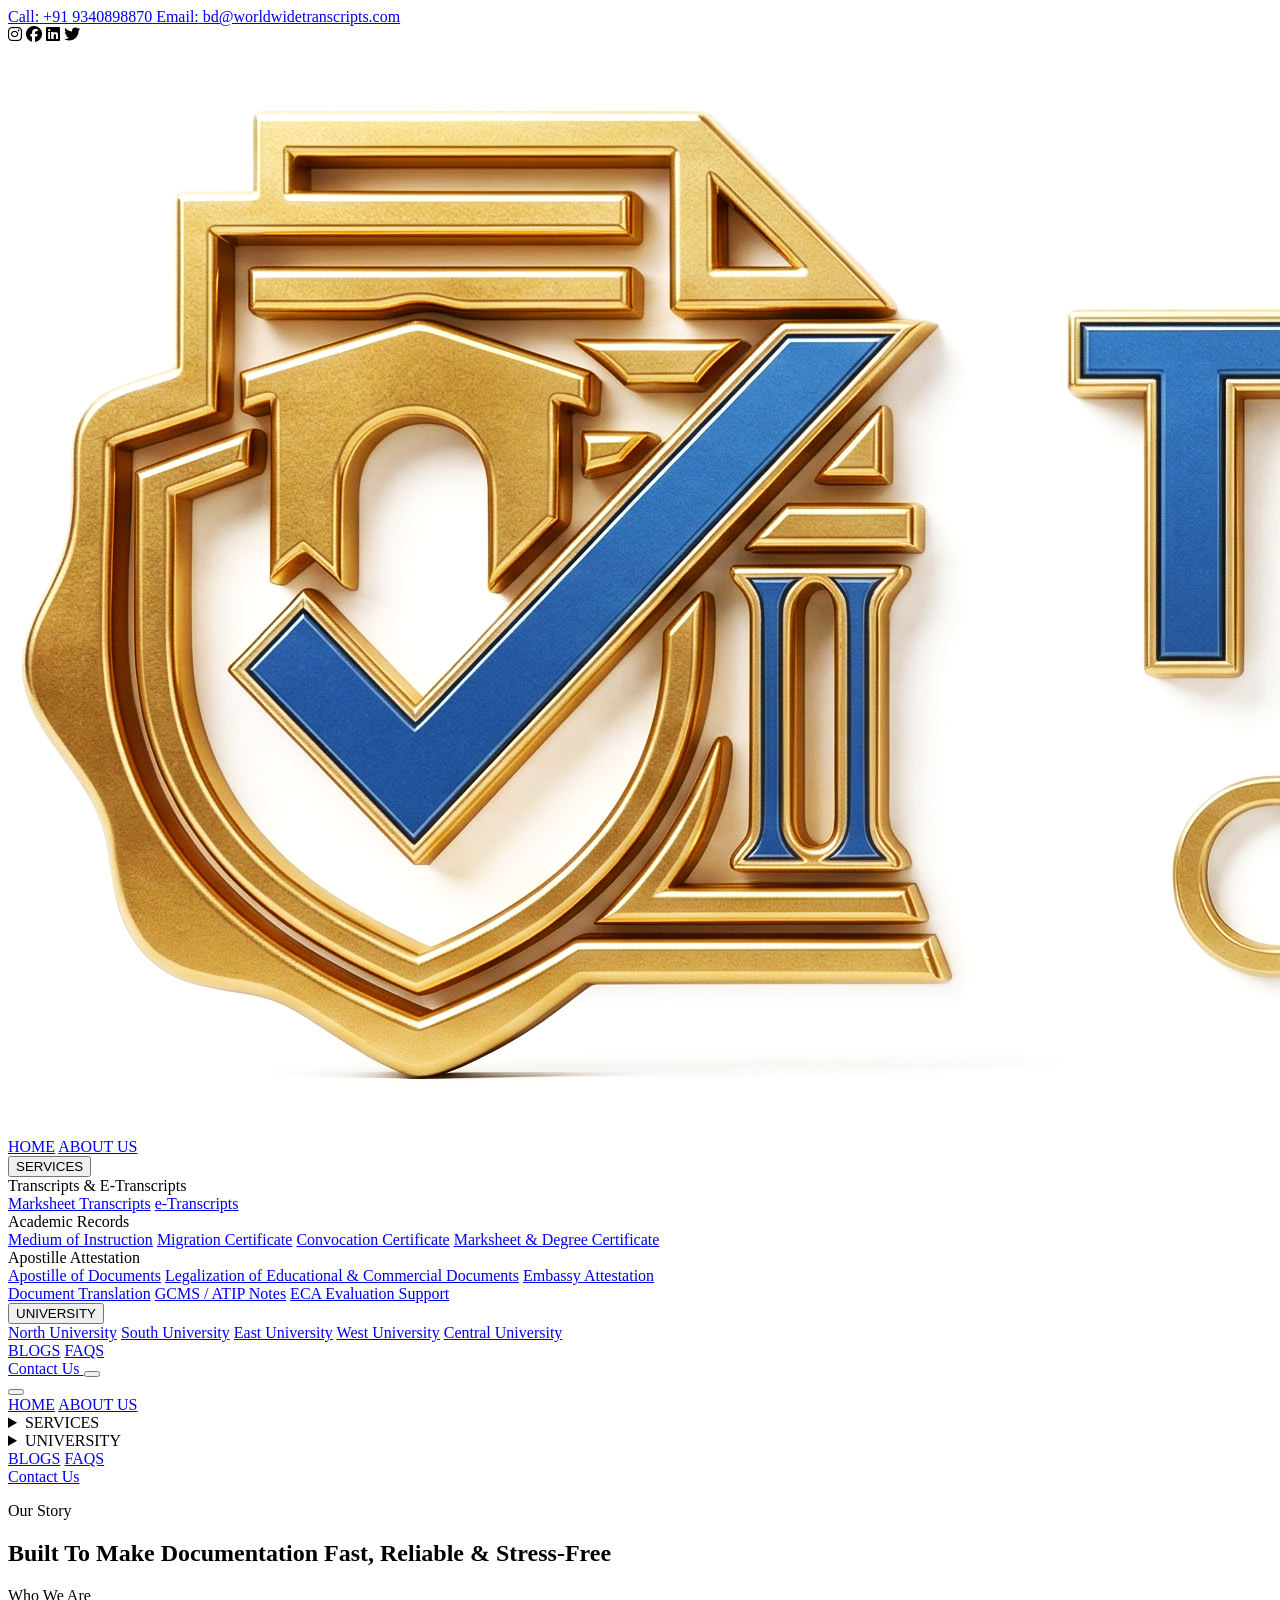
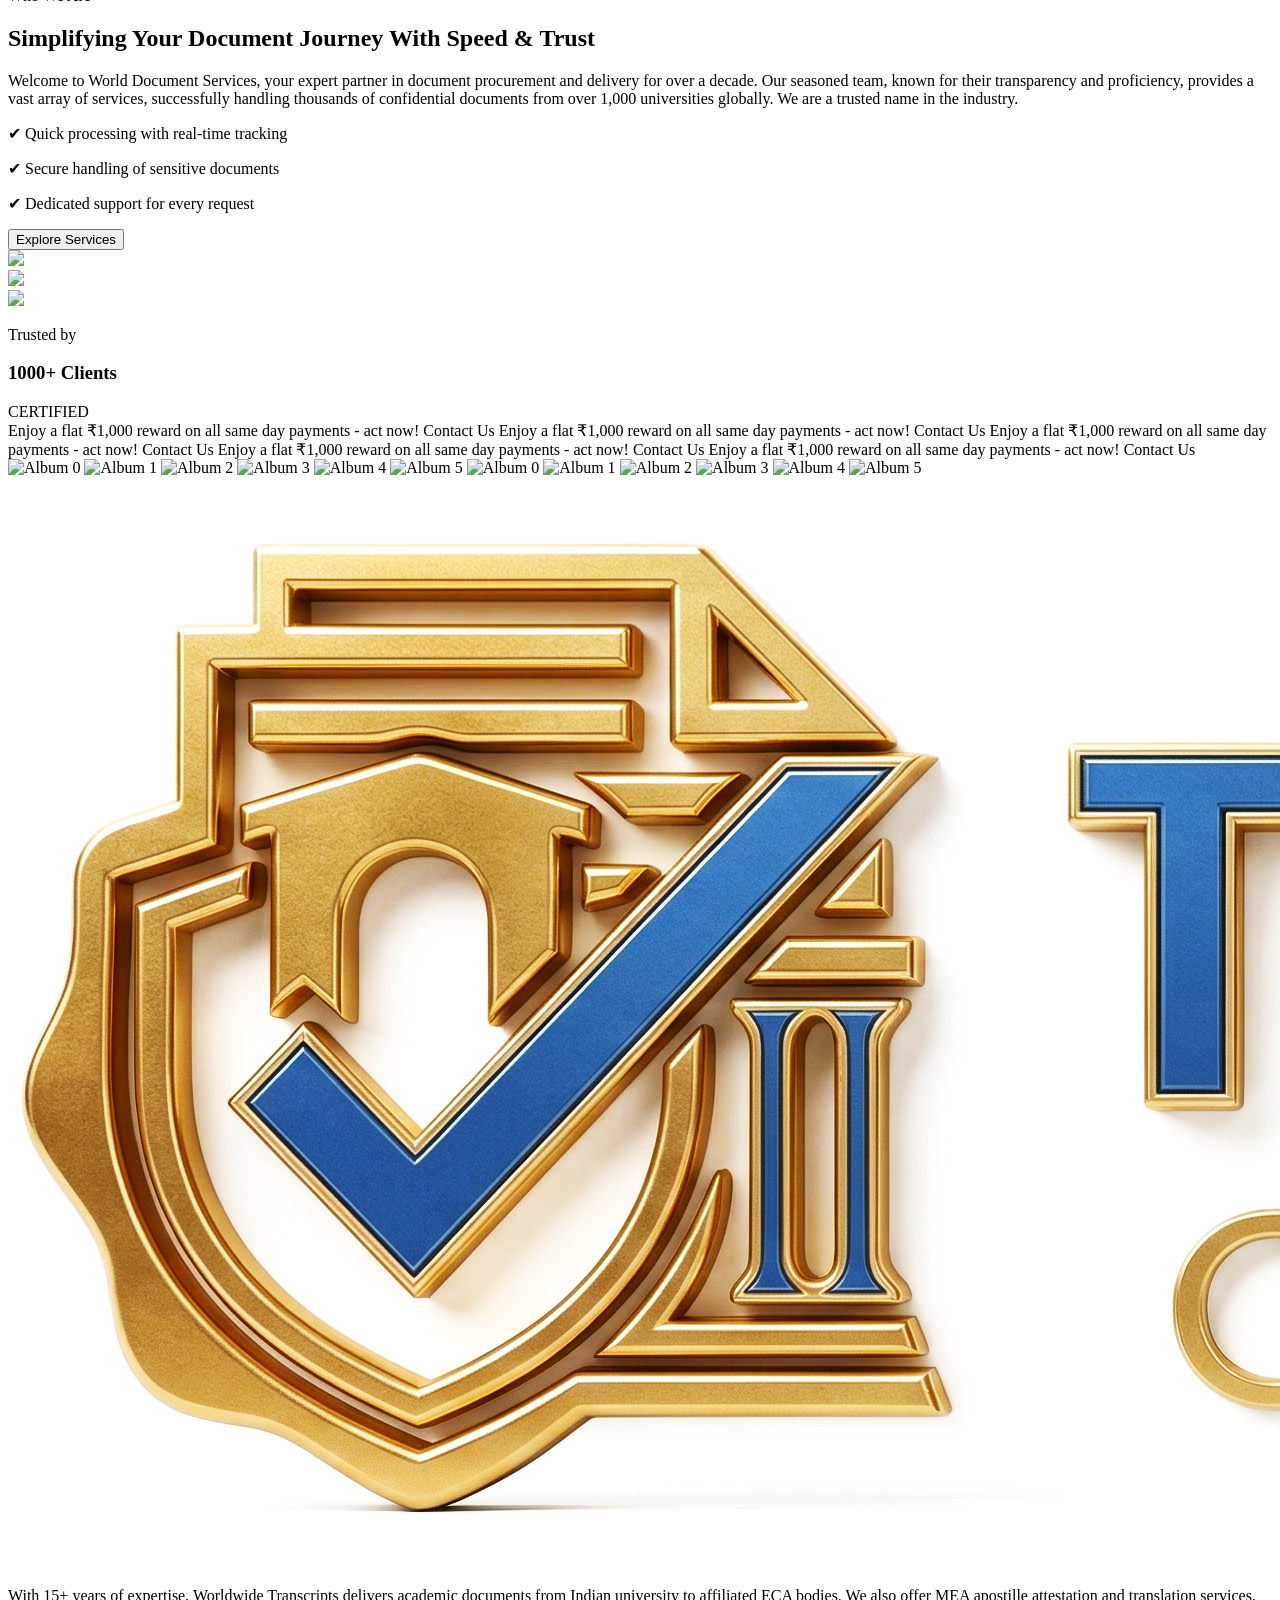
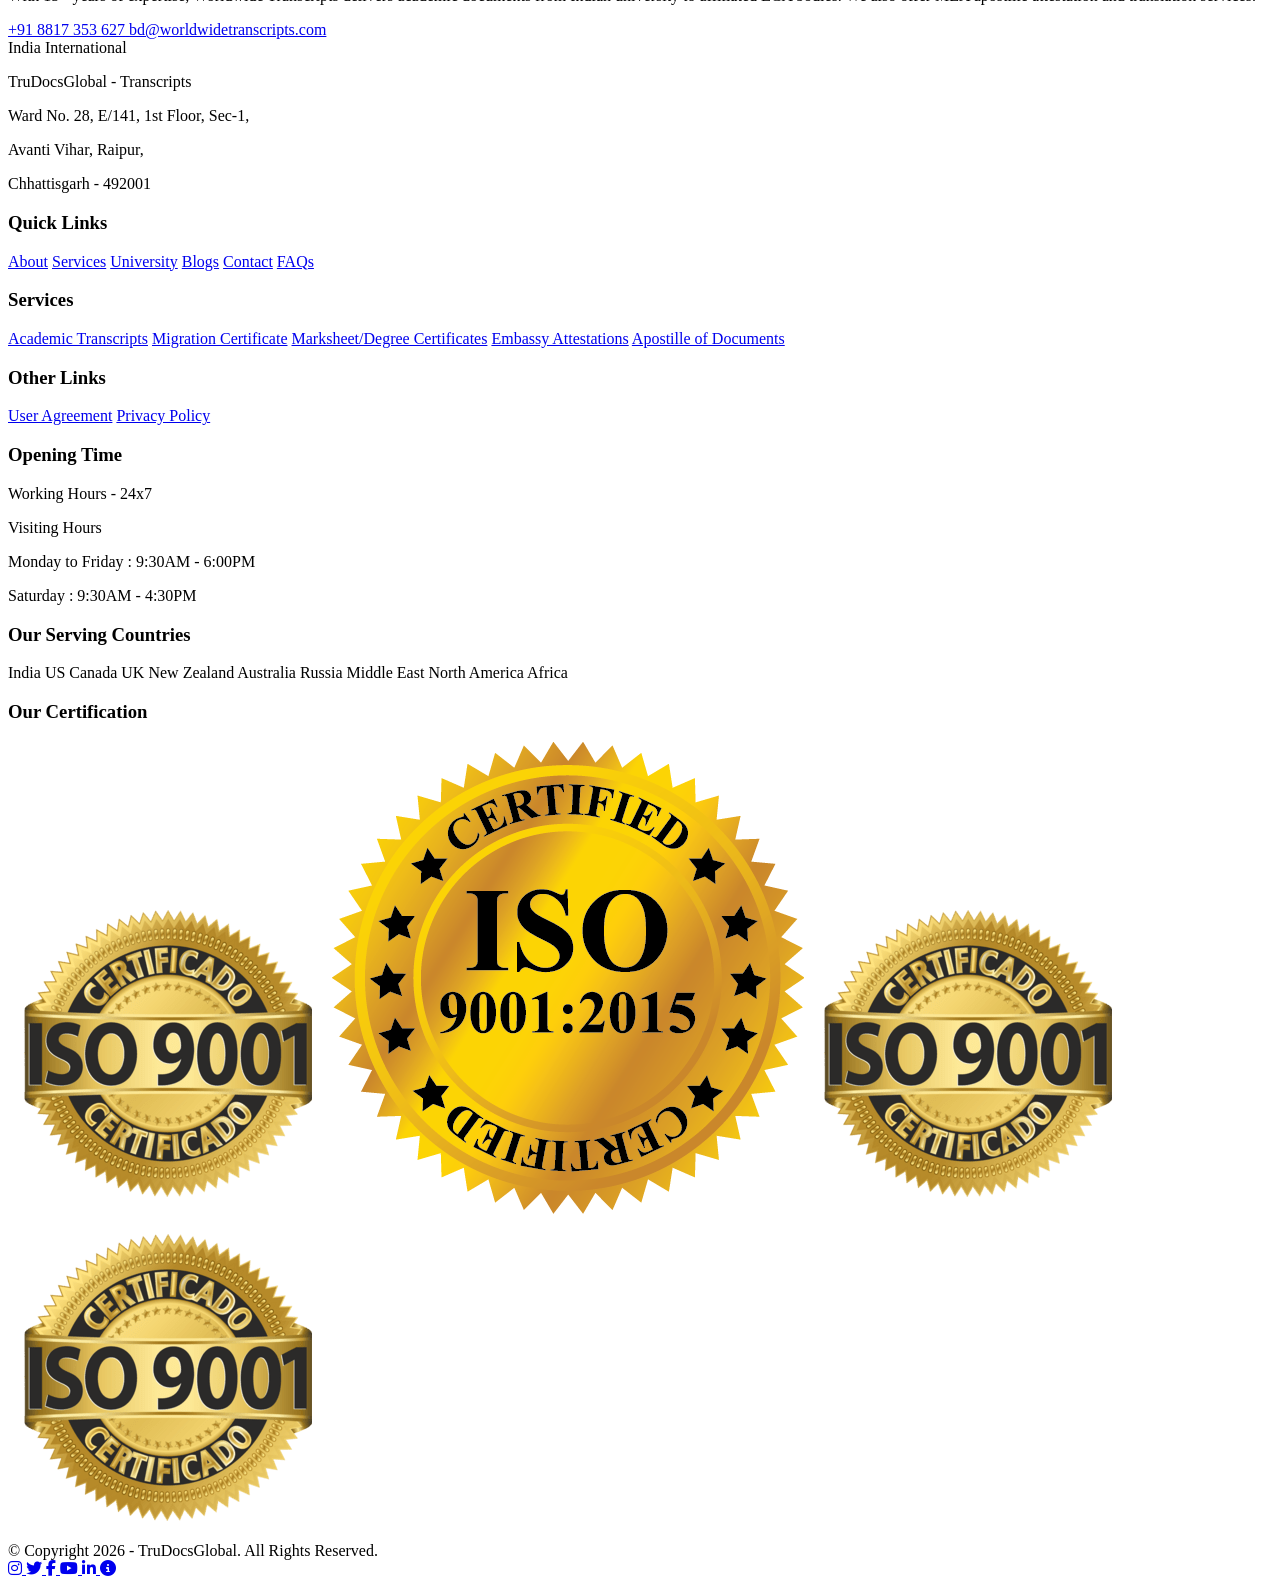
==== about-us/index.html @ 2f3c8f94 "added more pages" ====
<!doctype html>
<html lang="en">

<head>
  <meta charset="UTF-8" />
  <meta name="viewport" content="width=device-width, initial-scale=1.0" />
  <title>About Us - TruDocsGlobal</title>
  <link rel="icon" href="/public/favicon.svg" type="image/svg+xml">
  <link rel="preconnect" href="https://fonts.googleapis.com" />
  <link rel="preconnect" href="https://fonts.gstatic.com" crossorigin />
  <link href="https://fonts.googleapis.com/css2?family=Poppins:wght@300;400;500;600;700;800&display=swap"
    rel="stylesheet" />
  <link rel="stylesheet" href="https://cdnjs.cloudflare.com/ajax/libs/font-awesome/6.5.1/css/all.min.css">
  <script src="https://unpkg.com/lucide@latest"></script>
  <script src="https://cdn.tailwindcss.com"></script>
  <script>
    tailwind.config = {
      theme: {
        extend: {
          fontFamily: {
            sans: ['Inter', 'sans-serif'],
            heading: ['Poppins', 'sans-serif'],
          },

          colors: {
            // Primary Brand (Blue)
            primary: '#2563EB',
            primaryDark: '#1E3A8A',
            primaryLight: '#60A5FA',

            // Gold (Premium Accent)
            gold: '#D4AF37',
            goldLight: '#FACC15',
            goldDark: '#B8962E',

            // Background & UI
            background: '#F8FAFC',
            surface: '#FFFFFF',

            // Text
            textPrimary: '#0F172A',
            textSecondary: '#64748B',

            // Status Colors
            success: '#22C55E',
            error: '#EF4444',
            warning: '#F59E0B',
            info: '#0EA5E9',
          },

          animation: {
            marquee: 'marquee 15s linear infinite',
          },
          keyframes: {
            marquee: {
              '0%': { transform: 'translateX(0%)' },
              '100%': { transform: 'translateX(-50%)' },
            },
          },
        },
      },
    };
  </script>
</head>

<body class="font-sans bg-surface">

  <div class="bg-primaryDark text-white" id="topBar">
    <div class="mx-auto max-w-7xl px-4 sm:px-6 lg:px-8">
      <div class="flex gap-2 py-2.5 md:items-center justify-between">

        <!-- Left Side -->
        <div class="flex flex-wrap items-center gap-x-6 gap-y-1 text-xs sm:text-sm">
          <a href="tel:+91934089870" class="inline-flex items-center gap-2 hover:text-brand-200">
            <span class="font-semibold">Call:</span>
            <span>+91 9340898870</span>
          </a>
          <a href="mailto:bd@worldwidetranscripts.com" class="inline-flex items-center gap-2 hover:text-brand-200">
            <span class="font-semibold">Email:</span>
            <span>bd@worldwidetranscripts.com</span>
          </a>
        </div>

        <!-- Right Side (Scrolling) -->
        <div class="w-auto flex gap-3 md:gap-6">
          <i class="fa-brands fa-instagram"></i>
          <i class="fa-brands fa-facebook"></i>
          <i class="fa-brands fa-linkedin"></i>
          <i class="fa-brands fa-twitter"></i>

        </div>

      </div>
    </div>
  </div>

  <header class="sticky top-0 z-50 border-b bg-white transition-shadow duration-300 ease-out" id="siteHeader">
    <div class="mx-auto max-w-7xl px-4">
      <div class="flex items-center justify-between py-3">
        <a href="/" class="flex items-center gap-3">
          <img src="/assets/logo.png" alt="TruDocsGlobal" class="h-12" />
        </a>

        <!-- Desktop Navigation -->
        <nav class="hidden lg:flex items-center gap-7 text-sm text-textPrimary font-medium">
          <a class="hover:text-goldLight" href="/">HOME</a>
          <a class="hover:text-goldLight" href="/about-us">ABOUT US</a>

          <div class="relative group">

            <!-- Button -->
            <button class="inline-flex items-center gap-2 hover:text-goldLight">
              SERVICES
              <i data-lucide="chevron-down"
                class="w-4 h-4 text-slate-400 transition-transform duration-300 group-hover:rotate-180">
              </i>
            </button>

            <!-- Hover Bridge -->
            <div class="absolute left-0 top-full h-3 w-full"></div>

            <!-- Main Dropdown -->
            <div class="absolute left-0 top-full z-30 mt-4 flex rounded-md border shadow-soft overflow-visible
           opacity-0 invisible translate-y-2
           transition-all duration-300
           group-hover:opacity-100 group-hover:visible group-hover:translate-y-0">

              <!-- LEFT MENU -->
              <div class="w-64 rounded-md bg-slate-50 relative">

                <!-- ITEM -->
                <div class="group/item relative">

                  <div
                    class="flex justify-between items-center rounded-t-md px-4 py-2 text-sm cursor-pointer hover:bg-goldLight">
                    Transcripts & E-Transcripts
                    <i data-lucide="chevron-right" class="w-4 h-4"></i>
                  </div>

                  <!-- RIGHT PANEL -->
                  <div class="absolute left-full top-0 ml-2 w-64 bg-slate-50 border shadow-soft rounded-md overflow-hidden
                 opacity-0 invisible translate-x-2
                 transition-all duration-300
                 group-hover/item:opacity-100 group-hover/item:visible group-hover/item:translate-x-0">

                    <!-- BRIDGE FIX -->
                    <div class="absolute left-0 top-0 h-full w-2 -ml-2"></div>

                    <a href="/services/marksheet-transcripts" class="block px-4 py-2 hover:bg-goldLight">Marksheet
                      Transcripts</a>
                    <a href="/services/e-transcripts" class="block px-4 py-2 hover:bg-goldLight">e-Transcripts</a>

                  </div>
                </div>

                <!-- ITEM -->
                <div class="group/item relative">

                  <div class="flex justify-between items-center px-4 py-2 text-sm cursor-pointer hover:bg-goldLight">
                    Academic Records
                    <i data-lucide="chevron-right" class="w-4 h-4"></i>
                  </div>

                  <!-- RIGHT PANEL -->
                  <div class="absolute left-full top-0 ml-2 w-64 bg-slate-50 border shadow-soft rounded-md overflow-hidden
                 opacity-0 invisible translate-x-2
                 transition-all duration-300
                 group-hover/item:opacity-100 group-hover/item:visible group-hover/item:translate-x-0">

                    <!-- BRIDGE FIX -->
                    <div class="absolute left-0 top-0 h-full w-2 -ml-2"></div>

                    <a href="/services/medium-of-instruction" class="block px-4 py-2 hover:bg-goldLight">Medium of
                      Instruction</a>
                    <a href="/services/migration-certificate" class="block px-4 py-2 hover:bg-goldLight">Migration
                      Certificate</a>
                    <a href="/services/convocation-certificate" class="block px-4 py-2 hover:bg-goldLight">Convocation
                      Certificate</a>
                    <a href="/services/marksheet-degree-certificate"
                      class="block px-4 py-2 hover:bg-goldLight">Marksheet & Degree Certificate</a>

                  </div>
                </div>

                <!-- ITEM -->
                <div class="group/item relative">

                  <div class="flex justify-between items-center px-4 py-2 text-sm cursor-pointer hover:bg-goldLight">
                    Apostille Attestation
                    <i data-lucide="chevron-right" class="w-4 h-4"></i>
                  </div>

                  <!-- RIGHT PANEL -->
                  <div class="absolute left-full top-0 ml-2 w-64 bg-slate-50 border shadow-soft rounded-md overflow-hidden
                 opacity-0 invisible translate-x-2
                 transition-all duration-300
                 group-hover/item:opacity-100 group-hover/item:visible group-hover/item:translate-x-0">

                    <!-- BRIDGE FIX -->
                    <div class="absolute left-0 top-0 h-full w-2 -ml-2"></div>
                    <a href="/services/apostille-of-documents" class="block px-4 py-2 hover:bg-goldLight">Apostille of
                      Documents</a>
                    <a href="/services/legalization-of-educational-commercial-documents"
                      class="block px-4 py-2 hover:bg-goldLight">Legalization of Educational & Commercial Documents</a>
                    <a href="/services/embassy-attestation" class="block px-4 py-2 hover:bg-goldLight">Embassy
                      Attestation</a>

                  </div>
                </div>

                <!-- SIMPLE ITEMS -->
                <a href="/services/document-translation" class="block px-4 py-2 text-sm hover:bg-goldLight">Document
                  Translation</a>
                <a href="/services/GCMS-or-ATIP-notes" class="block px-4 py-2 text-sm hover:bg-goldLight">GCMS / ATIP
                  Notes</a>
                <a href="/services/ECA-evaluation-support"
                  class="block px-4 py-2 text-sm rounded-b-md hover:bg-goldLight">ECA
                  Evaluation Support</a>

              </div>

            </div>
          </div>

          <div class="relative group">

            <!-- Button -->
            <button type="button" class="inline-flex items-center gap-2 hover:text-goldLight">

              UNIVERSITY

              <i data-lucide="chevron-down"
                class="w-4 h-4 text-slate-400 transition-transform duration-300 group-hover:rotate-180">
              </i>

            </button>

            <!-- Dropdown -->
            <div class="absolute left-0 top-full z-20 mt-4 w-52 rounded-md border bg-slate-50 overflow-hidden shadow-soft
           opacity-0 invisible translate-y-2
           transition-all duration-300
           group-hover:opacity-100 group-hover:visible group-hover:translate-y-0">

              <a href="/university/north-university" class="block px-3 py-2 text-sm hover:bg-goldLight">North
                University</a>
              <a href="/university/south-university" class="block px-3 py-2 text-sm hover:bg-goldLight">South
                University</a>
              <a href="/university/east-university" class="block px-3 py-2 text-sm hover:bg-goldLight">East
                University</a>
              <a href="/university/west-university" class="block px-3 py-2 text-sm hover:bg-goldLight">West
                University</a>
              <a href="/university/central-university" class="block px-3 py-2 text-sm hover:bg-goldLight">Central
                University</a>

            </div>

          </div>

          <a class="hover:text-goldLight" href="/blogs">BLOGS</a>
          <a class="hover:text-goldLight" href="/faqs">FAQS</a>
        </nav>

        <div class="flex items-center gap-3">
          <a href="/contact"
            class="hidden sm:inline-flex items-center gap-2 rounded-full px-6 py-2.5 text-sm text-textPrimary bg-goldLight hover:bg-goldLight/90 group transition">

            Contact Us

            <i data-lucide="arrow-right"
              class="w-4 h-4 transform transition-transform duration-300 group-hover:translate-x-1">
            </i>

          </a>
          <button type="button"
            class="inline-flex lg:hidden items-center justify-center text-textPrimary transition px-3 py-2 text-lg hover:bg-slate-50"
            aria-label="Open menu" data-mobile-open>

            <i data-lucide="menu" class="w-6 h-6"></i>

          </button>
        </div>
      </div>
    </div>

    <!-- Mobile Menu Navigation -->
    <div class="lg:hidden fixed inset-0 z-50 hidden" data-mobile-panel>
      <div class="absolute inset-0 bg-black/40 opacity-0 transition-opacity duration-300 ease-out" data-mobile-overlay
        data-mobile-close></div>
      <div
        class="absolute right-0 top-0 h-full w-[74%] max-w-sm translate-x-full bg-white transition-transform duration-300 ease-out"
        data-mobile-drawer>
        <div class="flex items-center justify-between border-b py-2.5 px-4">
          <div></div>
          <button type="button"
            class="inline-flex lg:hidden items-center justify-center text-textPrimary transition px-3 py-2 text-lg hover:bg-slate-50"
            data-mobile-close>
            <i data-lucide="x" class="w-5 h-5"></i>
          </button>
        </div>
        <div class="p-4">
          <div class="grid gap-2 text-sm text-textPrimary font-medium">
            <a class="rounded-xl px-3 py-2 hover:text-goldLight" href="/">HOME</a>
            <a class="rounded-xl px-3 py-2 hover:text-goldLight" href="/about-us">ABOUT US</a>

            <!-- SERVICES -->
            <details class="group overflow-hidden transition-all duration-300">

              <!-- MAIN -->
              <summary
                class="flex items-center justify-between cursor-pointer list-none px-3 py-2 hover:text-goldLight">

                <span class="flex items-center gap-2">
                  <i data-lucide="briefcase" class="w-4 h-4"></i> SERVICES
                </span>

                <i data-lucide="chevron-down" class="w-4 h-4 transition-transform duration-300 group-open:rotate-180">
                </i>
              </summary>

              <!-- CONTENT -->
              <div class="grid gap-2 px-2 pb-2 pt-1">

                <!-- TRANSCRIPTS -->
                <details class="group rounded-md overflow-hidden bg-slate-50 text-textSecondary">
                  <summary
                    class="flex items-center justify-between cursor-pointer px-3 py-2 hover:bg-goldLight text-textPrimary">
                    <span>Transcripts & E-Transcripts</span>
                    <i data-lucide="chevron-right"
                      class="w-4 h-4 transition-transform duration-300 group-open:rotate-90">
                    </i>
                  </summary>

                  <a href="/services/marksheet-transcripts" class="block pl-8 pr-3 py-2 hover:bg-goldLight">
                    Marksheet Transcripts
                  </a>
                  <a href="/services/e-transcripts" class="block pl-8 pr-3 py-2 hover:bg-goldLight">
                    e-Transcripts
                  </a>
                </details>

                <!-- ACADEMIC RECORDS -->
                <details class="group rounded-md overflow-hidden bg-slate-50 text-textSecondary">
                  <summary
                    class="flex items-center justify-between cursor-pointer px-3 py-2 hover:bg-goldLight text-textPrimary">
                    <span>Academic Records</span>
                    <i data-lucide="chevron-right"
                      class="w-4 h-4 transition-transform duration-300 group-open:rotate-90">
                    </i>
                  </summary>

                  <a href="/services/medium-of-instruction" class="block pl-8 pr-3 py-2 hover:bg-goldLight">
                    Medium of Instruction
                  </a>
                  <a href="/services/migration-certificate" class="block pl-8 pr-3 py-2 hover:bg-goldLight">
                    Migration Certificate
                  </a>
                  <a href="/services/convocation-certificate" class="block pl-8 pr-3 py-2 hover:bg-goldLight">
                    Convocation Certificate
                  </a>
                  <a href="/services/marksheet-degree-certificate" class="block pl-8 pr-3 py-2 hover:bg-goldLight">
                    Marksheet & Degree Certificate
                  </a>
                </details>

                <!-- APOSTILLE -->
                <details class="group rounded-md overflow-hidden bg-slate-50 text-textSecondary">
                  <summary
                    class="flex items-center justify-between cursor-pointer px-3 py-2 hover:bg-goldLight text-textPrimary">
                    <span>Apostille Attestation</span>
                    <i data-lucide="chevron-right"
                      class="w-4 h-4 transition-transform duration-300 group-open:rotate-90">
                    </i>
                  </summary>

                  <a href="/services/apostille-of-documents" class="block pl-8 pr-3 py-2 hover:bg-goldLight">
                    Apostille of Documents
                  </a>
                  <a href="/services/legalization-of-educational-commercial-documents"
                    class="block pl-8 pr-3 py-2 hover:bg-goldLight">
                    Legalization of Educational & Commercial Documents
                  </a>
                  <a href="/services/embassy-attestation" class="block pl-8 pr-3 py-2 hover:bg-goldLight">
                    Embassy Attestation
                  </a>
                </details>

                <!-- SIMPLE LINKS -->
                <a href="/services/document-translation"
                  class="block px-3 py-2 rounded-lg hover:bg-goldLight transition">
                  Document Translation
                </a>

                <a href="/services/GCMS-or-ATIP-notes" class="block px-3 py-2 rounded-lg hover:bg-goldLight transition">
                  GCMS / ATIP Notes
                </a>

                <a href="/services/ECA-evaluation-support"
                  class="block px-3 py-2 rounded-lg hover:bg-goldLight transition">
                  ECA Evaluation Support
                </a>

              </div>
            </details>

            <!-- UNIVERSITY -->
            <details class="group overflow-hidden transition-all duration-300">

              <summary
                class="flex items-center justify-between cursor-pointer list-none px-3 py-2 hover:text-goldLight">
                <span class="flex items-center gap-2">
                  <i data-lucide="graduation-cap" class="w-4 h-4"></i> UNIVERSITY
                </span>

                <i data-lucide="chevron-down" class="w-4 h-4 transition-transform duration-300 group-open:rotate-180">
                </i>
              </summary>

              <div class="grid gap-1 px-2 pb-2 pt-1 max-h-60 overflow-y-auto
                 opacity-0 translate-y-2 scale-95
                 transition-all duration-300
                 group-open:opacity-100 group-open:translate-y-0 group-open:scale-100">

                <a href="/university/north-university" class="rounded-lg px-4 py-2 hover:bg-goldLight">North
                  University</a>
                <a href="/university/south-university" class="rounded-lg px-4 py-2 hover:bg-goldLight">South
                  University</a>
                <a href="/university/east-university" class="rounded-lg px-4 py-2 hover:bg-goldLight">East
                  University</a>
                <a href="/university/west-university" class="rounded-lg px-4 py-2 hover:bg-goldLight">West
                  University</a>
                <a href="/university/central-university" class="rounded-lg px-4 py-2 hover:bg-goldLight">Central
                  University</a>

              </div>
            </details>

            <a class="rounded-xl px-3 py-2 hover:text-goldLight" href="/blogs">BLOGS</a>
            <a class="rounded-xl px-3 py-2 hover:text-goldLight" href="/faqs">FAQS</a>

          </div>
          <a href="/contact"
            class="inline-flex mt-4 items-center gap-2 rounded-full px-4 py-2.5 text-sm text-textPrimary bg-goldLight hover:bg-goldLight/90 group transition">

            Contact Us

            <i data-lucide="arrow-right"
              class="w-4 h-4 transform transition-transform duration-300 group-hover:translate-x-1">
            </i>

          </a>
        </div>
      </div>
    </div>
  </header>

  <main>

    <!-- HERO SECTION -->
    <section class="relative py-12 md:py-20 bg-slate-50 text-white">

      <!-- Background -->
      <div class="absolute inset-0 bg-[url('/assets/images/about-us.png')] bg-cover bg-center brightness-50"></div>

      <!-- Content -->
      <div class="relative max-w-5xl mx-auto px-4 flex flex-col items-center">

        <!-- Heading -->
        <div class="text-center">
          <p class="uppercase tracking-widest text-sm text-orange-500">
            Our Story
          </p>
          <h2 class="text-3xl md:text-5xl mt-2 leading-tight">
            Built To Make Documentation Fast, Reliable & Stress-Free
          </h2>
        </div>
      </div>
    </section>

    <!-- ABOUT SECTION -->
    <section class="max-w-7xl mx-auto px-4 py-12 md:py-20">
      <div class="grid lg:grid-cols-2 gap-12 items-center">

        <!-- LEFT CONTENT -->
        <div class="flex flex-col items-start">
          <p class="text-orange-500 uppercase tracking-widest mb-3">
            Who We Are
          </p>

          <h2 class="text-3xl md:text-4xl text-textPrimary leading-tight md:leading-snug">
            Simplifying Your Document Journey With Speed & Trust
          </h2>

          <p class="mt-5 text-textSecondary leading-relaxed text-sm">
            Welcome to World Document Services, your expert partner in document procurement
            and delivery for over a decade. Our seasoned team, known for their transparency
            and proficiency, provides a vast array of services, successfully handling thousands
            of confidential documents from over 1,000 universities globally.
            We are a trusted name in the industry.
          </p>

          <!-- FEATURES -->
          <div class="mt-6 space-y-3 text-textSecondary leading-relaxed text-sm">
            <p>✔ Quick processing with real-time tracking</p>
            <p>✔ Secure handling of sensitive documents</p>
            <p>✔ Dedicated support for every request</p>
          </div>

          <a href="/services">
            <button class="group mt-8 bg-goldLight text-white text-[12px] px-6 py-3 rounded-full 
  hover:bg-goldLight/90 transition-all duration-300 flex items-center gap-2">
              Explore Services
              <i data-lucide="arrow-right" class="transition-transform duration-300 group-hover:translate-x-2 w-4 h-4">
              </i>
            </button>
          </a>
        </div>

        <!-- RIGHT IMAGES -->
        <div class="grid grid-cols-2 gap-4 relative">

          <!-- Image 1 -->
          <div class="overflow-hidden rounded-2xl">
            <img src="https://images.unsplash.com/photo-1554224155-6726b3ff858f"
              class="w-full h-full object-cover hover:scale-110 transition duration-500">
          </div>

          <!-- Image 2 -->
          <div class="row-span-2 overflow-hidden rounded-2xl">
            <img src="https://images.unsplash.com/photo-1552664730-d307ca884978"
              class="w-full h-full object-cover hover:scale-110 transition duration-500">
          </div>

          <!-- Image 3 -->
          <div class="overflow-hidden rounded-2xl">
            <img src="https://images.unsplash.com/photo-1600880292203-757bb62b4baf"
              class="w-full h-full object-cover hover:scale-110 transition duration-500">
          </div>

          <!-- Floating Card -->
          <div class="absolute bottom-4 left-4 bg-white/90 backdrop-sm p-4 rounded-xl shadow-lg">
            <p class="text-xs text-textSecondary">Trusted by</p>
            <h3 class="text-sm md:text-lg font-bold text-textPrimary">1000+ Clients</h3>
          </div>

          <!-- Certified Badge -->
          <div class="absolute top-1/2 left-1/2 -translate-x-1/2 -translate-y-1/2">
            <div class="bg-orange-500 text-white text-xs font-bold px-4 py-2 rounded-full shadow-lg rotate-[-15deg] hover:scale-105 transition duration-300">
              CERTIFIED
            </div>
          </div>

        </div>

      </div>
    </section>

    <section>
      <div class="overflow-hidden bg-primary py-2 group">
        <div class="flex w-max animate-marquee group-hover:[animation-play-state:paused] text-xs sm:text-sm text-white">
          <span class="mx-8">Enjoy a flat ₹1,000 reward on all same day payments - act now! Contact Us</span>
          <span class="mx-8">Enjoy a flat ₹1,000 reward on all same day payments - act now! Contact Us</span>
          <span class="mx-8">Enjoy a flat ₹1,000 reward on all same day payments - act now! Contact Us</span>
          <span class="mx-8">Enjoy a flat ₹1,000 reward on all same day payments - act now! Contact Us</span>
          <span class="mx-8">Enjoy a flat ₹1,000 reward on all same day payments - act now! Contact Us</span>
        </div>
      </div>

      <!-- Albums -->
      <div class="overflow-hidden group">
        <div class="flex w-max animate-marquee group-hover:[animation-play-state:paused]">
          <img src="/assets/images/faqs.png" alt="Album 0" class="h-20 md:h-44 w-auto object-contain opacity-70" />
          <img src="https://images.unsplash.com/photo-1554224155-6726b3ff858f" alt="Album 1"
            class="h-20 md:h-44 w-auto object-contain opacity-70" />
          <img src="https://images.unsplash.com/photo-1552664730-d307ca884978" alt="Album 2"
            class="h-20 md:h-44 w-auto object-contain opacity-70" />
          <img src="https://images.unsplash.com/photo-1556740738-b6a63e27c4df" alt="Album 3"
            class="h-20 md:h-44 w-auto object-contain opacity-70" />
          <img src="https://images.unsplash.com/photo-1573497161079-f3fd25cc6b90" alt="Album 4"
            class="h-20 md:h-44 w-auto object-contain opacity-70" />
          <img src="https://images.unsplash.com/photo-1600880292203-757bb62b4baf" alt="Album 5"
            class="h-20 md:h-44 w-auto object-contain opacity-70" />

          <img src="/assets/images/faqs.png" alt="Album 0" class="h-20 md:h-44 w-auto object-contain opacity-70" />
          <img src="https://images.unsplash.com/photo-1554224155-6726b3ff858f" alt="Album 1"
            class="h-20 md:h-44 w-auto object-contain opacity-70" />
          <img src="https://images.unsplash.com/photo-1552664730-d307ca884978" alt="Album 2"
            class="h-20 md:h-44 w-auto object-contain opacity-70" />
          <img src="https://images.unsplash.com/photo-1556740738-b6a63e27c4df" alt="Album 3"
            class="h-20 md:h-44 w-auto object-contain opacity-70" />
          <img src="https://images.unsplash.com/photo-1573497161079-f3fd25cc6b90" alt="Album 4"
            class="h-20 md:h-44 w-auto object-contain opacity-70" />
          <img src="https://images.unsplash.com/photo-1600880292203-757bb62b4baf" alt="Album 5"
            class="h-20 md:h-44 w-auto object-contain opacity-70" />
          
        </div>
      </div>
    </section>

  </main>

  <footer class="border-t border-slate-200 bg-white">
    <div class="mx-auto max-w-7xl px-4">
      <div class="grid gap-10 pt-12 pb-4 md:pb-12 lg:grid-cols-[1.05fr_2fr]">
        <div class="space-y-7">
          <div>
            <img src="/assets/logo.png" alt="Worldwide Transcripts" class="h-14 md:h-20 w-auto" />
            <p class="mt-6 max-w-md text-sm leading-7 text-textSecondary">
              With 15+ years of expertise, Worldwide Transcripts delivers academic documents from Indian university to
              affiliated ECA bodies. We also offer MEA apostille attestation and translation services.
            </p>
          </div>

          <div class="space-y-3 text-sm text-textSecondary">
            <a href="tel:+918817353627" class="flex items-center gap-3 transition hover:text-primaryLight">
              <span class="grid h-10 w-10 place-items-center rounded-full bg-sky-50 text-primaryLight">
                <i data-lucide="phone" class="h-4 w-4"></i>
              </span>
              <span>+91 8817 353 627</span>
            </a>
            <a href="mailto:bd@worldwidetranscripts.com"
              class="flex items-center gap-3 transition hover:text-primaryLight">
              <span class="grid h-10 w-10 place-items-center rounded-full bg-sky-50 text-primaryLight">
                <i data-lucide="mail" class="h-4 w-4"></i>
              </span>
              <span>bd@worldwidetranscripts.com</span>
            </a>
          </div>

          <div class="overflow-hidden rounded-2xl border bg-slate-50 shadow-sm">
            <div class="flex items-center justify-between gap-3 bg-goldLight px-5 py-3">
              <span class="rounded-full bg-white px-4 py-1 text-sm text-textSecondary">India</span>
              <span class="text-sm font-medium text-white/90">International</span>
            </div>
            <div class="px-5 py-5 text-sm leading-8 text-textSecondary">
              <p class="text-textPrimary text-lg mb-2">TruDocsGlobal - Transcripts</p>
              <p>Ward No. 28, E/141, 1st Floor, Sec-1,</p>
              <p>Avanti Vihar, Raipur,</p>
              <p>Chhattisgarh - 492001</p>
            </div>
          </div>
        </div>

        <div class="space-y-10">
          <div class="grid gap-8 sm:grid-cols-2 xl:grid-cols-4">
            <div>
              <h3 class="border-b pb-3 text-xl text-textPrimary">Quick Links</h3>
              <div class="mt-5 grid gap-3 text-sm text-textSecondary">
                <a href="/about-us" class="transition hover:text-primaryLight">About</a>
                <a href="/services" class="transition hover:text-primaryLight">Services</a>
                <a href="/university" class="transition hover:text-primaryLight">University</a>
                <a href="/blogs" class="transition hover:text-primaryLight">Blogs</a>
                <a href="./contact/" class="transition hover:text-primaryLight">Contact</a>
                <a href="/faqs" class="transition hover:text-primaryLight">FAQs</a>
              </div>
            </div>

            <div>
              <h3 class="border-b pb-3 text-xl text-textPrimary">Services</h3>
              <div class="mt-5 grid gap-3 text-sm text-textSecondary">
                <a href="/services/academic-transcripts" class="transition hover:text-primaryLight">Academic
                  Transcripts</a>
                <a href="/services/migration-certificate" class="transition hover:text-primaryLight">Migration
                  Certificate</a>
                <a href="/services/marksheet-degree-certificate"
                  class="transition hover:text-primaryLight">Marksheet/Degree
                  Certificates</a>
                <a href="/services/embassy-attestation" class="transition hover:text-primaryLight">Embassy
                  Attestations</a>
                <a href="/services/apostille-of-documents" class="transition hover:text-primaryLight">Apostille of
                  Documents</a>
              </div>
            </div>

            <div>
              <h3 class="border-b pb-3 text-xl text-textPrimary">Other Links</h3>
              <div class="mt-5 grid gap-3 text-sm text-textSecondary">
                <a href="/user-agreement" class="transition hover:text-primaryLight">User Agreement</a>
                <a href="/privacy-policy" class="transition hover:text-primaryLight">Privacy Policy</a>
              </div>
            </div>

            <div>
              <h3 class="border-b pb-3 text-xl text-textPrimary">Opening Time</h3>
              <div class="mt-5 space-y-4 text-sm text-textSecondary">
                <p>Working Hours - 24x7</p>
                <div>
                  <div class="font-semibold text-primaryLight">Visiting Hours</div>
                  <div class="mt-3 space-y-2 text-textSecondary">
                    <p>Monday to Friday : 9:30AM - 6:00PM</p>
                    <p>Saturday : 9:30AM - 4:30PM</p>
                  </div>
                </div>
              </div>
            </div>
          </div>

          <div class="grid gap-8 md:border-t-2 border-dashed md:pt-8 lg:grid-cols-[1.1fr_0.9fr]">
            <div>
              <h3 class="border-b pb-3 text-xl text-textPrimary">Our Serving Countries</h3>
              <div class="mt-6 flex flex-wrap gap-3">
                <span class="rounded-full bg-goldLight px-5 py-2 text-sm font-medium text-white">India</span>
                <span class="rounded-full bg-slate-50 px-5 py-2 text-sm font-medium text-textSecondary">US</span>
                <span class="rounded-full bg-slate-50 px-5 py-2 text-sm font-medium text-textSecondary">Canada</span>
                <span class="rounded-full bg-slate-50 px-5 py-2 text-sm font-medium text-textSecondary">UK</span>
                <span class="rounded-full bg-slate-50 px-5 py-2 text-sm font-medium text-textSecondary">New
                  Zealand</span>
                <span class="rounded-full bg-slate-50 px-5 py-2 text-sm font-medium text-textSecondary">Australia</span>
                <span class="rounded-full bg-slate-50 px-5 py-2 text-sm font-medium text-textSecondary">Russia</span>
                <span class="rounded-full bg-slate-50 px-5 py-2 text-sm font-medium text-textSecondary">Middle
                  East</span>
                <span class="rounded-full bg-slate-50 px-5 py-2 text-sm font-medium text-textSecondary">North
                  America</span>
                <span class="rounded-full bg-slate-50 px-5 py-2 text-sm font-medium text-slate-800">Africa</span>
              </div>
            </div>

            <div>
              <h3 class="border-b pb-3 text-xl text-textPrimary">Our Certification</h3>
              <div class="mt-2 md:mt-6 grid grid-cols-4 gap-2">
                <img src="/assets/images/certificates/iso_9001.png" alt="ISO 9001 Certificate"
                  class="h-20 object-contain">
                <img src="/assets/images/certificates/iso_9001_2015.png" alt="ISO 9001 Certificate"
                  class="h-20 object-contain">
                <img src="/assets/images/certificates/iso_9001.png" alt="ISO 9001 Certificate"
                  class="h-20 object-contain">
                <img src="/assets/images/certificates/iso_9001.png" alt="ISO 9001 Certificate"
                  class="h-20 object-contain">

              </div>
            </div>
          </div>
        </div>
      </div>

      <div class="flex flex-col gap-6 border-t py-6 lg:flex-row lg:items-center lg:justify-between">

        <div class="text-center text-sm text-textSecondary">
          &copy; Copyright <span id="year"></span> - TruDocsGlobal. All Rights Reserved.
        </div>

        <div class="flex items-center justify-center gap-5 text-textSecondary">

          <a href="#" class="transition hover:text-pink-600 hover:scale-110">
            <i class="fab fa-instagram text-base"></i>
          </a>

          <a href="#" class="transition hover:text-blue-400 hover:scale-110">
            <i class="fab fa-twitter text-base"></i>
          </a>

          <a href="#" class="transition hover:text-blue-600 hover:scale-110">
            <i class="fab fa-facebook-f text-base"></i>
          </a>

          <a href="#" class="transition hover:text-red-600 hover:scale-110">
            <i class="fab fa-youtube text-base"></i>
          </a>

          <a href="#" class="transition hover:text-blue-700 hover:scale-110">
            <i class="fab fa-linkedin-in text-base"></i>
          </a>

          <a href="#" class="transition hover:text-textPrimary hover:scale-110">
            <i class="fas fa-info-circle text-base"></i>
          </a>

        </div>

      </div>
    </div>
  </footer>

  <script>
    const yearEl = document.getElementById("year");
    if (yearEl) yearEl.textContent = new Date().getFullYear();

    const mobileOpen = document.querySelector("[data-mobile-open]");
    const mobilePanel = document.querySelector("[data-mobile-panel]");
    const mobileOverlay = document.querySelector("[data-mobile-overlay]");
    const mobileDrawer = document.querySelector("[data-mobile-drawer]");
    const mobileCloses = Array.from(document.querySelectorAll("[data-mobile-close]"));

    const openMobile = () => {
      if (!mobilePanel) return;
      mobilePanel.classList.remove("hidden");
      requestAnimationFrame(() => {
        if (mobileOverlay) mobileOverlay.classList.remove("opacity-0");
        if (mobileDrawer) mobileDrawer.classList.remove("translate-x-full");
      });
      document.body.classList.add("overflow-hidden");
    };

    const closeMobile = () => {
      if (!mobilePanel) return;
      if (mobileOverlay) mobileOverlay.classList.add("opacity-0");
      if (mobileDrawer) mobileDrawer.classList.add("translate-x-full");
      document.body.classList.remove("overflow-hidden");
      window.setTimeout(() => {
        if (mobilePanel) mobilePanel.classList.add("hidden");
      }, 300);
    };

    if (mobileOpen) mobileOpen.addEventListener("click", openMobile);
    mobileCloses.forEach((btn) => btn.addEventListener("click", closeMobile));
    document.addEventListener("keydown", (e) => {
      if (e.key === "Escape") closeMobile();
    });

    lucide.createIcons();
  </script>
</body>

</html>
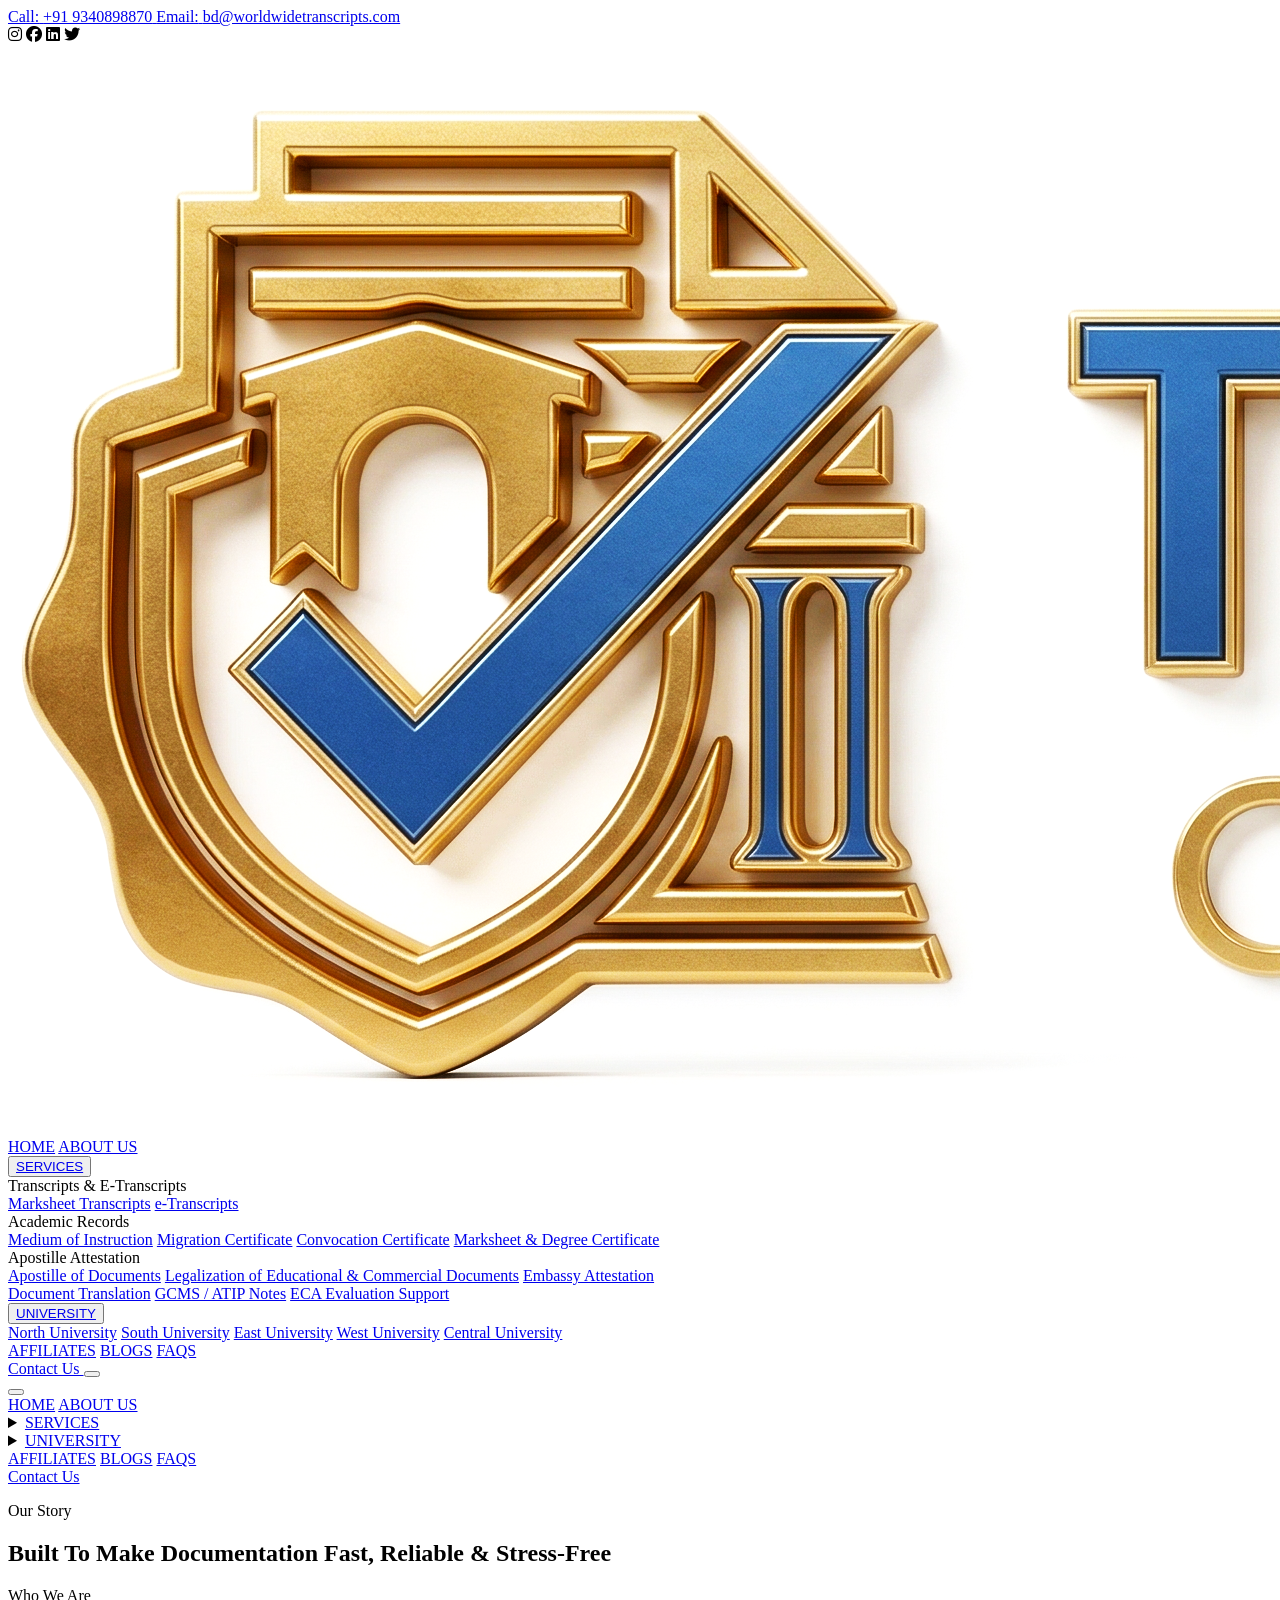
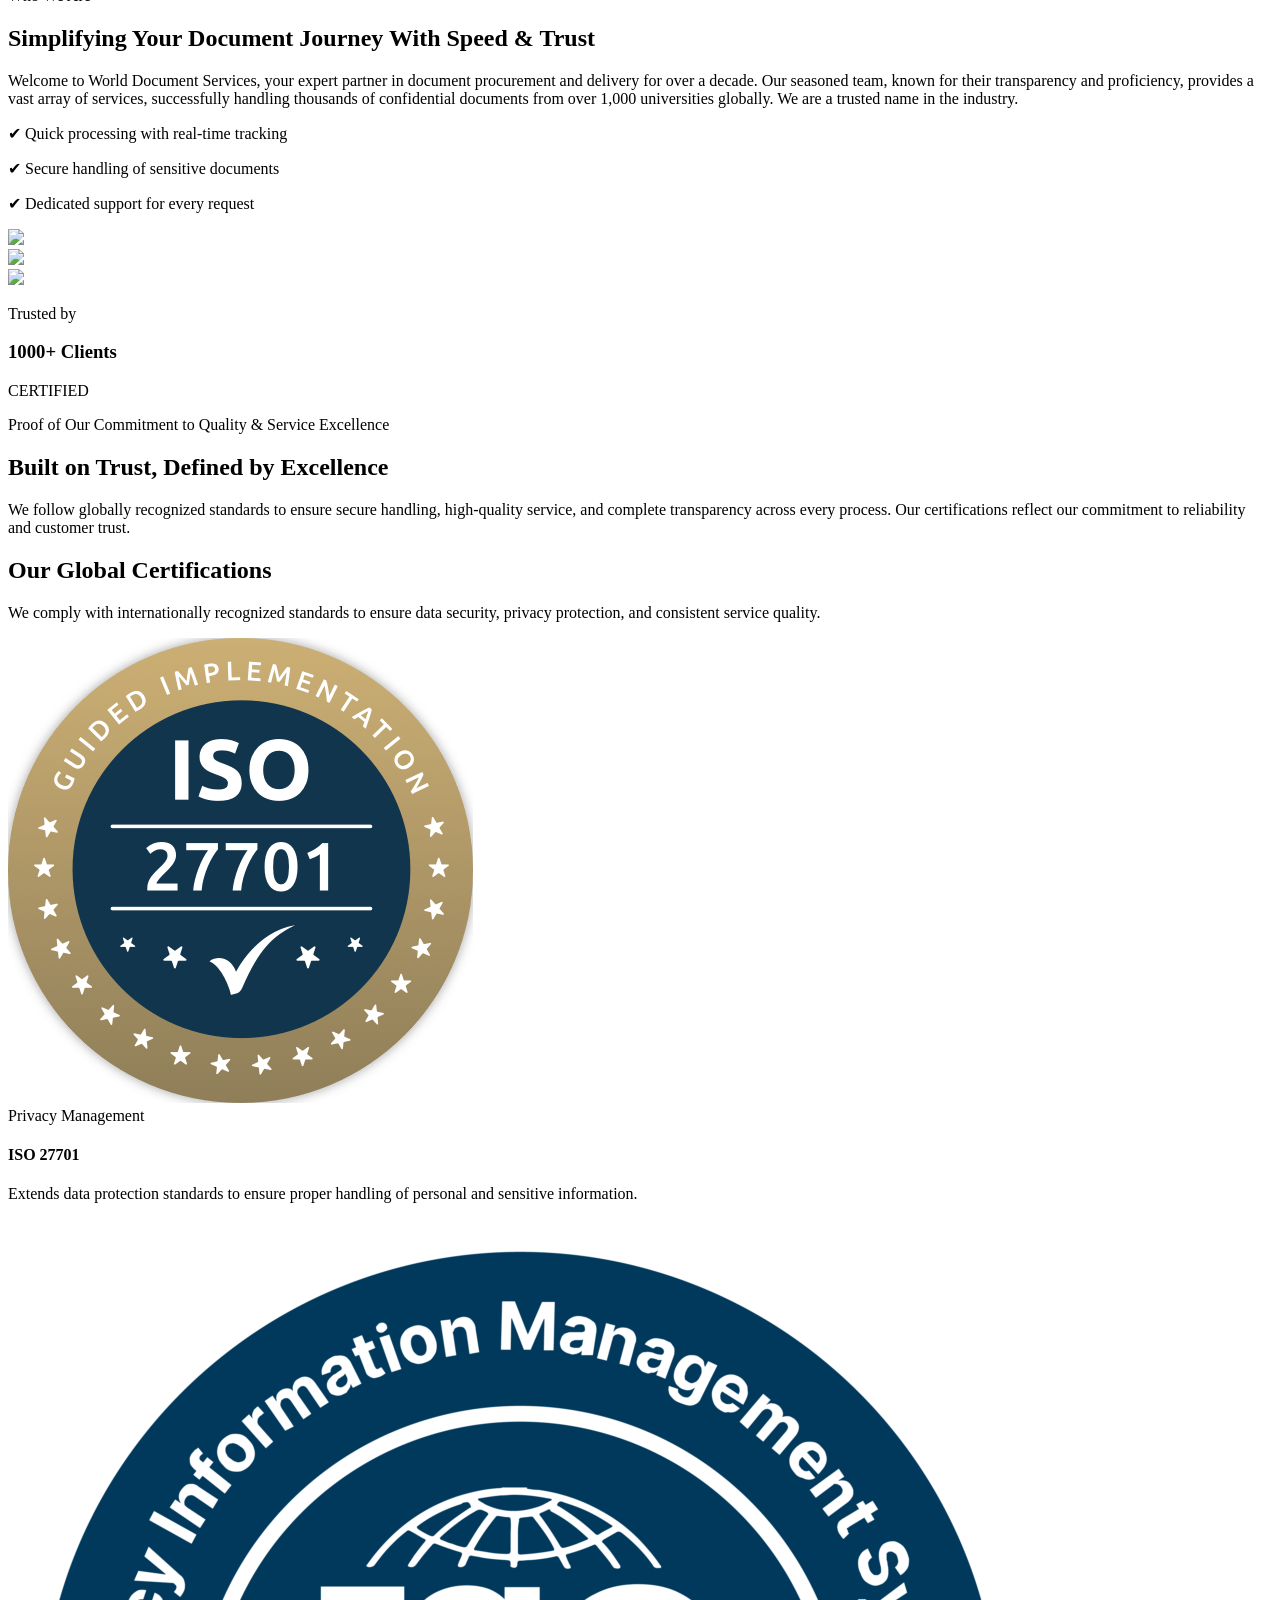
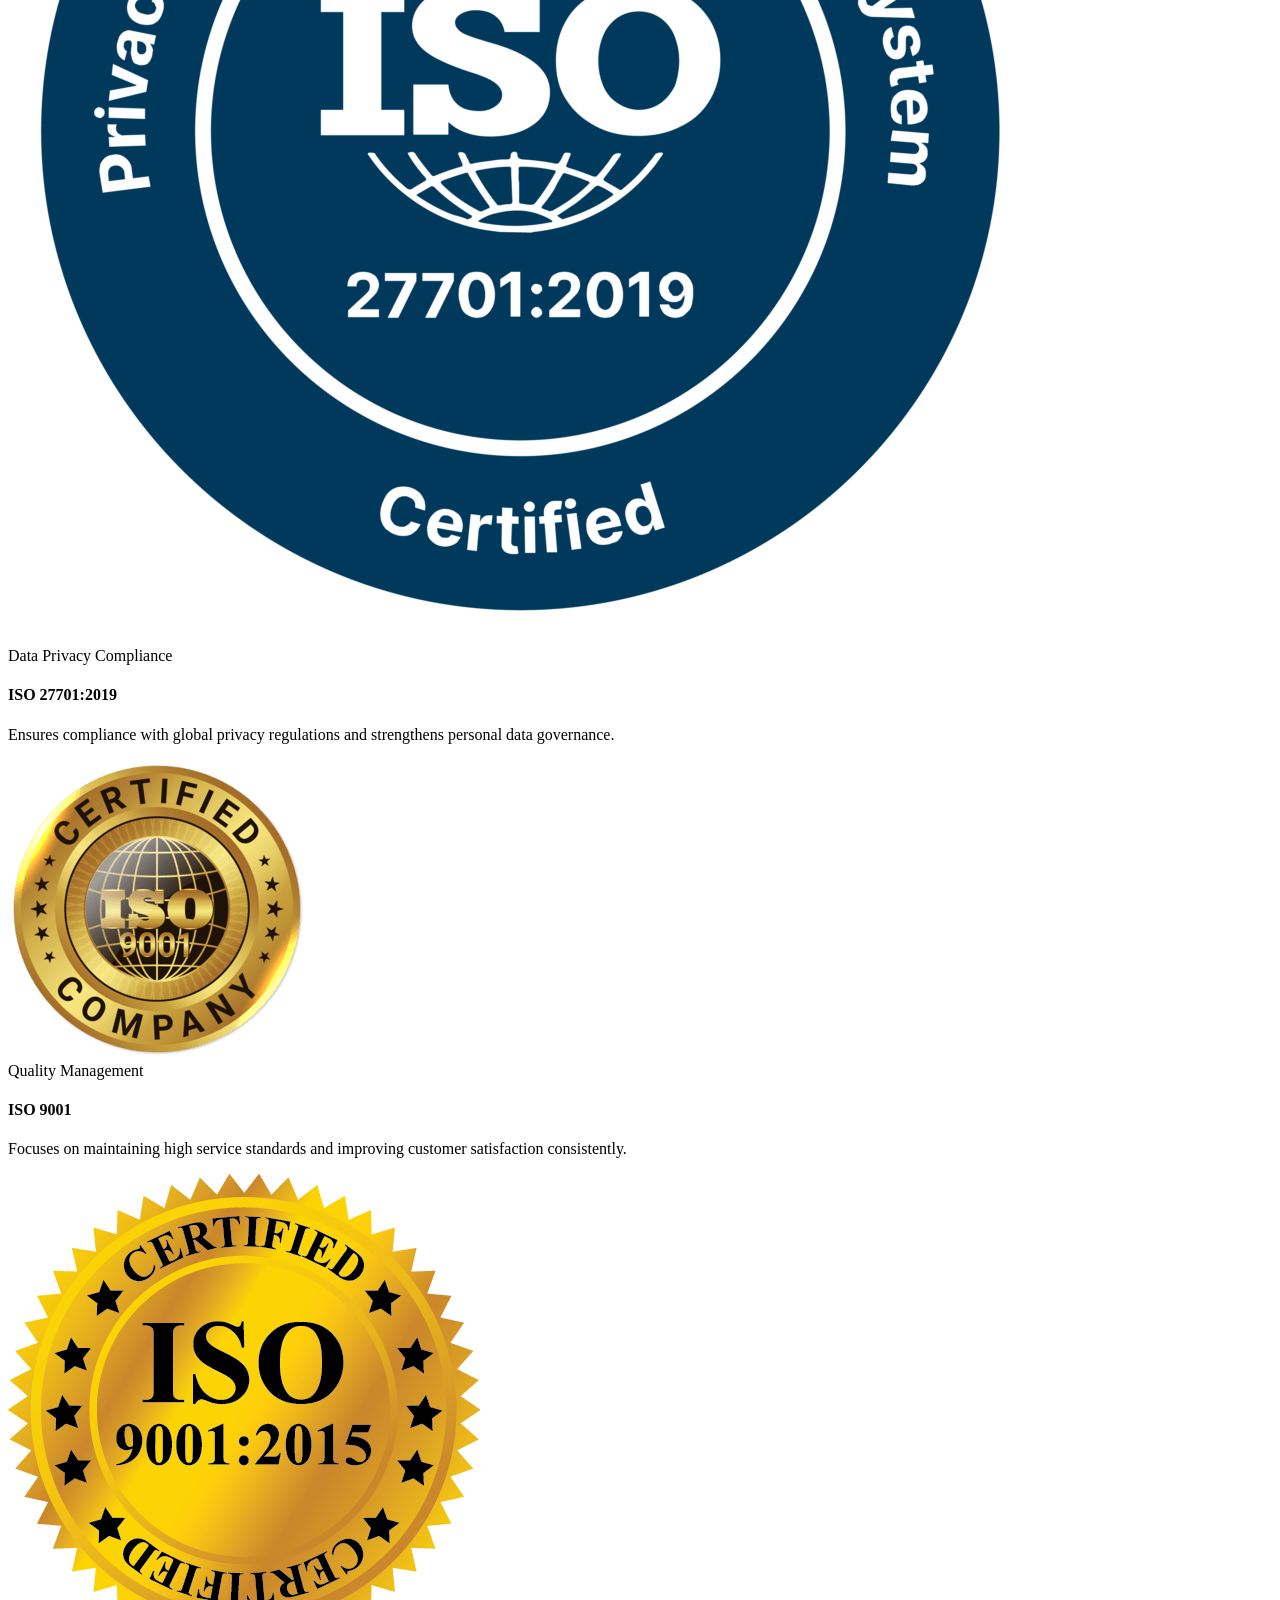
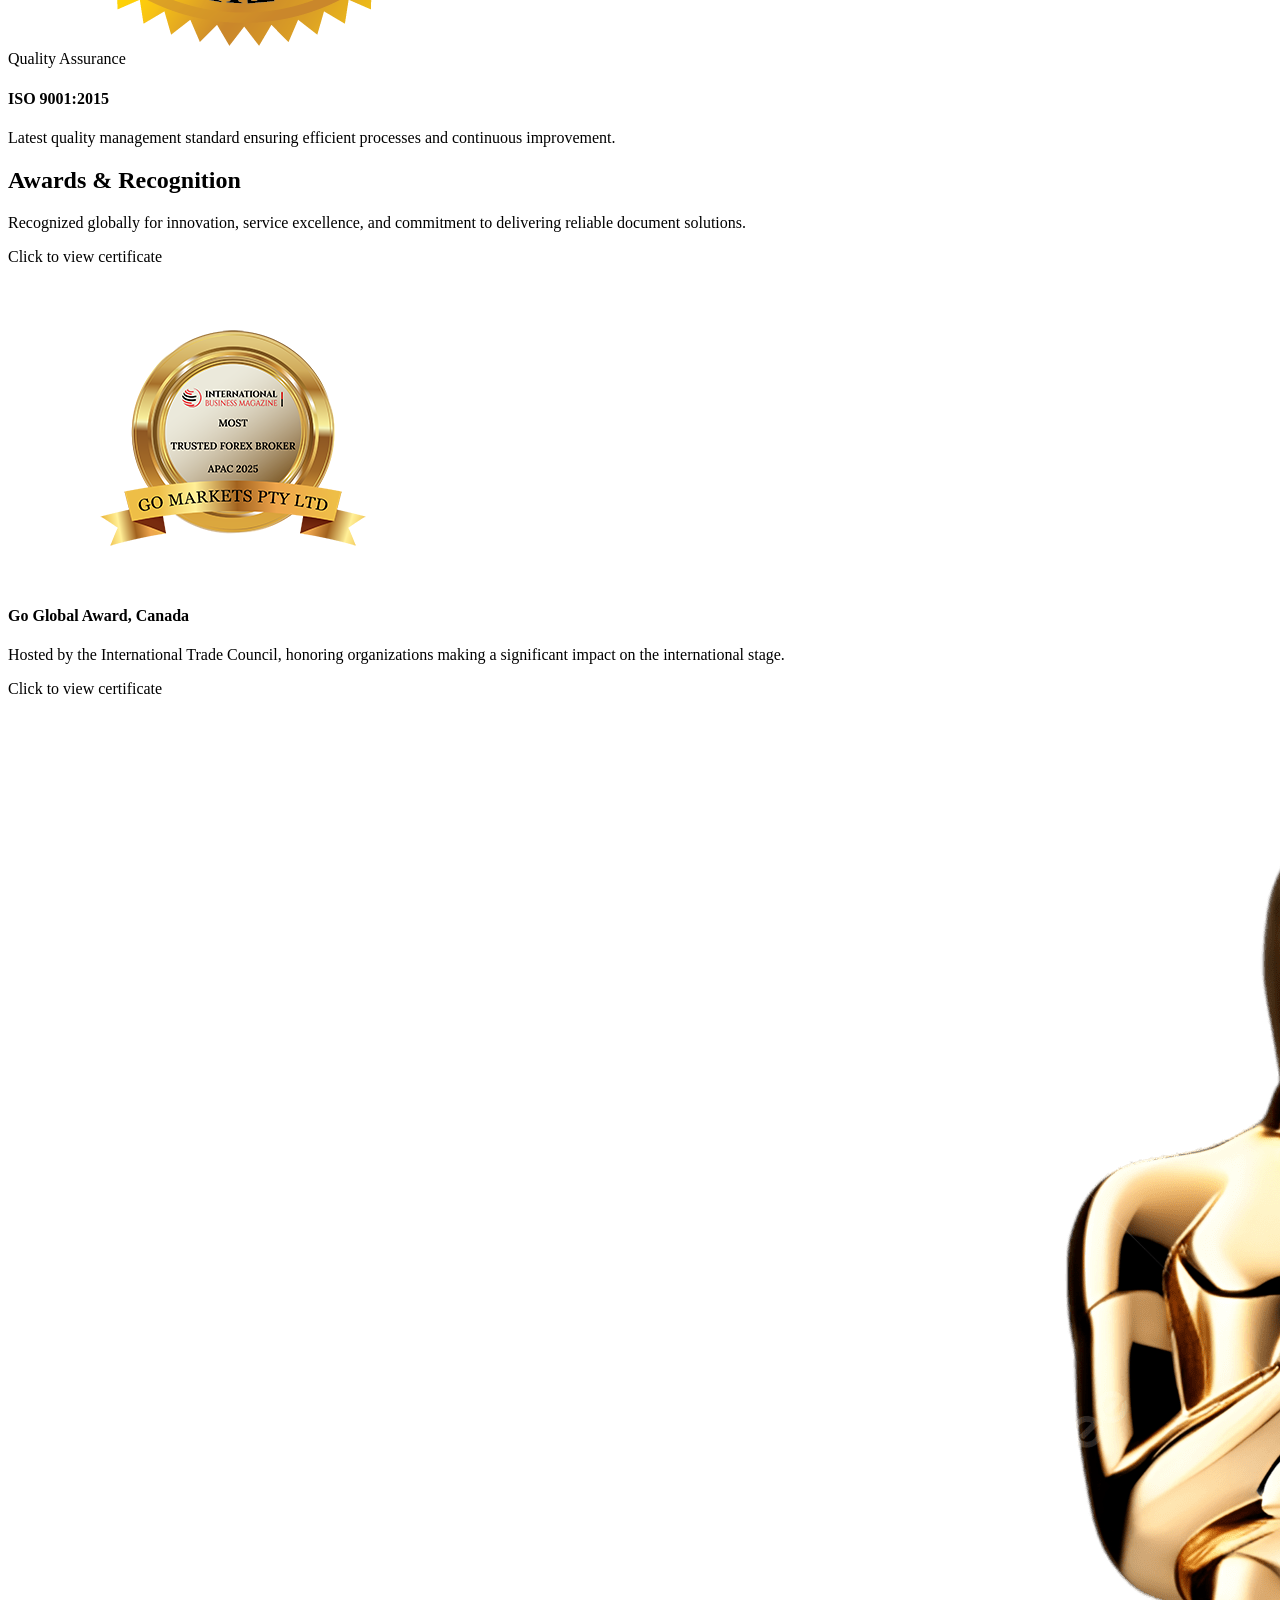
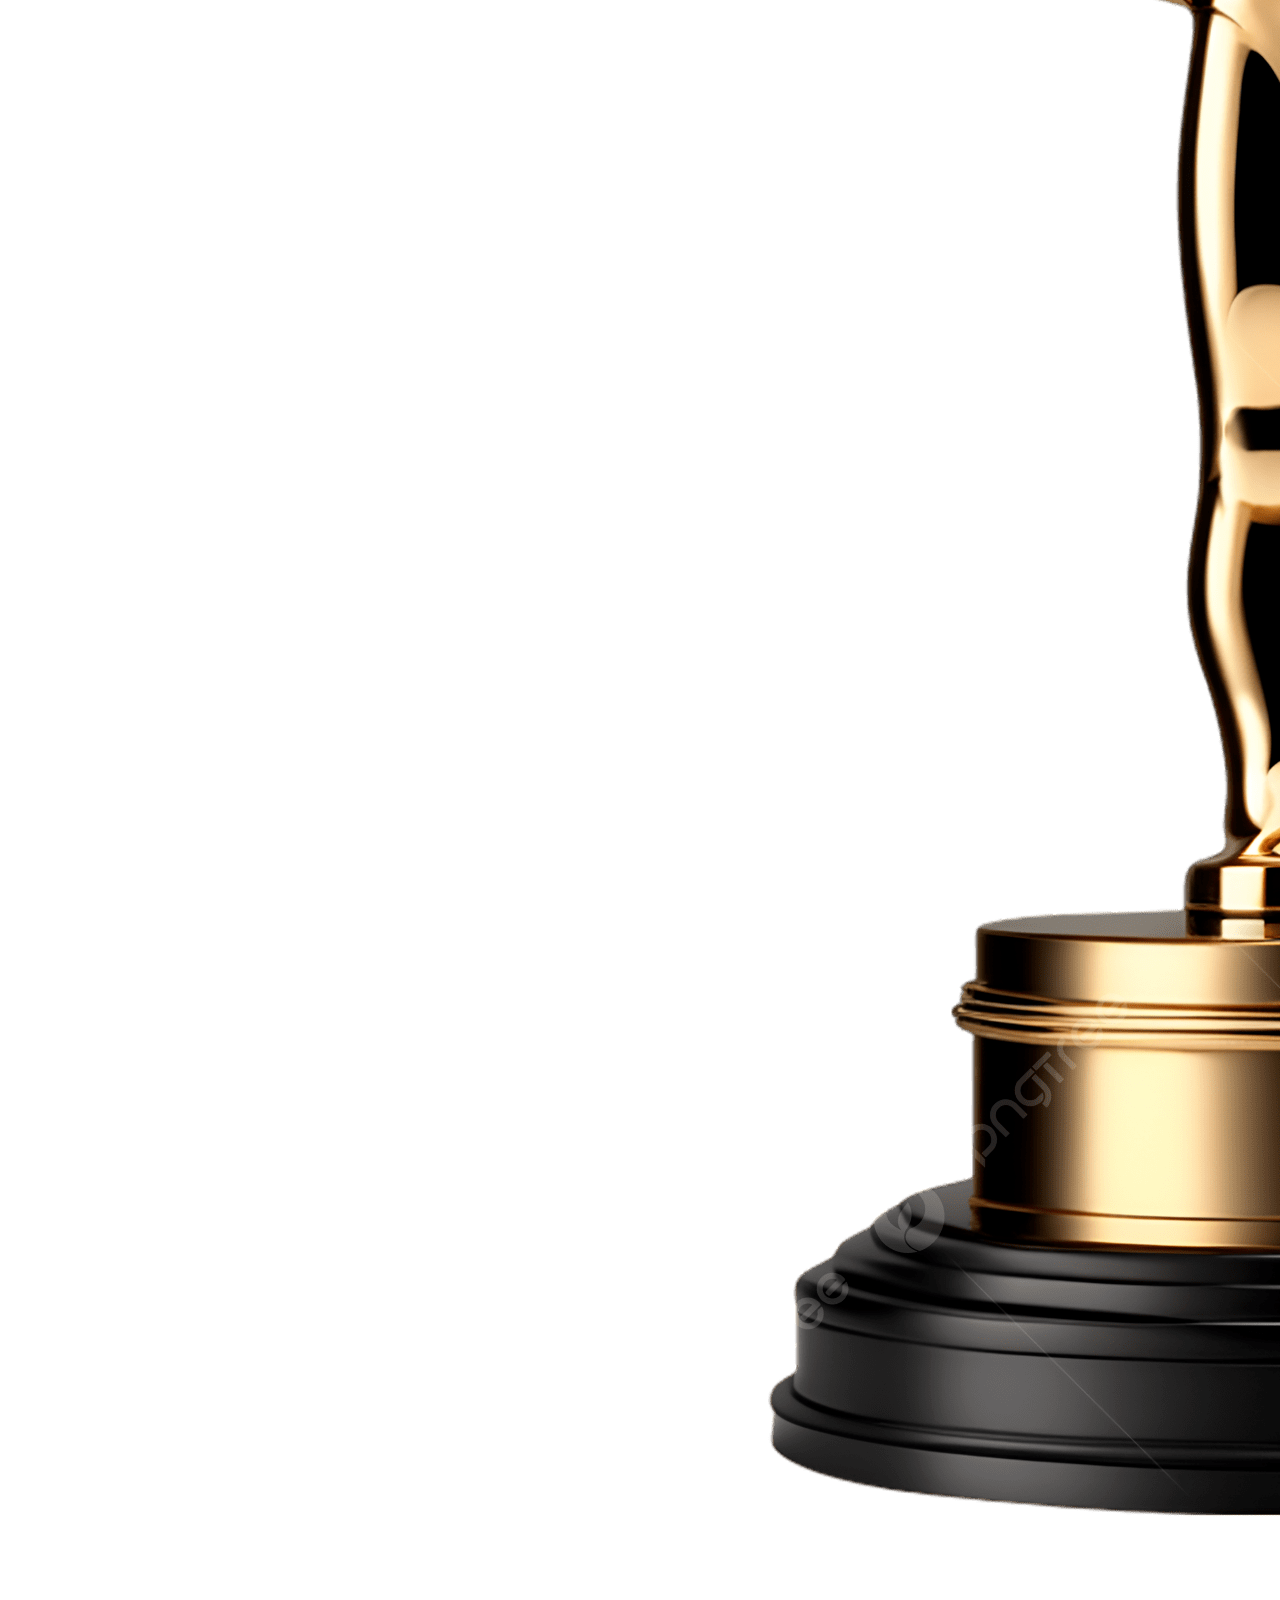
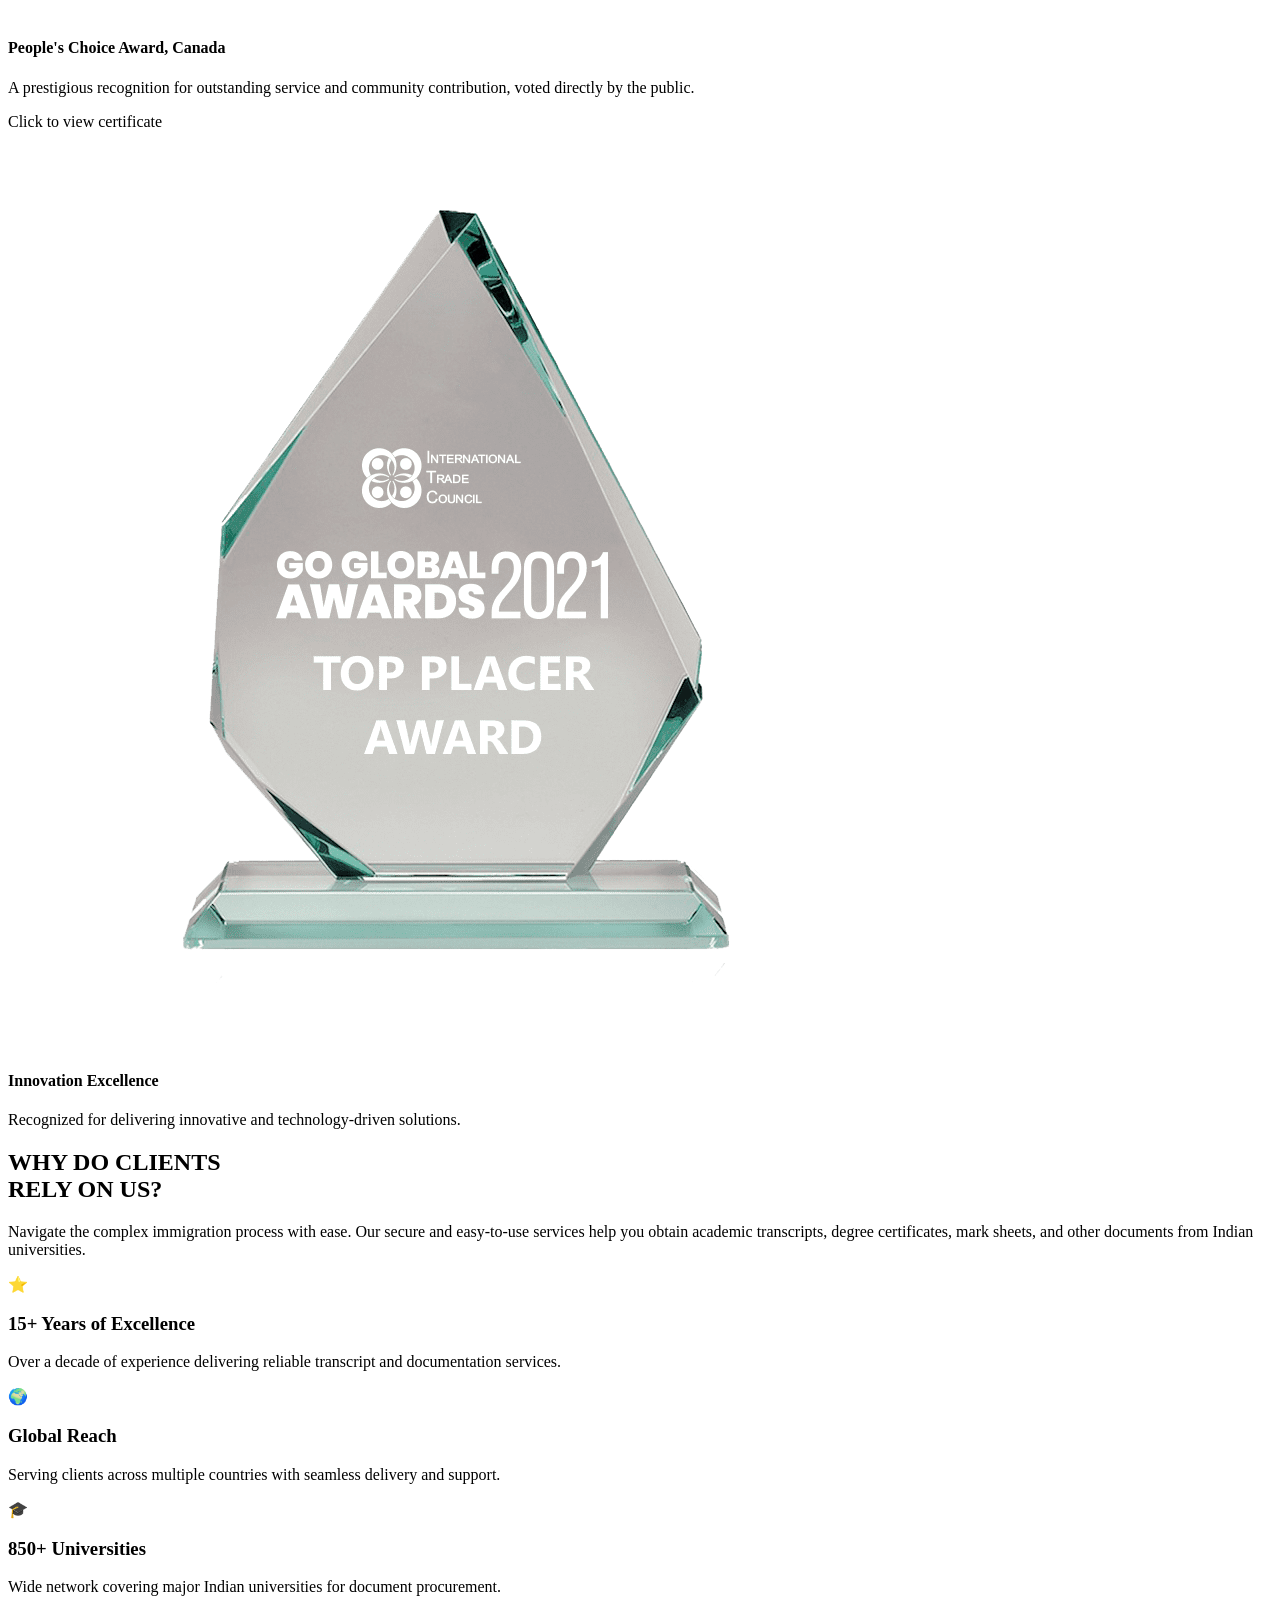
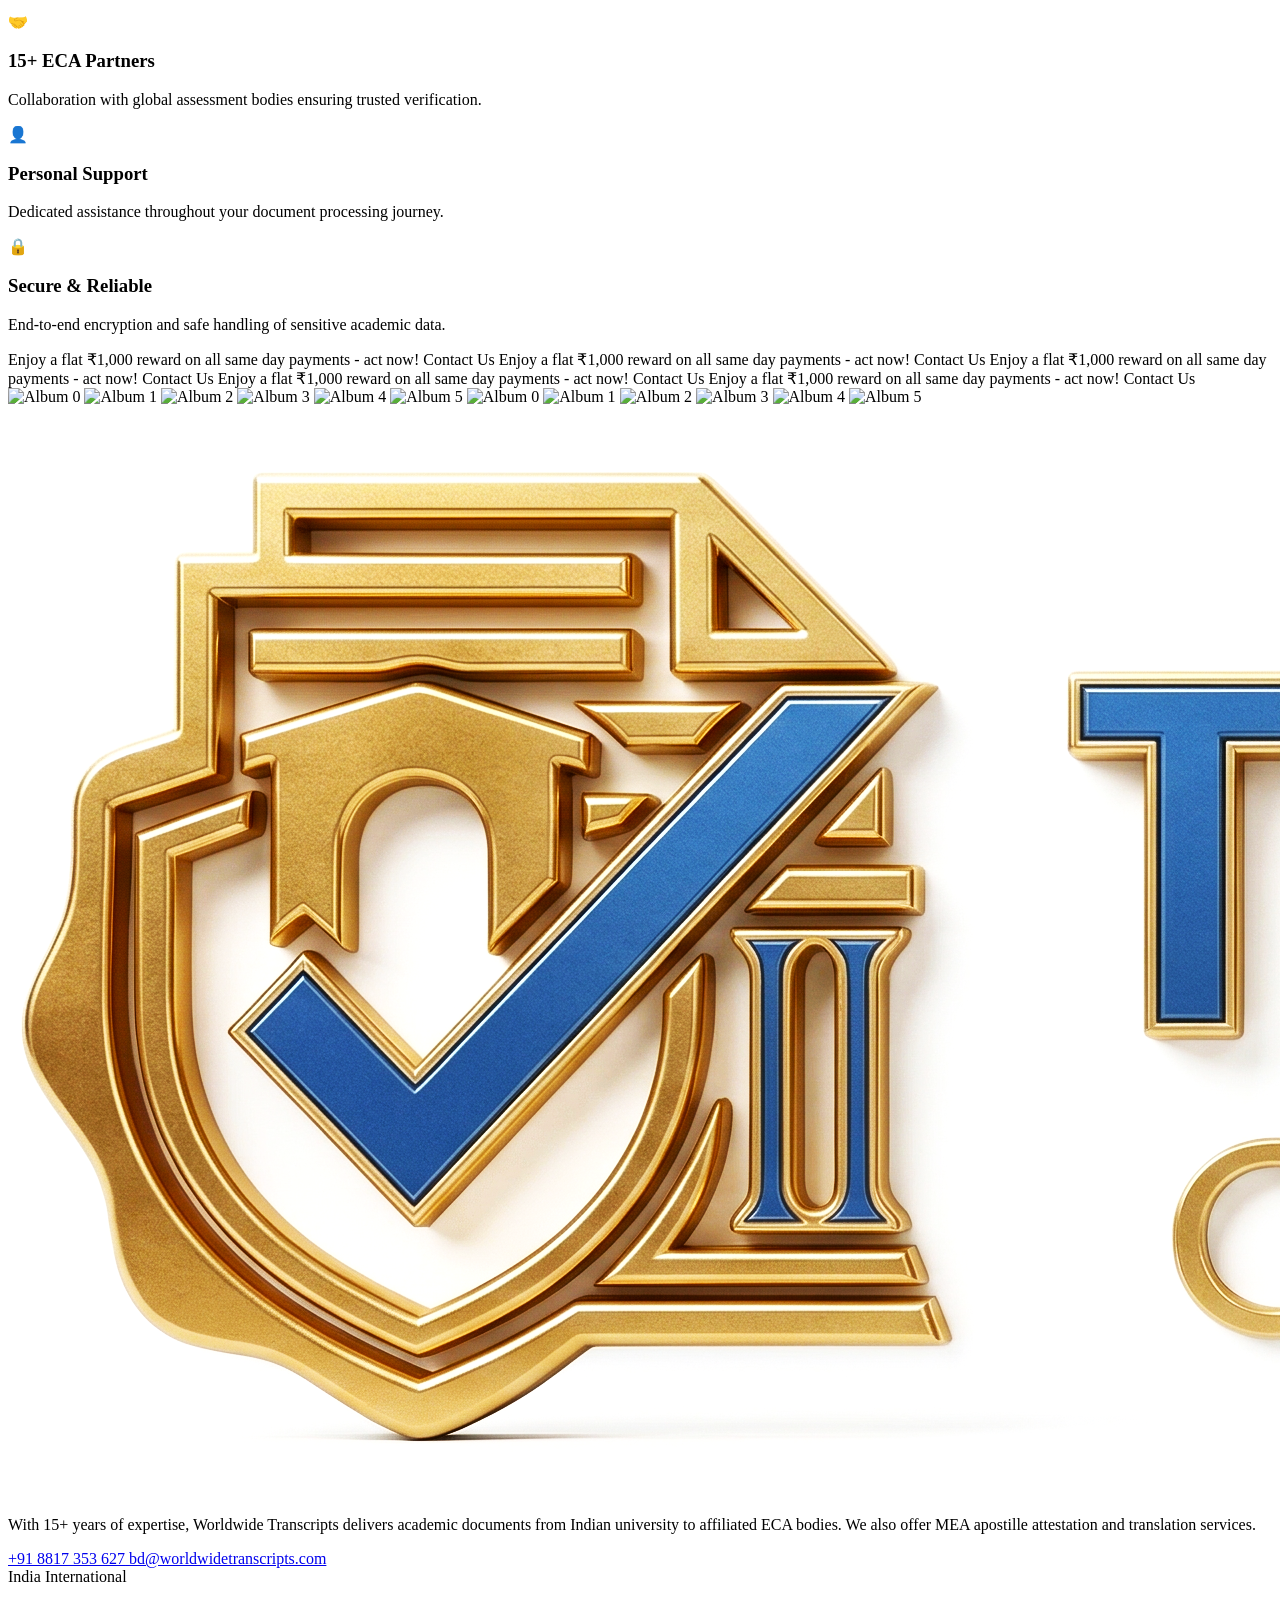
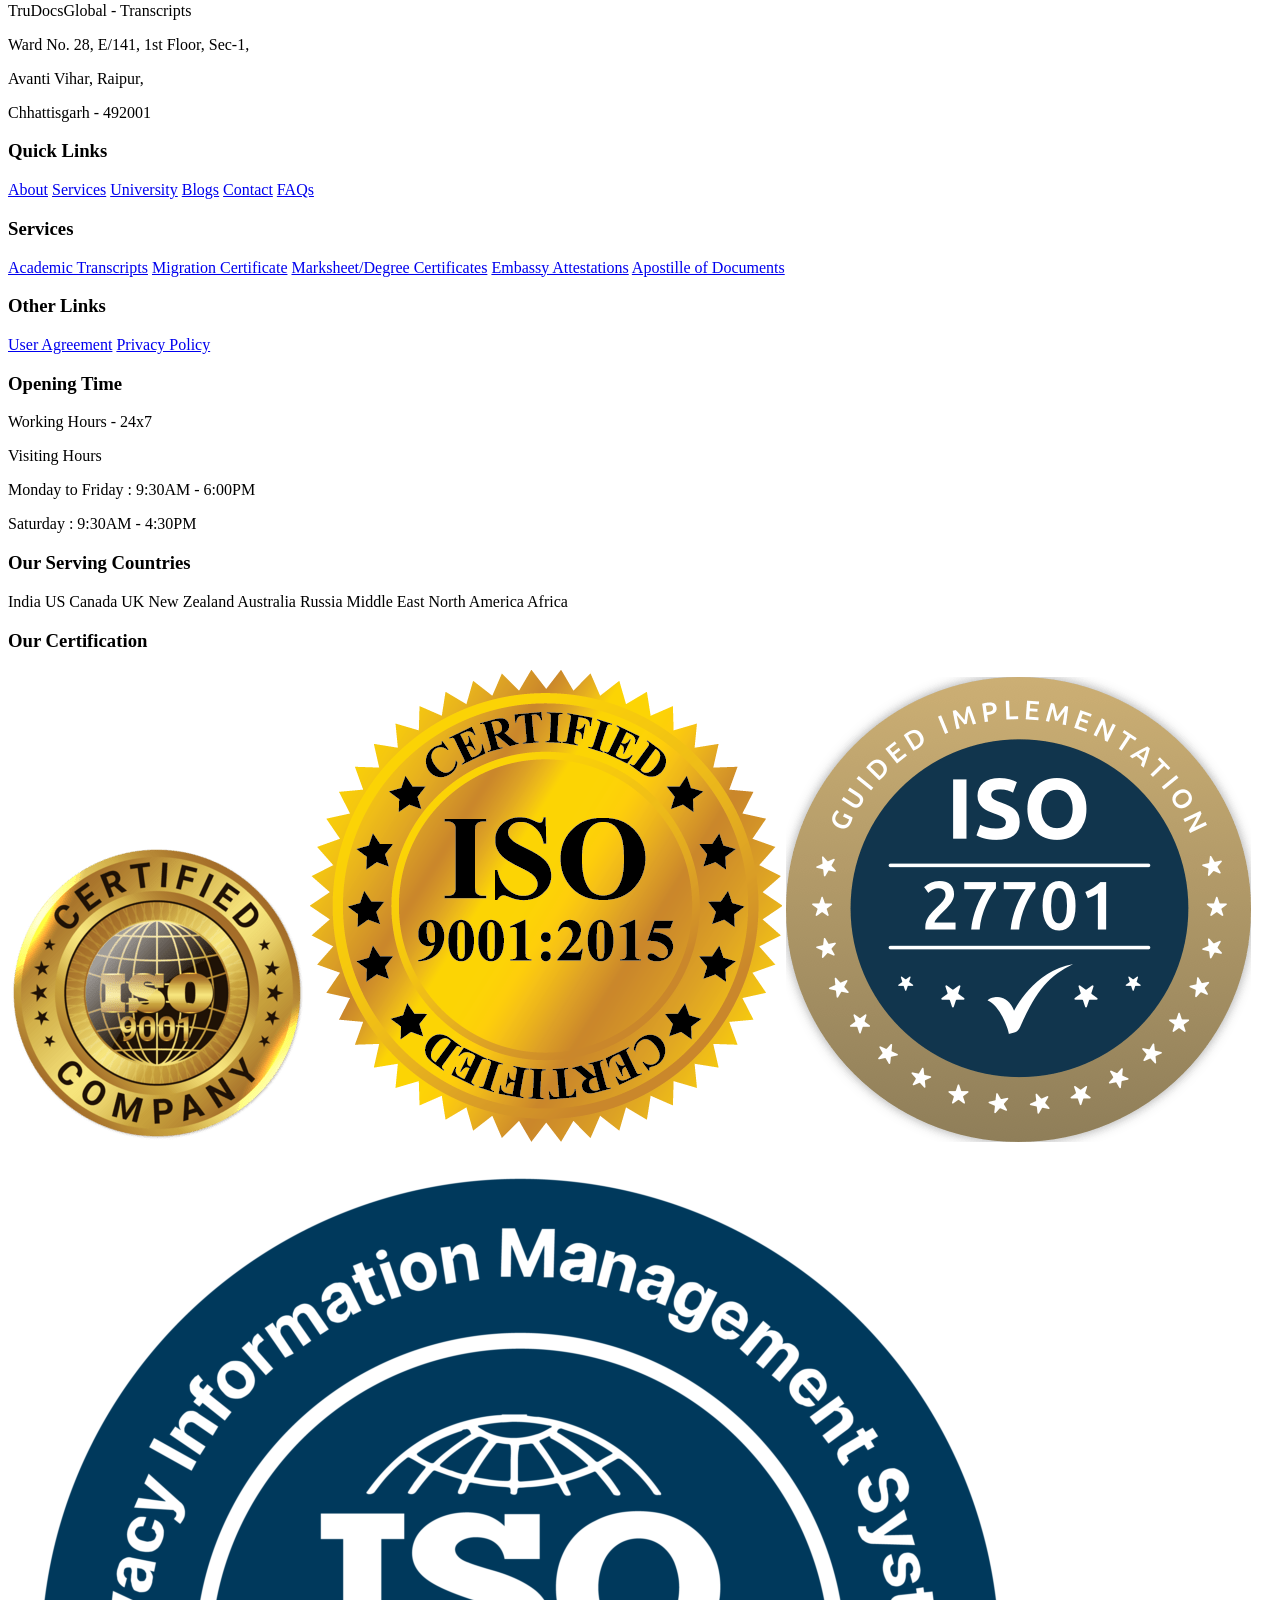
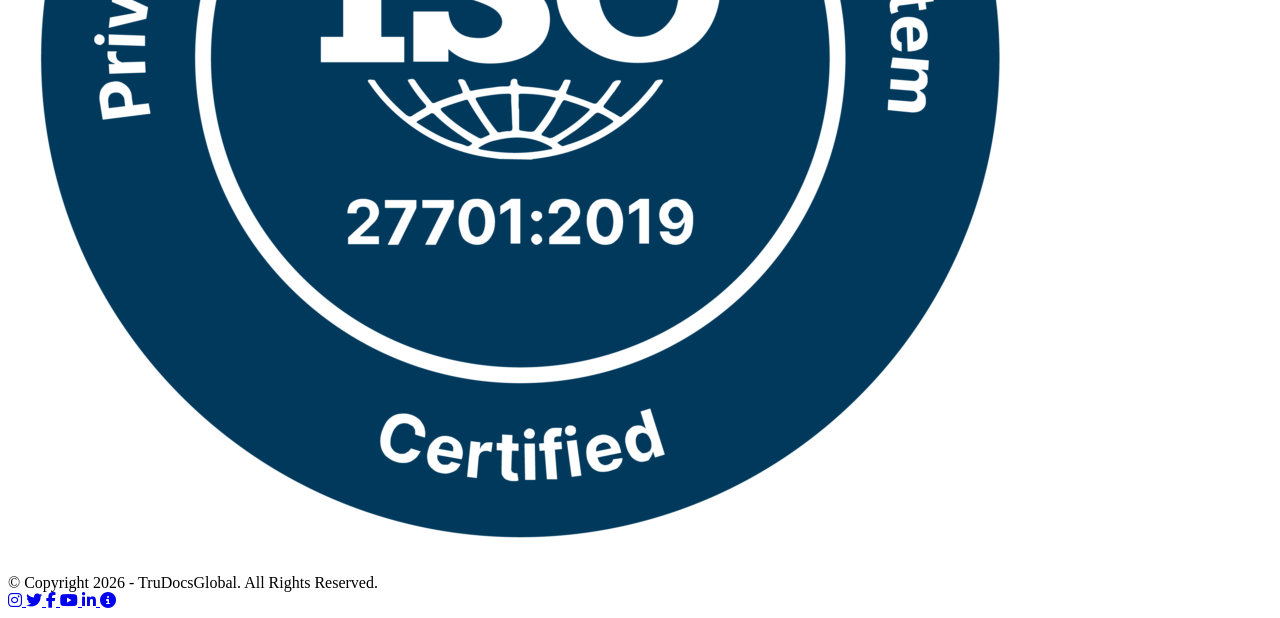
==== commit 4b72e8f2: "added more pages" ====
--- a/about-us/index.html
+++ b/about-us/index.html
@@ -70,7 +70,7 @@
       <div class="flex gap-2 py-2.5 md:items-center justify-between">
 
         <!-- Left Side -->
-        <div class="flex flex-wrap items-center gap-x-6 gap-y-1 text-xs sm:text-sm">
+        <div class="flex flex-wrap items-center gap-x-6 gap-y-1 text-xs">
           <a href="tel:+91934089870" class="inline-flex items-center gap-2 hover:text-brand-200">
             <span class="font-semibold">Call:</span>
             <span>+91 9340898870</span>
@@ -82,7 +82,7 @@
         </div>
 
         <!-- Right Side (Scrolling) -->
-        <div class="w-auto flex gap-3 md:gap-6">
+        <div class="w-auto flex gap-3 md:gap-6 text-sm">
           <i class="fa-brands fa-instagram"></i>
           <i class="fa-brands fa-facebook"></i>
           <i class="fa-brands fa-linkedin"></i>
@@ -102,17 +102,17 @@
         </a>
 
         <!-- Desktop Navigation -->
-        <nav class="hidden lg:flex items-center gap-7 text-sm text-textPrimary font-medium">
-          <a class="hover:text-goldLight" href="/">HOME</a>
-          <a class="hover:text-goldLight" href="/about-us">ABOUT US</a>
+        <nav class="hidden lg:flex items-center gap-7 text-xs text-textPrimary font-medium">
+          <a class="hover:text-goldLight/90" href="/">HOME</a>
+          <a class="text-goldLight" href="/about-us">ABOUT US</a>
 
           <div class="relative group">
 
             <!-- Button -->
-            <button class="inline-flex items-center gap-2 hover:text-goldLight">
-              SERVICES
+            <button class="inline-flex items-center gap-2 hover:text-goldLight/90">
+              <a href="/services">SERVICES</a>
               <i data-lucide="chevron-down"
-                class="w-4 h-4 text-slate-400 transition-transform duration-300 group-hover:rotate-180">
+                class="w-4 h-4 text-textSecondary transition-transform duration-300 group-hover:rotate-180">
               </i>
             </button>
 
@@ -132,9 +132,9 @@
                 <div class="group/item relative">
 
                   <div
-                    class="flex justify-between items-center rounded-t-md px-4 py-2 text-sm cursor-pointer hover:bg-goldLight">
+                    class="flex justify-between items-center rounded-t-md px-4 py-2 cursor-pointer hover:bg-goldLight">
                     Transcripts & E-Transcripts
-                    <i data-lucide="chevron-right" class="w-4 h-4"></i>
+                    <i data-lucide="chevron-right" class="w-4 h-4 text-textSecondary"></i>
                   </div>
 
                   <!-- RIGHT PANEL -->
@@ -156,9 +156,9 @@
                 <!-- ITEM -->
                 <div class="group/item relative">
 
-                  <div class="flex justify-between items-center px-4 py-2 text-sm cursor-pointer hover:bg-goldLight">
+                  <div class="flex justify-between items-center px-4 py-2 cursor-pointer hover:bg-goldLight">
                     Academic Records
-                    <i data-lucide="chevron-right" class="w-4 h-4"></i>
+                    <i data-lucide="chevron-right" class="w-4 h-4 text-textSecondary"></i>
                   </div>
 
                   <!-- RIGHT PANEL -->
@@ -185,9 +185,9 @@
                 <!-- ITEM -->
                 <div class="group/item relative">
 
-                  <div class="flex justify-between items-center px-4 py-2 text-sm cursor-pointer hover:bg-goldLight">
+                  <div class="flex justify-between items-center px-4 py-2 cursor-pointer hover:bg-goldLight">
                     Apostille Attestation
-                    <i data-lucide="chevron-right" class="w-4 h-4"></i>
+                    <i data-lucide="chevron-right" class="w-4 h-4 text-textSecondary"></i>
                   </div>
 
                   <!-- RIGHT PANEL -->
@@ -209,12 +209,11 @@
                 </div>
 
                 <!-- SIMPLE ITEMS -->
-                <a href="/services/document-translation" class="block px-4 py-2 text-sm hover:bg-goldLight">Document
+                <a href="/services/document-translation" class="block px-4 py-2 hover:bg-goldLight">Document
                   Translation</a>
-                <a href="/services/GCMS-or-ATIP-notes" class="block px-4 py-2 text-sm hover:bg-goldLight">GCMS / ATIP
+                <a href="/services/GCMS-or-ATIP-notes" class="block px-4 py-2 hover:bg-goldLight">GCMS / ATIP
                   Notes</a>
-                <a href="/services/ECA-evaluation-support"
-                  class="block px-4 py-2 text-sm rounded-b-md hover:bg-goldLight">ECA
+                <a href="/services/ECA-evaluation-support" class="block px-4 py-2 rounded-b-md hover:bg-goldLight">ECA
                   Evaluation Support</a>
 
               </div>
@@ -225,14 +224,11 @@
           <div class="relative group">
 
             <!-- Button -->
-            <button type="button" class="inline-flex items-center gap-2 hover:text-goldLight">
-
-              UNIVERSITY
-
+            <button type="button" class="inline-flex items-center gap-2 hover:text-goldLight/90">
+              <a href="/university">UNIVERSITY</a>
               <i data-lucide="chevron-down"
-                class="w-4 h-4 text-slate-400 transition-transform duration-300 group-hover:rotate-180">
+                class="w-4 h-4 text-textSecondary transition-transform duration-300 group-hover:rotate-180">
               </i>
-
             </button>
 
             <!-- Dropdown -->
@@ -241,33 +237,33 @@
            transition-all duration-300
            group-hover:opacity-100 group-hover:visible group-hover:translate-y-0">
 
-              <a href="/university/north-university" class="block px-3 py-2 text-sm hover:bg-goldLight">North
+              <a href="/university/north-university" class="block px-3 py-2 hover:bg-goldLight">North
                 University</a>
-              <a href="/university/south-university" class="block px-3 py-2 text-sm hover:bg-goldLight">South
+              <a href="/university/south-university" class="block px-3 py-2 hover:bg-goldLight">South
                 University</a>
-              <a href="/university/east-university" class="block px-3 py-2 text-sm hover:bg-goldLight">East
+              <a href="/university/east-university" class="block px-3 py-2 hover:bg-goldLight">East
                 University</a>
-              <a href="/university/west-university" class="block px-3 py-2 text-sm hover:bg-goldLight">West
+              <a href="/university/west-university" class="block px-3 py-2 hover:bg-goldLight">West
                 University</a>
-              <a href="/university/central-university" class="block px-3 py-2 text-sm hover:bg-goldLight">Central
+              <a href="/university/central-university" class="block px-3 py-2 hover:bg-goldLight">Central
                 University</a>
 
             </div>
 
           </div>
 
-          <a class="hover:text-goldLight" href="/blogs">BLOGS</a>
-          <a class="hover:text-goldLight" href="/faqs">FAQS</a>
+          <a class="hover:text-goldLight/90" href="/affiliates">AFFILIATES</a>
+          <a class="hover:text-goldLight/90" href="/blogs">BLOGS</a>
+          <a class="hover:text-goldLight/90" href="/faqs">FAQS</a>
         </nav>
 
         <div class="flex items-center gap-3">
           <a href="/contact"
-            class="hidden sm:inline-flex items-center gap-2 rounded-full px-6 py-2.5 text-sm text-textPrimary bg-goldLight hover:bg-goldLight/90 group transition">
+            class="hidden sm:inline-flex items-center gap-2 rounded-full px-6 py-3 text-xs text-textPrimary bg-goldLight hover:bg-goldLight/90 group transition uppercase">
 
             Contact Us
 
-            <i data-lucide="arrow-right"
-              class="w-4 h-4 transform transition-transform duration-300 group-hover:translate-x-1">
+            <i data-lucide="info" class="w-3.5 h-3.5 transform transition-transform duration-300 group-hover:scale-105">
             </i>
 
           </a>
@@ -287,7 +283,7 @@
       <div class="absolute inset-0 bg-black/40 opacity-0 transition-opacity duration-300 ease-out" data-mobile-overlay
         data-mobile-close></div>
       <div
-        class="absolute right-0 top-0 h-full w-[74%] max-w-sm translate-x-full bg-white transition-transform duration-300 ease-out"
+        class="absolute right-0 top-0 h-screen w-[74%] max-w-sm translate-x-full bg-white transition-transform duration-300 ease-out"
         data-mobile-drawer>
         <div class="flex items-center justify-between border-b py-2.5 px-4">
           <div></div>
@@ -297,23 +293,25 @@
             <i data-lucide="x" class="w-5 h-5"></i>
           </button>
         </div>
-        <div class="p-4">
-          <div class="grid gap-2 text-sm text-textPrimary font-medium">
-            <a class="rounded-xl px-3 py-2 hover:text-goldLight" href="/">HOME</a>
-            <a class="rounded-xl px-3 py-2 hover:text-goldLight" href="/about-us">ABOUT US</a>
+        <div class="h-[calc(100vh-140px)] overflow-y-auto scroll-smooth 
+[&::-webkit-scrollbar]:hidden [-ms-overflow-style:none] [scrollbar-width:none] p-4 flex flex-col justify-between">
+          <div class="grid gap-2 text-xs text-textPrimary font-medium">
+            <a class="rounded-xl px-3 py-2 hover:text-goldLight/90" href="/">HOME</a>
+            <a class="rounded-xl px-3 py-2 text-goldLight" href="/about-us">ABOUT US</a>
 
             <!-- SERVICES -->
             <details class="group overflow-hidden transition-all duration-300">
 
               <!-- MAIN -->
               <summary
-                class="flex items-center justify-between cursor-pointer list-none px-3 py-2 hover:text-goldLight">
-
-                <span class="flex items-center gap-2">
+                class="flex items-center justify-between cursor-pointer list-none px-3 py-2 hover:text-goldLight/90">
+
+                <a href="/services" class="flex items-center gap-2 hover:text-goldLight/90">
                   <i data-lucide="briefcase" class="w-4 h-4"></i> SERVICES
-                </span>
-
-                <i data-lucide="chevron-down" class="w-4 h-4 transition-transform duration-300 group-open:rotate-180">
+                </a>
+
+                <i data-lucide="chevron-down"
+                  class="w-4 h-4 transition-transform duration-300 group-open:rotate-180 text-textSecondary">
                 </i>
               </summary>
 
@@ -326,7 +324,7 @@
                     class="flex items-center justify-between cursor-pointer px-3 py-2 hover:bg-goldLight text-textPrimary">
                     <span>Transcripts & E-Transcripts</span>
                     <i data-lucide="chevron-right"
-                      class="w-4 h-4 transition-transform duration-300 group-open:rotate-90">
+                      class="w-4 h-4 transition-transform duration-300 group-open:rotate-90 text-textSecondary">
                     </i>
                   </summary>
 
@@ -344,7 +342,7 @@
                     class="flex items-center justify-between cursor-pointer px-3 py-2 hover:bg-goldLight text-textPrimary">
                     <span>Academic Records</span>
                     <i data-lucide="chevron-right"
-                      class="w-4 h-4 transition-transform duration-300 group-open:rotate-90">
+                      class="w-4 h-4 transition-transform duration-300 group-open:rotate-90 text-textSecondary">
                     </i>
                   </summary>
 
@@ -368,7 +366,7 @@
                     class="flex items-center justify-between cursor-pointer px-3 py-2 hover:bg-goldLight text-textPrimary">
                     <span>Apostille Attestation</span>
                     <i data-lucide="chevron-right"
-                      class="w-4 h-4 transition-transform duration-300 group-open:rotate-90">
+                      class="w-4 h-4 transition-transform duration-300 group-open:rotate-90 text-textSecondary">
                     </i>
                   </summary>
 
@@ -406,12 +404,13 @@
             <details class="group overflow-hidden transition-all duration-300">
 
               <summary
-                class="flex items-center justify-between cursor-pointer list-none px-3 py-2 hover:text-goldLight">
-                <span class="flex items-center gap-2">
+                class="flex items-center justify-between cursor-pointer list-none px-3 py-2 hover:text-goldLight/90">
+                <a href="/university" class="flex items-center gap-2">
                   <i data-lucide="graduation-cap" class="w-4 h-4"></i> UNIVERSITY
-                </span>
-
-                <i data-lucide="chevron-down" class="w-4 h-4 transition-transform duration-300 group-open:rotate-180">
+                </a>
+
+                <i data-lucide="chevron-down"
+                  class="w-4 h-4 transition-transform duration-300 group-open:rotate-180 text-textSecondary">
                 </i>
               </summary>
 
@@ -434,27 +433,27 @@
               </div>
             </details>
 
-            <a class="rounded-xl px-3 py-2 hover:text-goldLight" href="/blogs">BLOGS</a>
-            <a class="rounded-xl px-3 py-2 hover:text-goldLight" href="/faqs">FAQS</a>
-
-          </div>
+            <a class="rounded-xl px-3 py-2 hover:text-goldLight/90" href="/affiliates">AFFILIATES</a>
+            <a class="rounded-xl px-3 py-2 hover:text-goldLight/90" href="/blogs">BLOGS</a>
+            <a class="rounded-xl px-3 py-2 hover:text-goldLight/90" href="/faqs">FAQS</a>
+          </div>
+        </div>
+        <div class="flex items-center justify-between border-t p-4">
           <a href="/contact"
-            class="inline-flex mt-4 items-center gap-2 rounded-full px-4 py-2.5 text-sm text-textPrimary bg-goldLight hover:bg-goldLight/90 group transition">
+            class="inline-flex items-center gap-2 rounded-full px-4 py-2.5 text-xs text-textPrimary bg-goldLight hover:bg-goldLight/90 group transition uppercase">
 
             Contact Us
 
-            <i data-lucide="arrow-right"
-              class="w-4 h-4 transform transition-transform duration-300 group-hover:translate-x-1">
+            <i data-lucide="info" class="w-3.5 h-3.5 transform transition-transform duration-300 group-hover:scale-105">
             </i>
-
           </a>
         </div>
+
       </div>
     </div>
   </header>
 
-  <main>
-
+  <main class="bg-[url('/assets/images/bg.png')] bg-cover bg-center bg-fixed bg-white/95 bg-blend-lighten">
     <!-- HERO SECTION -->
     <section class="relative py-12 md:py-20 bg-slate-50 text-white">
 
@@ -482,7 +481,7 @@
 
         <!-- LEFT CONTENT -->
         <div class="flex flex-col items-start">
-          <p class="text-orange-500 uppercase tracking-widest mb-3">
+          <p class="text-orange-500 text-sm uppercase tracking-widest mb-3">
             Who We Are
           </p>
 
@@ -490,7 +489,7 @@
             Simplifying Your Document Journey With Speed & Trust
           </h2>
 
-          <p class="mt-5 text-textSecondary leading-relaxed text-sm">
+          <p class="mt-5 text-textSecondary leading-relaxed text-sm md:text-base">
             Welcome to World Document Services, your expert partner in document procurement
             and delivery for over a decade. Our seasoned team, known for their transparency
             and proficiency, provides a vast array of services, successfully handling thousands
@@ -499,20 +498,20 @@
           </p>
 
           <!-- FEATURES -->
-          <div class="mt-6 space-y-3 text-textSecondary leading-relaxed text-sm">
+          <div class="mt-6 space-y-3 text-textSecondary leading-relaxed text-sm md:text-base">
             <p>✔ Quick processing with real-time tracking</p>
             <p>✔ Secure handling of sensitive documents</p>
             <p>✔ Dedicated support for every request</p>
           </div>
 
-          <a href="/services">
+          <!-- <a href="/services">
             <button class="group mt-8 bg-goldLight text-white text-[12px] px-6 py-3 rounded-full 
   hover:bg-goldLight/90 transition-all duration-300 flex items-center gap-2">
               Explore Services
               <i data-lucide="arrow-right" class="transition-transform duration-300 group-hover:translate-x-2 w-4 h-4">
               </i>
             </button>
-          </a>
+          </a> -->
         </div>
 
         <!-- RIGHT IMAGES -->
@@ -544,7 +543,8 @@
 
           <!-- Certified Badge -->
           <div class="absolute top-1/2 left-1/2 -translate-x-1/2 -translate-y-1/2">
-            <div class="bg-orange-500 text-white text-xs font-bold px-4 py-2 rounded-full shadow-lg rotate-[-15deg] hover:scale-105 transition duration-300">
+            <div
+              class="bg-orange-500 text-white text-xs font-bold px-4 py-2 rounded-full shadow-lg rotate-[-15deg] hover:scale-105 transition duration-300">
               CERTIFIED
             </div>
           </div>
@@ -553,6 +553,326 @@
 
       </div>
     </section>
+
+
+    <!-- Cartification with Awards & Recognition -->
+    <section>
+
+      <div class="max-w-6xl mx-auto px-4 text-center">
+
+        <p class="text-orange-500 text-sm uppercase tracking-widest mb-3">
+          Proof of Our Commitment to Quality & Service Excellence
+        </p>
+
+        <h2 class="mt-4 text-3xl md:text-4xl text-textPrimary leading-tight md:leading-snug">
+          Built on Trust, Defined by Excellence
+        </h2>
+
+        <!-- Description -->
+        <p class="mt-6 text-textSecondary leading-relaxed text-sm md:text-base max-w-3xl mx-auto">
+          We follow globally recognized standards to ensure secure handling,
+          high-quality service, and complete transparency across every process.
+          Our certifications reflect our commitment to reliability and customer trust.
+        </p>
+
+        <!-- Cartification -->
+        <div class="mt-12 bg-white/20 rounded-2xl backdrop-blur-sm px-4 py-8 md:p-12 border">
+
+          <!-- Title -->
+          <h2 class="text-3xl md:text-4xl text-orange-500 leading-tight md:leading-snug">
+            Our Global Certifications
+          </h2>
+
+          <!-- Description -->
+          <p class="mt-2 text-textSecondary leading-relaxed text-sm md:text-base max-w-3xl mx-auto">
+            We comply with internationally recognized standards to ensure data security, privacy protection, and
+            consistent service quality.
+          </p>
+
+          <!-- GRID -->
+          <div class="mt-10 grid sm:grid-cols-2 gap-6">
+
+            <!-- CARD 1 -->
+            <div class="flex items-start gap-4 p-5 border rounded-xl transition bg-white">
+              <img src="/assets/images/certificates/iso_27701.png" alt="ISO 27701" class="h-12">
+              <div class="text-left flex flex-col items-start">
+                <div class="flex flex-row-reverse justify-between items-center w-full gap-2">
+                  <span class="text-[6px] text-white uppercase bg-goldLight/70 p-2 rounded-full text-center">
+                    Privacy Management
+                  </span>
+                  <h4 class="mt-1 font-semibold text-textPrimary text-nowrap">ISO 27701</h4>
+                </div>
+                <p class="text-xs md:text-sm text-textSecondary mt-2">
+                  Extends data protection standards to ensure proper handling of personal and sensitive information.
+                </p>
+              </div>
+            </div>
+
+            <!-- CARD 2 -->
+            <div class="flex items-start gap-4 p-5 border rounded-xl transition bg-white">
+              <img src="/assets/images/certificates/iso_27701_2019.png" alt="ISO 27701:2019" class="h-12">
+              <div class="text-left flex flex-col items-start">
+                <div class="flex flex-row-reverse justify-between items-center w-full gap-2">
+                  <span class="text-[6px] text-white uppercase bg-goldLight/70 p-2 rounded-full text-center">
+                    Data Privacy Compliance
+                  </span>
+                  <h4 class="mt-1 font-semibold text-textPrimary text-nowrap">ISO 27701:2019</h4>
+                </div>
+                <p class="text-xs md:text-sm text-textSecondary mt-2">
+                  Ensures compliance with global privacy regulations and strengthens personal data governance.
+                </p>
+              </div>
+            </div>
+
+            <!-- CARD 3 -->
+            <div class="flex items-start gap-4 p-5 border rounded-xl transition bg-white">
+              <img src="/assets/images/certificates/iso_9001.png" alt="ISO 9001" class="h-12">
+              <div class="text-left flex flex-col items-start">
+                <div class="flex flex-row-reverse justify-between items-center w-full gap-2">
+                  <span class="text-[6px] text-white uppercase bg-goldLight/70 p-2 rounded-full text-center">
+                    Quality Management
+                  </span>
+                  <h4 class="mt-1 font-semibold text-textPrimary text-nowrap">ISO 9001</h4>
+                </div>
+                <p class="text-xs md:text-sm text-textSecondary mt-2">
+                  Focuses on maintaining high service standards and improving customer satisfaction consistently.
+                </p>
+              </div>
+            </div>
+
+            <!-- CARD 4 -->
+            <div class="flex items-start gap-4 p-5 border rounded-xl transition bg-white">
+              <img src="/assets/images/certificates/iso_9001_2015.png" alt="ISO 9001:2015" class="h-12">
+              <div class="text-left flex flex-col items-start">
+                <div class="flex flex-row-reverse justify-between items-center w-full gap-2">
+                  <span class="text-[6px] text-white uppercase bg-goldLight/70 p-2 rounded-full text-center">
+                    Quality Assurance
+                  </span>
+                  <h4 class="mt-1 font-semibold text-textPrimary text-nowrap">ISO 9001:2015</h4>
+                </div>
+                <p class="text-xs md:text-sm text-textSecondary mt-2">
+                  Latest quality management standard ensuring efficient processes and continuous improvement.
+                </p>
+              </div>
+            </div>
+
+          </div>
+        </div>
+
+
+        <!-- Awards & Recognition -->
+        <div class="mt-12 bg-white/20 rounded-2xl backdrop-blur-sm px-4 py-8 md:p-12 border">
+
+          <!-- Title -->
+          <h2 class="text-3xl md:text-4xl text-orange-500 leading-tight md:leading-snug">
+            Awards & Recognition
+          </h2>
+
+          <!-- Description -->
+          <p class="mt-2 text-textSecondary leading-relaxed text-sm md:text-base max-w-3xl mx-auto">
+            Recognized globally for innovation, service excellence, and commitment to delivering reliable document
+            solutions.
+          </p>
+
+          <!-- SLIDER -->
+          <div
+            class="mt-10 flex gap-6 overflow-x-auto snap-x snap-mandatory scroll-smooth pb-4 [&::-webkit-scrollbar]:hidden [-ms-overflow-style:none] [scrollbar-width:none]">
+
+            <!-- CARD 1 -->
+            <div
+              class="w-[280px] md:w-[324px] group flex-shrink-0 snap-center flex flex-col items-center text-center p-6 md:p-8 bg-white border rounded-2xl">
+
+              <!-- Top Text -->
+              <p class="text-[10px] tracking-widest text-textSecondary uppercase mb-4">
+                Click to view certificate
+              </p>
+
+              <!-- Image -->
+              <img src="/assets/images/awards/global.png" alt="Go Global Award Canada"
+                class="h-24 md:h-28 object-contain mb-4 transition group-hover:scale-105 duration-300">
+
+              <!-- Title -->
+              <h4 class="text-sm md:text-lg text-textPrimary">
+                Go Global Award, Canada
+              </h4>
+
+              <!-- Description -->
+              <p class="text-xs md:text-sm text-textSecondary mt-3 max-w-xs">
+                Hosted by the International Trade Council, honoring organizations making a
+                significant impact on the international stage.
+              </p>
+            </div>
+
+
+            <!-- CARD 2 -->
+            <div
+              class="w-[280px] md:w-[324px] group flex-shrink-0 snap-center flex flex-col items-center text-center p-6 md:p-8 bg-white border rounded-2xl">
+
+              <!-- Top Text -->
+              <p class="text-[10px] tracking-widest text-textSecondary uppercase mb-4">
+                Click to view certificate
+              </p>
+
+              <!-- Image -->
+              <img src="/assets/images/awards/people.png" alt="People's Choice Award Canada"
+                class="h-24 md:h-28 object-contain mb-4 transition group-hover:scale-105 duration-300">
+
+              <!-- Title -->
+              <h4 class="text-sm md:text-lg text-textPrimary">
+                People's Choice Award, Canada
+              </h4>
+
+              <!-- Description -->
+              <p class="text-xs md:text-sm text-textSecondary mt-3 max-w-xs">
+                A prestigious recognition for outstanding service and community contribution,
+                voted directly by the public.
+              </p>
+            </div>
+
+            <!-- CARD 3 (Optional) -->
+            <div
+              class="w-[280px] md:w-[324px] group flex-shrink-0 snap-center flex flex-col items-center text-center p-6 md:p-8 bg-white border rounded-2xl">
+
+              <!-- Top Text -->
+              <p class="text-[10px] tracking-widest text-textSecondary uppercase mb-4">
+                Click to view certificate
+              </p>
+
+              <img src="/assets/images/awards/innovation.png" alt="Innovation"
+                class="h-24 md:h-28 object-contain mb-4 transition group-hover:scale-105 duration-300">
+
+              <h4 class="text-sm md:text-lg text-textPrimary">
+                Innovation Excellence
+              </h4>
+
+              <p class="text-xs md:text-sm text-textSecondary mt-3 max-w-xs">
+                Recognized for delivering innovative and technology-driven solutions.
+              </p>
+            </div>
+
+          </div>
+        </div>
+      </div>
+    </section>
+
+    <!-- WHY DO CLIENTS RELY ON US? -->
+    <section class="px-4 max-w-7xl mx-auto py-12 md:py-20">
+
+      <div class="grid lg:grid-cols-2 gap-10 items-center">
+
+        <!-- LEFT CARD -->
+        <div class="relative rounded-3xl overflow-hidden p-8 md:p-20 text-white">
+
+          <!-- Background -->
+          <div class="absolute inset-0 bg-gradient-to-br from-primaryLight/90 via-primaryLight/70 to-cyan-500"></div>
+
+          <!-- Optional Image Overlay -->
+          <div class="absolute inset-0 opacity-20 bg-[url('/assets/images/bg.png')] brightness-50 bg-cover bg-center">
+          </div>
+
+          <!-- Content -->
+          <div class="relative z-10">
+
+            <h2 class="text-3xl md:text-4xl text-orange-500 font-semibold leading-snug">
+              WHY DO CLIENTS <br /> RELY ON US?
+            </h2>
+
+            <p class="mt-6 text-sm md:text-base text-white leading-relaxed">
+              Navigate the complex immigration process with ease. Our secure and easy-to-use
+              services help you obtain academic transcripts, degree certificates, mark sheets,
+              and other documents from Indian universities.
+            </p>
+
+          </div>
+        </div>
+
+        <!-- RIGHT FEATURES -->
+        <div class="grid sm:grid-cols-2 gap-8">
+
+          <!-- ITEM -->
+          <div class="flex gap-4">
+            <div class="text-3xl">
+              ⭐
+            </div>
+            <div>
+              <h3 class="font-semibold text-textPrimary">15+ Years of Excellence</h3>
+              <p class="text-sm text-textSecondary mt-1">
+                Over a decade of experience delivering reliable transcript and documentation services.
+              </p>
+            </div>
+          </div>
+
+          <!-- ITEM -->
+          <div class="flex gap-4">
+            <div class="text-3xl">
+              🌍
+            </div>
+            <div>
+              <h3 class="font-semibold text-textPrimary">Global Reach</h3>
+              <p class="text-sm text-textSecondary mt-1">
+                Serving clients across multiple countries with seamless delivery and support.
+              </p>
+            </div>
+          </div>
+
+          <!-- ITEM -->
+          <div class="flex gap-4">
+            <div class="text-3xl">
+              🎓
+            </div>
+            <div>
+              <h3 class="font-semibold text-textPrimary">850+ Universities</h3>
+              <p class="text-sm text-textSecondary mt-1">
+                Wide network covering major Indian universities for document procurement.
+              </p>
+            </div>
+          </div>
+
+          <!-- ITEM -->
+          <div class="flex gap-4">
+            <div class="text-3xl">
+              🤝
+            </div>
+            <div>
+              <h3 class="font-semibold text-textPrimary">15+ ECA Partners</h3>
+              <p class="text-sm text-textSecondary mt-1">
+                Collaboration with global assessment bodies ensuring trusted verification.
+              </p>
+            </div>
+          </div>
+
+          <!-- ITEM -->
+          <div class="flex gap-4">
+            <div class="text-3xl">
+              👤
+            </div>
+            <div>
+              <h3 class="font-semibold text-textPrimary">Personal Support</h3>
+              <p class="text-sm text-textSecondary mt-1">
+                Dedicated assistance throughout your document processing journey.
+              </p>
+            </div>
+          </div>
+
+          <!-- ITEM -->
+          <div class="flex gap-4">
+            <div class="text-3xl">
+              🔒
+            </div>
+            <div>
+              <h3 class="font-semibold text-textPrimary">Secure & Reliable</h3>
+              <p class="text-sm text-textSecondary mt-1">
+                End-to-end encryption and safe handling of sensitive academic data.
+              </p>
+            </div>
+          </div>
+
+        </div>
+
+      </div>
+
+    </section>
+
 
     <section>
       <div class="overflow-hidden bg-primary py-2 group">
@@ -591,7 +911,7 @@
             class="h-20 md:h-44 w-auto object-contain opacity-70" />
           <img src="https://images.unsplash.com/photo-1600880292203-757bb62b4baf" alt="Album 5"
             class="h-20 md:h-44 w-auto object-contain opacity-70" />
-          
+
         </div>
       </div>
     </section>
@@ -601,7 +921,7 @@
   <footer class="border-t border-slate-200 bg-white">
     <div class="mx-auto max-w-7xl px-4">
       <div class="grid gap-10 pt-12 pb-4 md:pb-12 lg:grid-cols-[1.05fr_2fr]">
-        <div class="space-y-7">
+        <div class="space-y-6">
           <div>
             <img src="/assets/logo.png" alt="Worldwide Transcripts" class="h-14 md:h-20 w-auto" />
             <p class="mt-6 max-w-md text-sm leading-7 text-textSecondary">
@@ -643,7 +963,7 @@
         <div class="space-y-10">
           <div class="grid gap-8 sm:grid-cols-2 xl:grid-cols-4">
             <div>
-              <h3 class="border-b pb-3 text-xl text-textPrimary">Quick Links</h3>
+              <h3 class="border-b pb-3 text-textPrimary">Quick Links</h3>
               <div class="mt-5 grid gap-3 text-sm text-textSecondary">
                 <a href="/about-us" class="transition hover:text-primaryLight">About</a>
                 <a href="/services" class="transition hover:text-primaryLight">Services</a>
@@ -655,7 +975,7 @@
             </div>
 
             <div>
-              <h3 class="border-b pb-3 text-xl text-textPrimary">Services</h3>
+              <h3 class="border-b pb-3 text-textPrimary">Services</h3>
               <div class="mt-5 grid gap-3 text-sm text-textSecondary">
                 <a href="/services/academic-transcripts" class="transition hover:text-primaryLight">Academic
                   Transcripts</a>
@@ -672,7 +992,7 @@
             </div>
 
             <div>
-              <h3 class="border-b pb-3 text-xl text-textPrimary">Other Links</h3>
+              <h3 class="border-b pb-3 text-textPrimary">Other Links</h3>
               <div class="mt-5 grid gap-3 text-sm text-textSecondary">
                 <a href="/user-agreement" class="transition hover:text-primaryLight">User Agreement</a>
                 <a href="/privacy-policy" class="transition hover:text-primaryLight">Privacy Policy</a>
@@ -680,12 +1000,12 @@
             </div>
 
             <div>
-              <h3 class="border-b pb-3 text-xl text-textPrimary">Opening Time</h3>
+              <h3 class="border-b pb-3 text-textPrimary">Opening Time</h3>
               <div class="mt-5 space-y-4 text-sm text-textSecondary">
                 <p>Working Hours - 24x7</p>
                 <div>
                   <div class="font-semibold text-primaryLight">Visiting Hours</div>
-                  <div class="mt-3 space-y-2 text-textSecondary">
+                  <div class="mt-3 space-y-2 text-textSecondary text-nowrap">
                     <p>Monday to Friday : 9:30AM - 6:00PM</p>
                     <p>Saturday : 9:30AM - 4:30PM</p>
                   </div>
@@ -696,7 +1016,7 @@
 
           <div class="grid gap-8 md:border-t-2 border-dashed md:pt-8 lg:grid-cols-[1.1fr_0.9fr]">
             <div>
-              <h3 class="border-b pb-3 text-xl text-textPrimary">Our Serving Countries</h3>
+              <h3 class="border-b pb-3 text-textPrimary">Our Serving Countries</h3>
               <div class="mt-6 flex flex-wrap gap-3">
                 <span class="rounded-full bg-goldLight px-5 py-2 text-sm font-medium text-white">India</span>
                 <span class="rounded-full bg-slate-50 px-5 py-2 text-sm font-medium text-textSecondary">US</span>
@@ -710,20 +1030,20 @@
                   East</span>
                 <span class="rounded-full bg-slate-50 px-5 py-2 text-sm font-medium text-textSecondary">North
                   America</span>
-                <span class="rounded-full bg-slate-50 px-5 py-2 text-sm font-medium text-slate-800">Africa</span>
+                <span class="rounded-full bg-slate-50 px-5 py-2 text-sm font-medium text-textSecondary">Africa</span>
               </div>
             </div>
 
             <div>
-              <h3 class="border-b pb-3 text-xl text-textPrimary">Our Certification</h3>
-              <div class="mt-2 md:mt-6 grid grid-cols-4 gap-2">
+              <h3 class="border-b pb-3 text-textPrimary">Our Certification</h3>
+              <div class="mt-2 md:mt-6 grid grid-cols-4 gap-4 md:gap-6">
                 <img src="/assets/images/certificates/iso_9001.png" alt="ISO 9001 Certificate"
                   class="h-20 object-contain">
-                <img src="/assets/images/certificates/iso_9001_2015.png" alt="ISO 9001 Certificate"
+                <img src="/assets/images/certificates/iso_9001_2015.png" alt="ISO 9001 2015 Certificate"
                   class="h-20 object-contain">
-                <img src="/assets/images/certificates/iso_9001.png" alt="ISO 9001 Certificate"
+                <img src="/assets/images/certificates/iso_27701.png" alt="ISO 27701 Certificate"
                   class="h-20 object-contain">
-                <img src="/assets/images/certificates/iso_9001.png" alt="ISO 9001 Certificate"
+                <img src="/assets/images/certificates/iso_27701_2019.png" alt="ISO 27701 2019 Certificate"
                   class="h-20 object-contain">
 
               </div>
@@ -740,27 +1060,32 @@
 
         <div class="flex items-center justify-center gap-5 text-textSecondary">
 
-          <a href="#" class="transition hover:text-pink-600 hover:scale-110">
+          <a href="https://www.instagram.com/trudocsglobal" target="_blank"
+            class="transition hover:text-pink-600 hover:scale-110">
             <i class="fab fa-instagram text-base"></i>
           </a>
 
-          <a href="#" class="transition hover:text-blue-400 hover:scale-110">
+          <a href="https://twitter.com/trudocsglobal" target="_blank"
+            class="transition hover:text-blue-400 hover:scale-110">
             <i class="fab fa-twitter text-base"></i>
           </a>
 
-          <a href="#" class="transition hover:text-blue-600 hover:scale-110">
+          <a href="https://www.facebook.com/trudocsglobal" target="_blank"
+            class="transition hover:text-blue-600 hover:scale-110">
             <i class="fab fa-facebook-f text-base"></i>
           </a>
 
-          <a href="#" class="transition hover:text-red-600 hover:scale-110">
+          <a href="https://www.youtube.com/trudocsglobal" target="_blank"
+            class="transition hover:text-red-600 hover:scale-110">
             <i class="fab fa-youtube text-base"></i>
           </a>
 
-          <a href="#" class="transition hover:text-blue-700 hover:scale-110">
+          <a href="https://www.linkedin.com/company/trudocsglobal" target="_blank"
+            class="transition hover:text-blue-700 hover:scale-110">
             <i class="fab fa-linkedin-in text-base"></i>
           </a>
 
-          <a href="#" class="transition hover:text-textPrimary hover:scale-110">
+          <a href="/contact" class="transition hover:text-textPrimary hover:scale-110">
             <i class="fas fa-info-circle text-base"></i>
           </a>
 
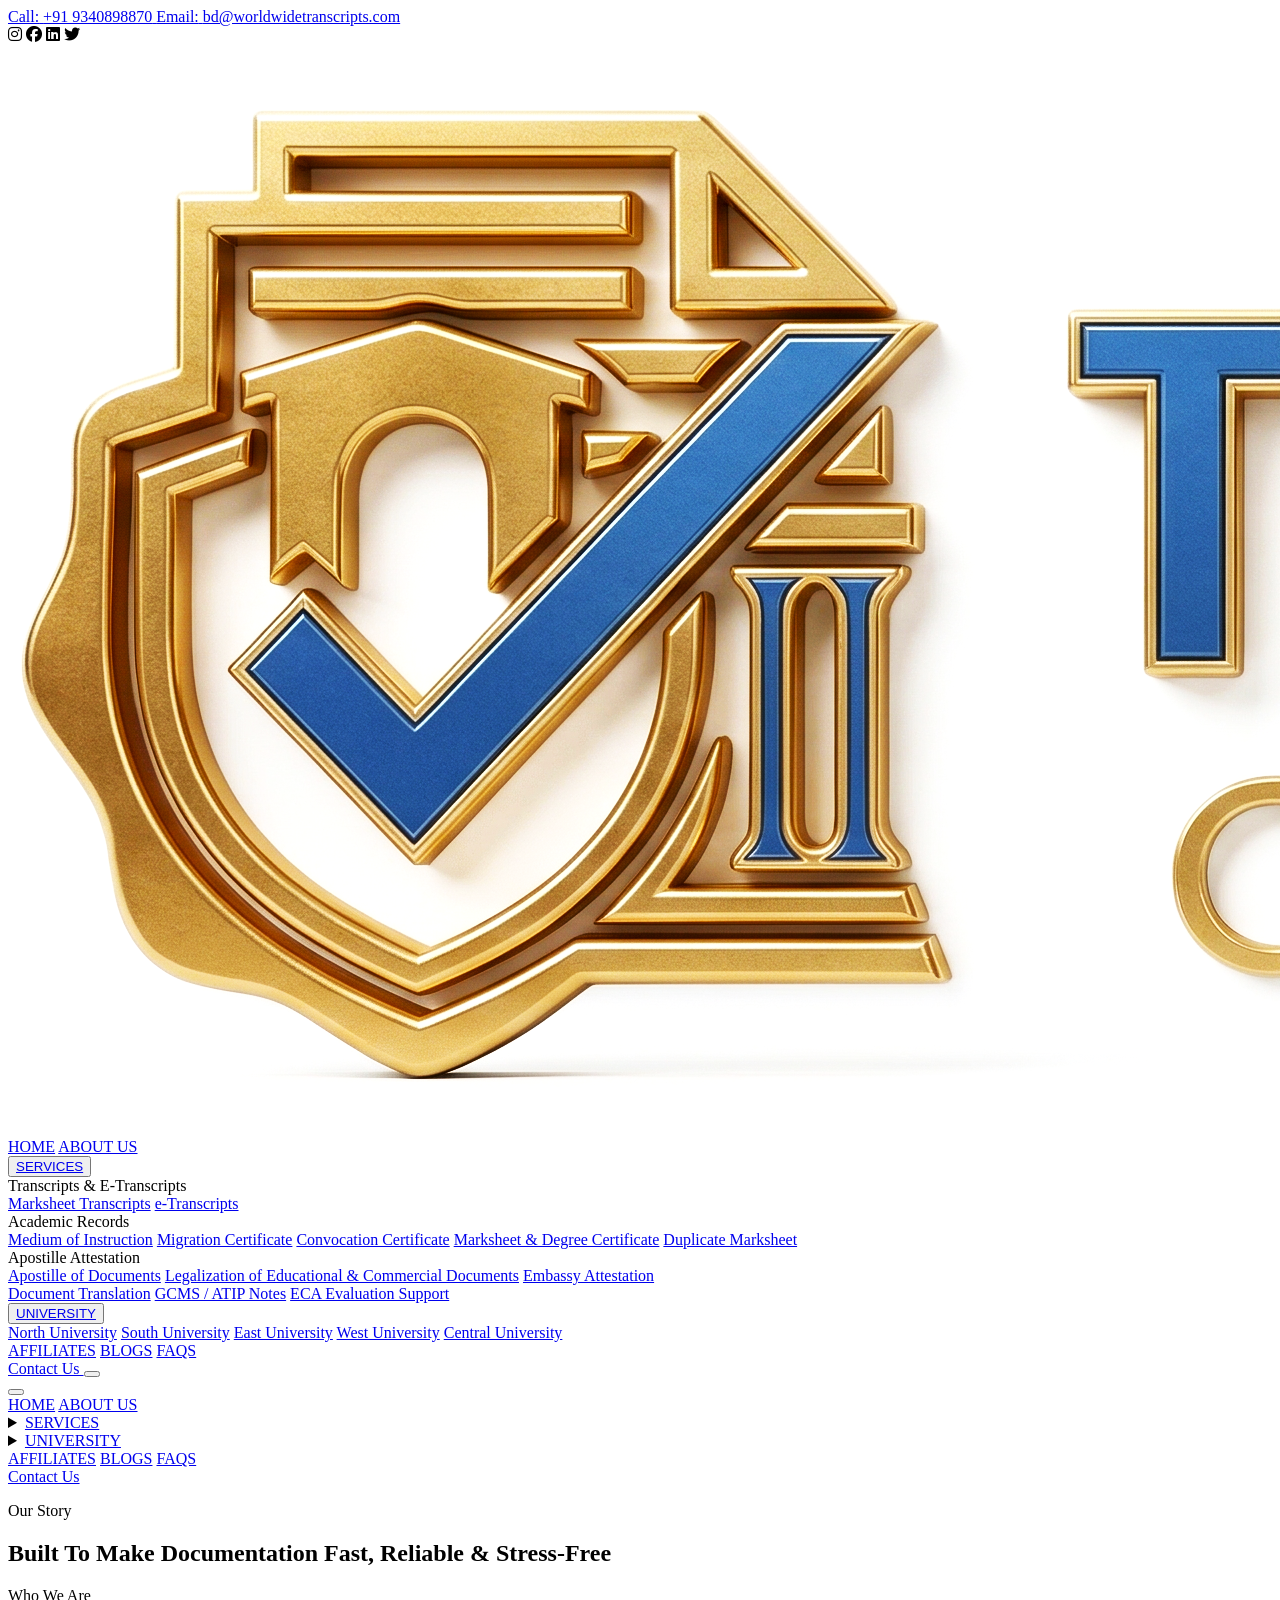
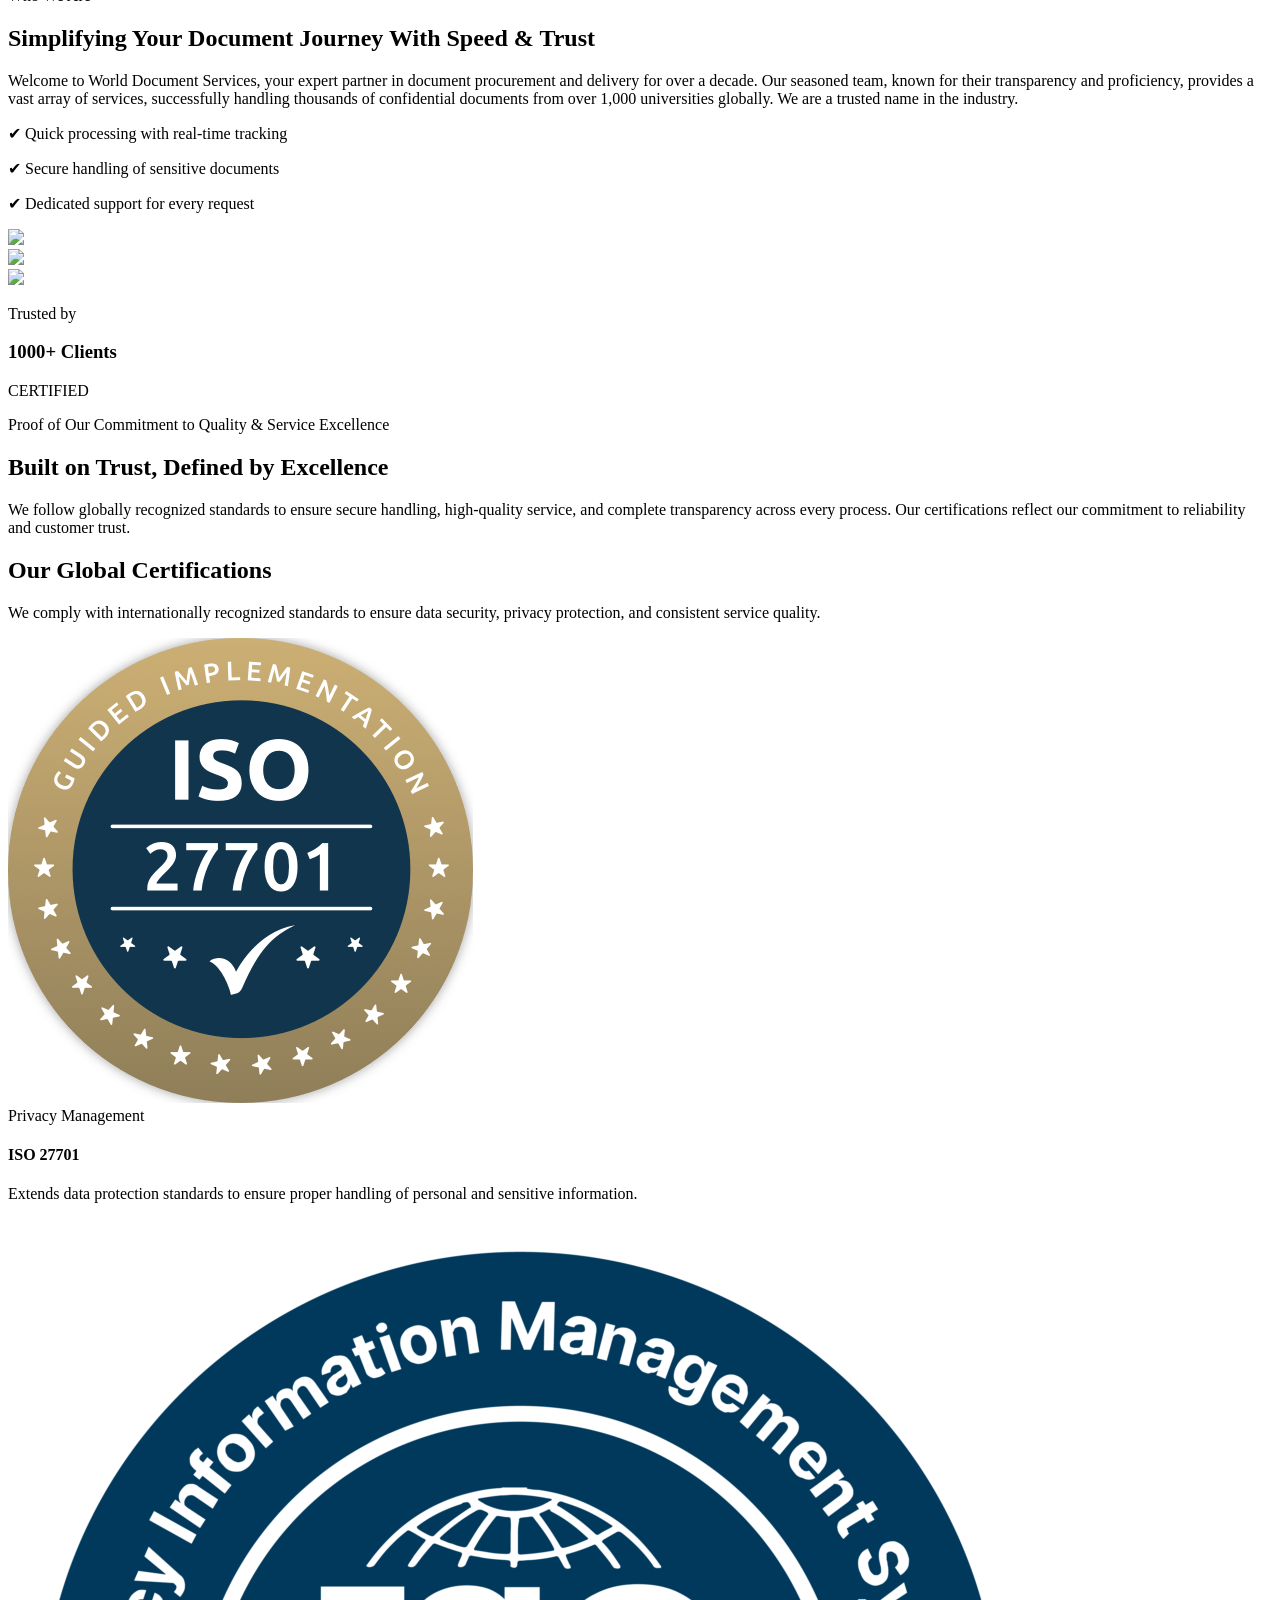
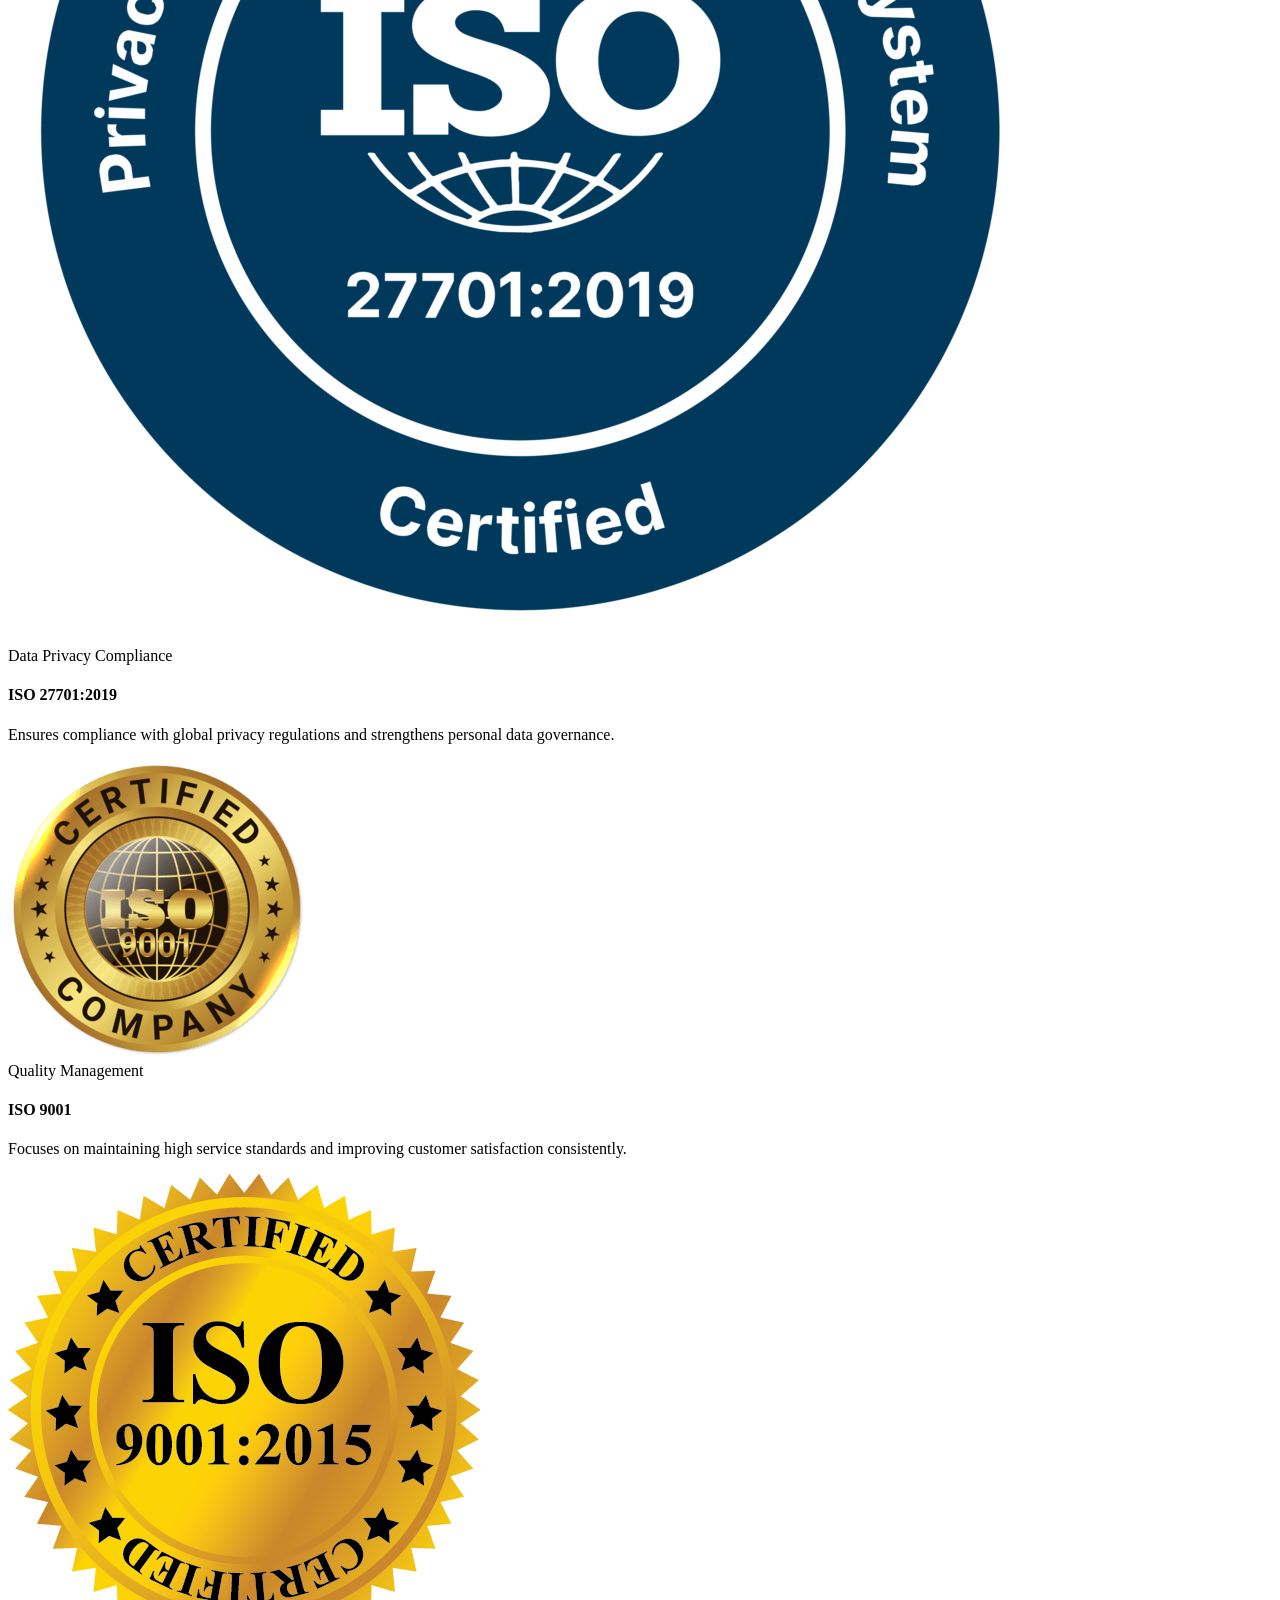
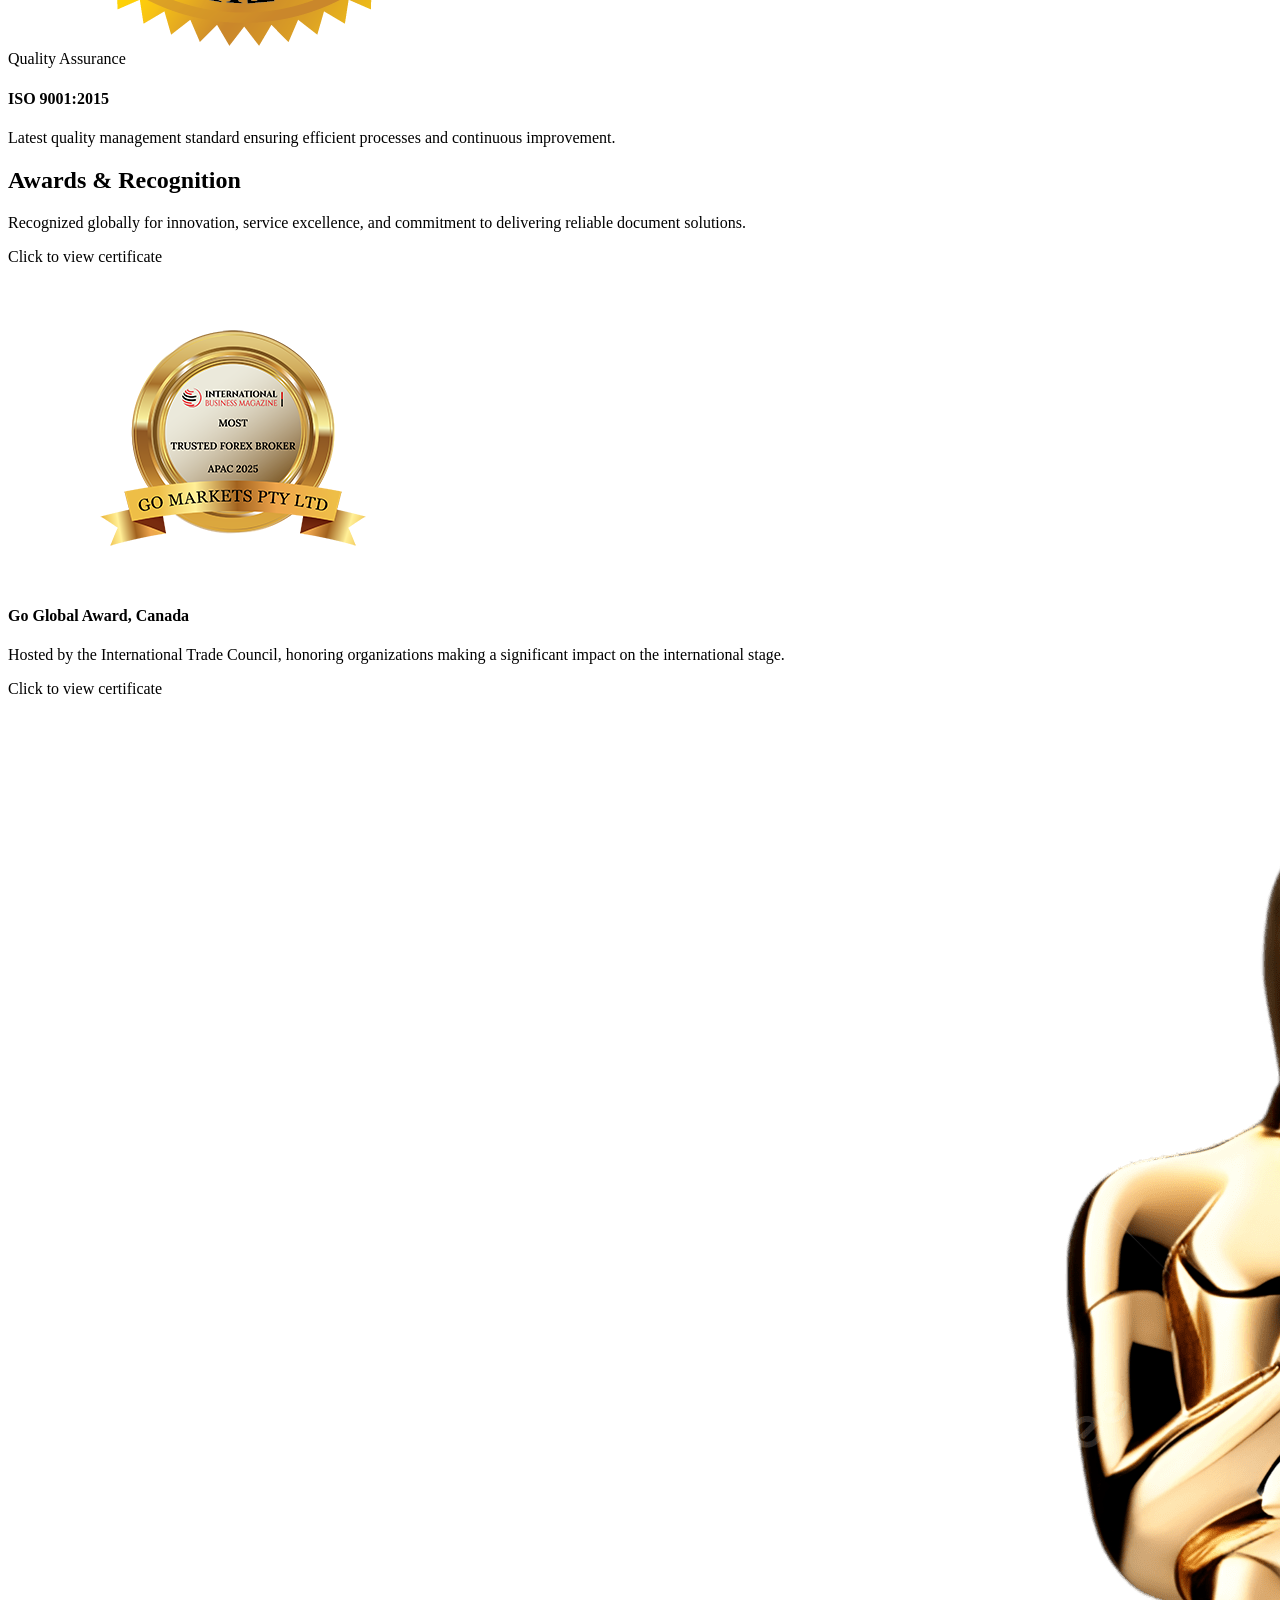
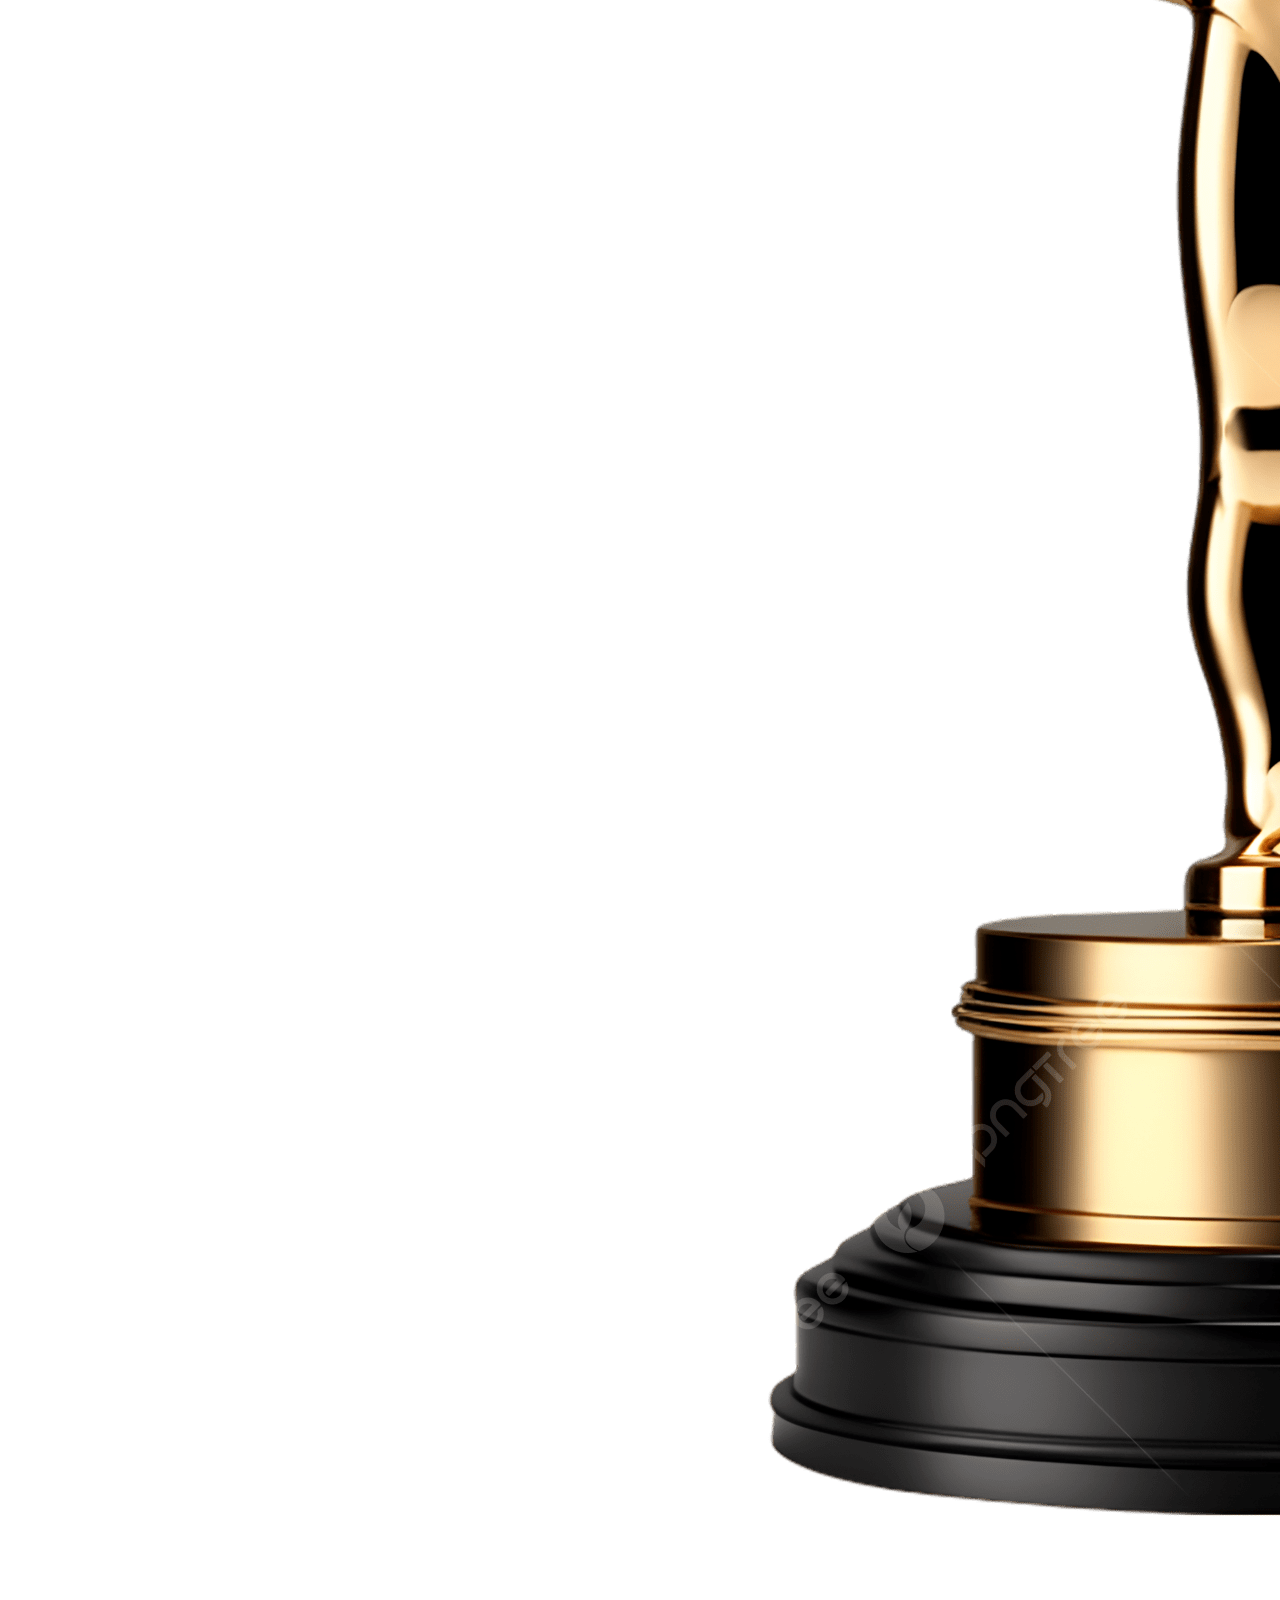
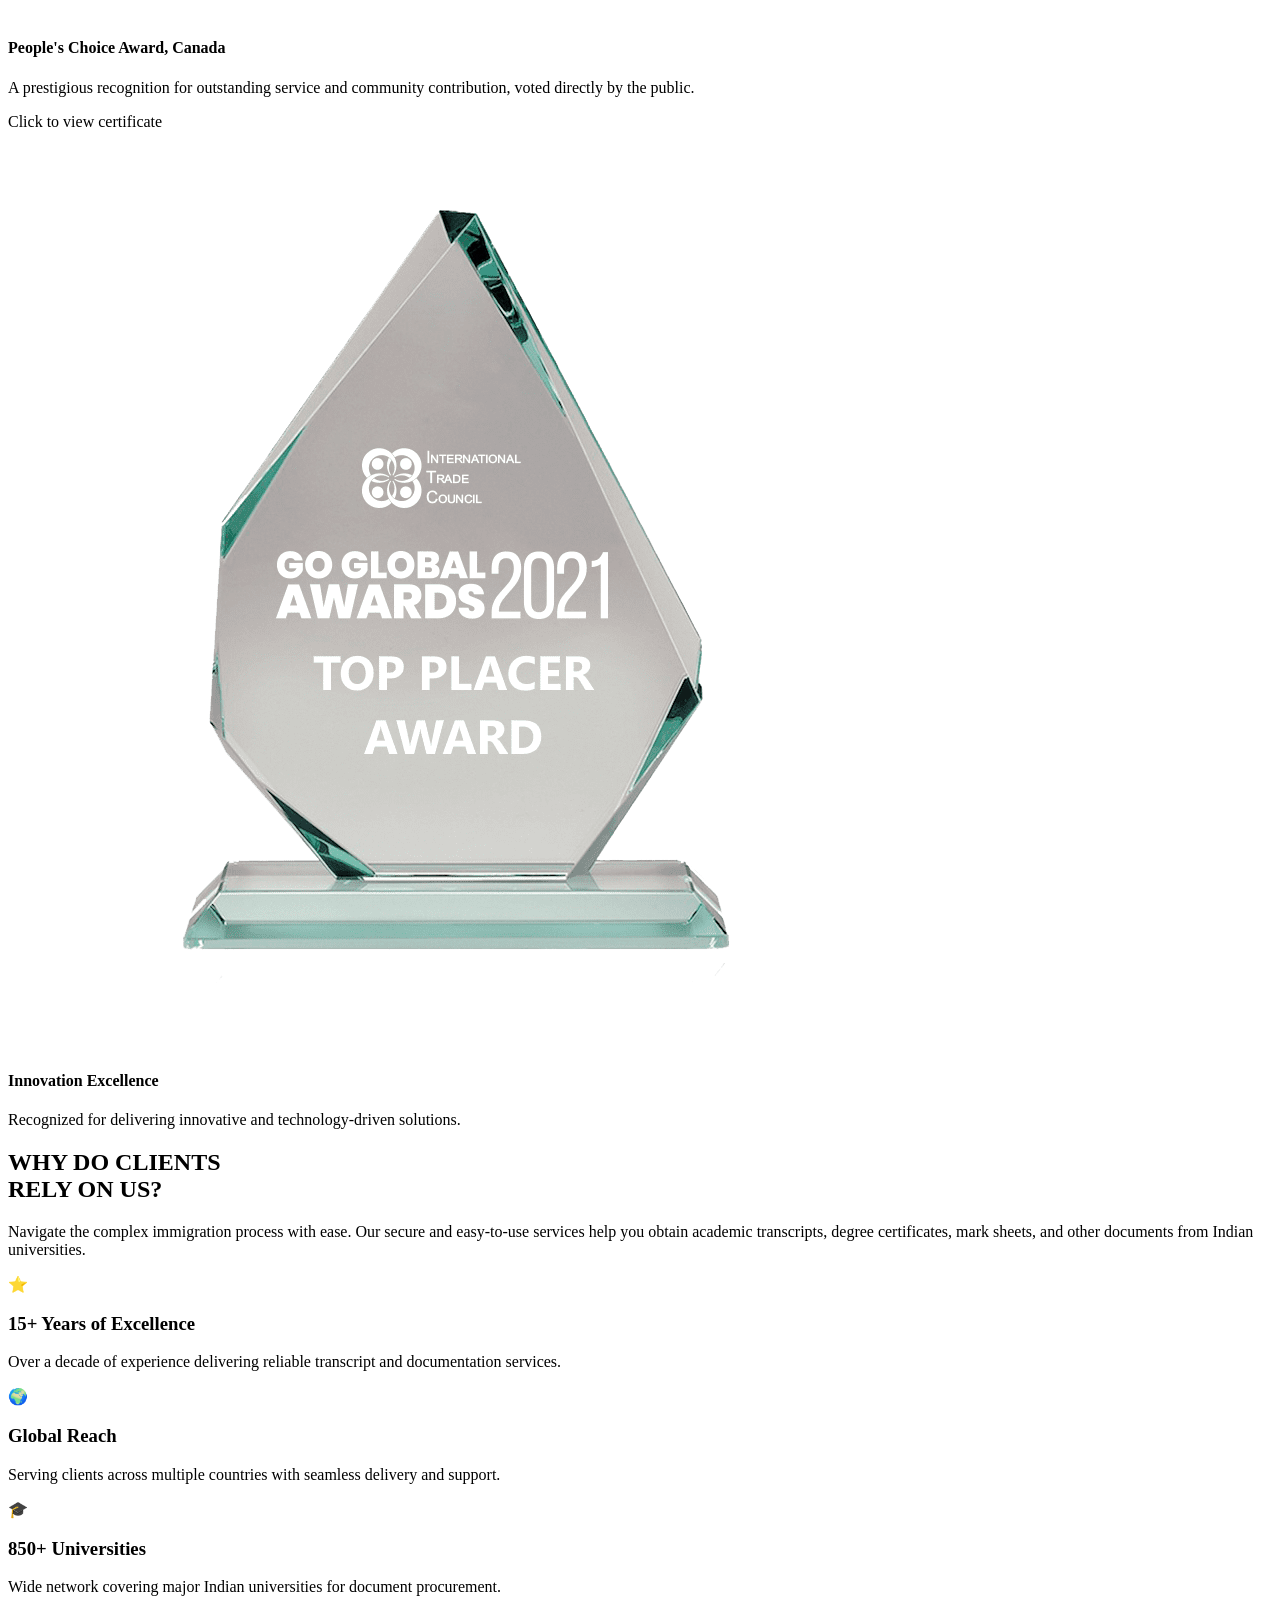
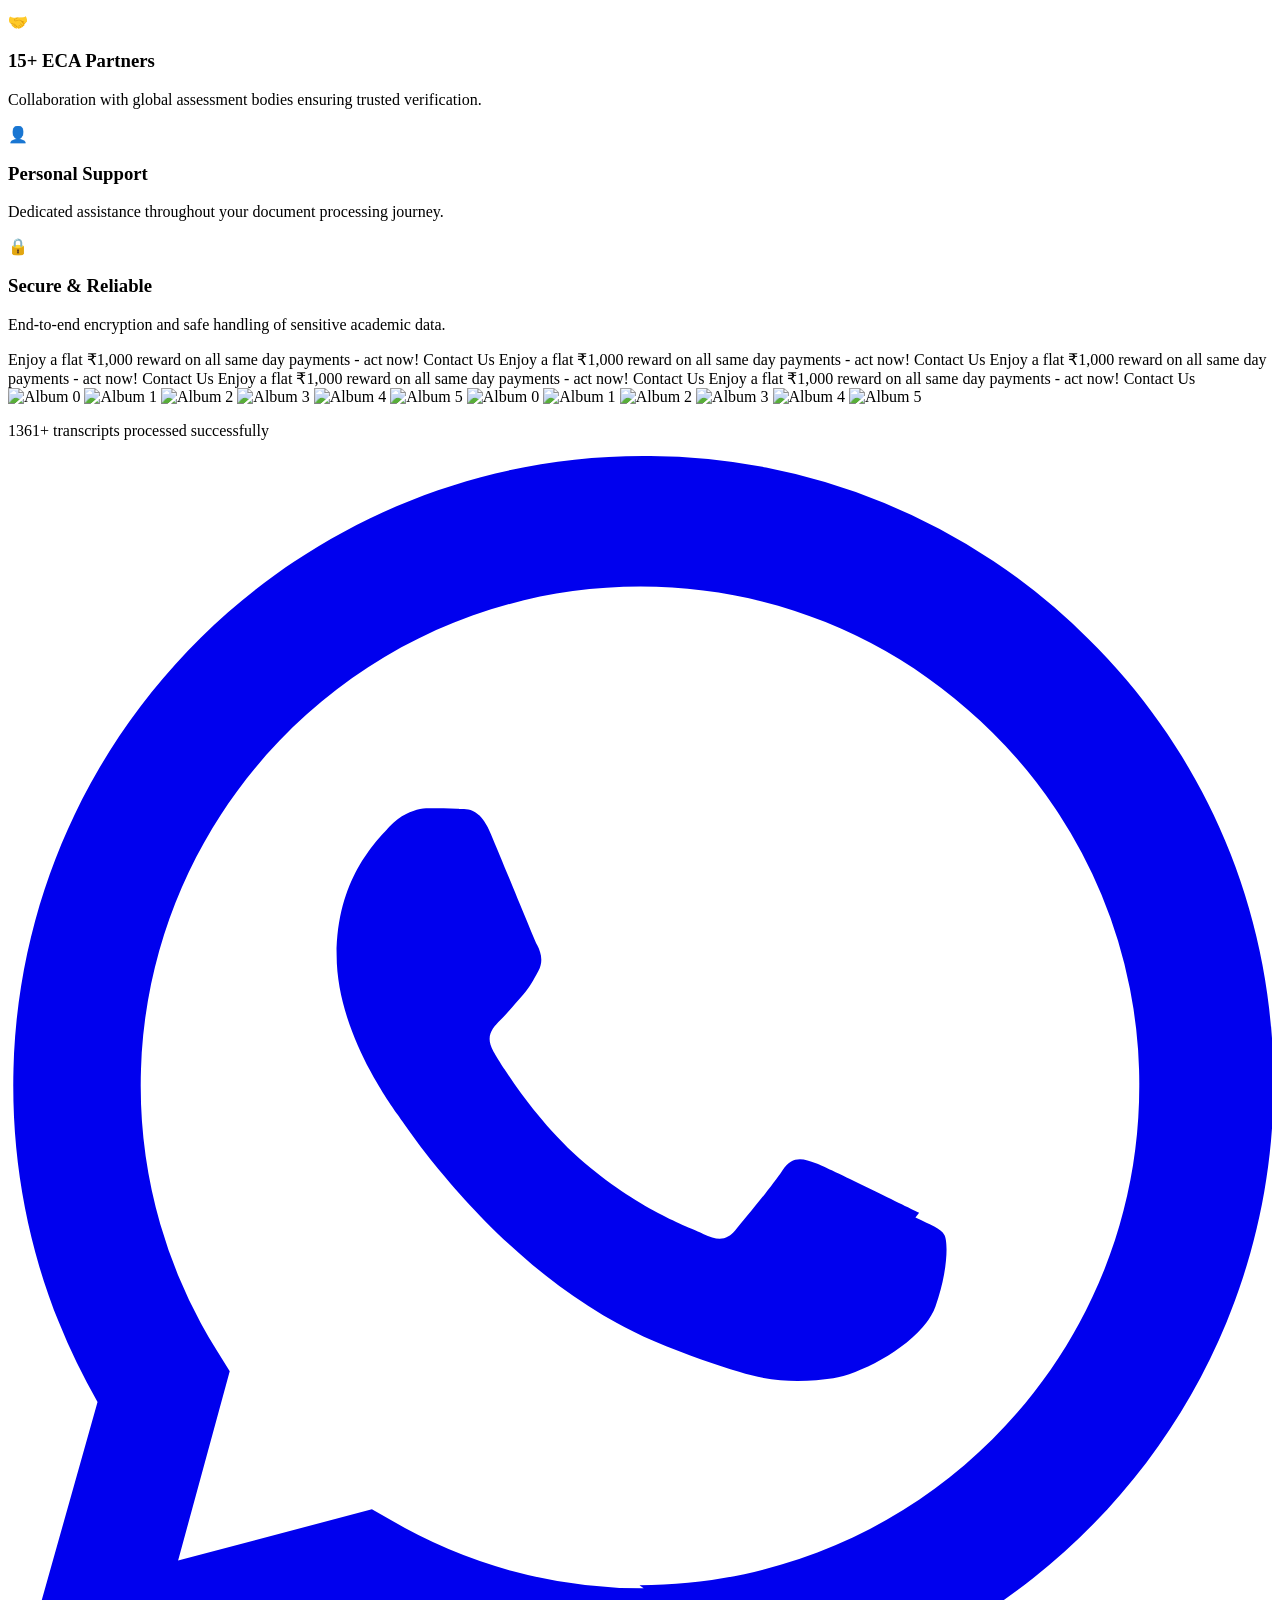
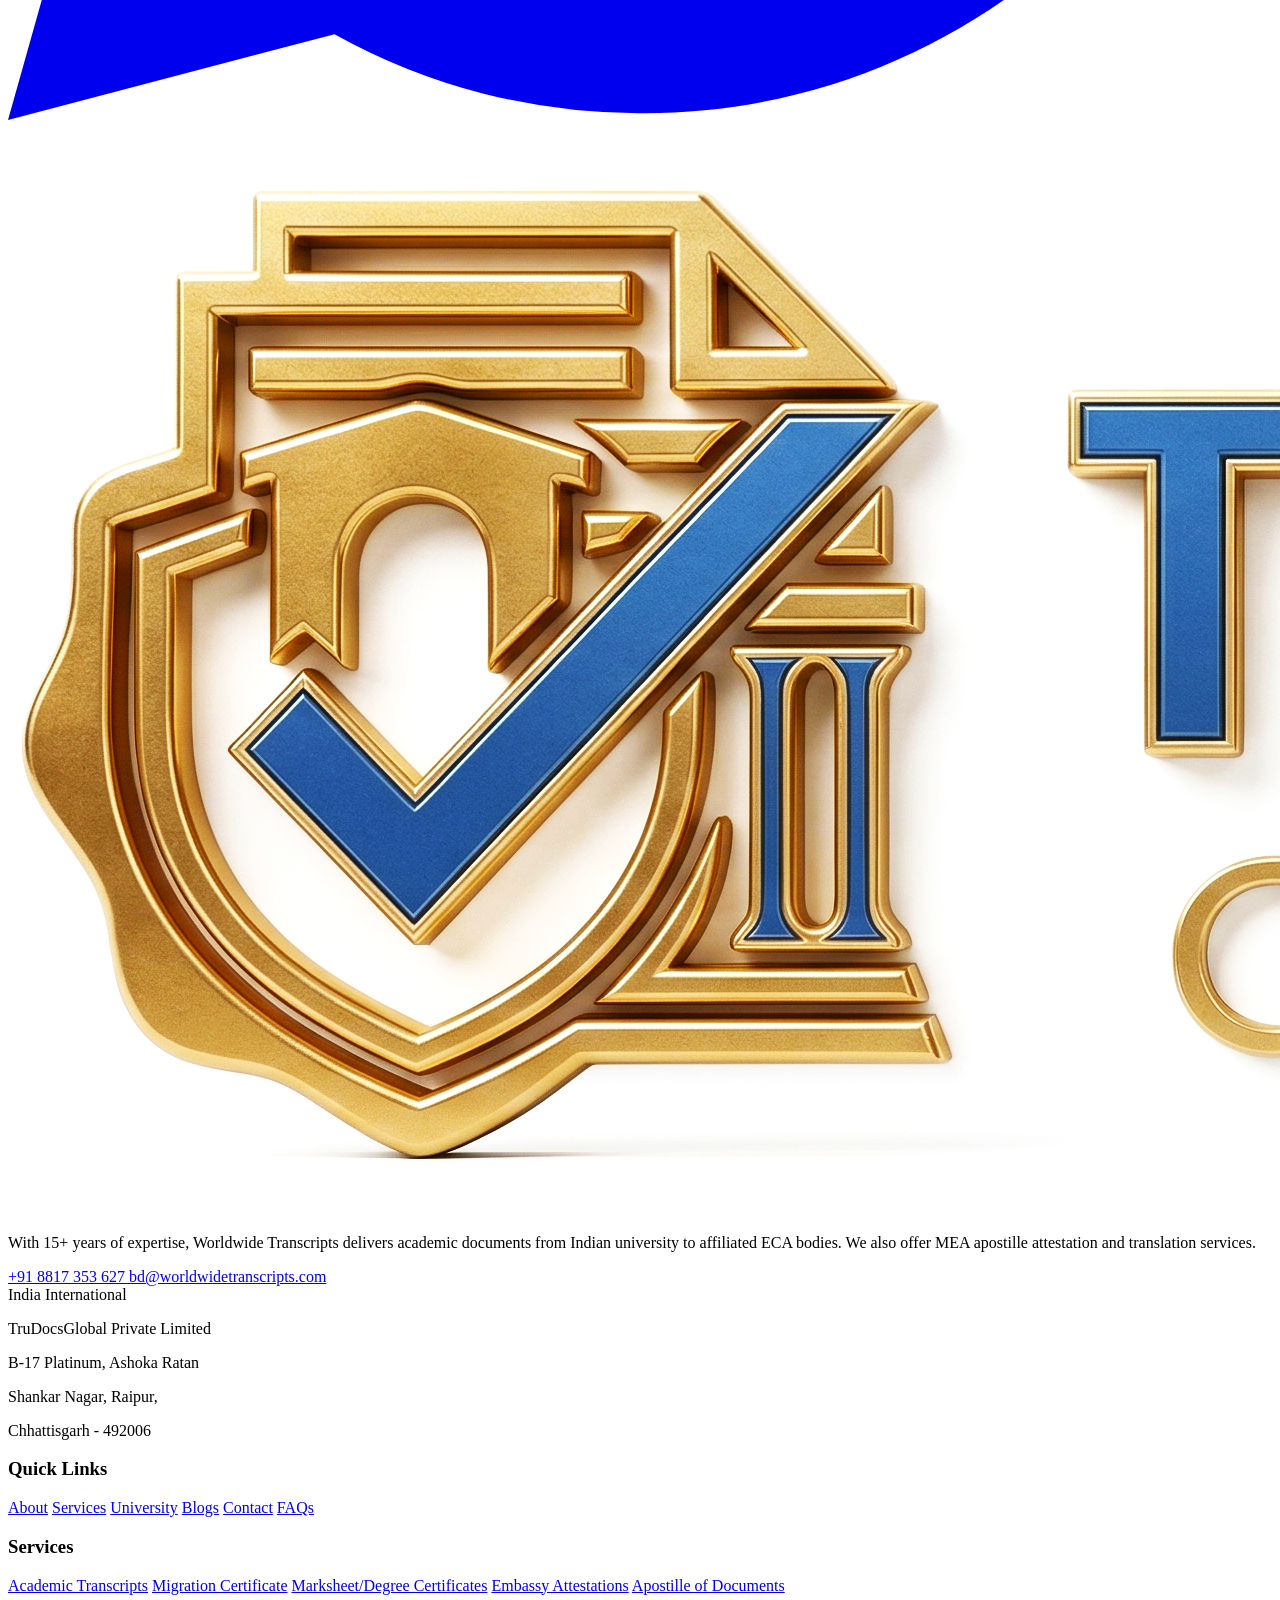
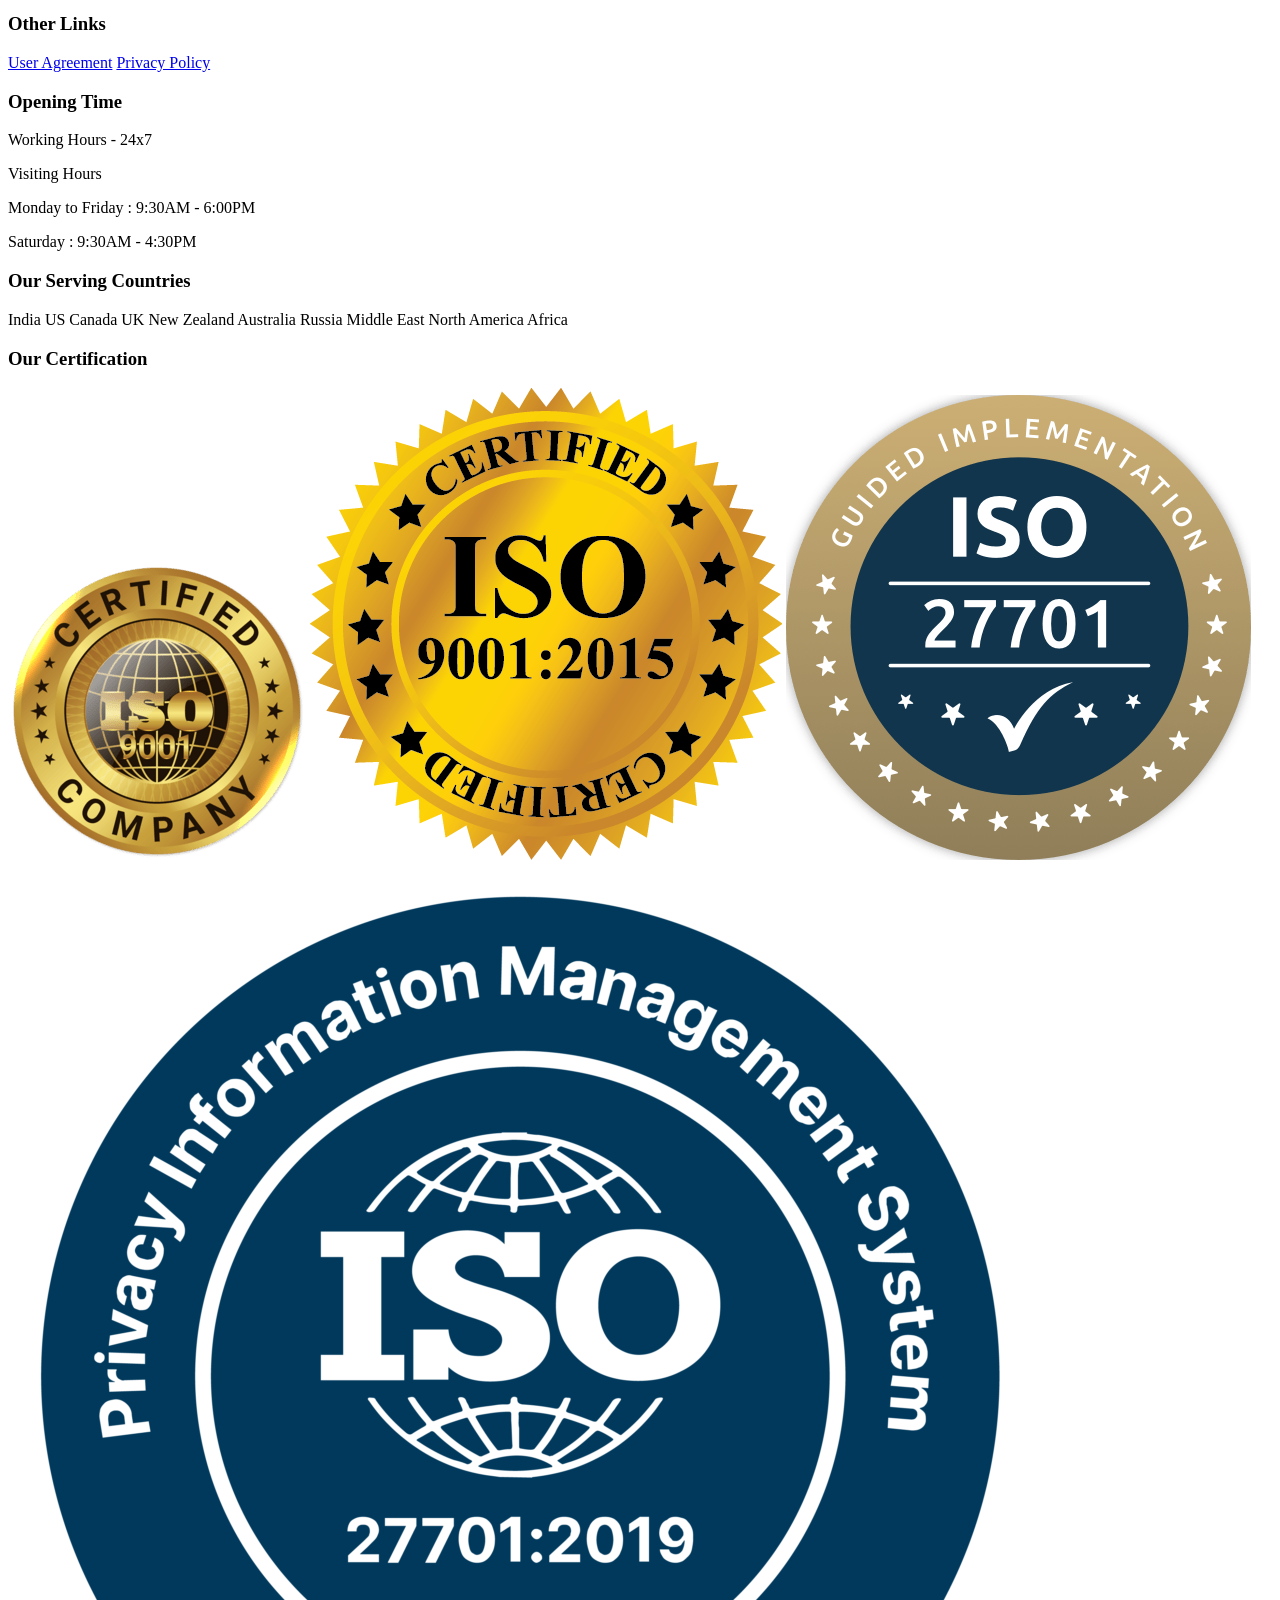
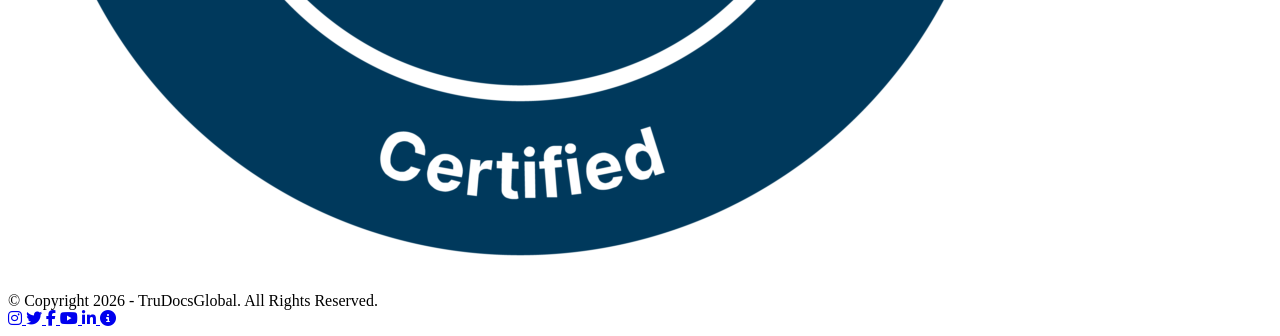
==== commit 1bcebbaf: "added and update all pages" ====
--- a/about-us/index.html
+++ b/about-us/index.html
@@ -13,6 +13,7 @@
   <link rel="stylesheet" href="https://cdnjs.cloudflare.com/ajax/libs/font-awesome/6.5.1/css/all.min.css">
   <script src="https://unpkg.com/lucide@latest"></script>
   <script src="https://cdn.tailwindcss.com"></script>
+    <link rel="stylesheet" href="/public/style.css">
   <script>
     tailwind.config = {
       theme: {
@@ -178,7 +179,7 @@
                       Certificate</a>
                     <a href="/services/marksheet-degree-certificate"
                       class="block px-4 py-2 hover:bg-goldLight">Marksheet & Degree Certificate</a>
-
+<a href="/services/duplicate-marksheet" class="block px-4 py-2 hover:bg-goldLight">Duplicate Marksheet</a>
                   </div>
                 </div>
 
@@ -358,6 +359,9 @@
                   <a href="/services/marksheet-degree-certificate" class="block pl-8 pr-3 py-2 hover:bg-goldLight">
                     Marksheet & Degree Certificate
                   </a>
+                  <a href="/services/duplicate-marksheet" class="block pl-8 pr-3 py-2 hover:bg-goldLight">
+                    Duplicate Marksheet
+                  </a>
                 </details>
 
                 <!-- APOSTILLE -->
@@ -453,7 +457,7 @@
     </div>
   </header>
 
-  <main class="bg-[url('/assets/images/bg.png')] bg-cover bg-center bg-fixed bg-white/95 bg-blend-lighten">
+  <main class="bg-[url('/assets/main_bg.png')] bg-cover bg-center bg-fixed bg-white/90 bg-blend-lighten">
     <!-- HERO SECTION -->
     <section class="relative py-12 md:py-20 bg-slate-50 text-white">
 
@@ -767,7 +771,7 @@
           <div class="absolute inset-0 bg-gradient-to-br from-primaryLight/90 via-primaryLight/70 to-cyan-500"></div>
 
           <!-- Optional Image Overlay -->
-          <div class="absolute inset-0 opacity-20 bg-[url('/assets/images/bg.png')] brightness-50 bg-cover bg-center">
+          <div class="absolute inset-0 opacity-20 bg-[url('/assets/bg.png')] brightness-50 bg-cover bg-center">
           </div>
 
           <!-- Content -->
@@ -918,6 +922,86 @@
 
   </main>
 
+ <!-- Live Activity -->
+  <div class="relative px-4 md:px-20">
+
+    <p id="live-activity" class="fixed left-1/2 -translate-x-1/2 bottom-6 z-50 
+           flex items-center gap-2
+           py-2 px-5 rounded-full 
+           bg-white/80 backdrop-blur-xl 
+           shadow-lg border 
+           text-xs text-textPrimary font-semibold 
+           opacity-0 translate-y-5 
+           transition-all duration-500">
+
+      <!-- Green blinking dot -->
+      <span class="relative flex h-2  w-2 ">
+        <span class="absolute inline-flex h-full w-full rounded-full bg-green-500 animate-ping"></span>
+        <span class="relative inline-flex h-2 w-2 rounded-full bg-green-500"></span>
+      </span>
+
+      <!-- Text -->
+      <span id="live-text" class="text-nowrap"></span>
+
+    </p>
+
+  </div>
+
+  <script>
+    document.addEventListener("DOMContentLoaded", () => {
+
+      const el = document.getElementById("live-activity");
+      const textEl = document.getElementById("live-text");
+
+      if (!el || !textEl) return;
+
+      const messages = [
+        () => `${rand(1200, 2500)}+ transcripts processed successfully`,
+        () => `${rand(5, 25)} students requested documents today`,
+        () => `${rand(1, 10)} applications submitted in last hour`,
+        () => `Documents delivered to ${rand(3, 12)} countries this week`,
+        () => `${rand(20, 60)} verifications completed today`,
+        () => `${rand(2, 15)} transcript requests in progress`,
+        () => `100% secure & confidential handling`,
+        () => `Avg processing time: ${rand(7, 15)} days`
+      ];
+
+      function rand(min, max) {
+        return Math.floor(Math.random() * (max - min + 1)) + min;
+      }
+
+      function showMessage() {
+        const msg = messages[Math.floor(Math.random() * messages.length)];
+        textEl.innerHTML = msg();
+
+        // show
+        el.classList.remove("opacity-0", "translate-y-5");
+        el.classList.add("opacity-100", "translate-y-0");
+
+        // hide after 3s
+        setTimeout(() => {
+          el.classList.remove("opacity-100", "translate-y-0");
+          el.classList.add("opacity-0", "translate-y-5");
+        }, 3000);
+      }
+
+      showMessage();
+      setInterval(showMessage, 5000);
+
+    });
+  </script>
+
+    <!-- Floating WhatsApp Button -->
+  <a href="https://wa.me/1234567890" target="_blank"
+    class="fixed bottom-5 right-5 z-50 bg-green-500 hover:bg-green-600 text-white p-4 rounded-full shadow-lg transition duration-300">
+
+    <!-- WhatsApp Icon -->
+    <svg xmlns="http://www.w3.org/2000/svg" class="w-6 h-6" fill="currentColor" viewBox="0 0 24 24">
+      <path
+        d="M20.52 3.48A11.86 11.86 0 0012.06 0C5.46 0 .1 5.36.1 11.96c0 2.11.55 4.17 1.6 6L0 24l6.2-1.63a11.86 11.86 0 005.86 1.5h.01c6.6 0 11.96-5.36 11.96-11.96 0-3.2-1.25-6.2-3.51-8.43zM12.07 21.5h-.01a9.44 9.44 0 01-4.8-1.3l-.35-.2-3.68.97.98-3.59-.23-.37a9.45 9.45 0 01-1.46-5.05c0-5.23 4.25-9.48 9.49-9.48 2.53 0 4.9.99 6.69 2.78a9.39 9.39 0 012.78 6.7c0 5.23-4.25 9.48-9.49 9.48zm5.23-7.13c-.29-.14-1.7-.84-1.96-.94-.26-.1-.45-.14-.64.14-.19.29-.73.94-.89 1.13-.16.19-.32.21-.61.07-.29-.14-1.23-.45-2.35-1.43-.87-.78-1.46-1.74-1.63-2.03-.17-.29-.02-.45.13-.6.13-.13.29-.32.43-.48.14-.16.19-.27.29-.45.1-.19.05-.35-.02-.49-.07-.14-.64-1.54-.88-2.11-.23-.55-.47-.47-.64-.48-.16-.01-.35-.01-.54-.01-.19 0-.49.07-.75.35-.26.29-1 1-1 2.44s1.02 2.83 1.16 3.03c.14.19 2 3.06 4.85 4.29.68.29 1.21.46 1.63.59.68.22 1.3.19 1.79.12.55-.08 1.7-.69 1.94-1.36.24-.67.24-1.24.17-1.36-.07-.12-.26-.19-.55-.33z" />
+    </svg>
+  </a>
+
   <footer class="border-t border-slate-200 bg-white">
     <div class="mx-auto max-w-7xl px-4">
       <div class="grid gap-10 pt-12 pb-4 md:pb-12 lg:grid-cols-[1.05fr_2fr]">
@@ -952,10 +1036,10 @@
               <span class="text-sm font-medium text-white/90">International</span>
             </div>
             <div class="px-5 py-5 text-sm leading-8 text-textSecondary">
-              <p class="text-textPrimary text-lg mb-2">TruDocsGlobal - Transcripts</p>
-              <p>Ward No. 28, E/141, 1st Floor, Sec-1,</p>
-              <p>Avanti Vihar, Raipur,</p>
-              <p>Chhattisgarh - 492001</p>
+              <p class="text-textPrimary text-lg mb-2">TruDocsGlobal Private Limited</p>
+              <p>B-17 Platinum, Ashoka Ratan</p>
+              <p>Shankar Nagar, Raipur,</p>
+              <p>Chhattisgarh - 492006</p>
             </div>
           </div>
         </div>
--- a/public/style.css
+++ b/public/style.css
@@ -0,0 +1,19 @@
+/* Chrome, Edge, Safari */
+::-webkit-scrollbar {
+  width: 4px;
+  scroll-behavior: smooth;
+}
+
+::-webkit-scrollbar-track {
+  background: transparent;
+}
+
+::-webkit-scrollbar-thumb {
+  background: linear-gradient(180deg, #facc15, #eab308);
+  transition: all 0.3s ease;
+}
+
+/* Hover Effect */
+::-webkit-scrollbar-thumb:hover {
+  background: linear-gradient(180deg, #fde047, #facc15);
+}
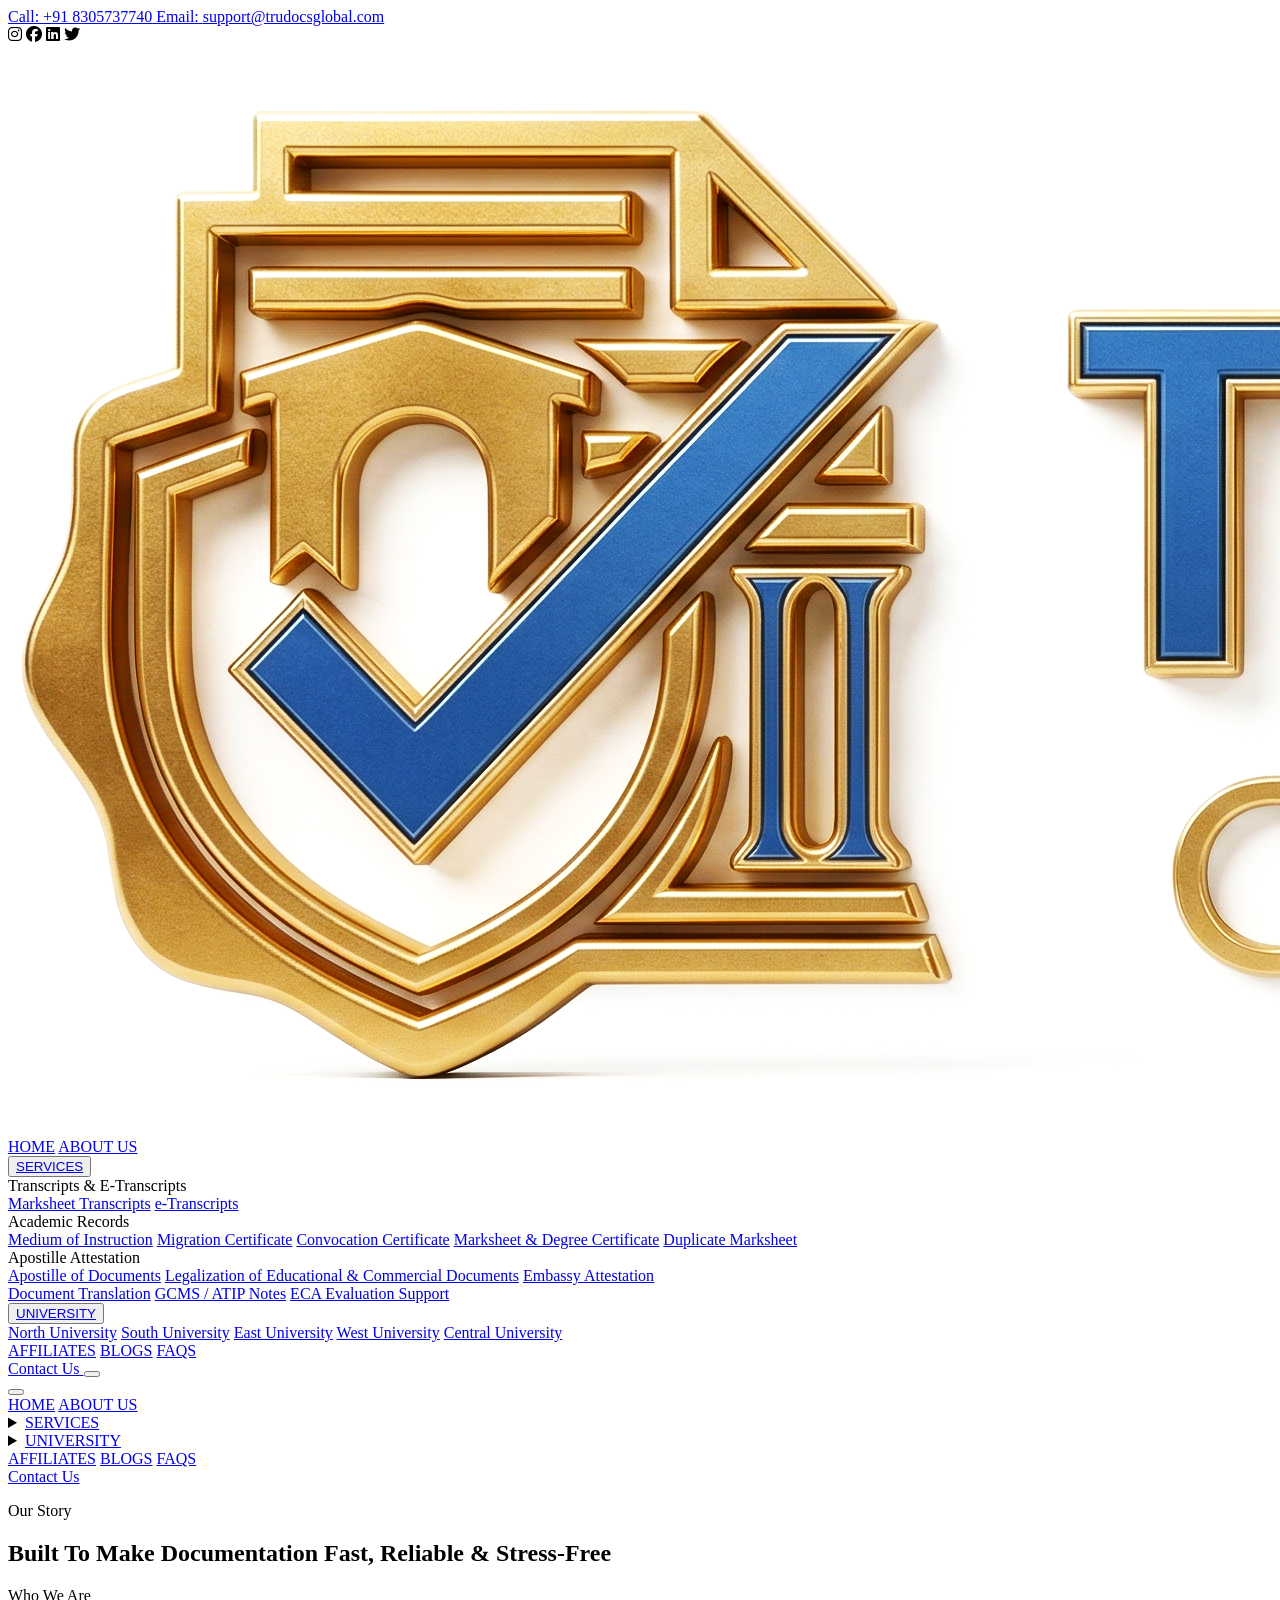
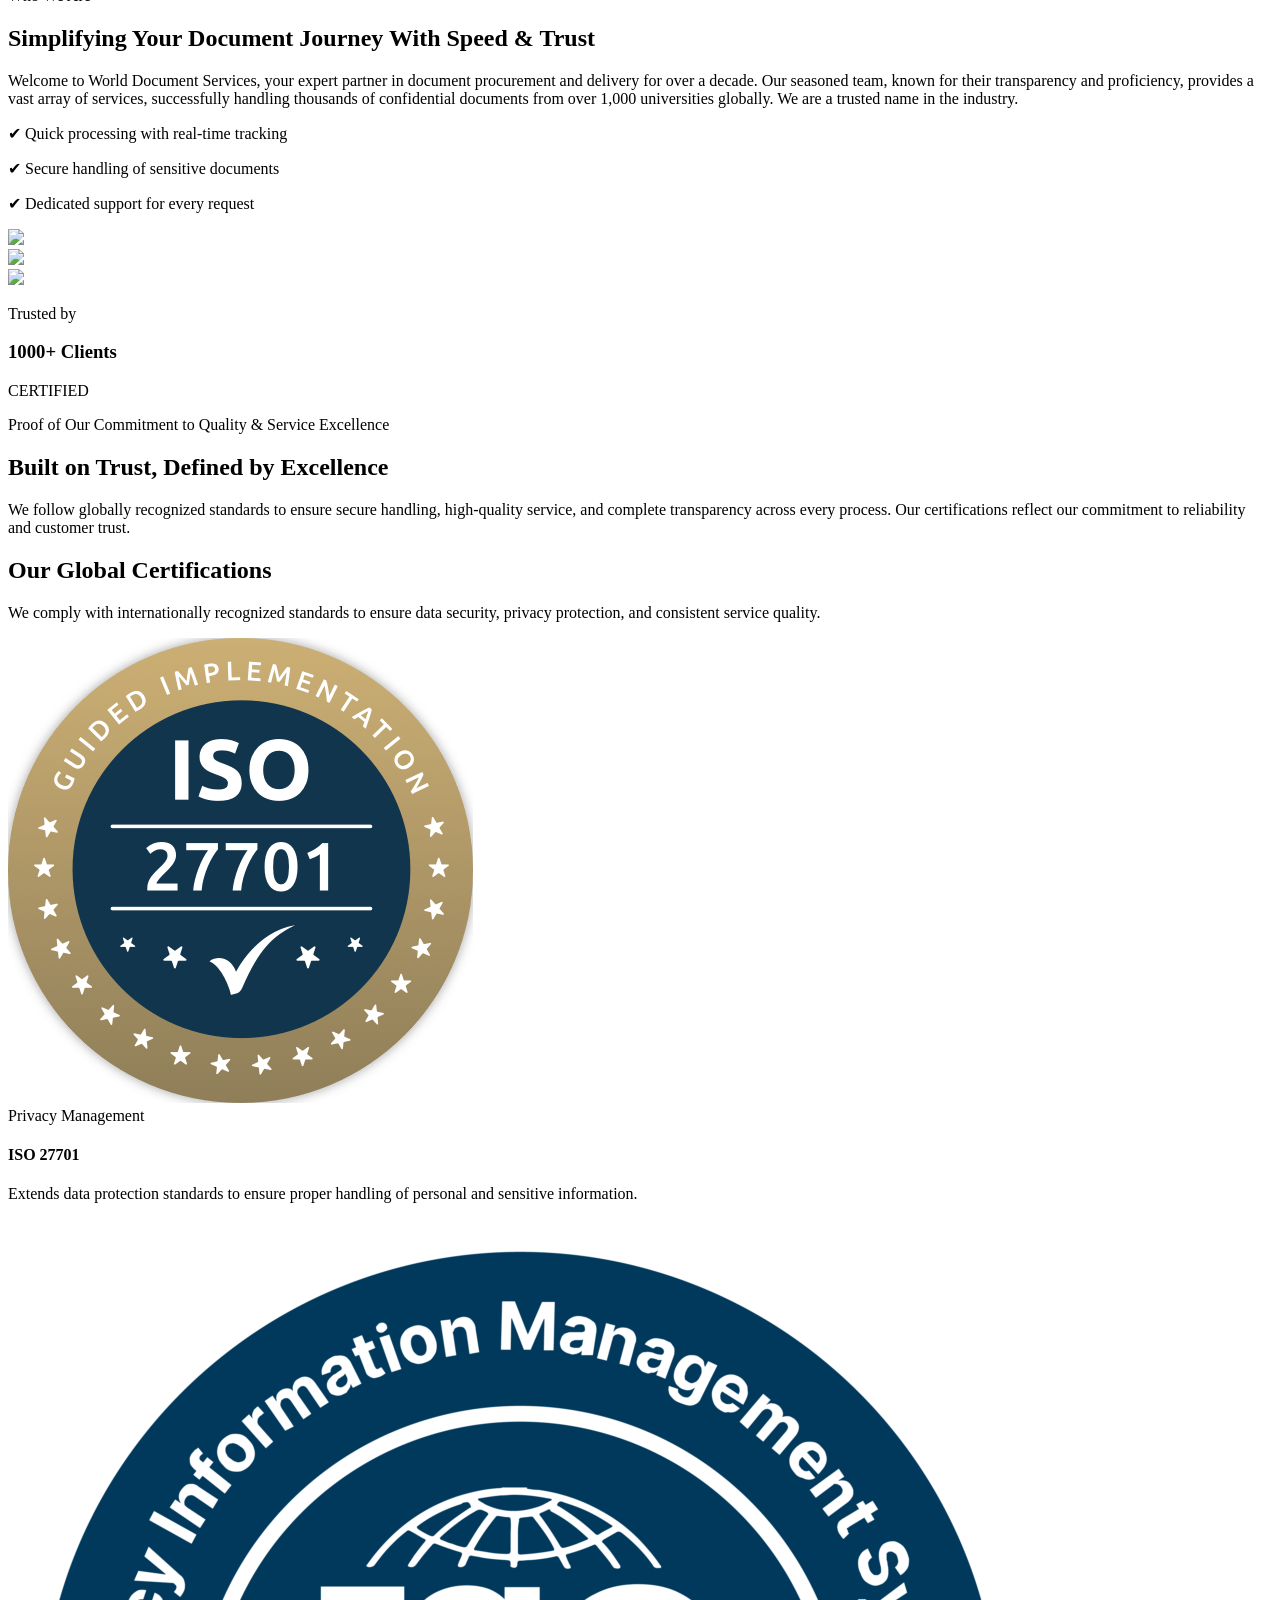
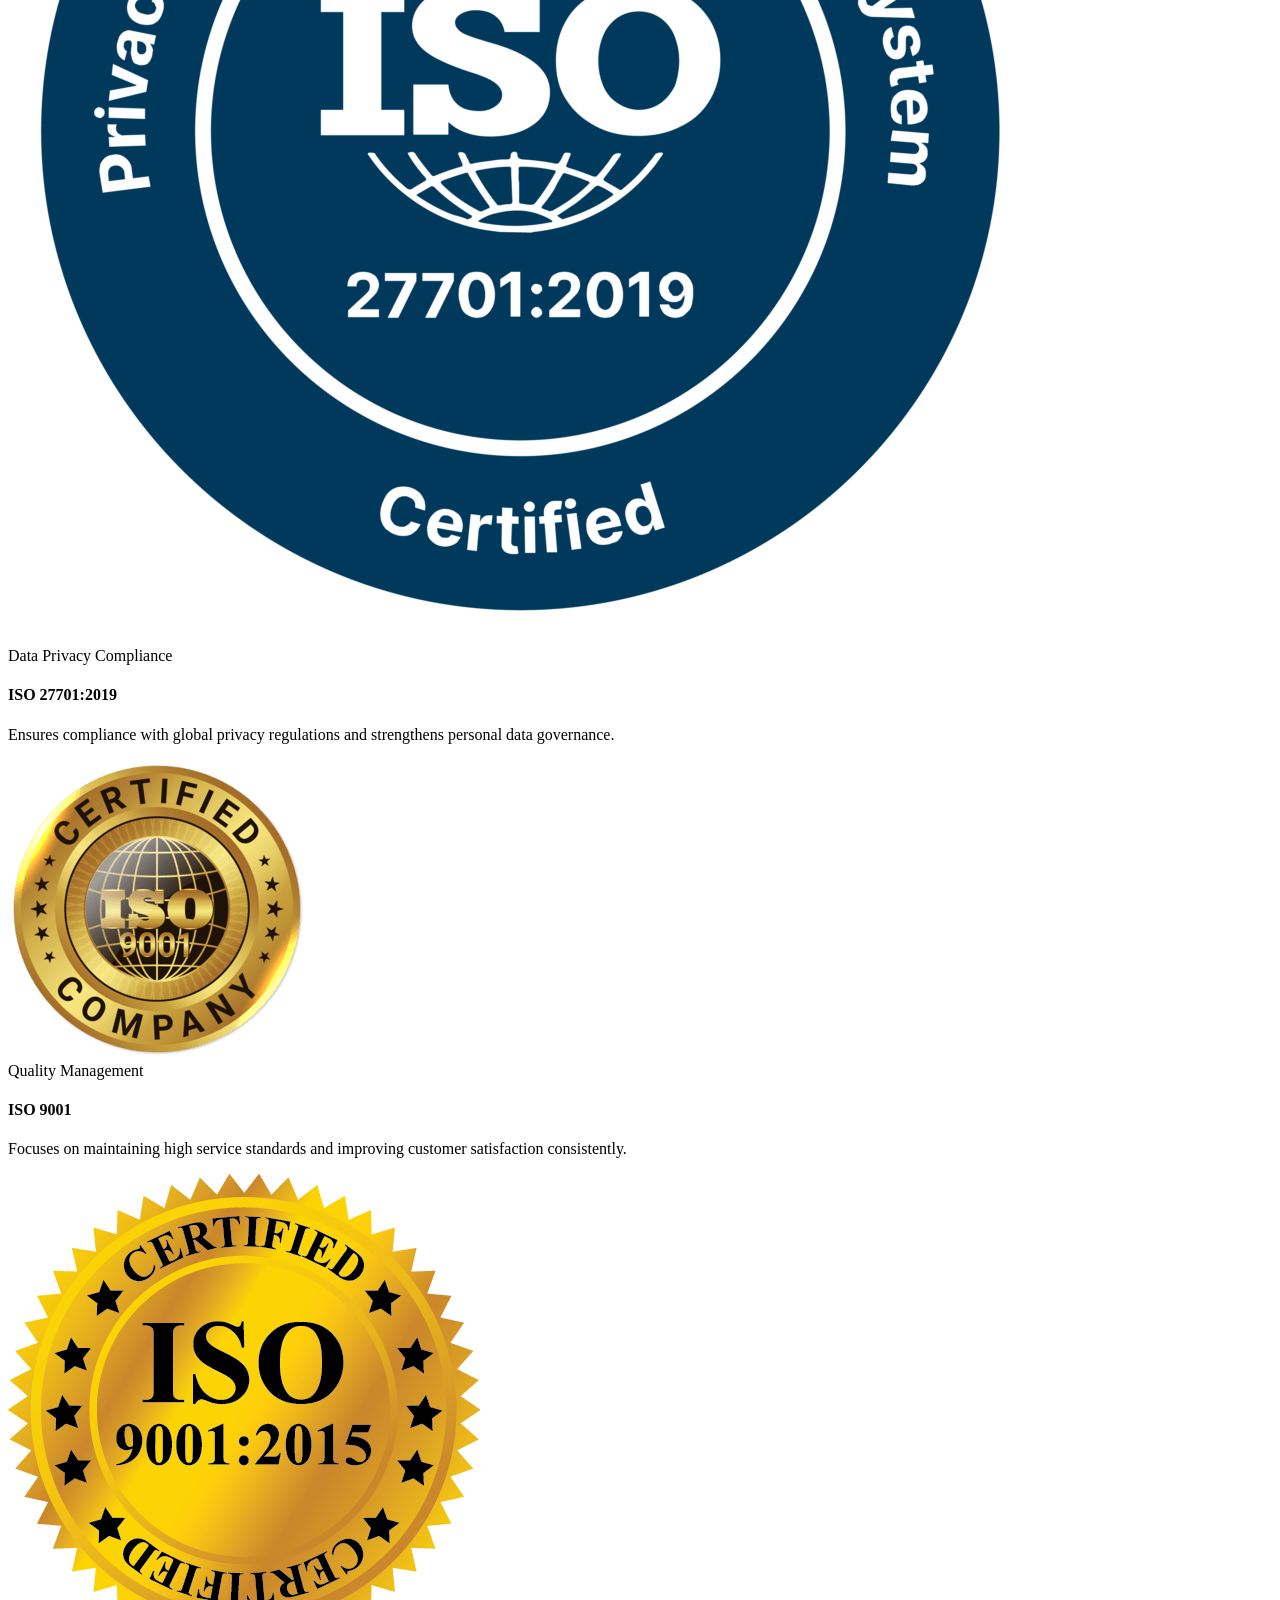
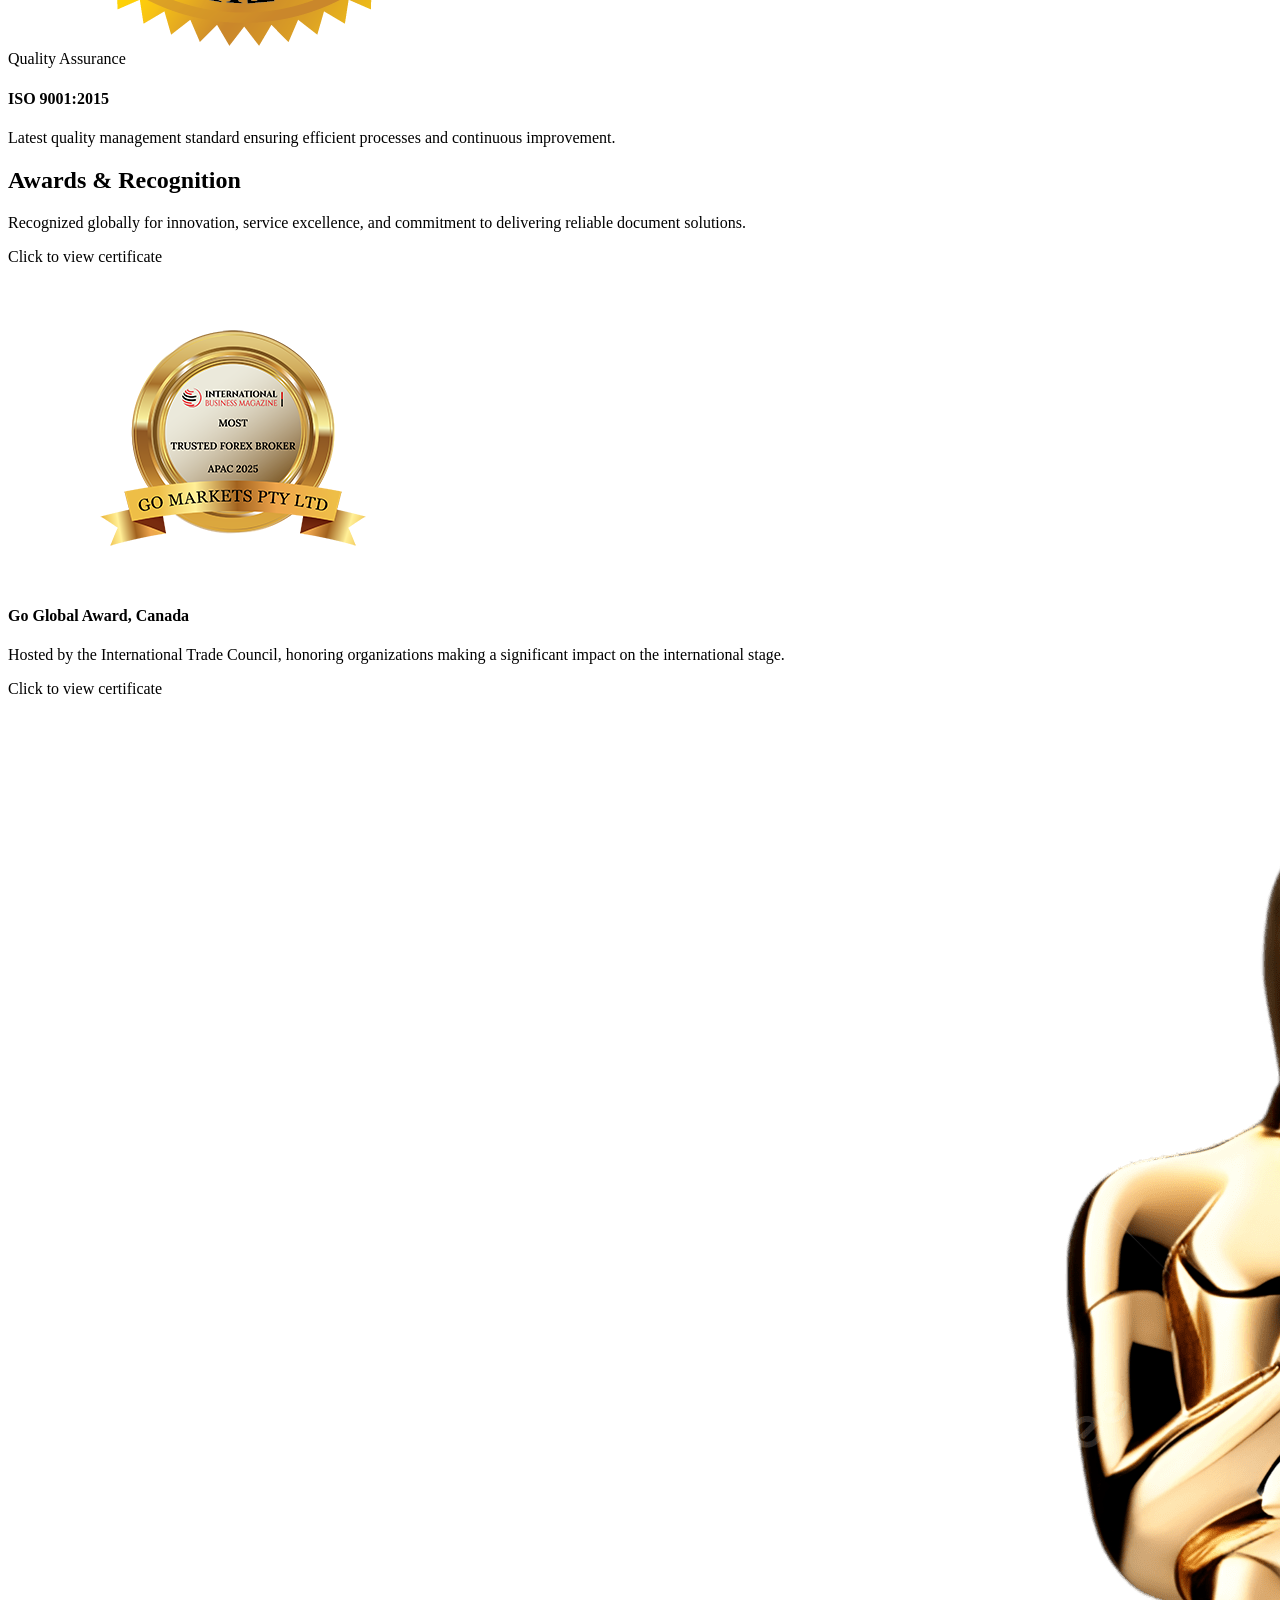
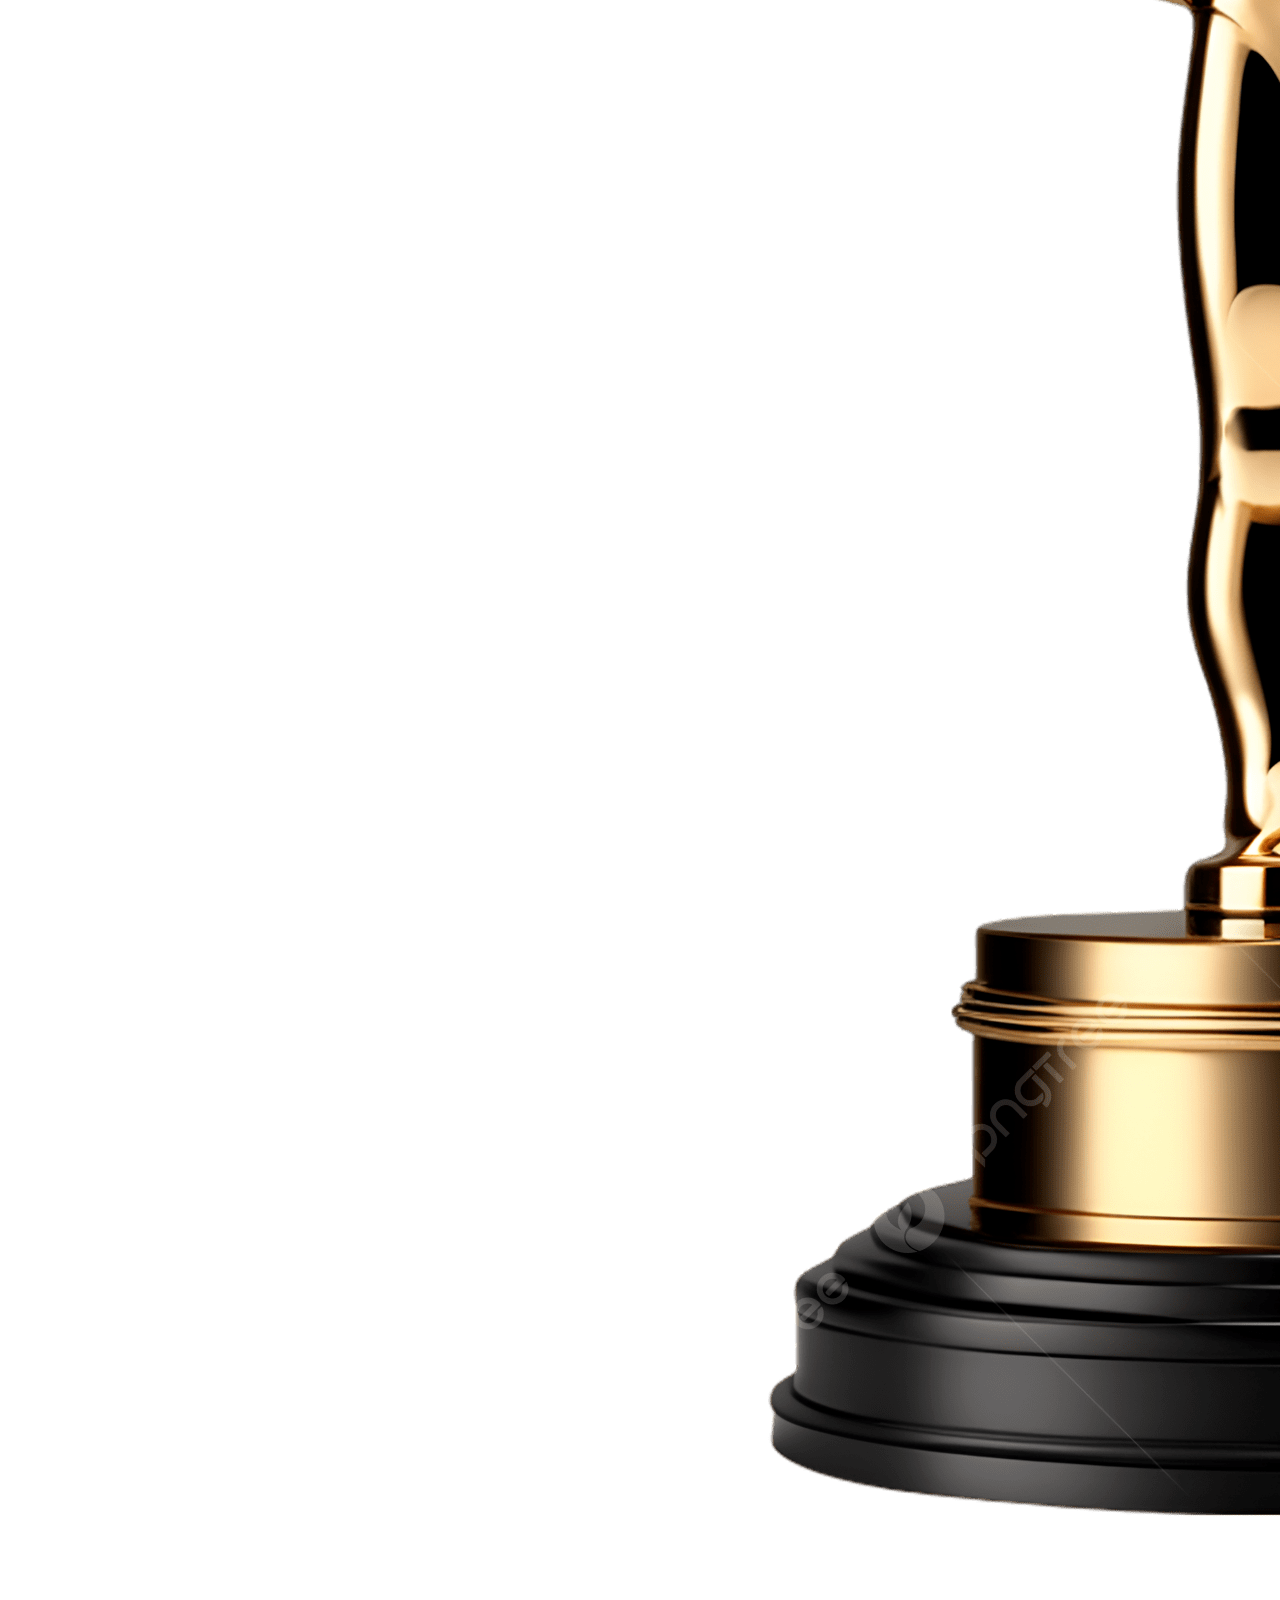
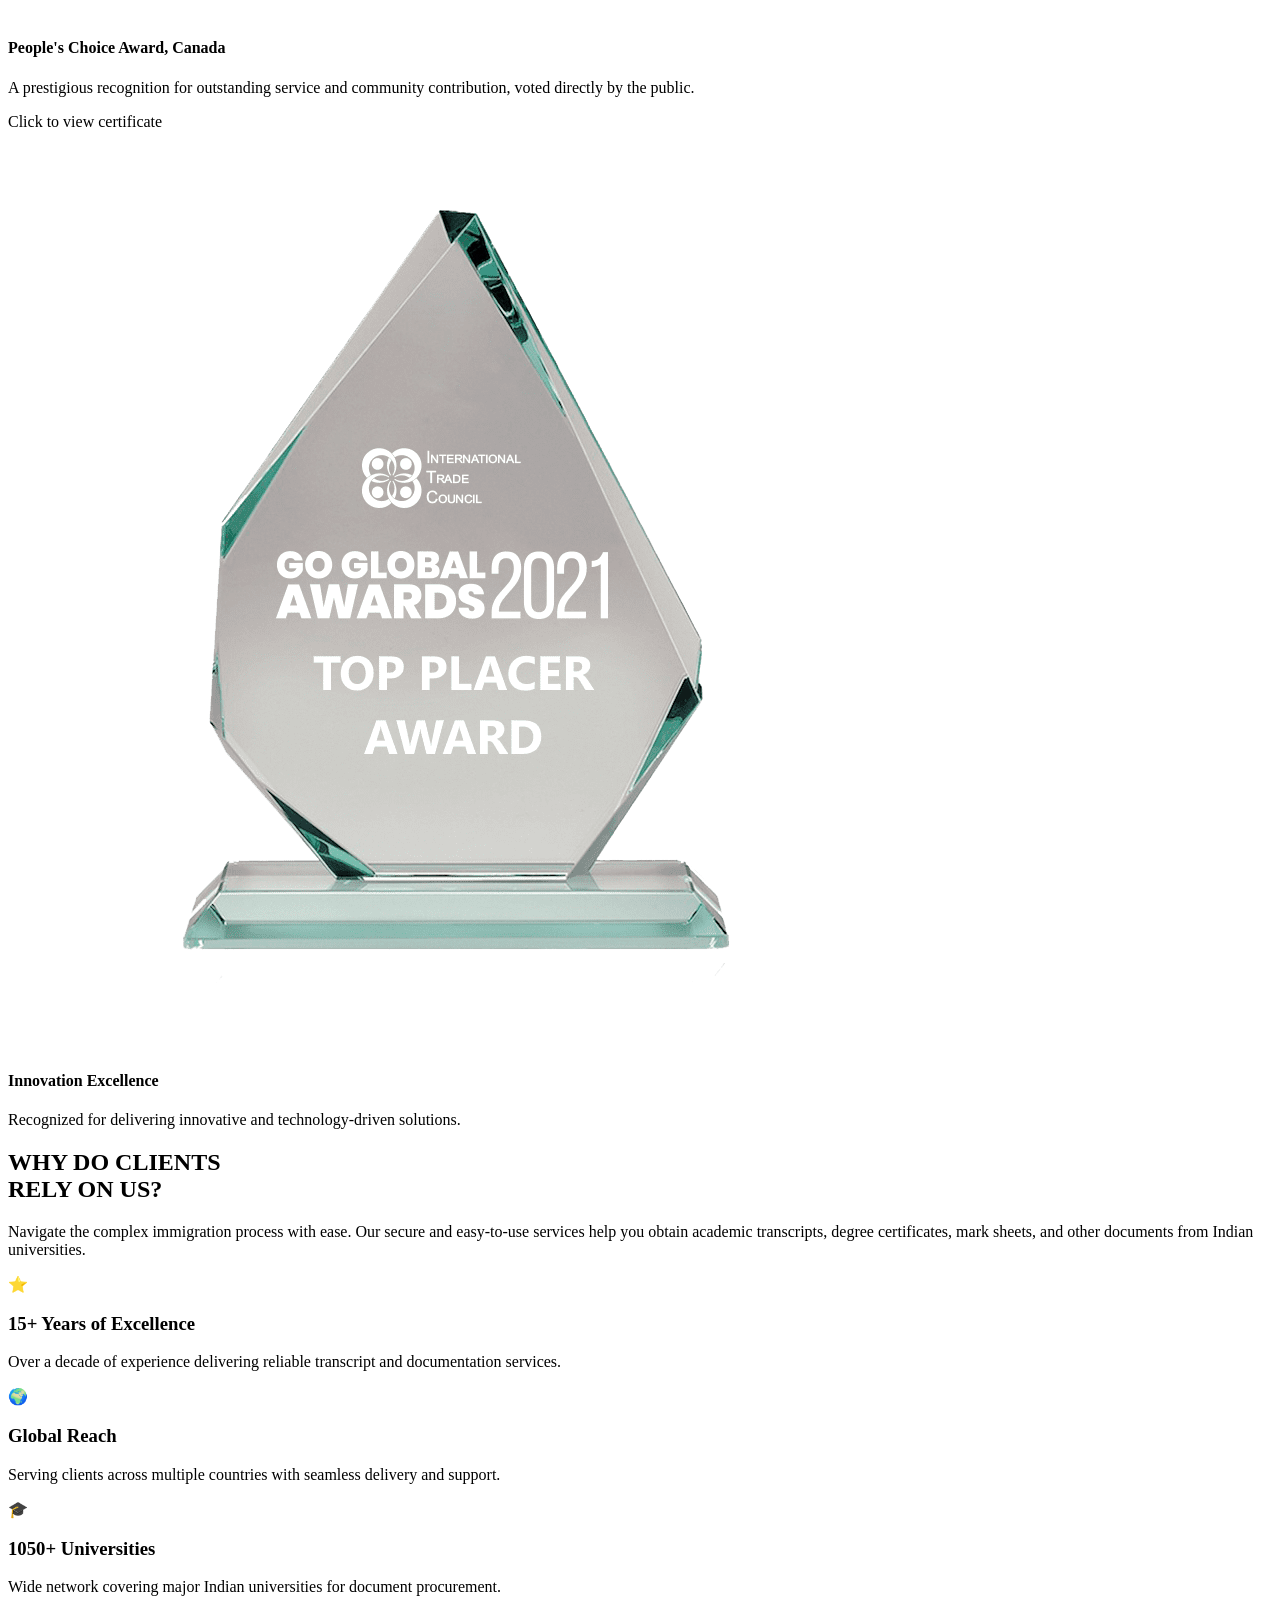
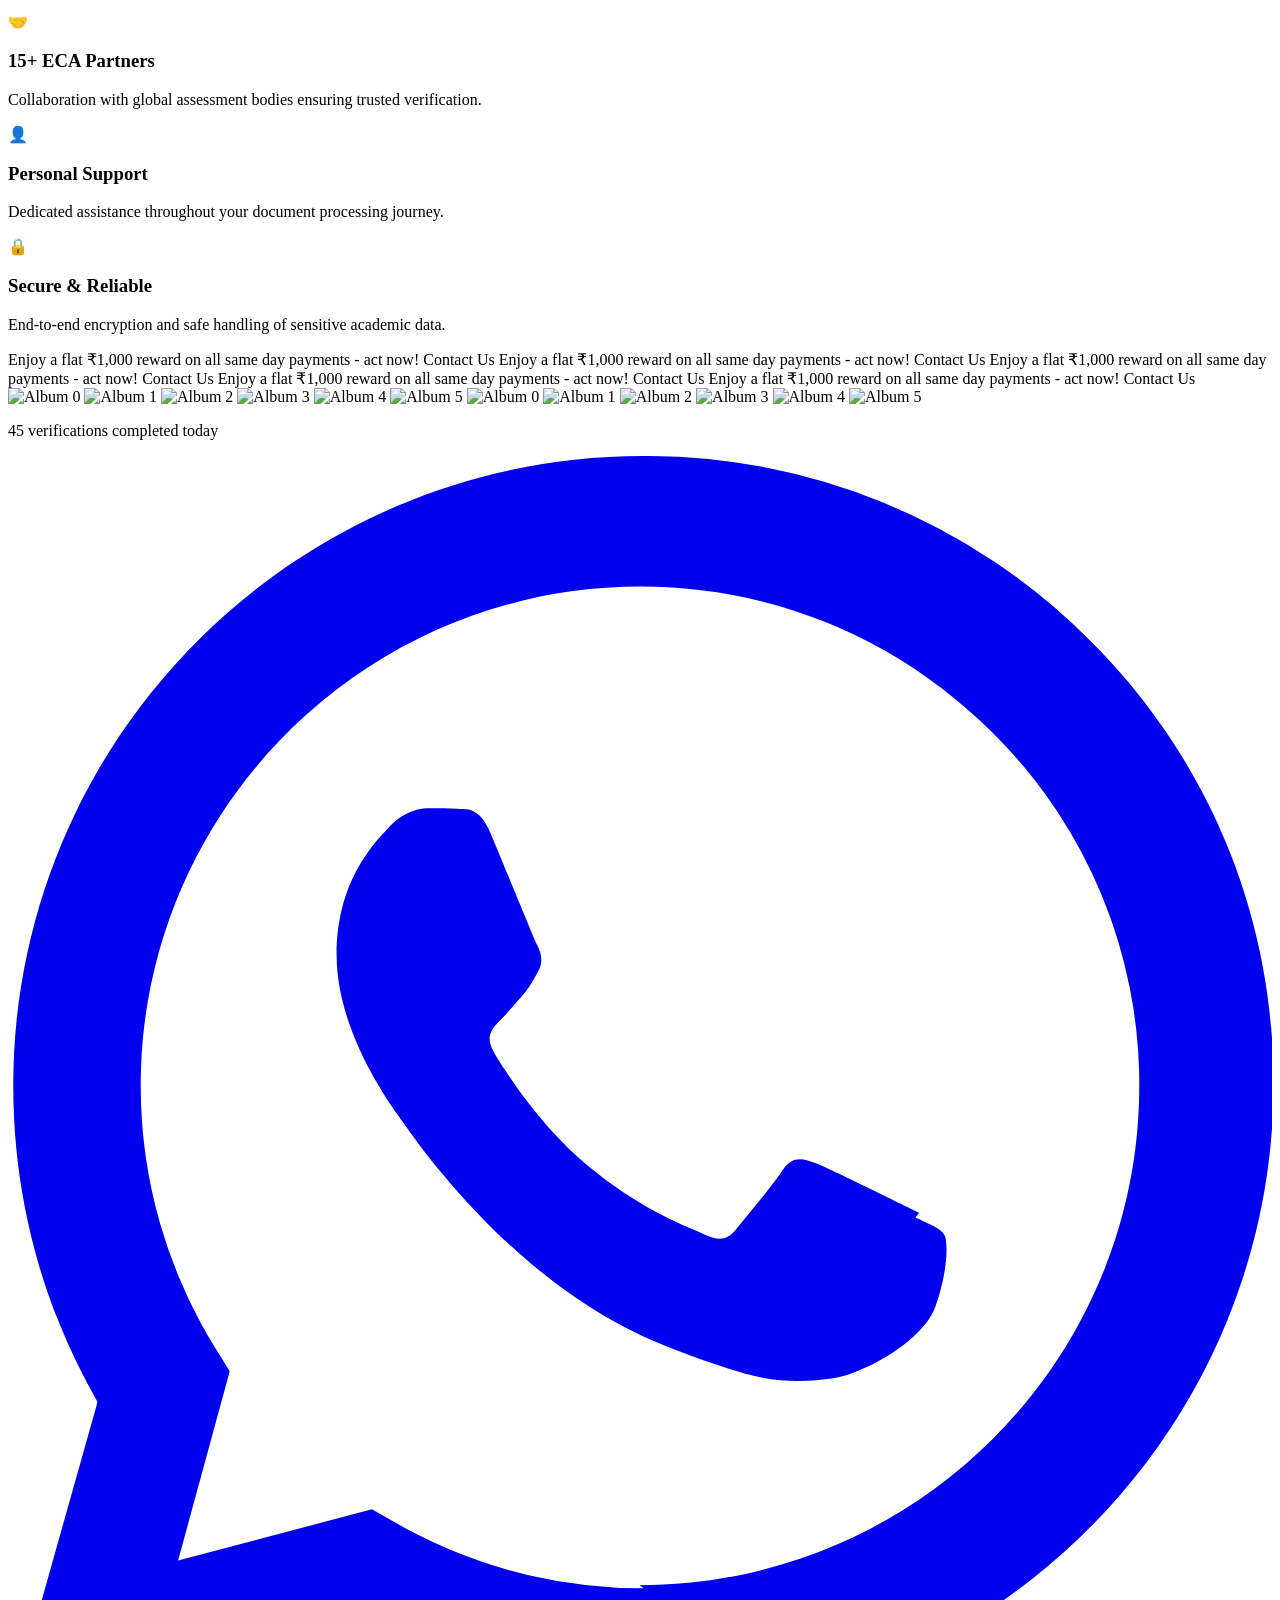
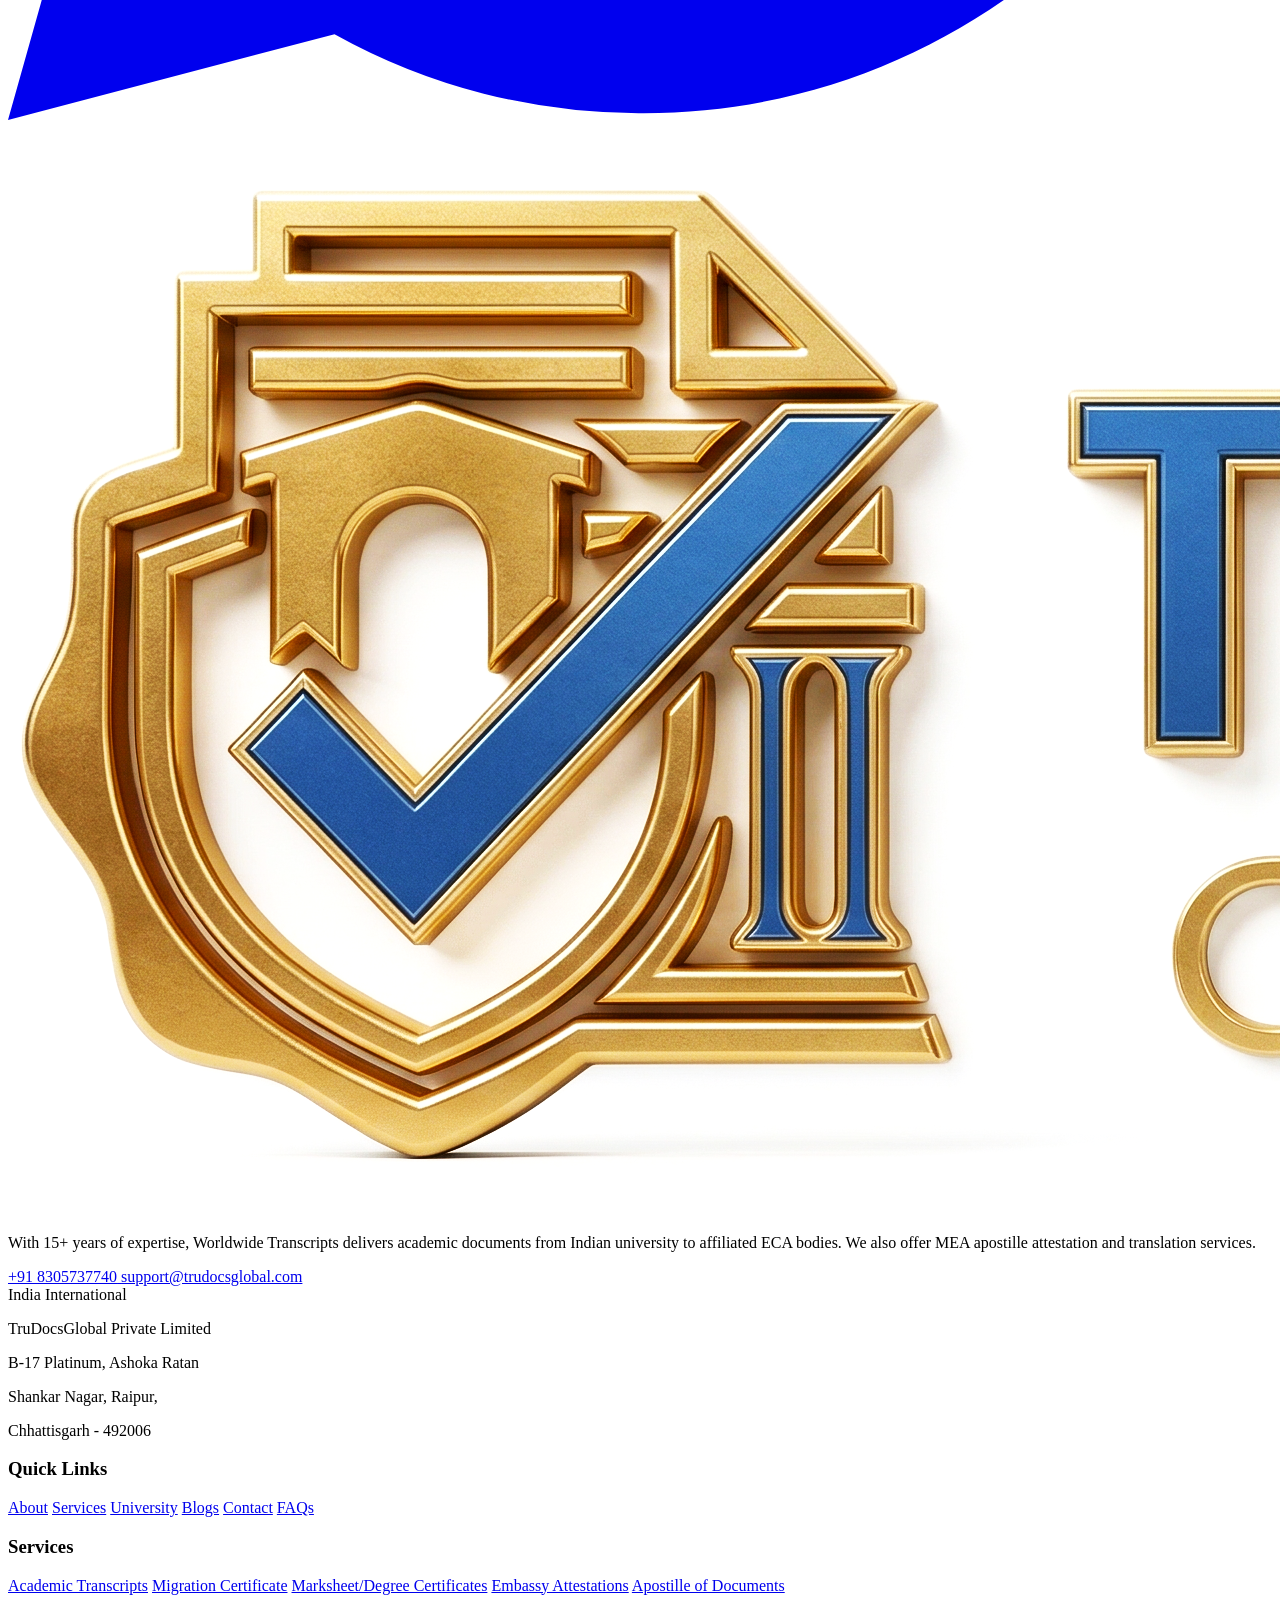
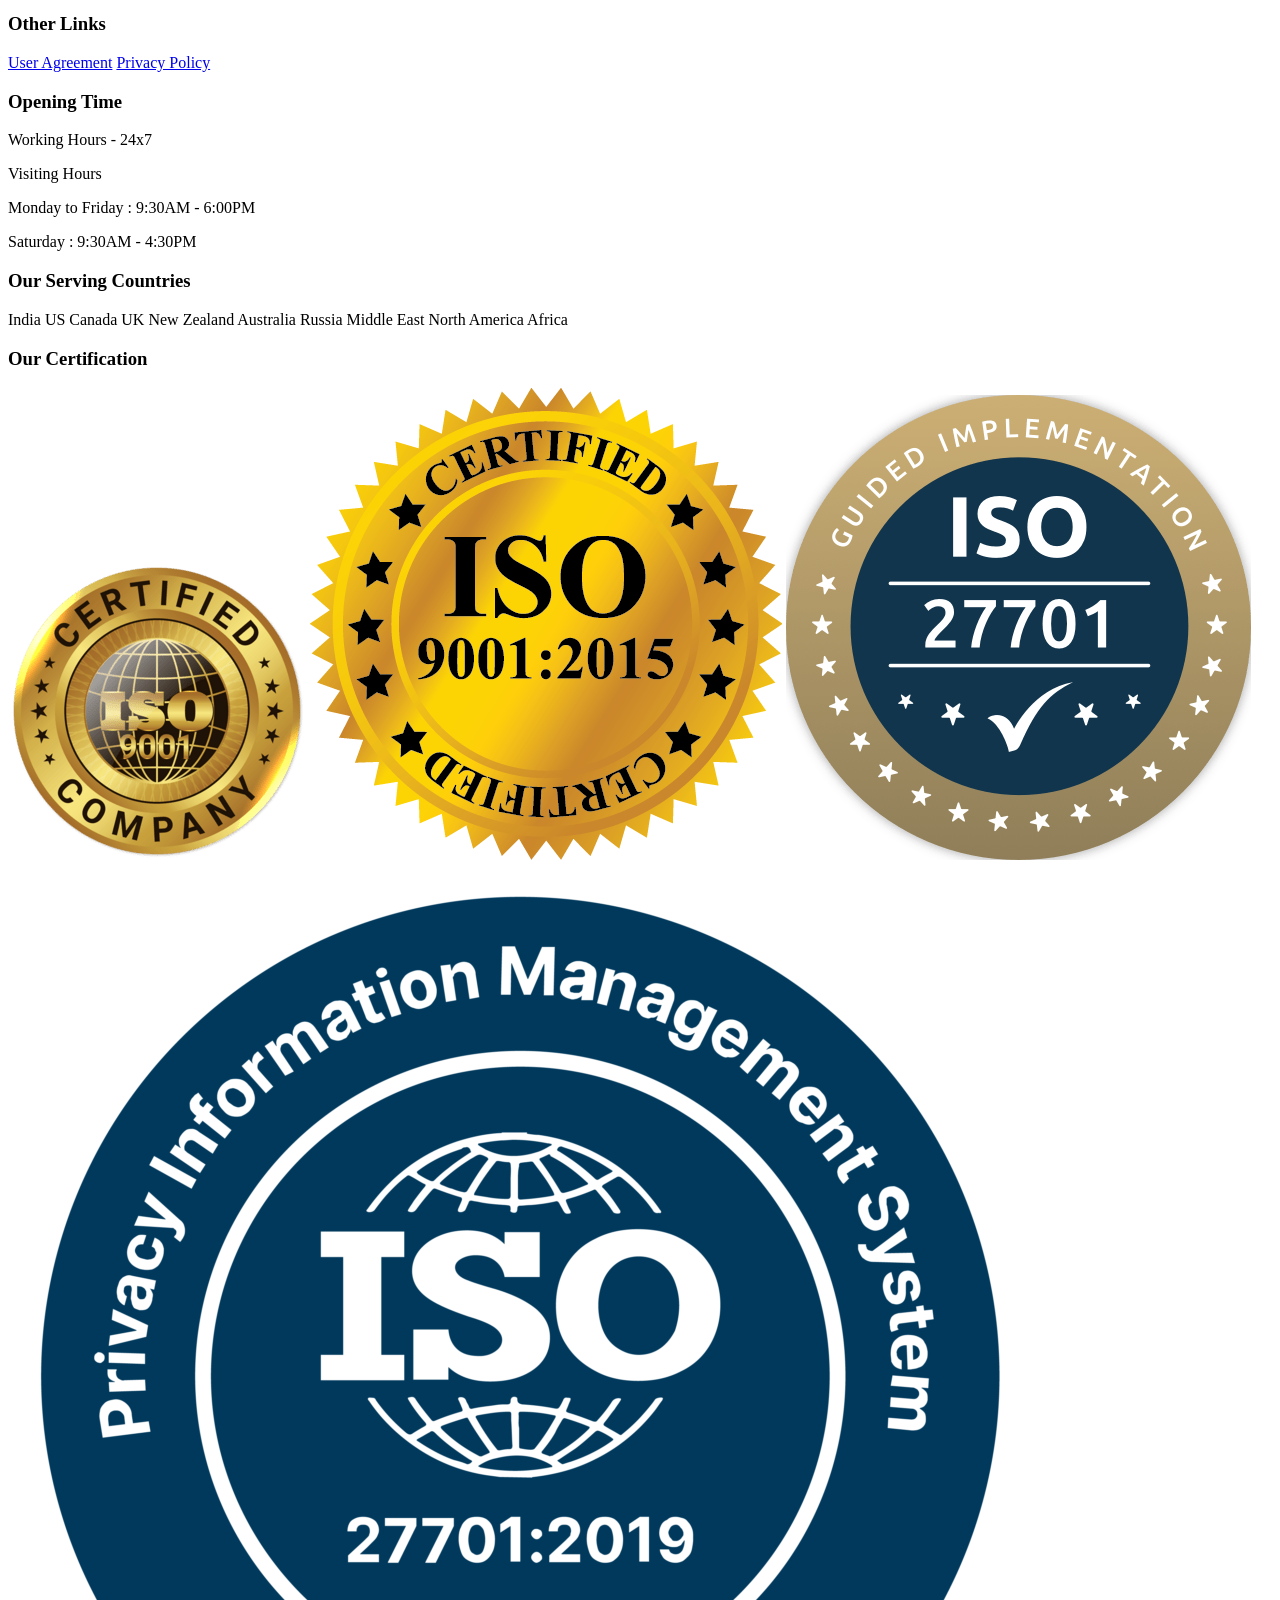
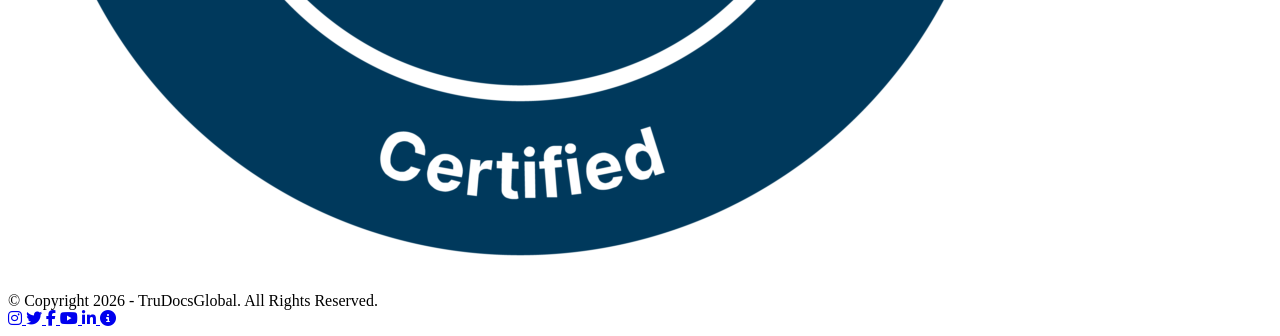
==== commit b75d7fb7: "update some updates" ====
--- a/about-us/index.html
+++ b/about-us/index.html
@@ -72,13 +72,13 @@
 
         <!-- Left Side -->
         <div class="flex flex-wrap items-center gap-x-6 gap-y-1 text-xs">
-          <a href="tel:+91934089870" class="inline-flex items-center gap-2 hover:text-brand-200">
+          <a href="tel:+918305737740" class="inline-flex items-center gap-2 hover:text-brand-200">
             <span class="font-semibold">Call:</span>
-            <span>+91 9340898870</span>
+            <span>+91 8305737740</span>
           </a>
-          <a href="mailto:bd@worldwidetranscripts.com" class="inline-flex items-center gap-2 hover:text-brand-200">
+          <a href="mailto:support@trudocsglobal.com" class="inline-flex items-center gap-2 hover:text-brand-200">
             <span class="font-semibold">Email:</span>
-            <span>bd@worldwidetranscripts.com</span>
+            <span>support@trudocsglobal.com</span>
           </a>
         </div>
 
@@ -825,7 +825,7 @@
               🎓
             </div>
             <div>
-              <h3 class="font-semibold text-textPrimary">850+ Universities</h3>
+              <h3 class="font-semibold text-textPrimary">1050+ Universities</h3>
               <p class="text-sm text-textSecondary mt-1">
                 Wide network covering major Indian universities for document procurement.
               </p>
@@ -1015,18 +1015,18 @@
           </div>
 
           <div class="space-y-3 text-sm text-textSecondary">
-            <a href="tel:+918817353627" class="flex items-center gap-3 transition hover:text-primaryLight">
+            <a href="tel:+918305737740" class="flex items-center gap-3 transition hover:text-primaryLight">
               <span class="grid h-10 w-10 place-items-center rounded-full bg-sky-50 text-primaryLight">
                 <i data-lucide="phone" class="h-4 w-4"></i>
               </span>
-              <span>+91 8817 353 627</span>
+              <span>+91 8305737740</span>
             </a>
-            <a href="mailto:bd@worldwidetranscripts.com"
+            <a href="mailto:support@trudocsglobal.com"
               class="flex items-center gap-3 transition hover:text-primaryLight">
               <span class="grid h-10 w-10 place-items-center rounded-full bg-sky-50 text-primaryLight">
                 <i data-lucide="mail" class="h-4 w-4"></i>
               </span>
-              <span>bd@worldwidetranscripts.com</span>
+              <span>support@trudocsglobal.com</span>
             </a>
           </div>
 
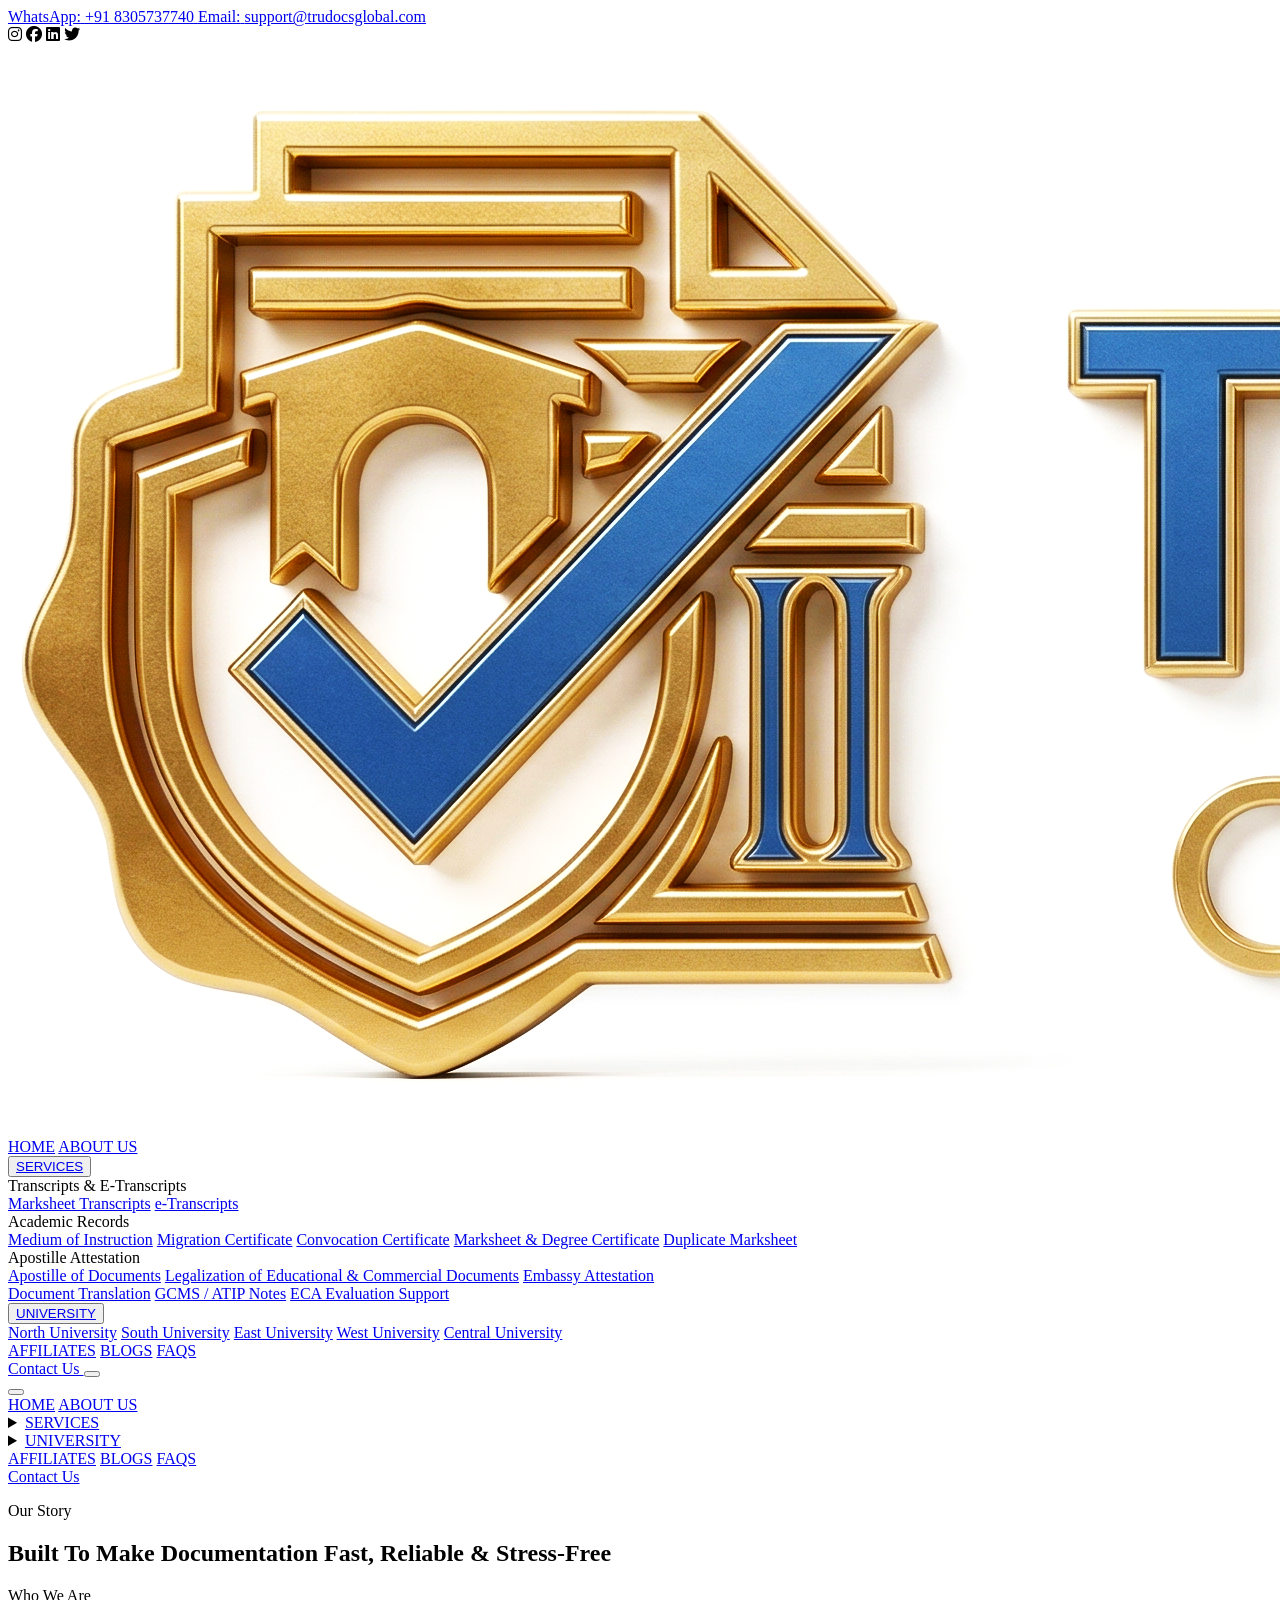
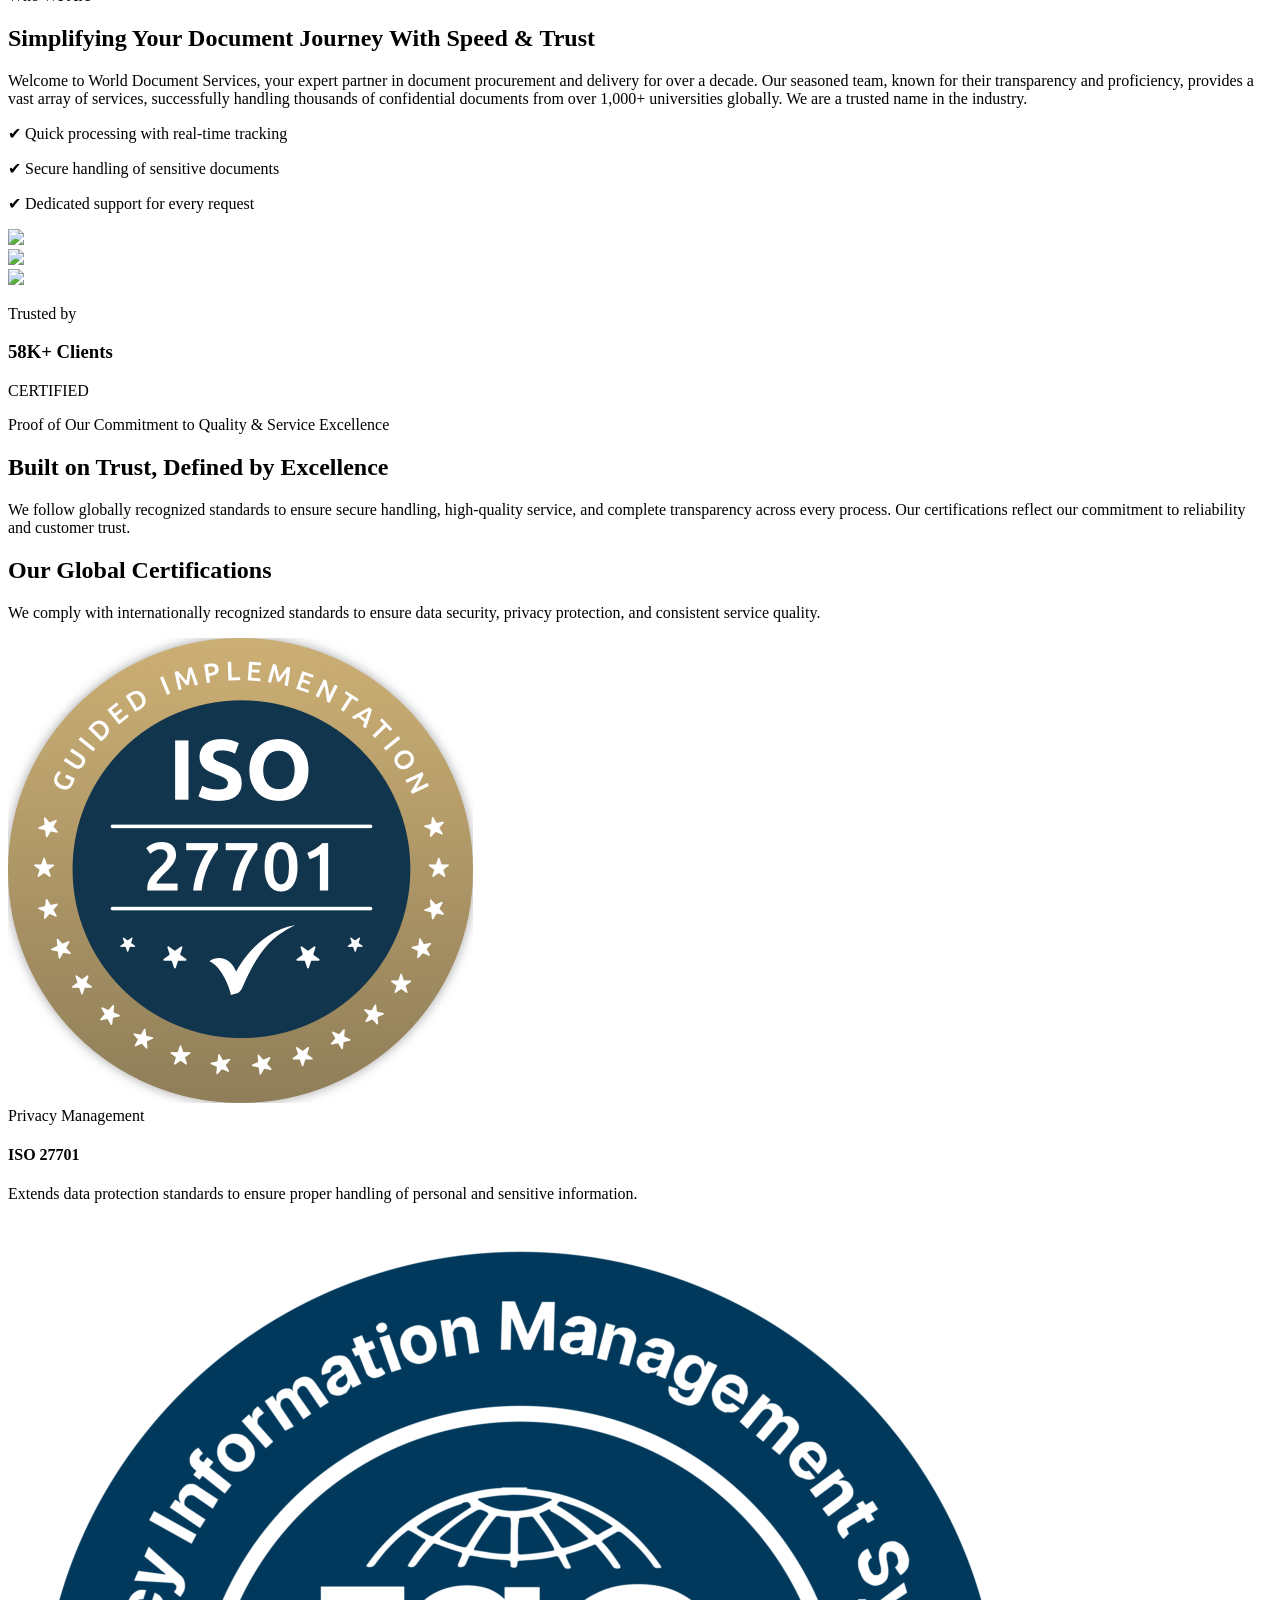
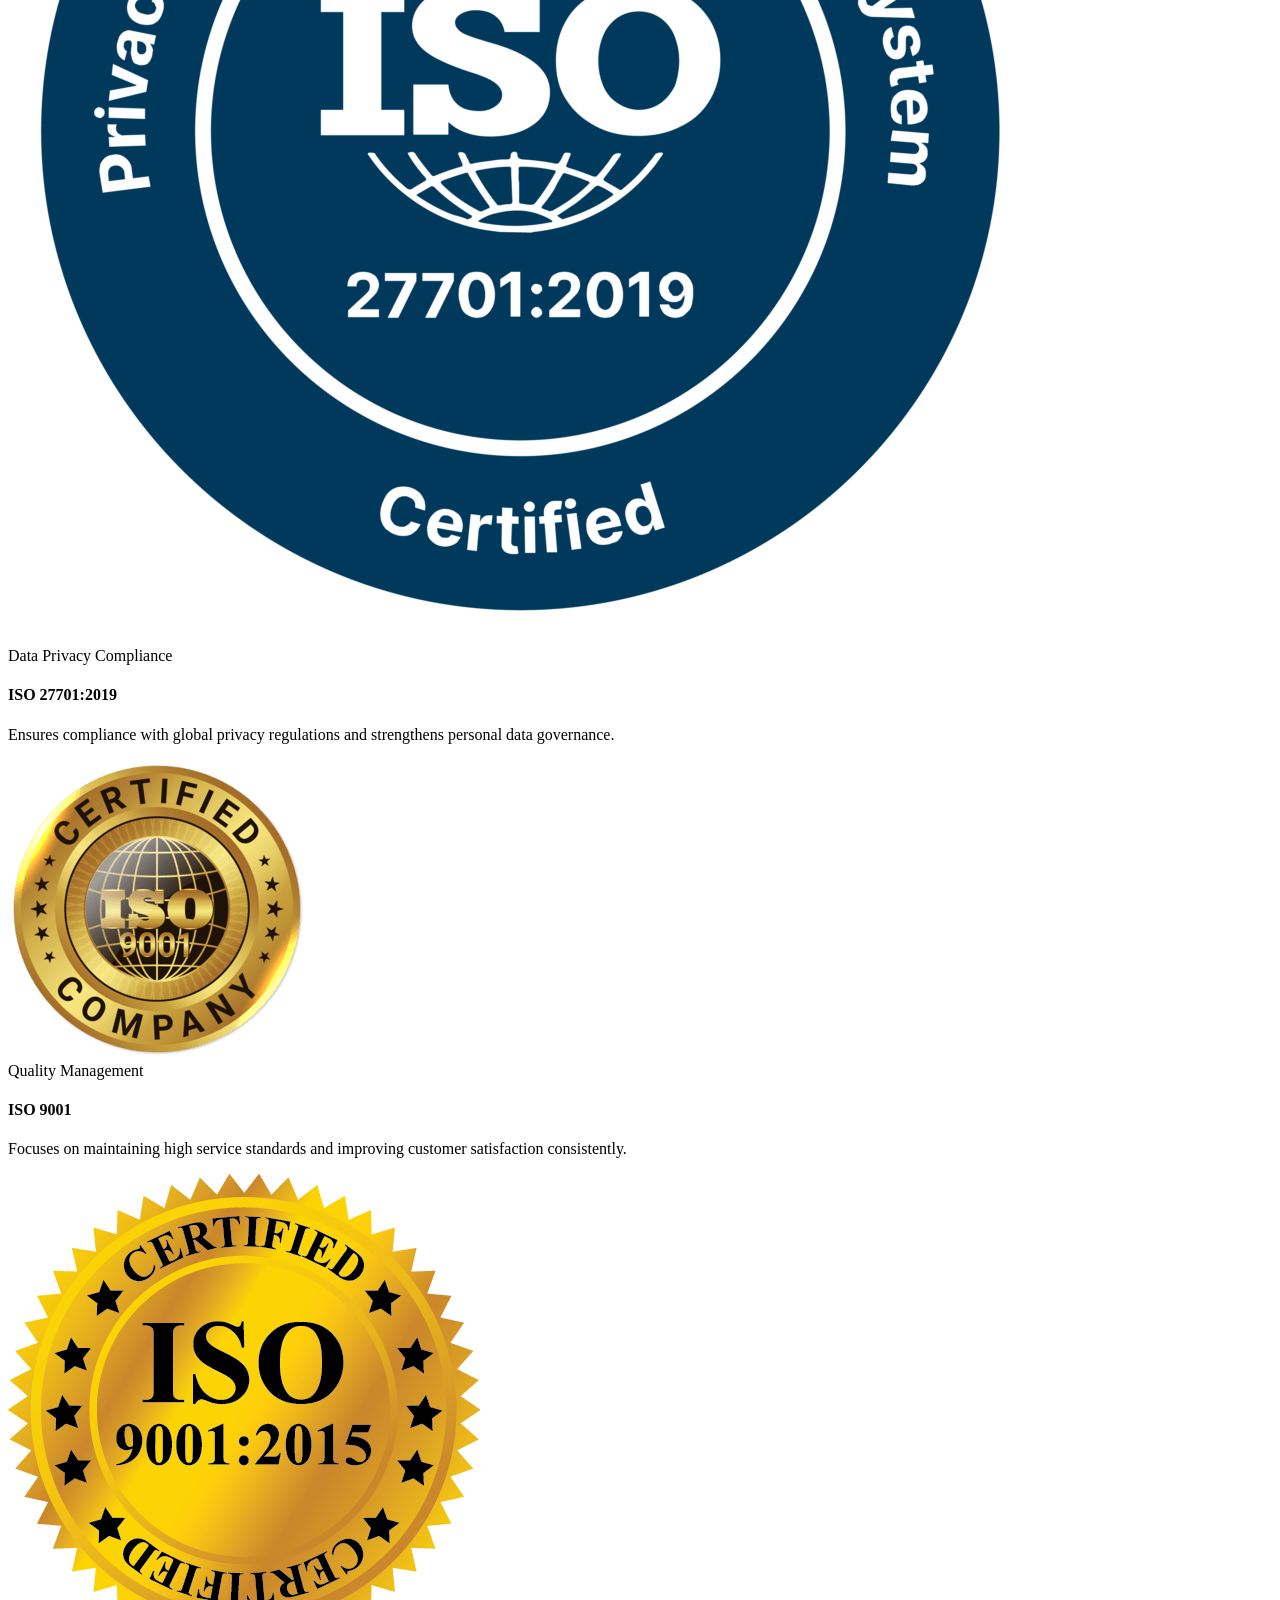
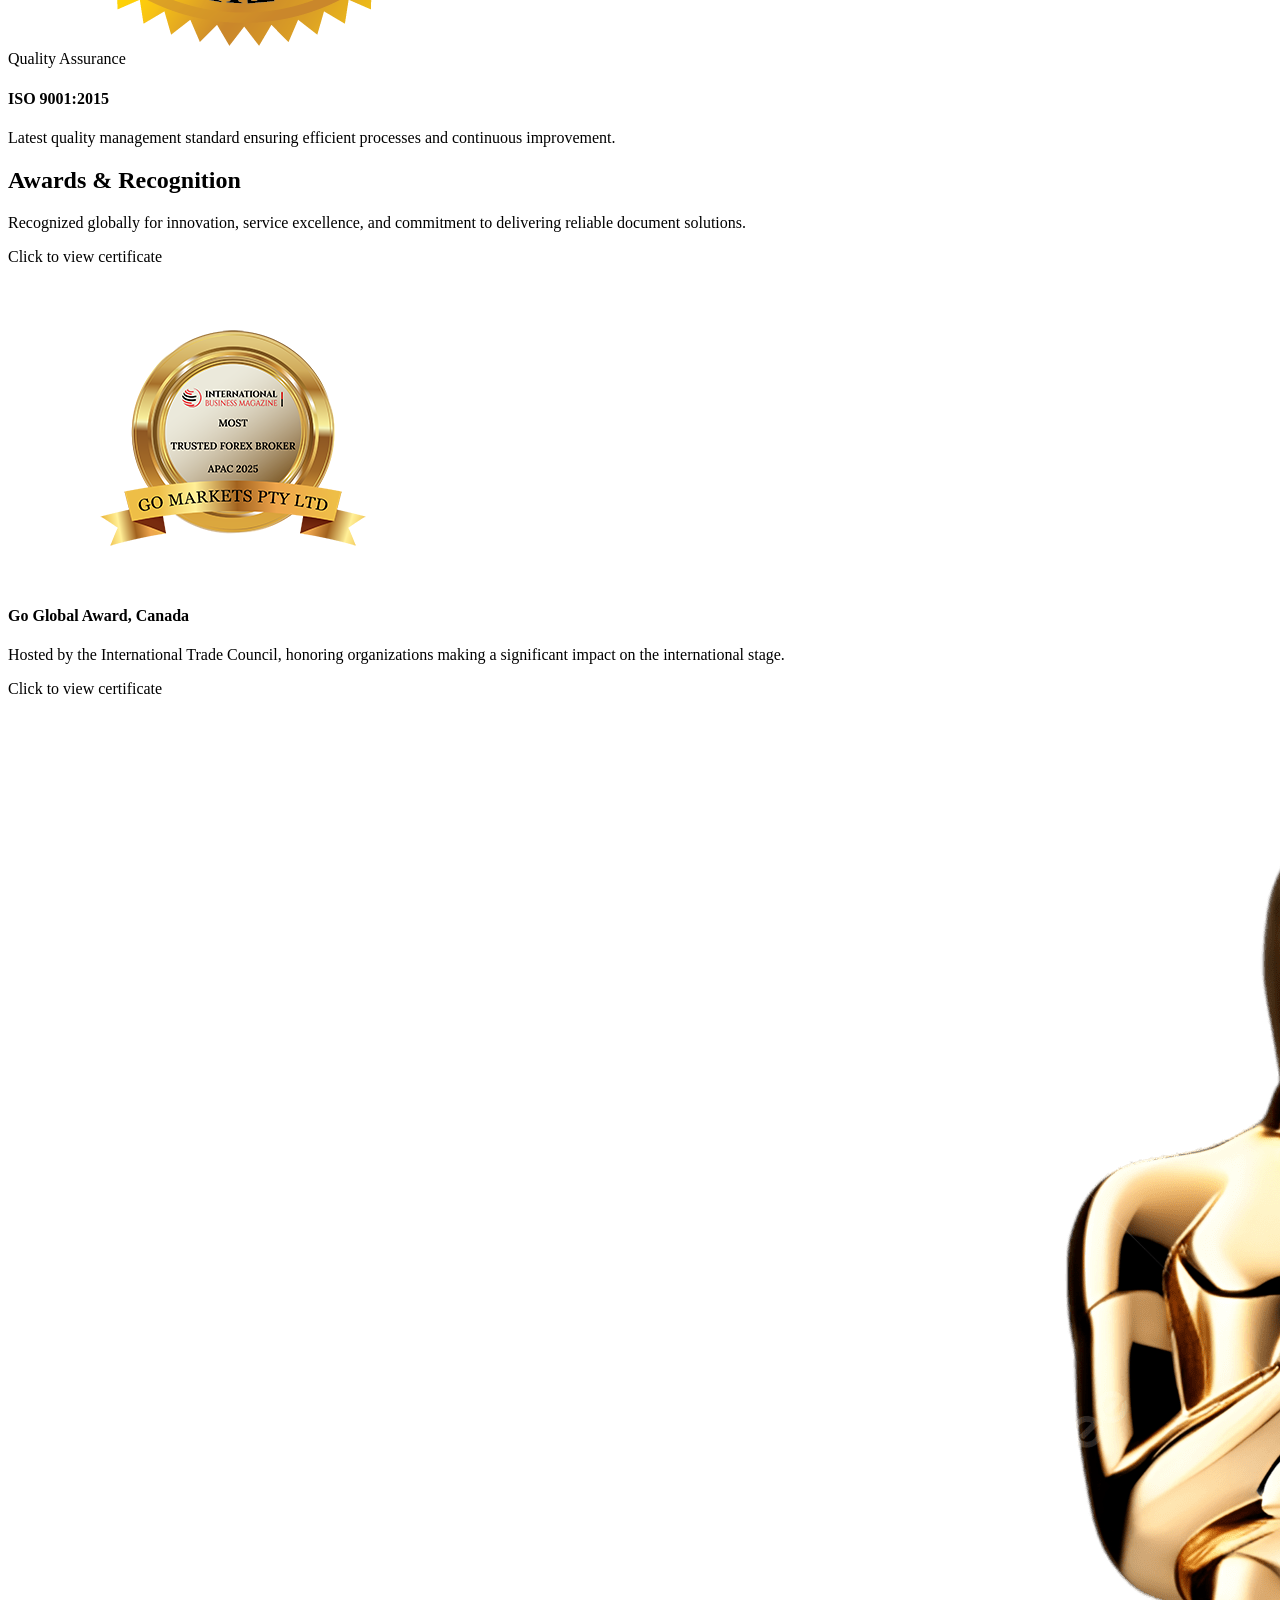
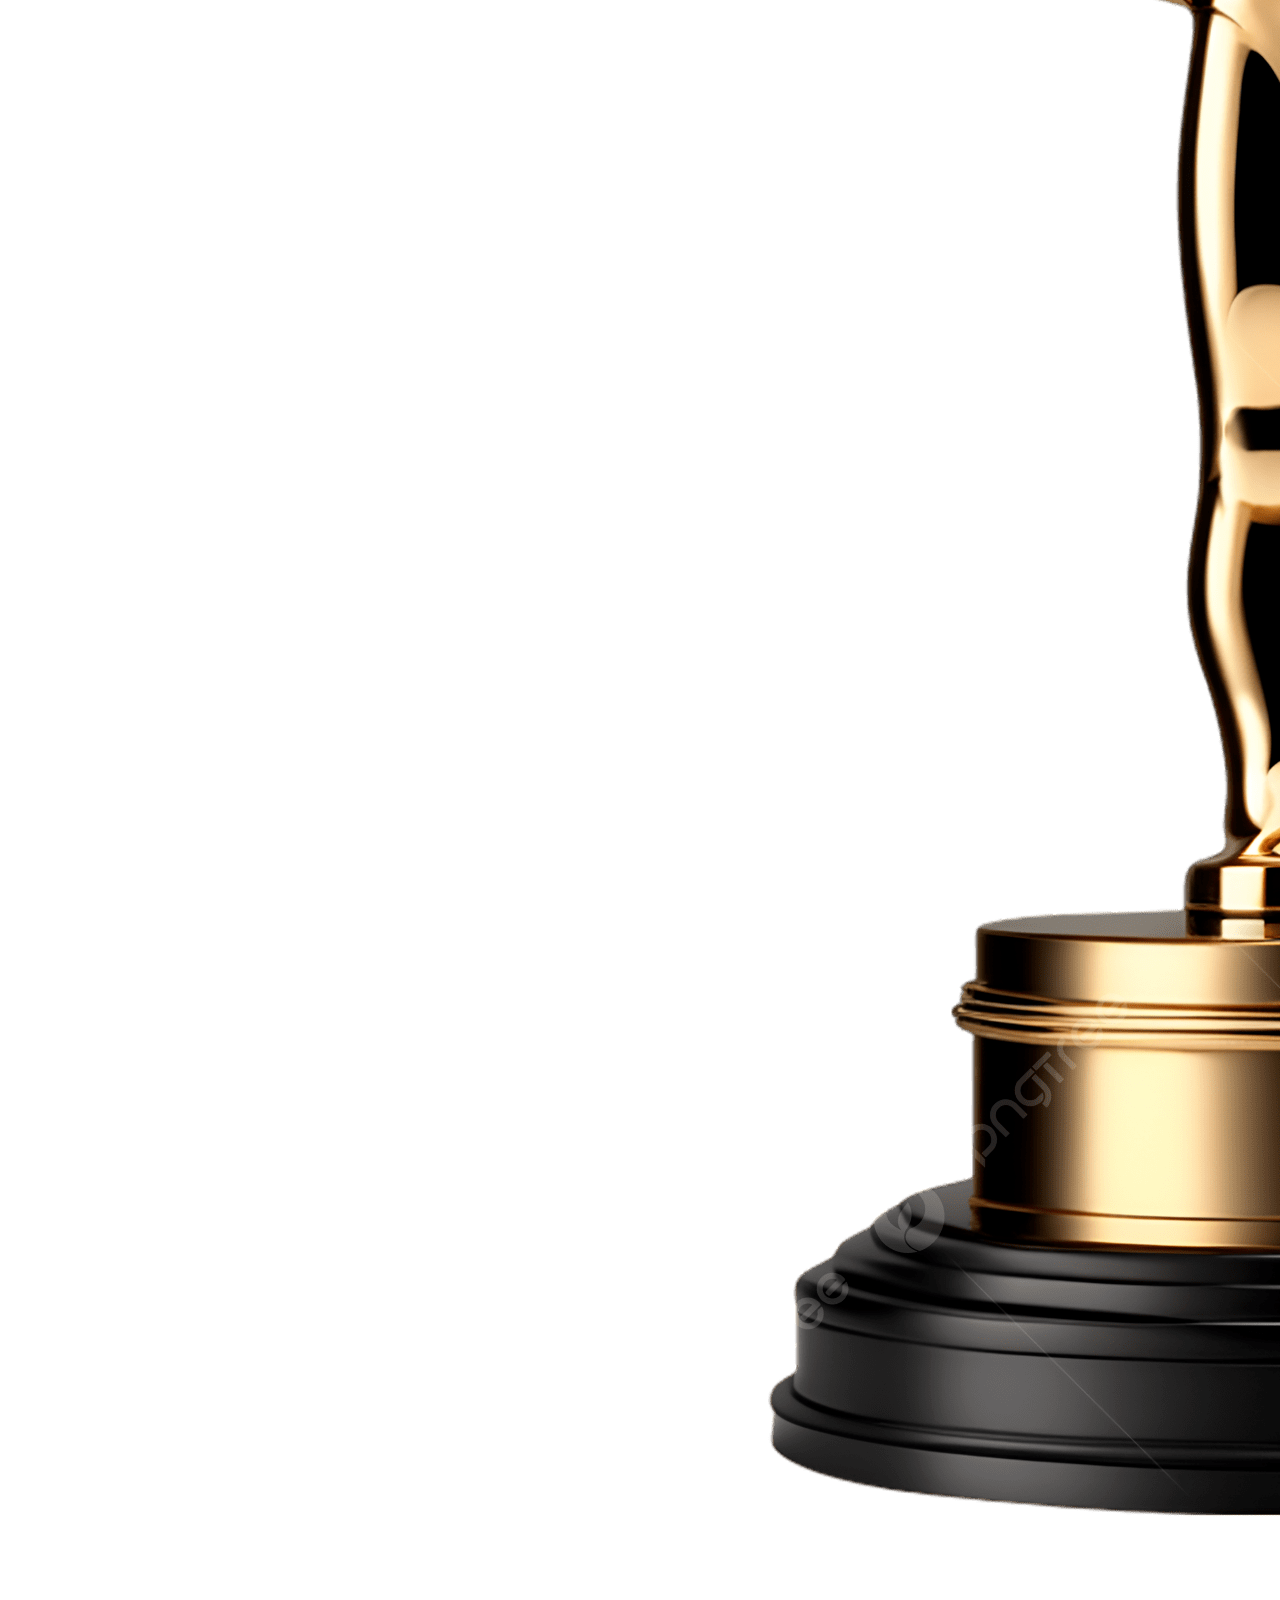
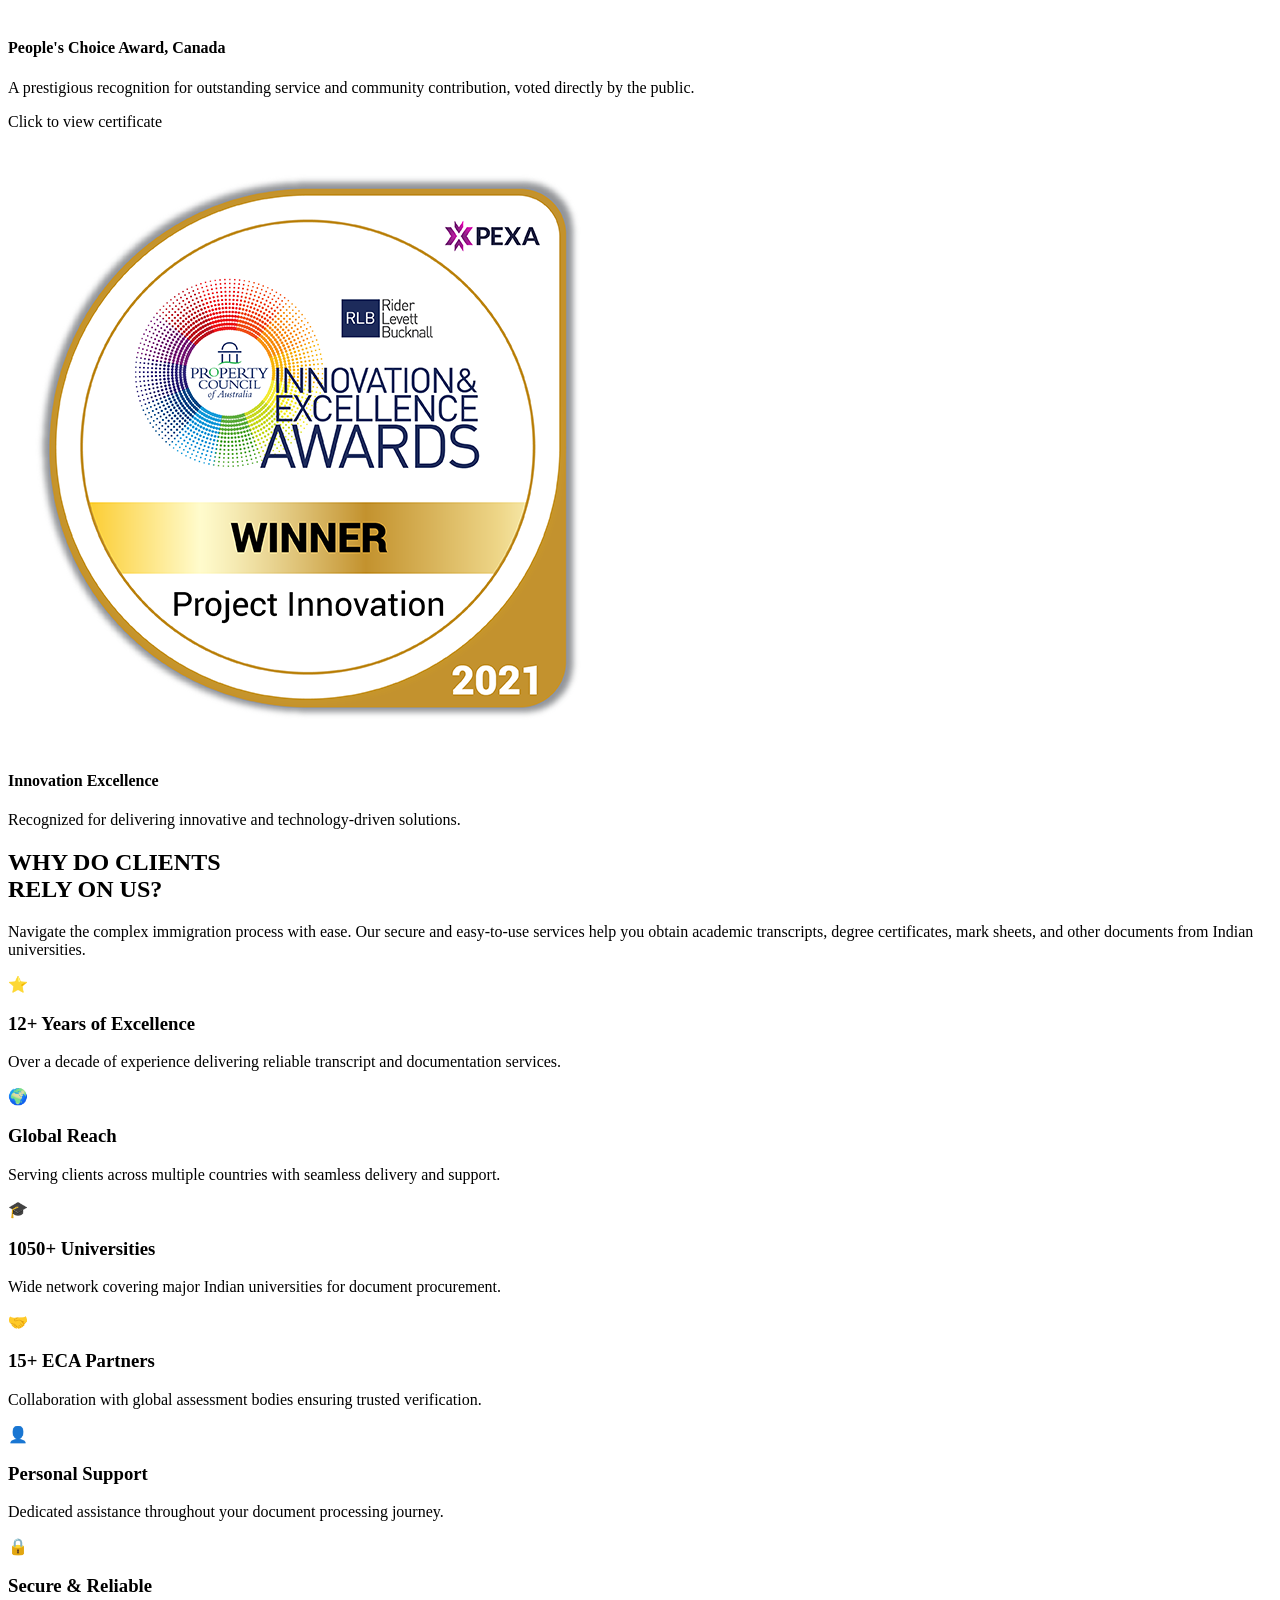
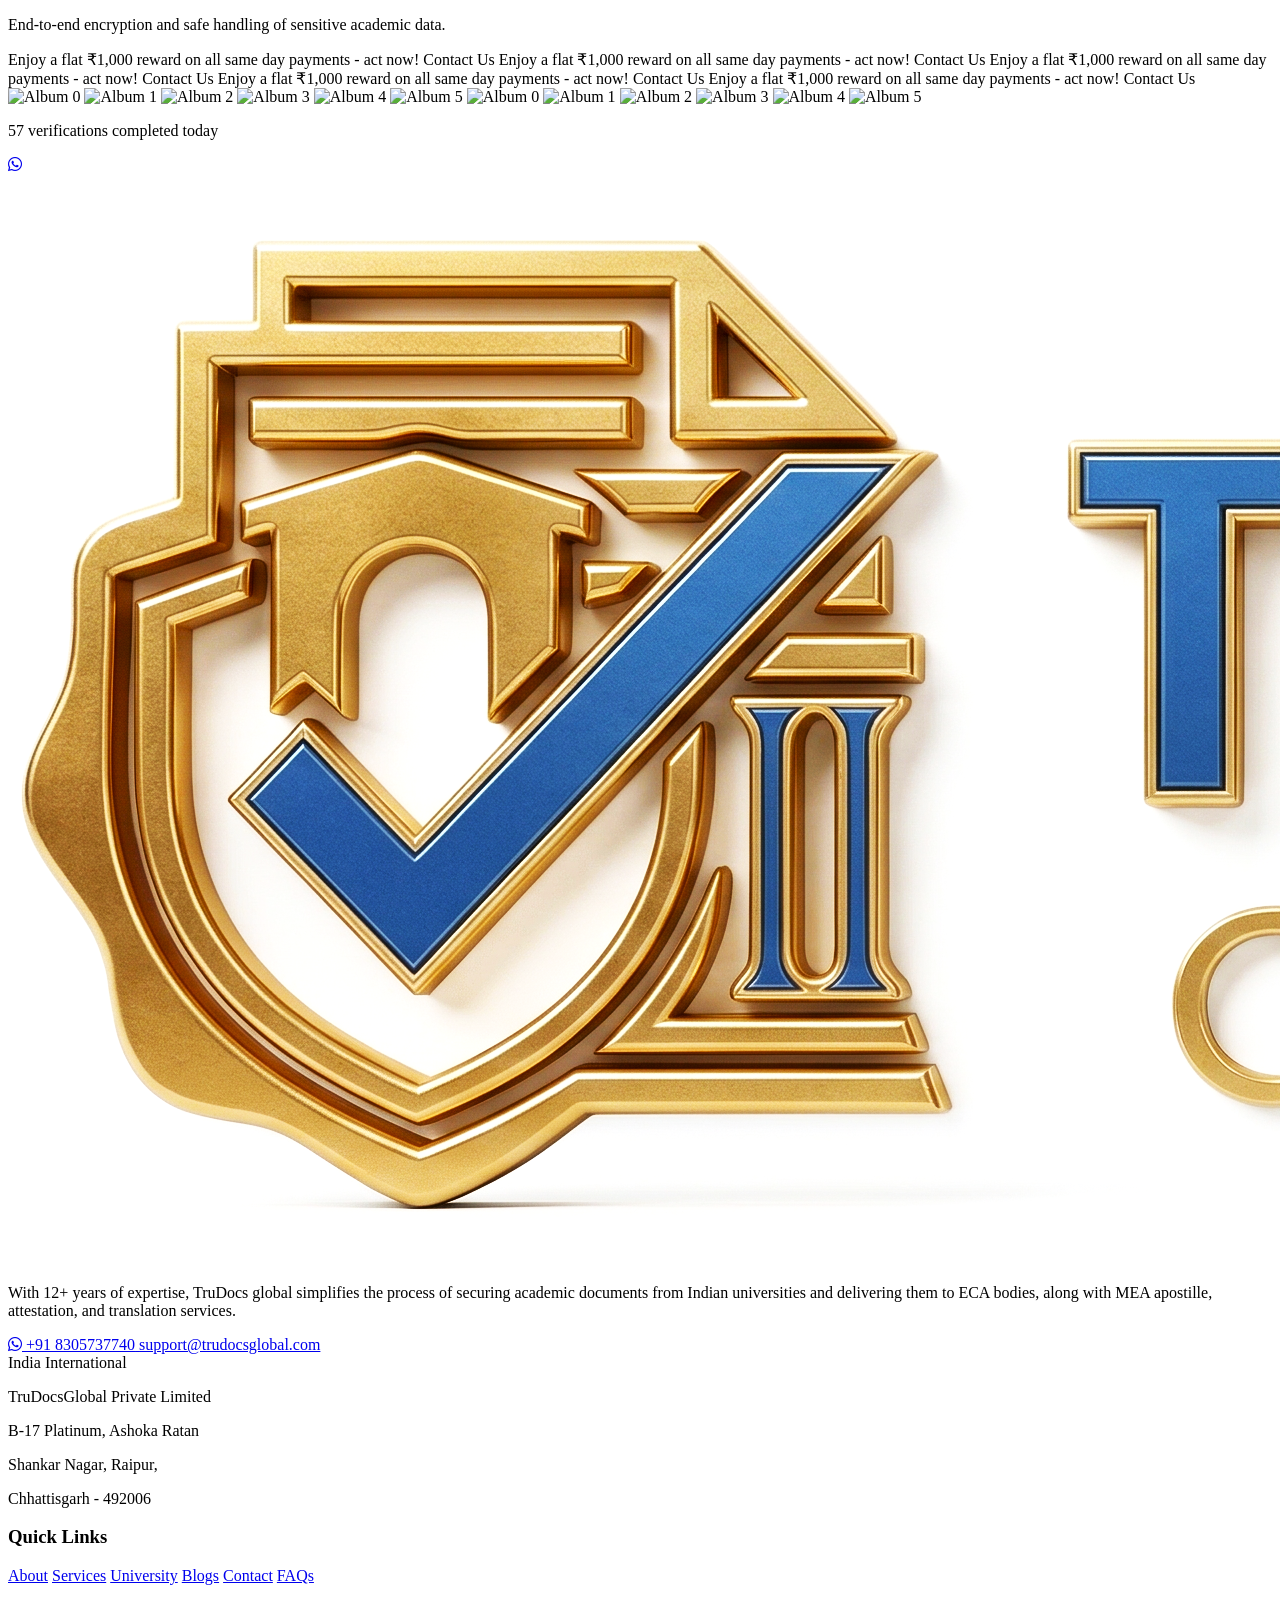
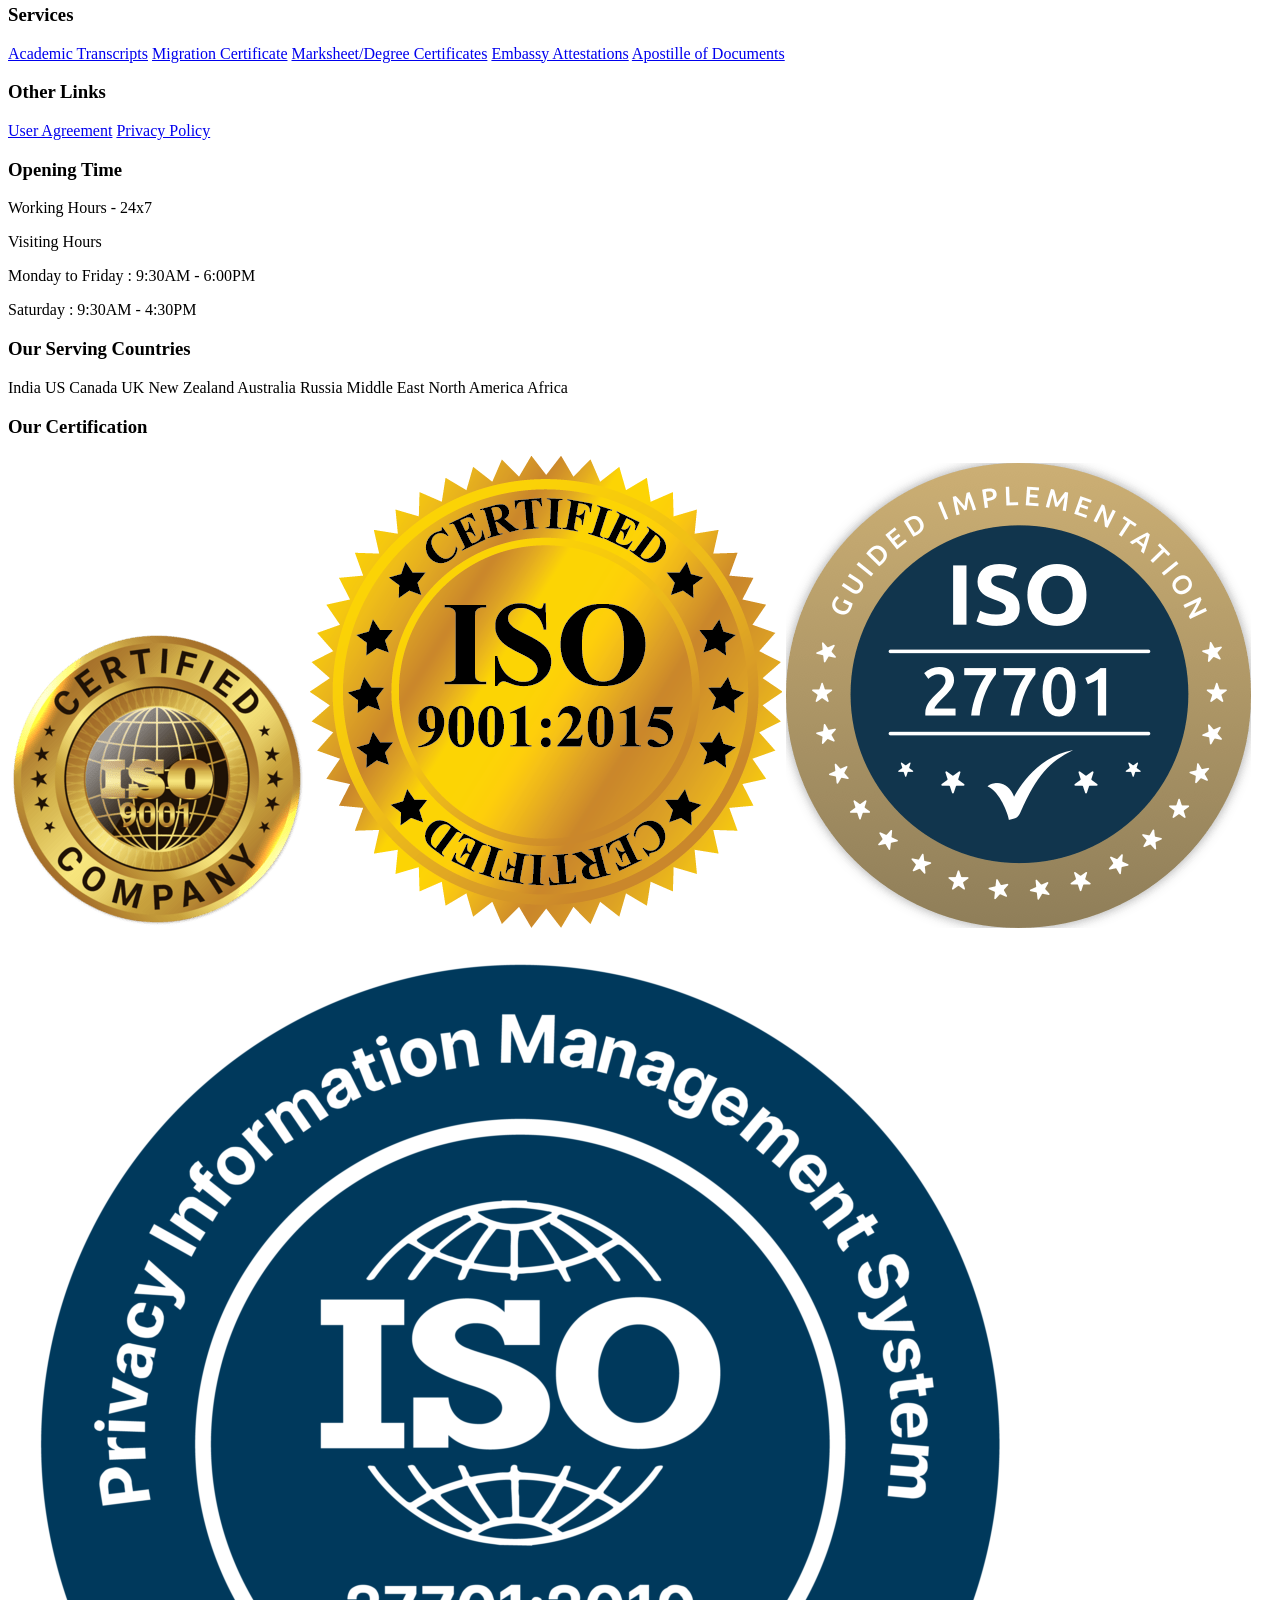
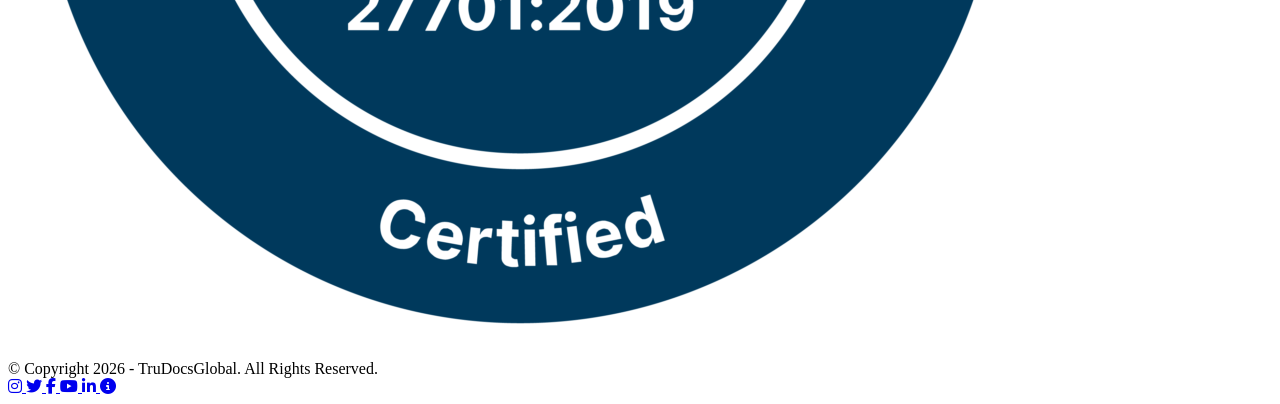
==== commit b0c4d7ef: "final update to check" ====
--- a/about-us/index.html
+++ b/about-us/index.html
@@ -13,7 +13,7 @@
   <link rel="stylesheet" href="https://cdnjs.cloudflare.com/ajax/libs/font-awesome/6.5.1/css/all.min.css">
   <script src="https://unpkg.com/lucide@latest"></script>
   <script src="https://cdn.tailwindcss.com"></script>
-    <link rel="stylesheet" href="/public/style.css">
+  <link rel="stylesheet" href="/public/style.css">
   <script>
     tailwind.config = {
       theme: {
@@ -72,8 +72,9 @@
 
         <!-- Left Side -->
         <div class="flex flex-wrap items-center gap-x-6 gap-y-1 text-xs">
-          <a href="tel:+918305737740" class="inline-flex items-center gap-2 hover:text-brand-200">
-            <span class="font-semibold">Call:</span>
+          <a href="https://wa.me/918305737740?text=Hi%20I%20need%20help%20with%20transcript%20services" target="_blank"
+            class="inline-flex items-center gap-2 hover:text-brand-200">
+            <span class="font-semibold">WhatsApp:</span>
             <span>+91 8305737740</span>
           </a>
           <a href="mailto:support@trudocsglobal.com" class="inline-flex items-center gap-2 hover:text-brand-200">
@@ -179,7 +180,8 @@
                       Certificate</a>
                     <a href="/services/marksheet-degree-certificate"
                       class="block px-4 py-2 hover:bg-goldLight">Marksheet & Degree Certificate</a>
-<a href="/services/duplicate-marksheet" class="block px-4 py-2 hover:bg-goldLight">Duplicate Marksheet</a>
+                    <a href="/services/duplicate-marksheet" class="block px-4 py-2 hover:bg-goldLight">Duplicate
+                      Marksheet</a>
                   </div>
                 </div>
 
@@ -497,7 +499,7 @@
             Welcome to World Document Services, your expert partner in document procurement
             and delivery for over a decade. Our seasoned team, known for their transparency
             and proficiency, provides a vast array of services, successfully handling thousands
-            of confidential documents from over 1,000 universities globally.
+            of confidential documents from over 1,000+ universities globally.
             We are a trusted name in the industry.
           </p>
 
@@ -542,7 +544,7 @@
           <!-- Floating Card -->
           <div class="absolute bottom-4 left-4 bg-white/90 backdrop-sm p-4 rounded-xl shadow-lg">
             <p class="text-xs text-textSecondary">Trusted by</p>
-            <h3 class="text-sm md:text-lg font-bold text-textPrimary">1000+ Clients</h3>
+            <h3 class="text-sm md:text-lg font-bold text-textPrimary">58K+ Clients</h3>
           </div>
 
           <!-- Certified Badge -->
@@ -799,7 +801,7 @@
               ⭐
             </div>
             <div>
-              <h3 class="font-semibold text-textPrimary">15+ Years of Excellence</h3>
+              <h3 class="font-semibold text-textPrimary">12+ Years of Excellence</h3>
               <p class="text-sm text-textSecondary mt-1">
                 Over a decade of experience delivering reliable transcript and documentation services.
               </p>
@@ -922,7 +924,7 @@
 
   </main>
 
- <!-- Live Activity -->
+  <!-- Live Activity -->
   <div class="relative px-4 md:px-20">
 
     <p id="live-activity" class="fixed left-1/2 -translate-x-1/2 bottom-6 z-50 
@@ -991,16 +993,39 @@
     });
   </script>
 
-    <!-- Floating WhatsApp Button -->
-  <a href="https://wa.me/1234567890" target="_blank"
-    class="fixed bottom-5 right-5 z-50 bg-green-500 hover:bg-green-600 text-white p-4 rounded-full shadow-lg transition duration-300">
+  <!-- Floating WhatsApp Button -->
+  <a href="https://wa.me/918305737740?text=Hi%20I%20need%20help%20with%20transcript%20services" target="_blank"
+    class="fixed bottom-5 right-5 z-50 bg-green-500 hover:bg-green-600 text-white p-1 rounded-full shadow-lg transition duration-300 animate-pulse-custom">
 
     <!-- WhatsApp Icon -->
-    <svg xmlns="http://www.w3.org/2000/svg" class="w-6 h-6" fill="currentColor" viewBox="0 0 24 24">
-      <path
-        d="M20.52 3.48A11.86 11.86 0 0012.06 0C5.46 0 .1 5.36.1 11.96c0 2.11.55 4.17 1.6 6L0 24l6.2-1.63a11.86 11.86 0 005.86 1.5h.01c6.6 0 11.96-5.36 11.96-11.96 0-3.2-1.25-6.2-3.51-8.43zM12.07 21.5h-.01a9.44 9.44 0 01-4.8-1.3l-.35-.2-3.68.97.98-3.59-.23-.37a9.45 9.45 0 01-1.46-5.05c0-5.23 4.25-9.48 9.49-9.48 2.53 0 4.9.99 6.69 2.78a9.39 9.39 0 012.78 6.7c0 5.23-4.25 9.48-9.49 9.48zm5.23-7.13c-.29-.14-1.7-.84-1.96-.94-.26-.1-.45-.14-.64.14-.19.29-.73.94-.89 1.13-.16.19-.32.21-.61.07-.29-.14-1.23-.45-2.35-1.43-.87-.78-1.46-1.74-1.63-2.03-.17-.29-.02-.45.13-.6.13-.13.29-.32.43-.48.14-.16.19-.27.29-.45.1-.19.05-.35-.02-.49-.07-.14-.64-1.54-.88-2.11-.23-.55-.47-.47-.64-.48-.16-.01-.35-.01-.54-.01-.19 0-.49.07-.75.35-.26.29-1 1-1 2.44s1.02 2.83 1.16 3.03c.14.19 2 3.06 4.85 4.29.68.29 1.21.46 1.63.59.68.22 1.3.19 1.79.12.55-.08 1.7-.69 1.94-1.36.24-.67.24-1.24.17-1.36-.07-.12-.26-.19-.55-.33z" />
-    </svg>
+    <span class="grid h-10 w-10 place-items-center rounded-full">
+      <i class="fa-brands fa-whatsapp text-xl"></i>
+    </span>
   </a>
+
+  <!-- Custom Animation -->
+  <style>
+    @keyframes pulseCustom {
+      0% {
+        transform: scale(1);
+        box-shadow: 0 0 0 0 rgba(34, 197, 94, 0.7);
+      }
+
+      70% {
+        transform: scale(1.1);
+        box-shadow: 0 0 0 15px rgba(34, 197, 94, 0);
+      }
+
+      100% {
+        transform: scale(1);
+        box-shadow: 0 0 0 0 rgba(34, 197, 94, 0);
+      }
+    }
+
+    .animate-pulse-custom {
+      animation: pulseCustom 1.8s infinite;
+    }
+  </style>
 
   <footer class="border-t border-slate-200 bg-white">
     <div class="mx-auto max-w-7xl px-4">
@@ -1009,16 +1034,20 @@
           <div>
             <img src="/assets/logo.png" alt="Worldwide Transcripts" class="h-14 md:h-20 w-auto" />
             <p class="mt-6 max-w-md text-sm leading-7 text-textSecondary">
-              With 15+ years of expertise, Worldwide Transcripts delivers academic documents from Indian university to
-              affiliated ECA bodies. We also offer MEA apostille attestation and translation services.
+              With 12+ years of expertise, TruDocs global simplifies the process of securing academic documents from
+              Indian universities and delivering them to ECA bodies, along with MEA apostille, attestation, and
+              translation services.
             </p>
           </div>
 
           <div class="space-y-3 text-sm text-textSecondary">
-            <a href="tel:+918305737740" class="flex items-center gap-3 transition hover:text-primaryLight">
-              <span class="grid h-10 w-10 place-items-center rounded-full bg-sky-50 text-primaryLight">
-                <i data-lucide="phone" class="h-4 w-4"></i>
+            <a href="https://wa.me/918305737740?text=Hello%20I%20want%20to%20know%20more%20about%20your%20services"
+              target="_blank" class="flex items-center gap-3 transition hover:text-green-500">
+
+              <span class="grid h-10 w-10 place-items-center rounded-full bg-green-50 text-green-600">
+                <i class="fa-brands fa-whatsapp text-lg"></i>
               </span>
+
               <span>+91 8305737740</span>
             </a>
             <a href="mailto:support@trudocsglobal.com"
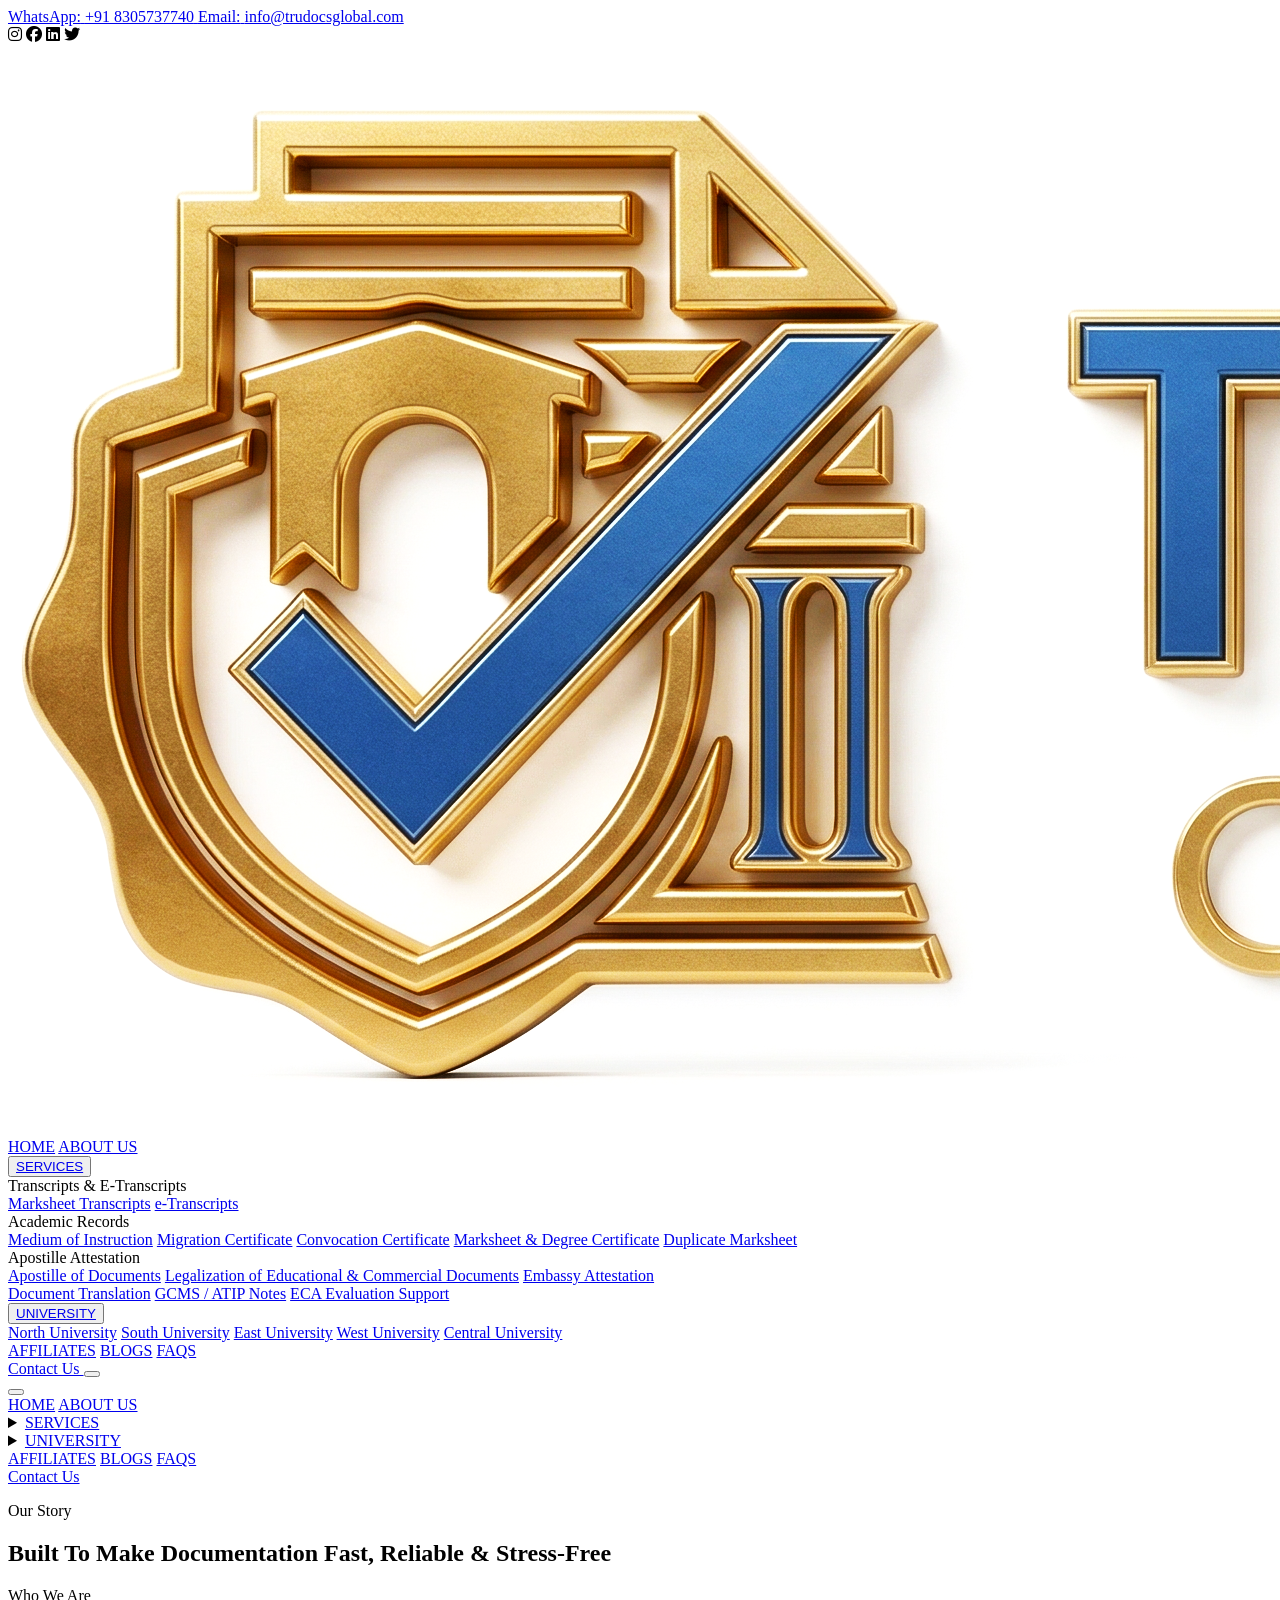
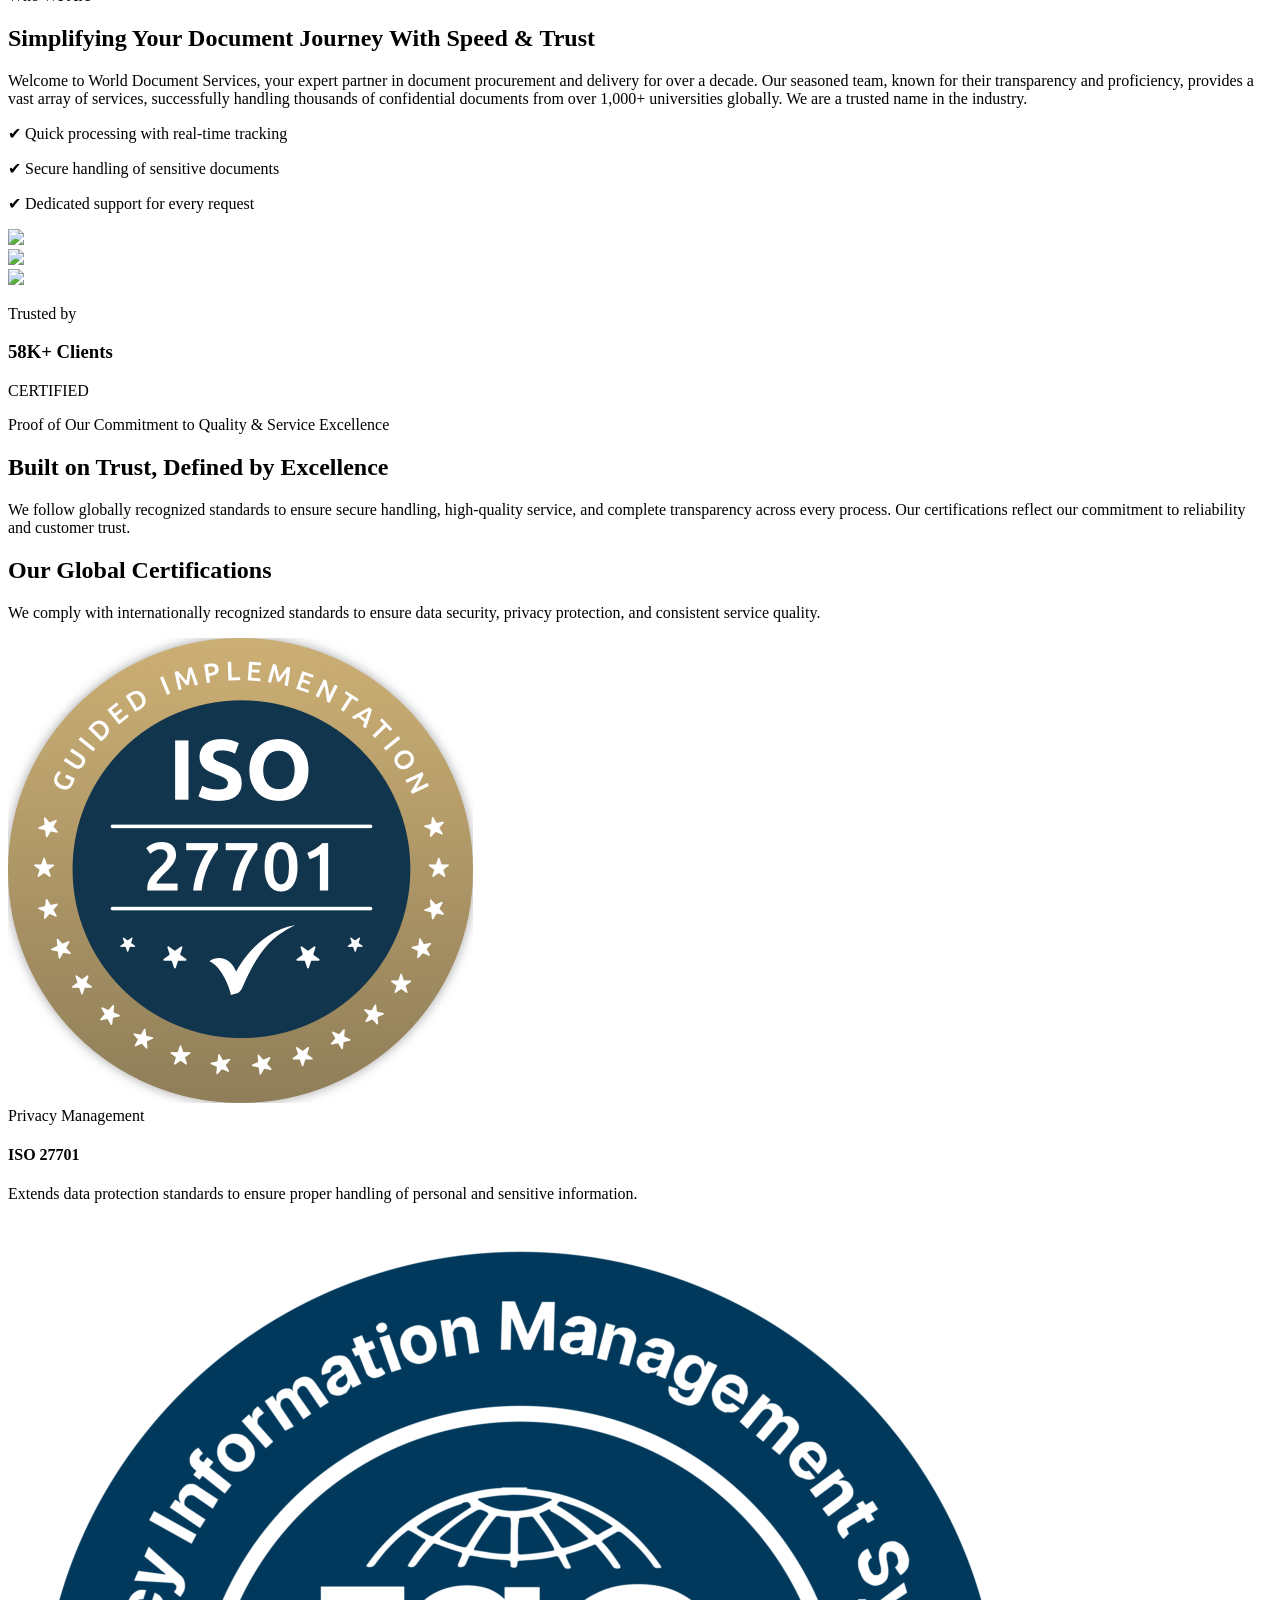
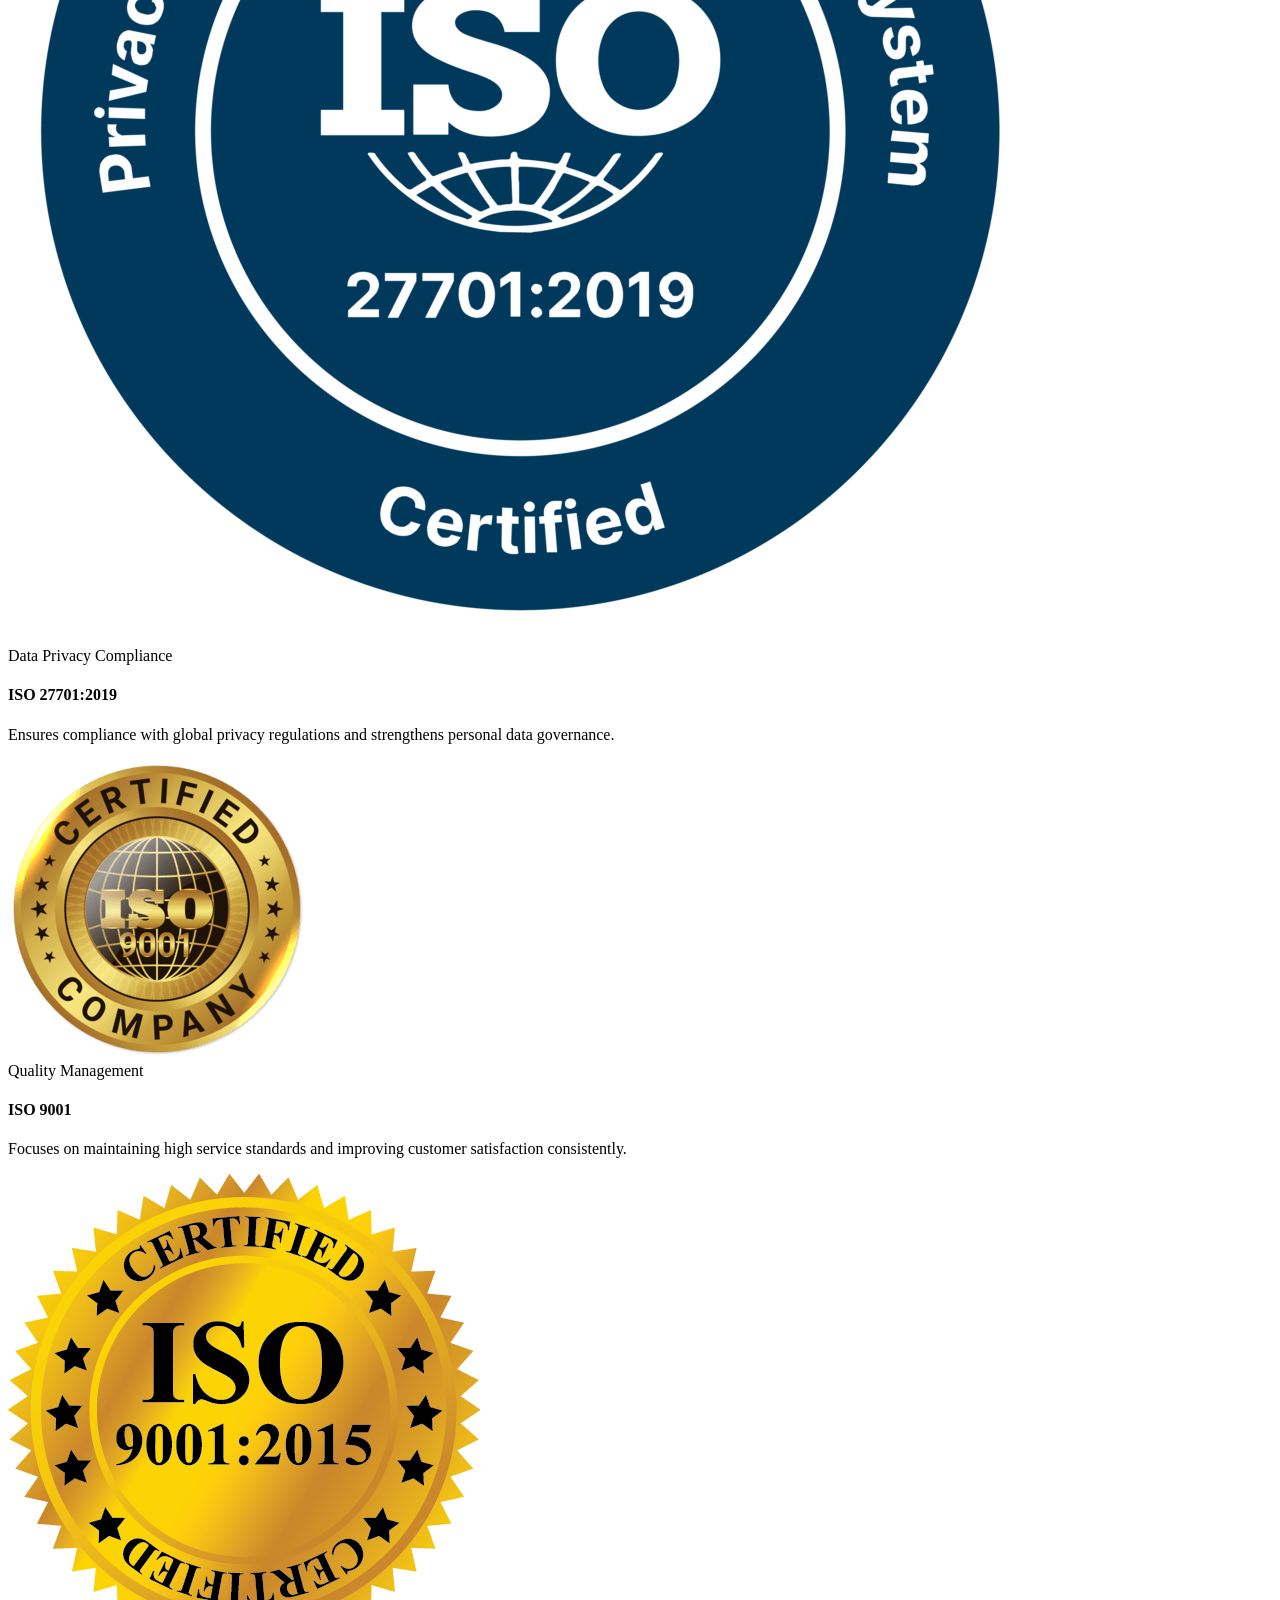
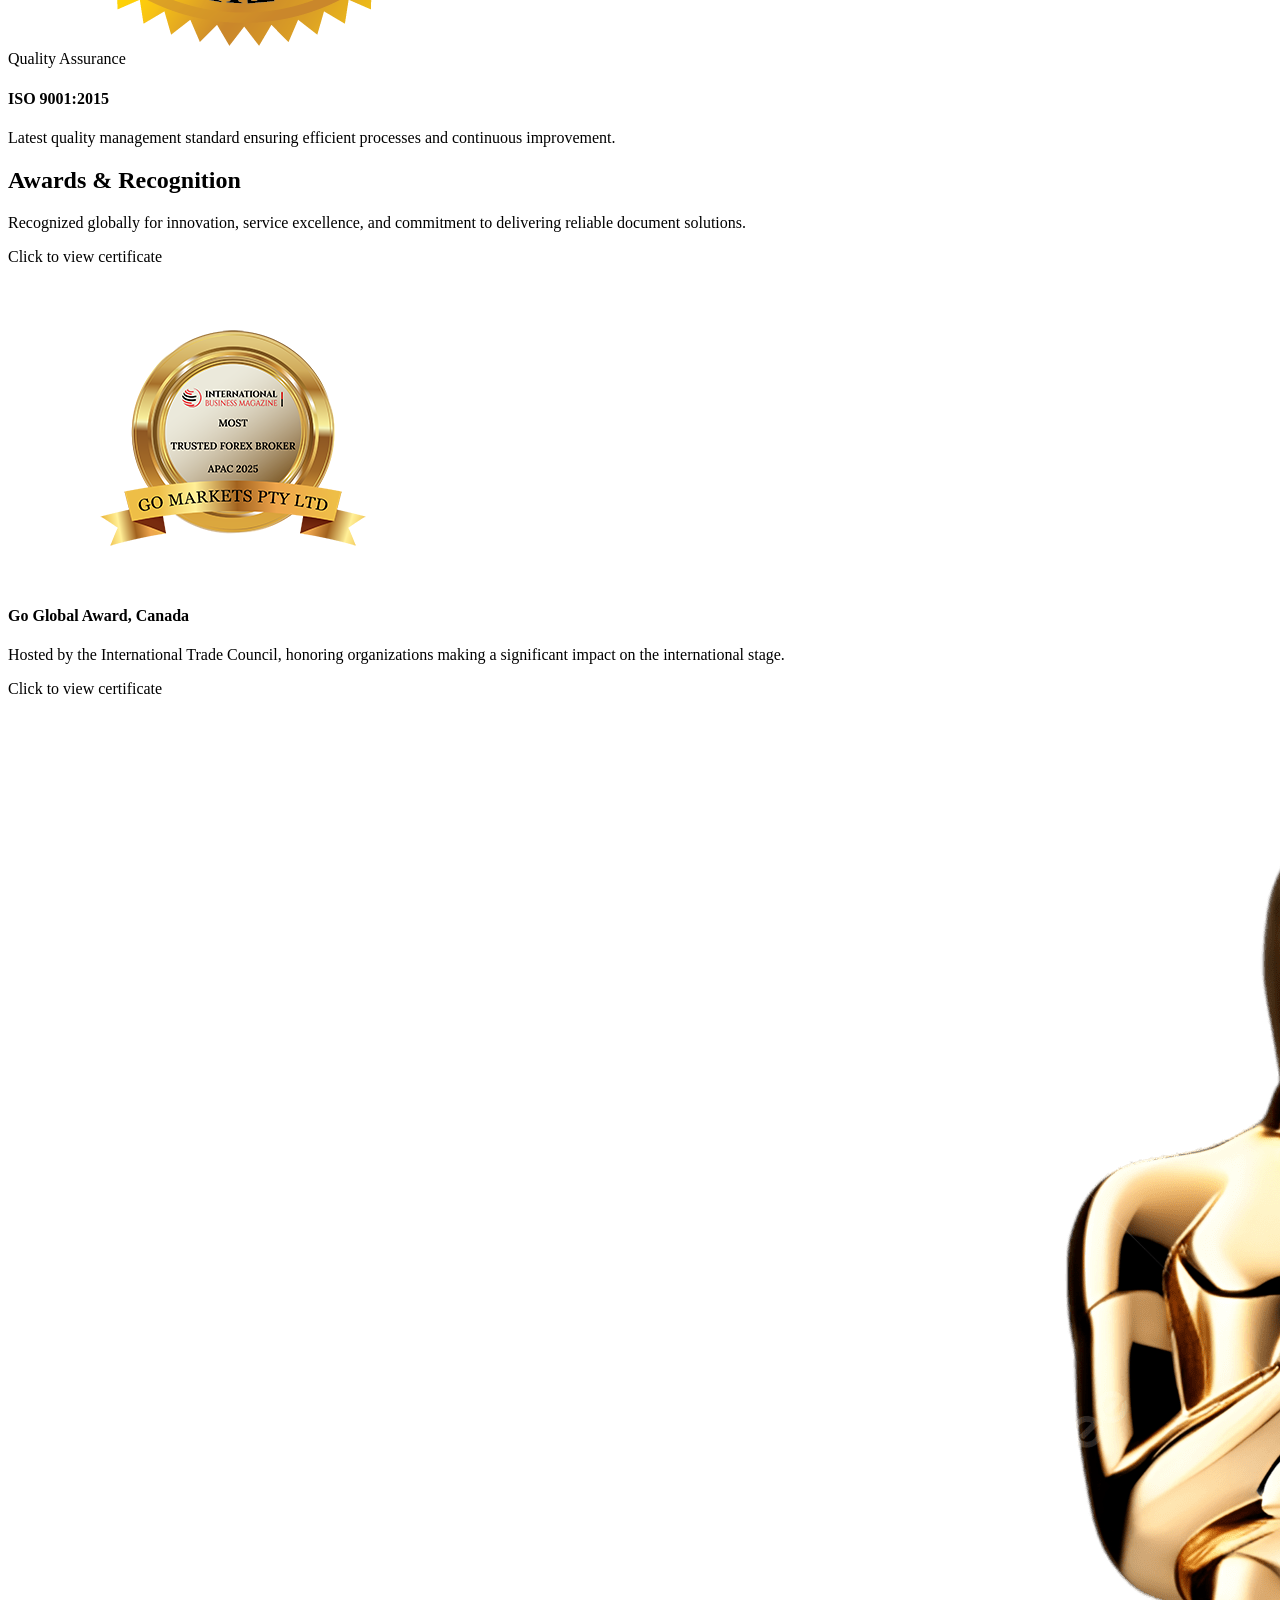
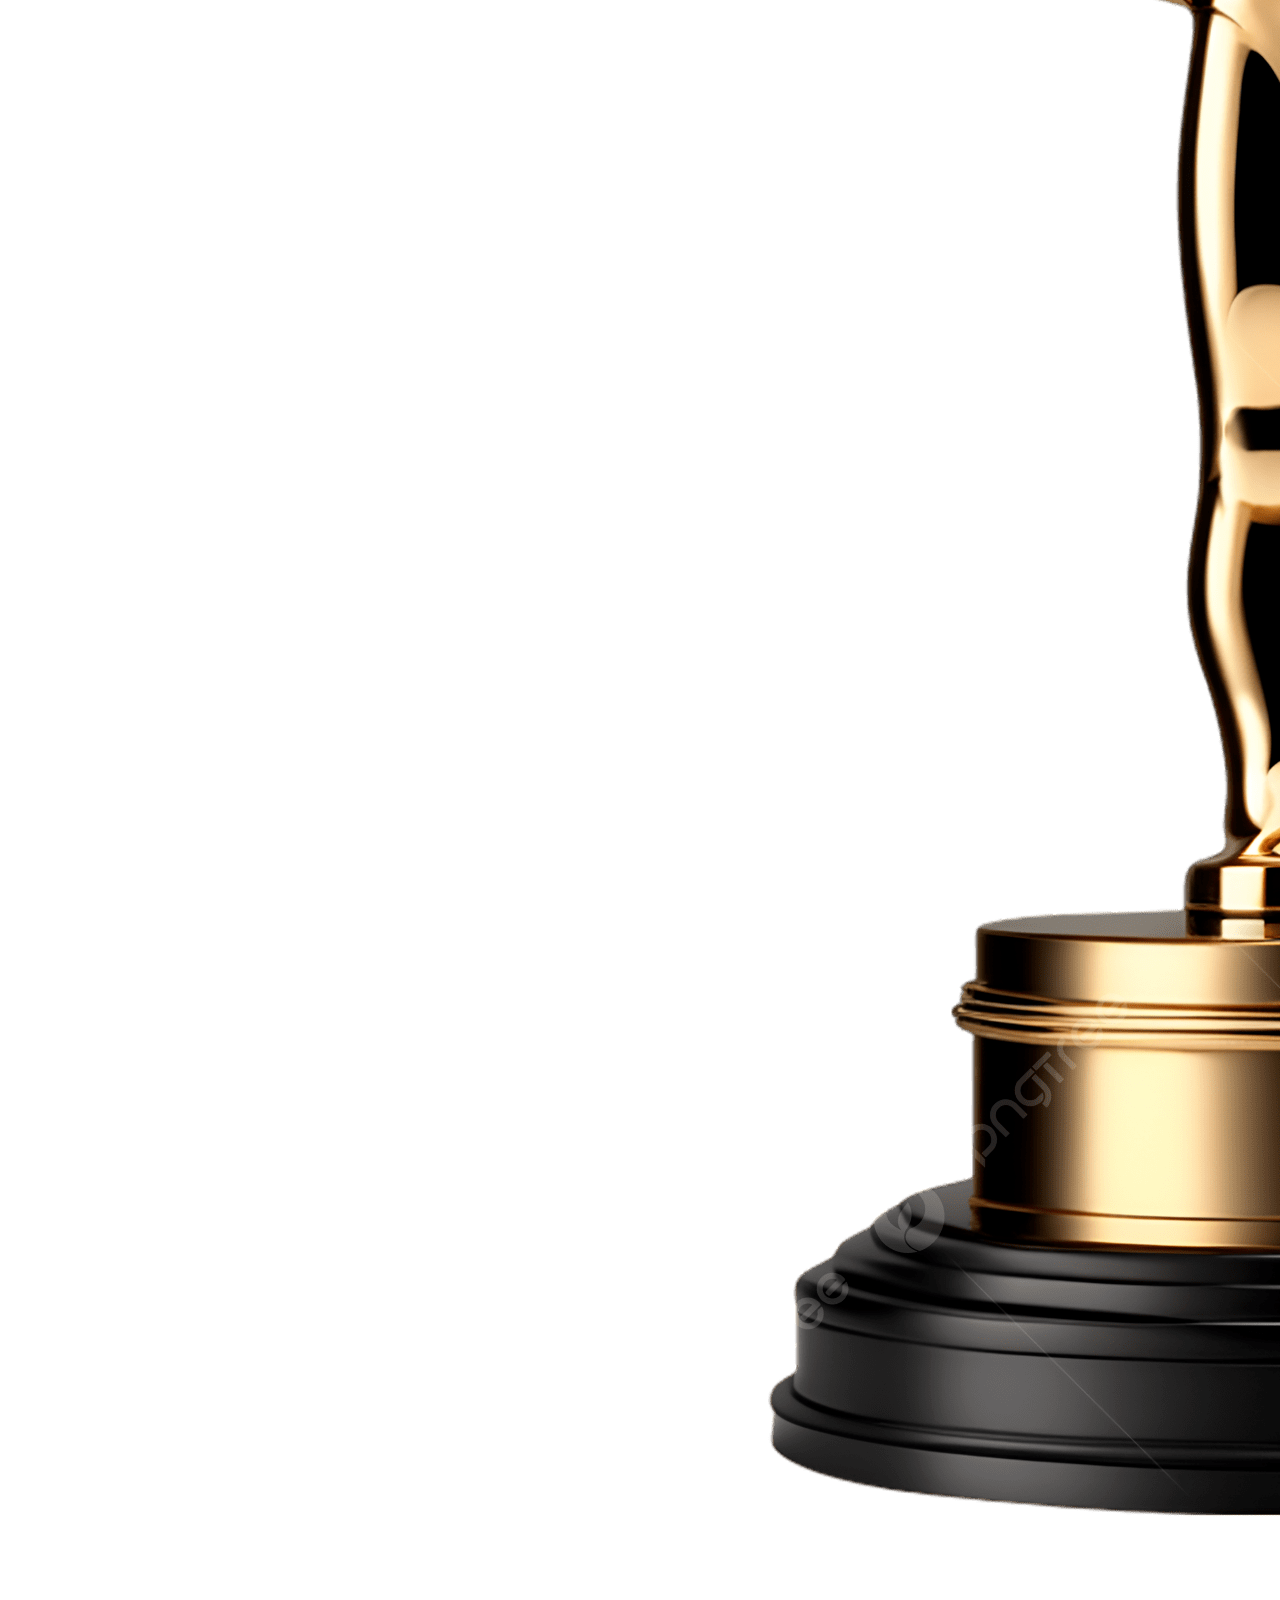
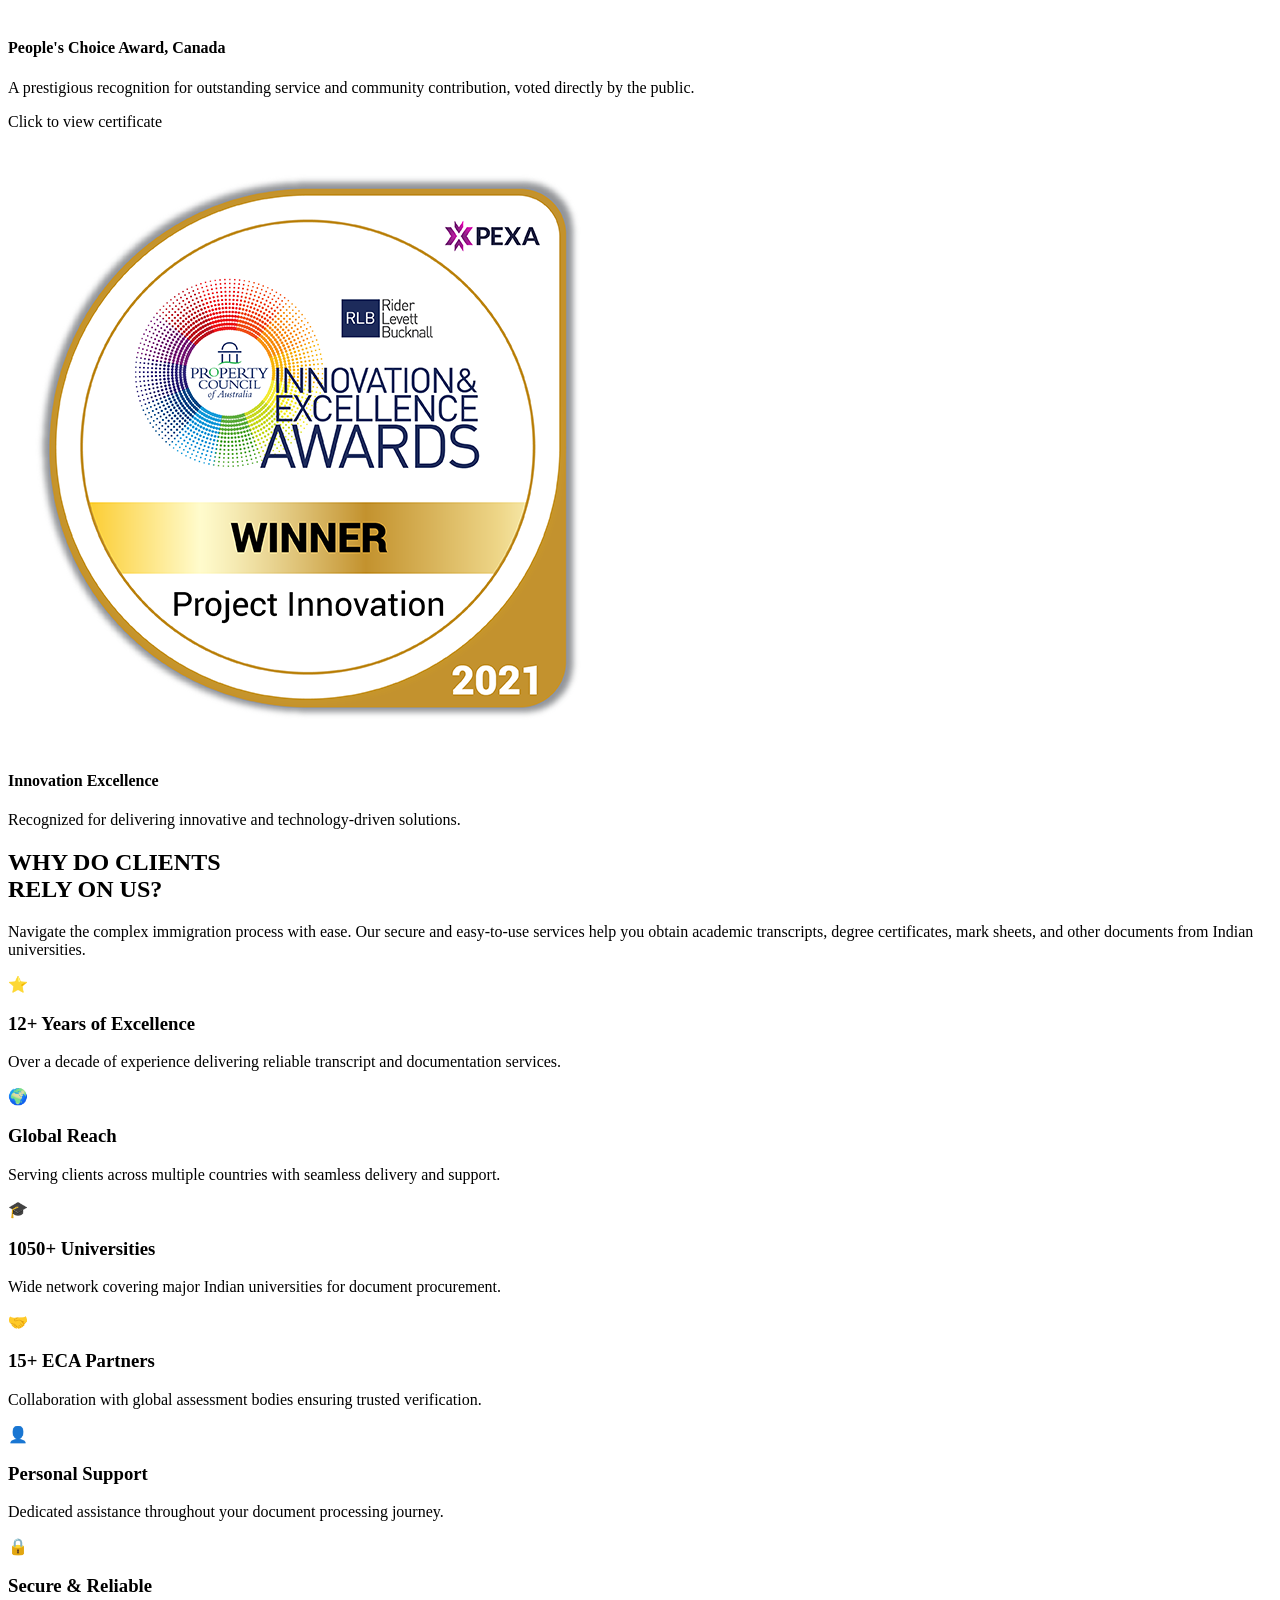
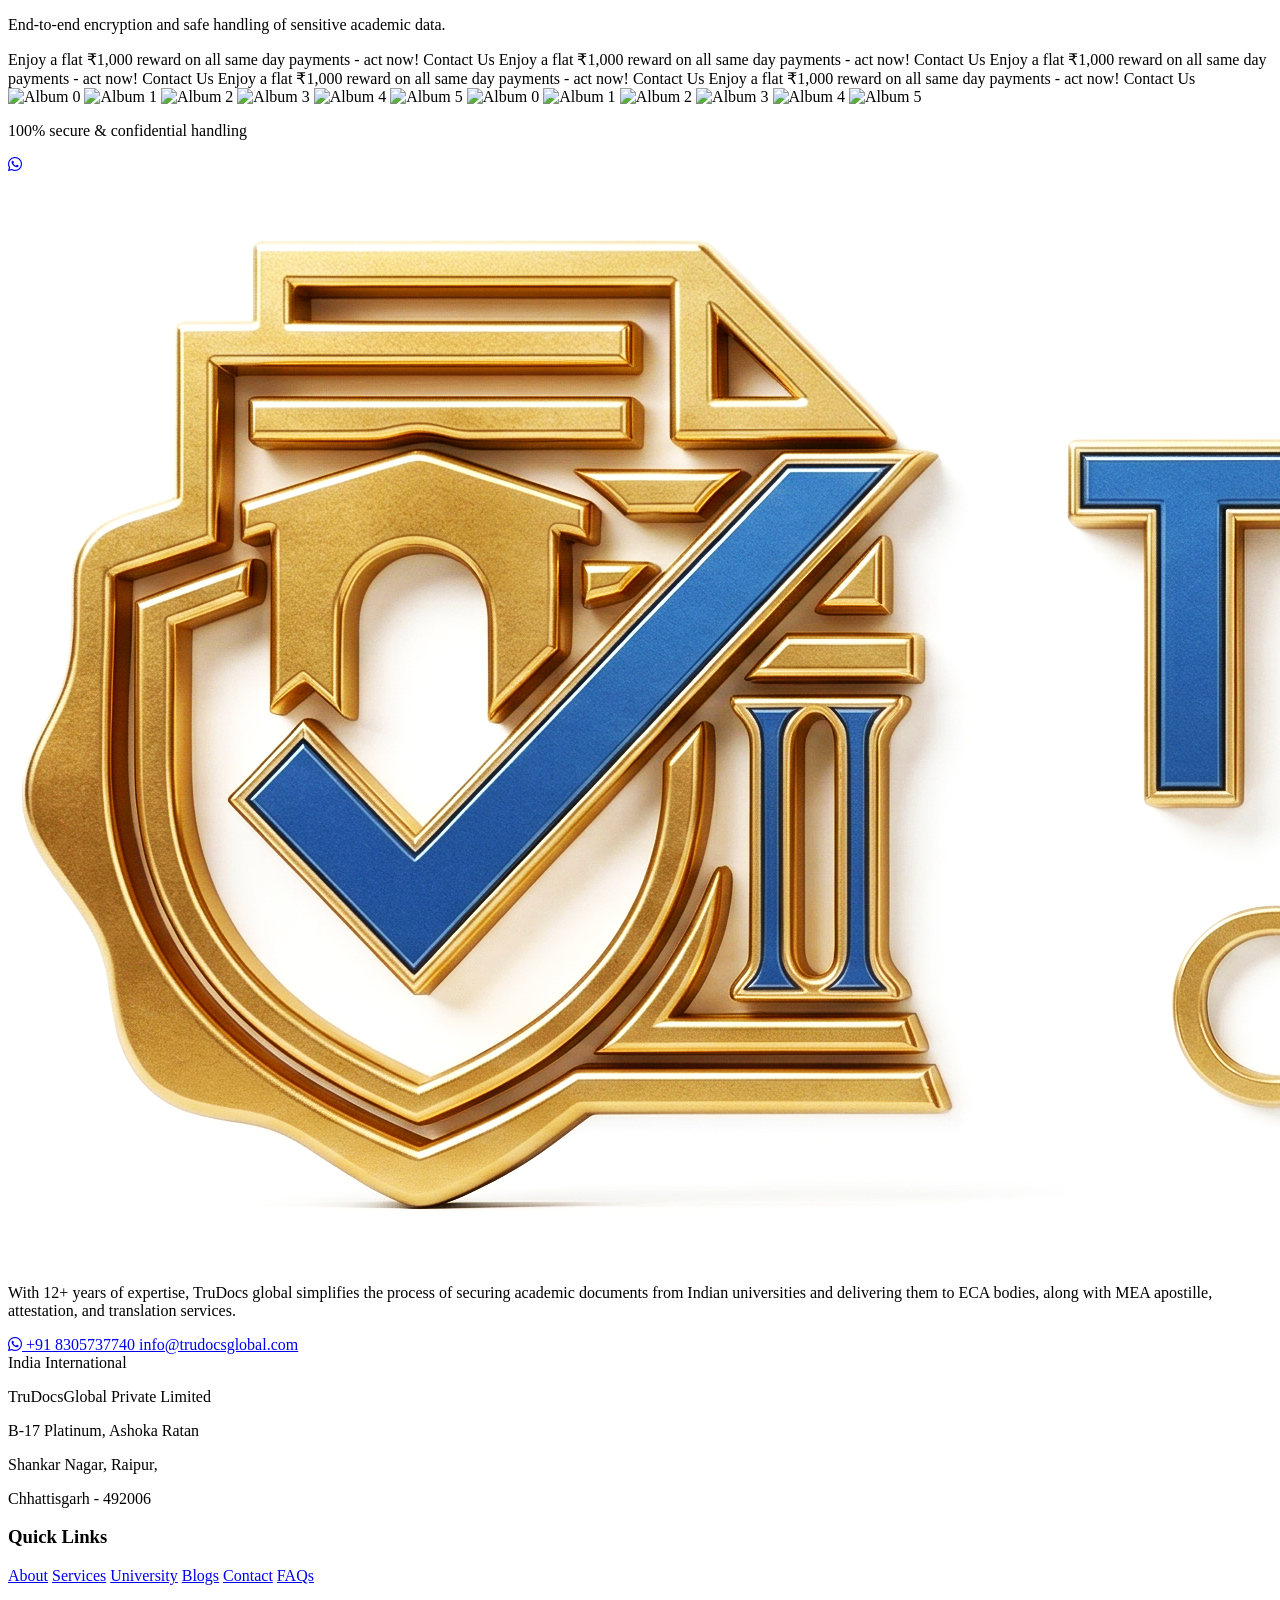
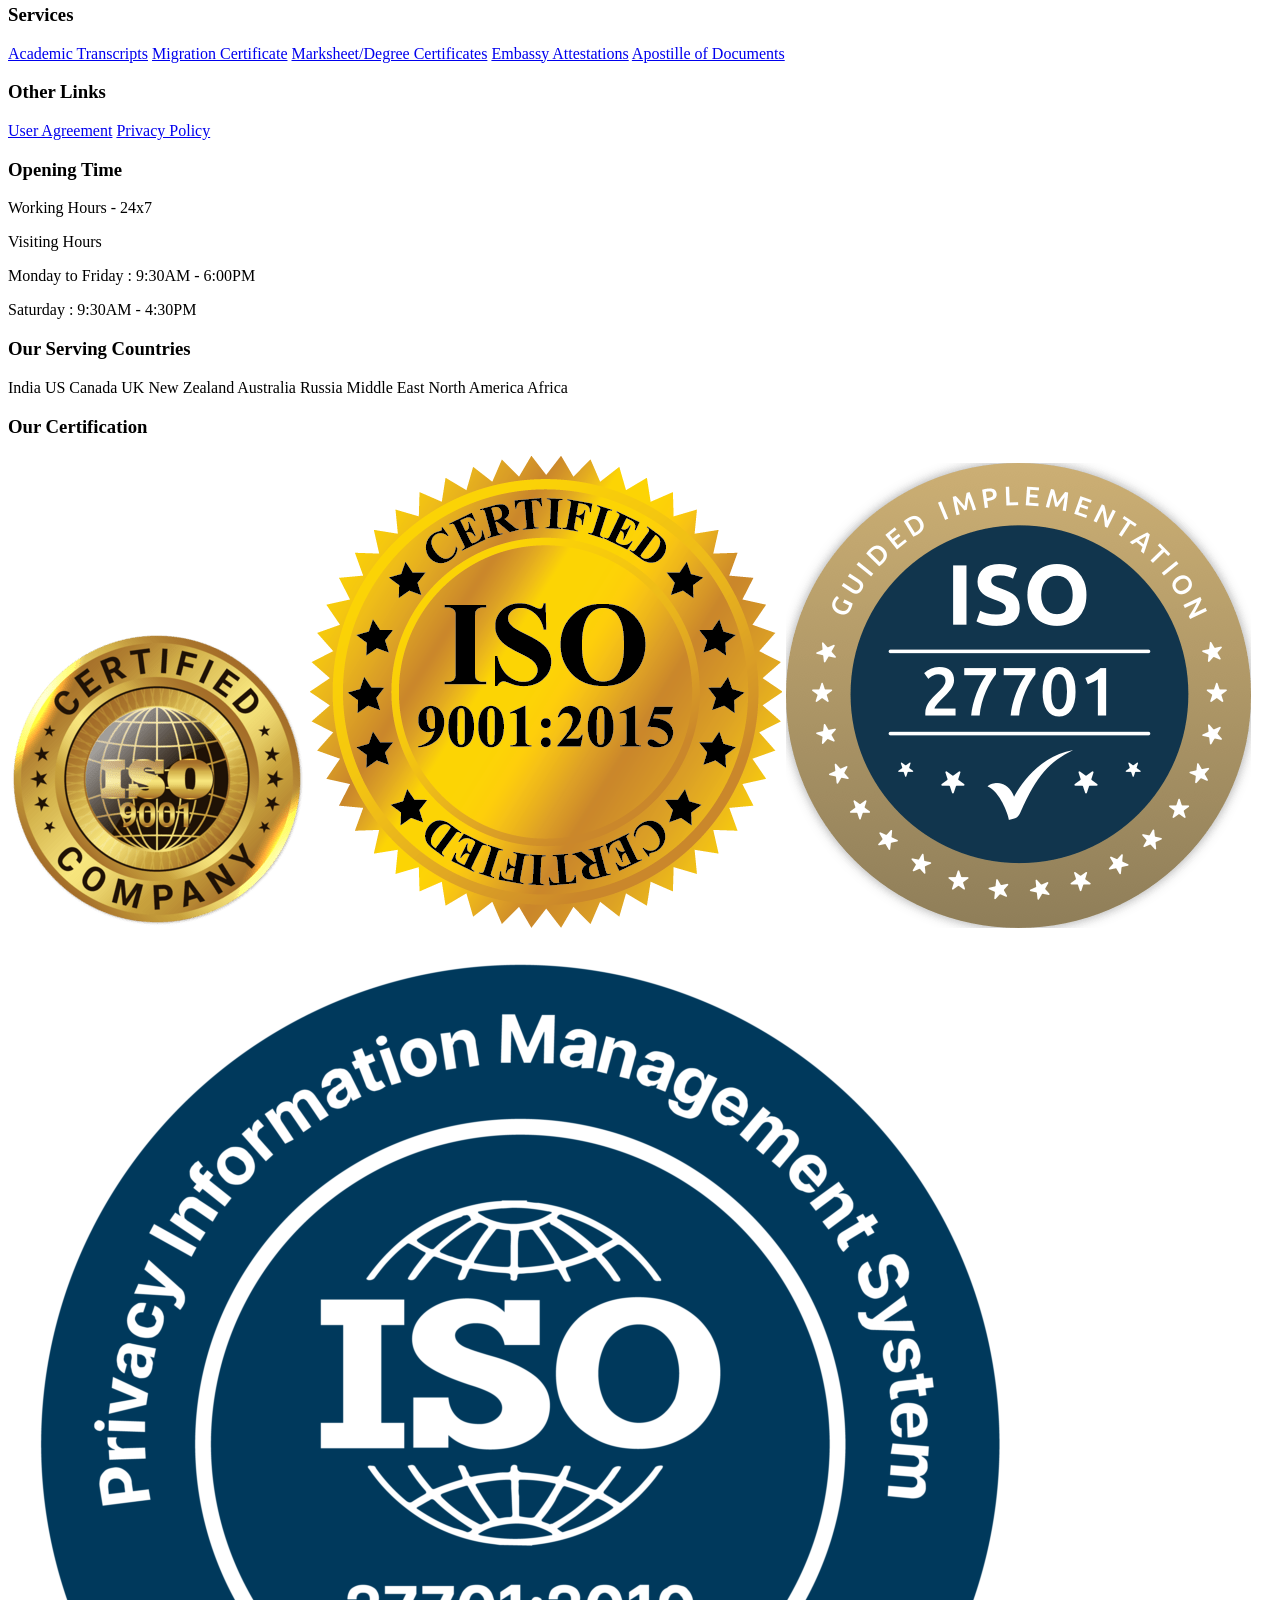
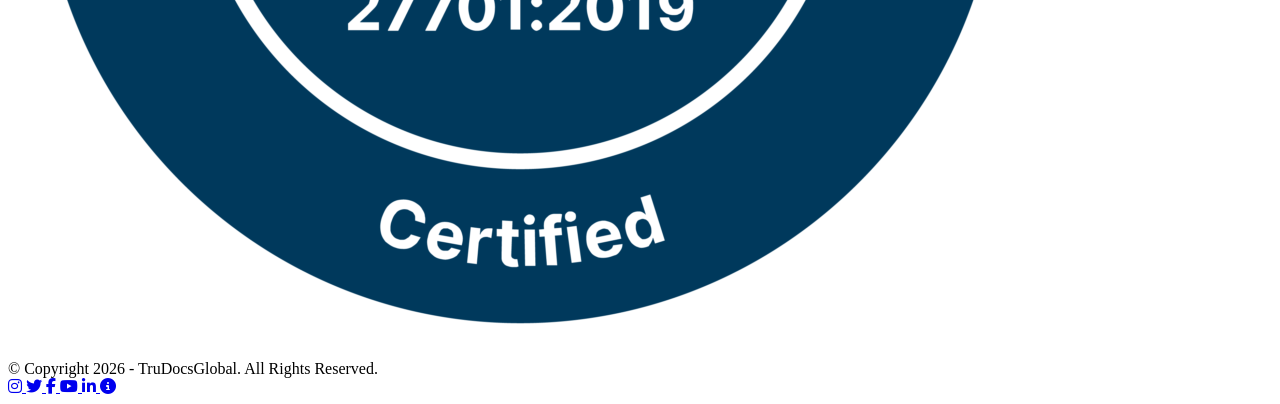
==== commit 1c7ee2c9: "update business email" ====
--- a/about-us/index.html
+++ b/about-us/index.html
@@ -77,9 +77,9 @@
             <span class="font-semibold">WhatsApp:</span>
             <span>+91 8305737740</span>
           </a>
-          <a href="mailto:support@trudocsglobal.com" class="inline-flex items-center gap-2 hover:text-brand-200">
+          <a href="mailto:info@trudocsglobal.com" class="inline-flex items-center gap-2 hover:text-brand-200">
             <span class="font-semibold">Email:</span>
-            <span>support@trudocsglobal.com</span>
+            <span>info@trudocsglobal.com</span>
           </a>
         </div>
 
@@ -1050,12 +1050,12 @@
 
               <span>+91 8305737740</span>
             </a>
-            <a href="mailto:support@trudocsglobal.com"
+            <a href="mailto:info@trudocsglobal.com"
               class="flex items-center gap-3 transition hover:text-primaryLight">
               <span class="grid h-10 w-10 place-items-center rounded-full bg-sky-50 text-primaryLight">
                 <i data-lucide="mail" class="h-4 w-4"></i>
               </span>
-              <span>support@trudocsglobal.com</span>
+              <span>info@trudocsglobal.com</span>
             </a>
           </div>
 
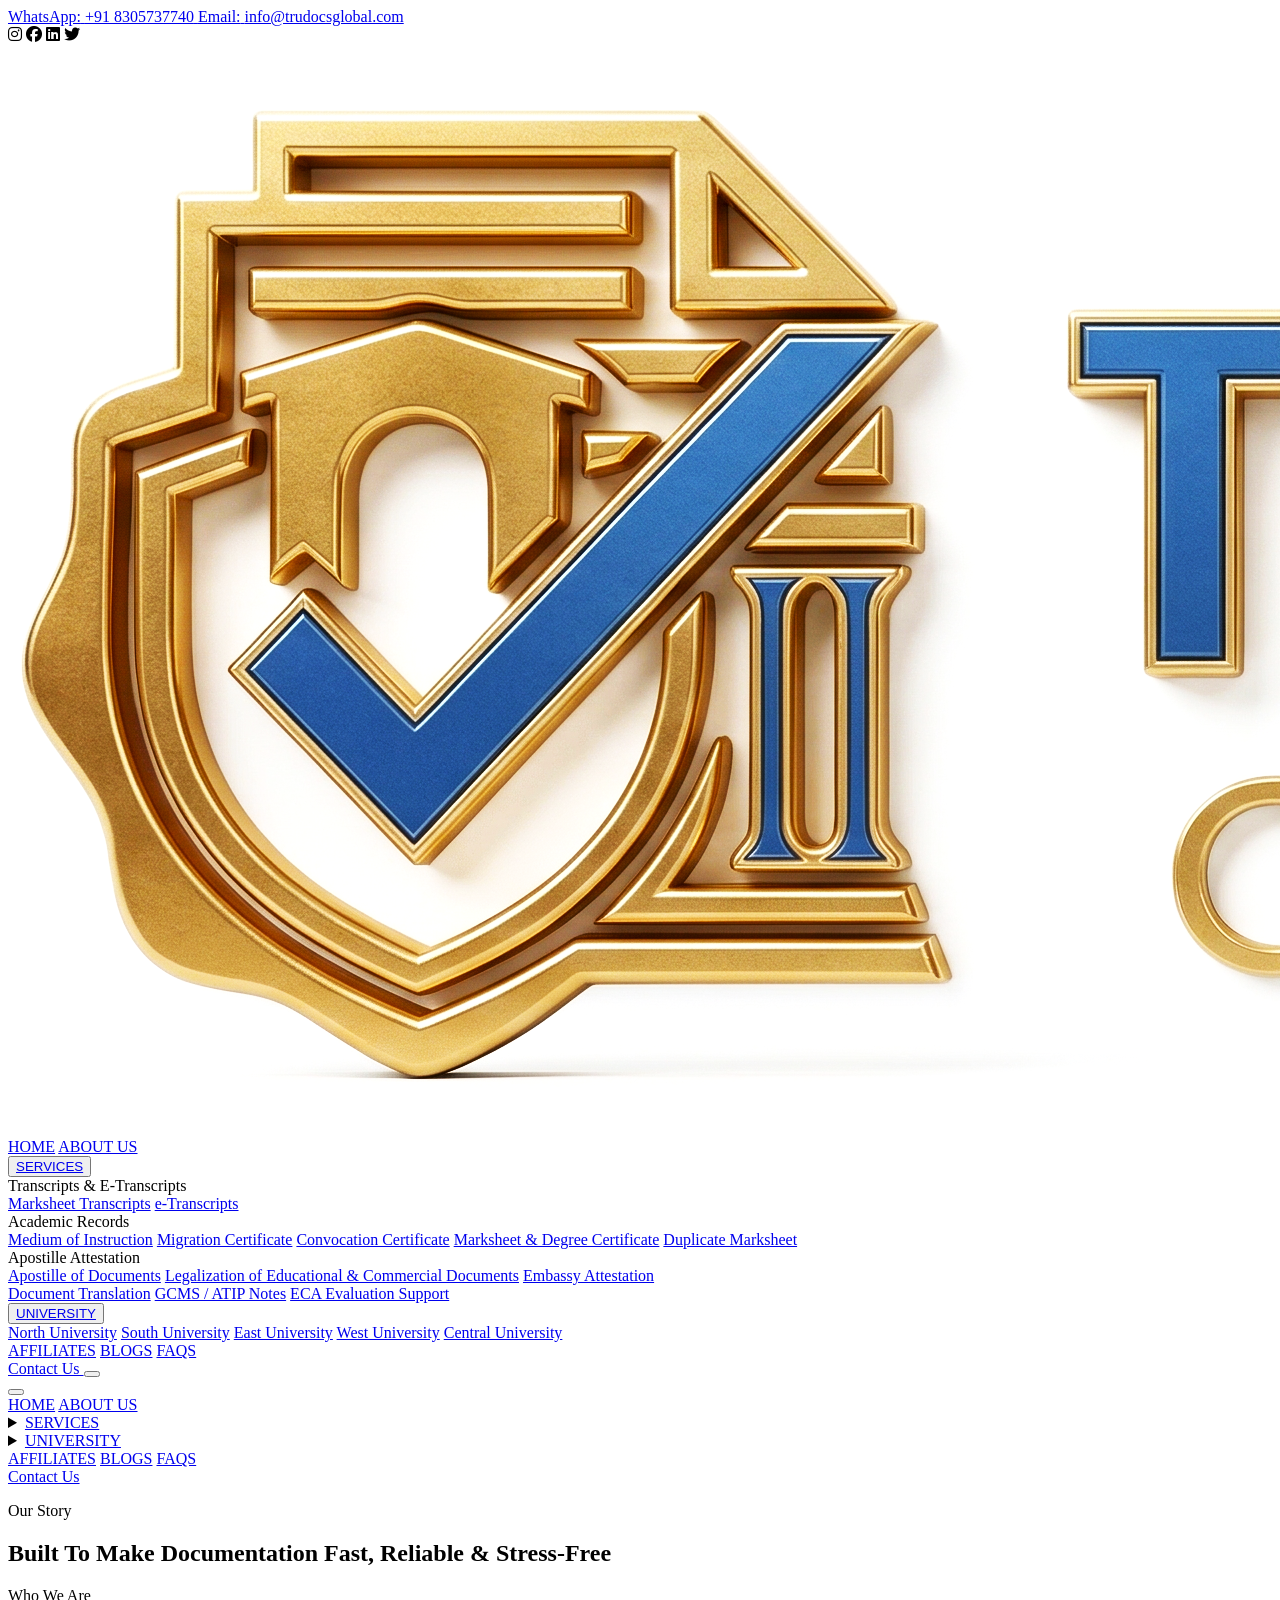
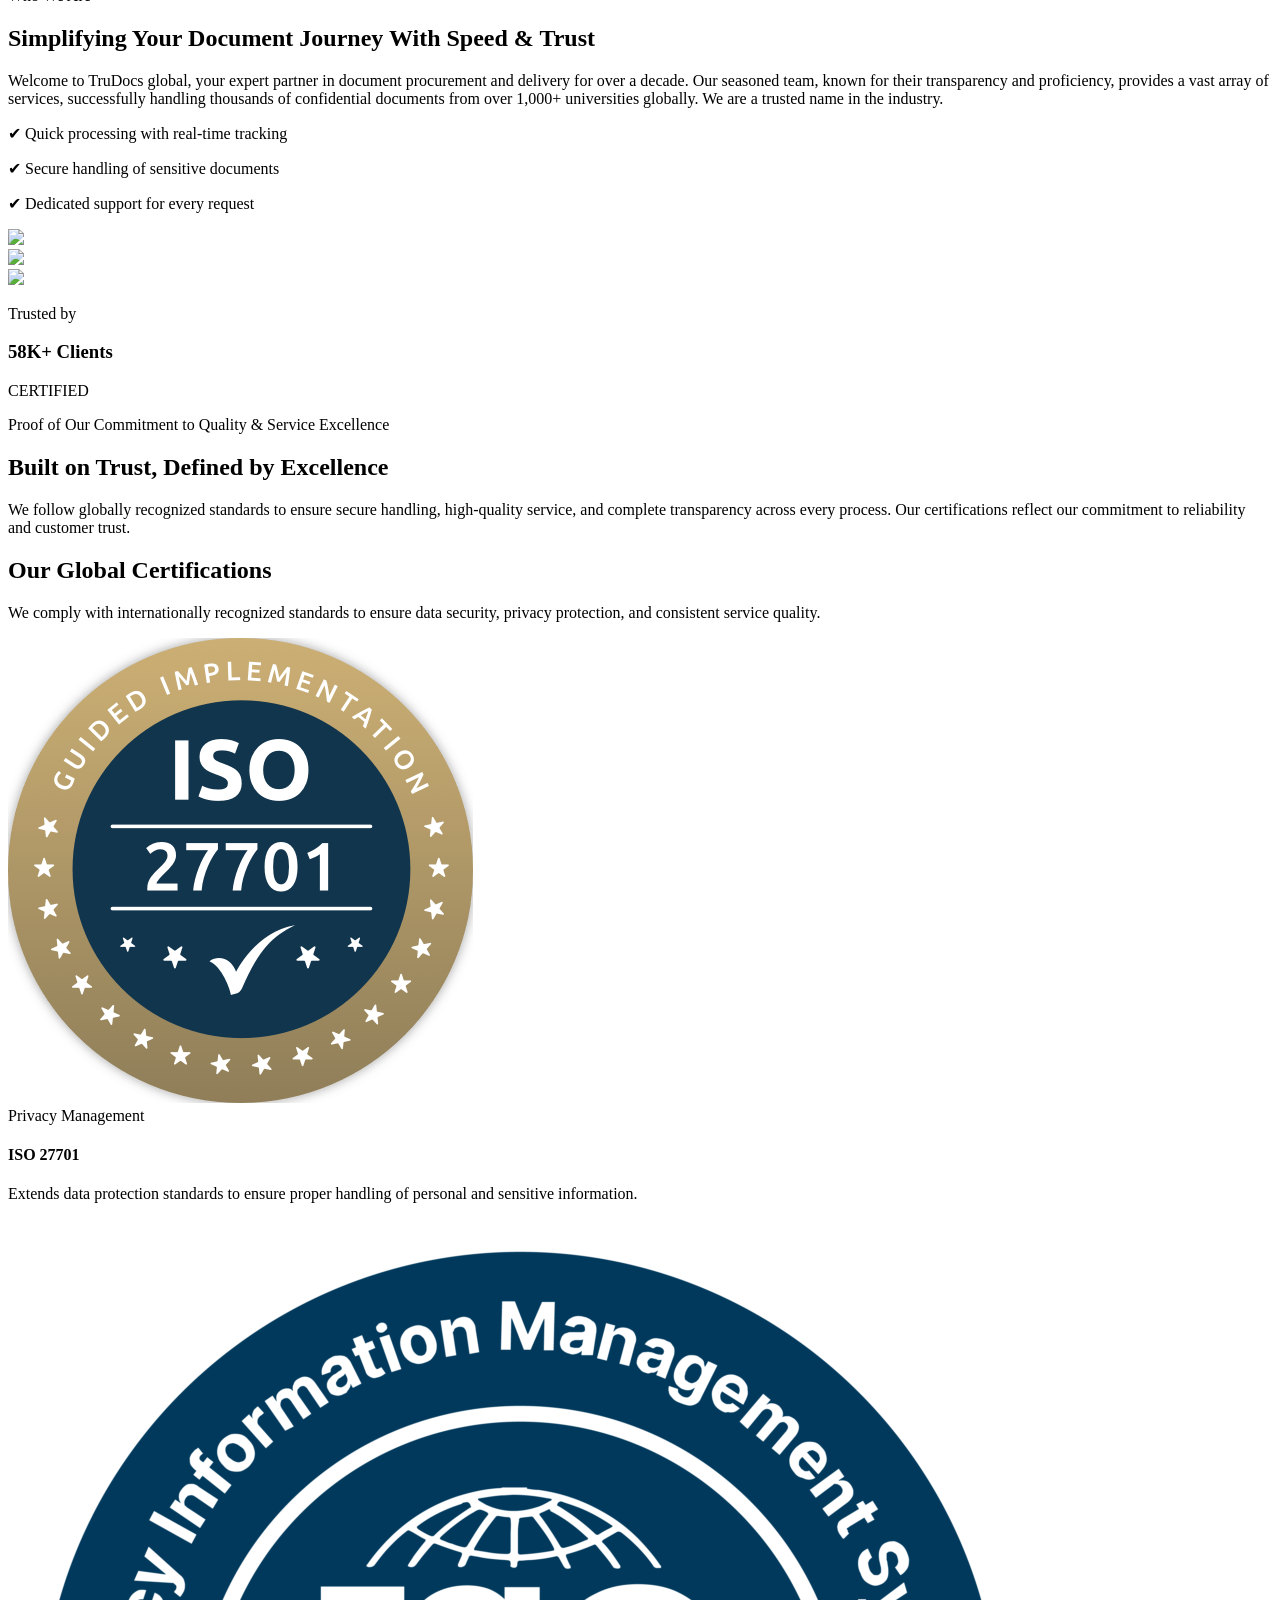
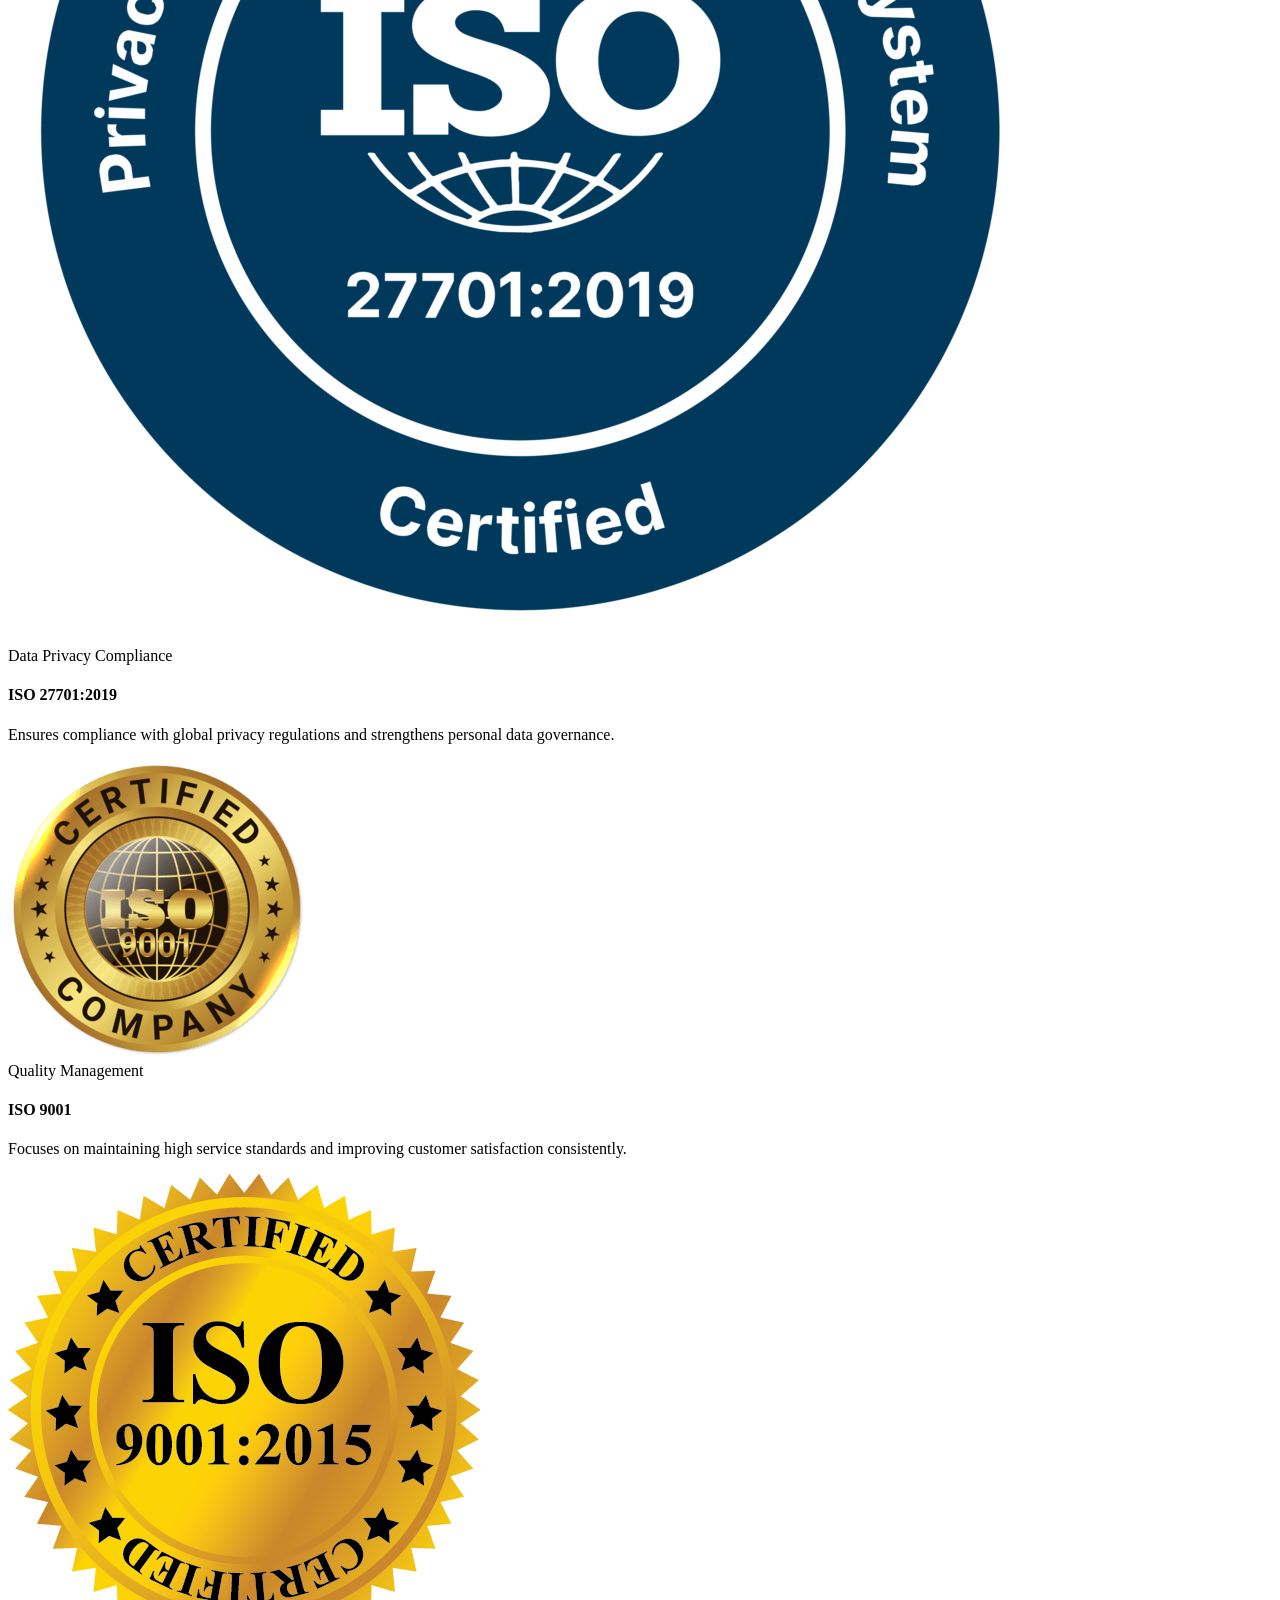
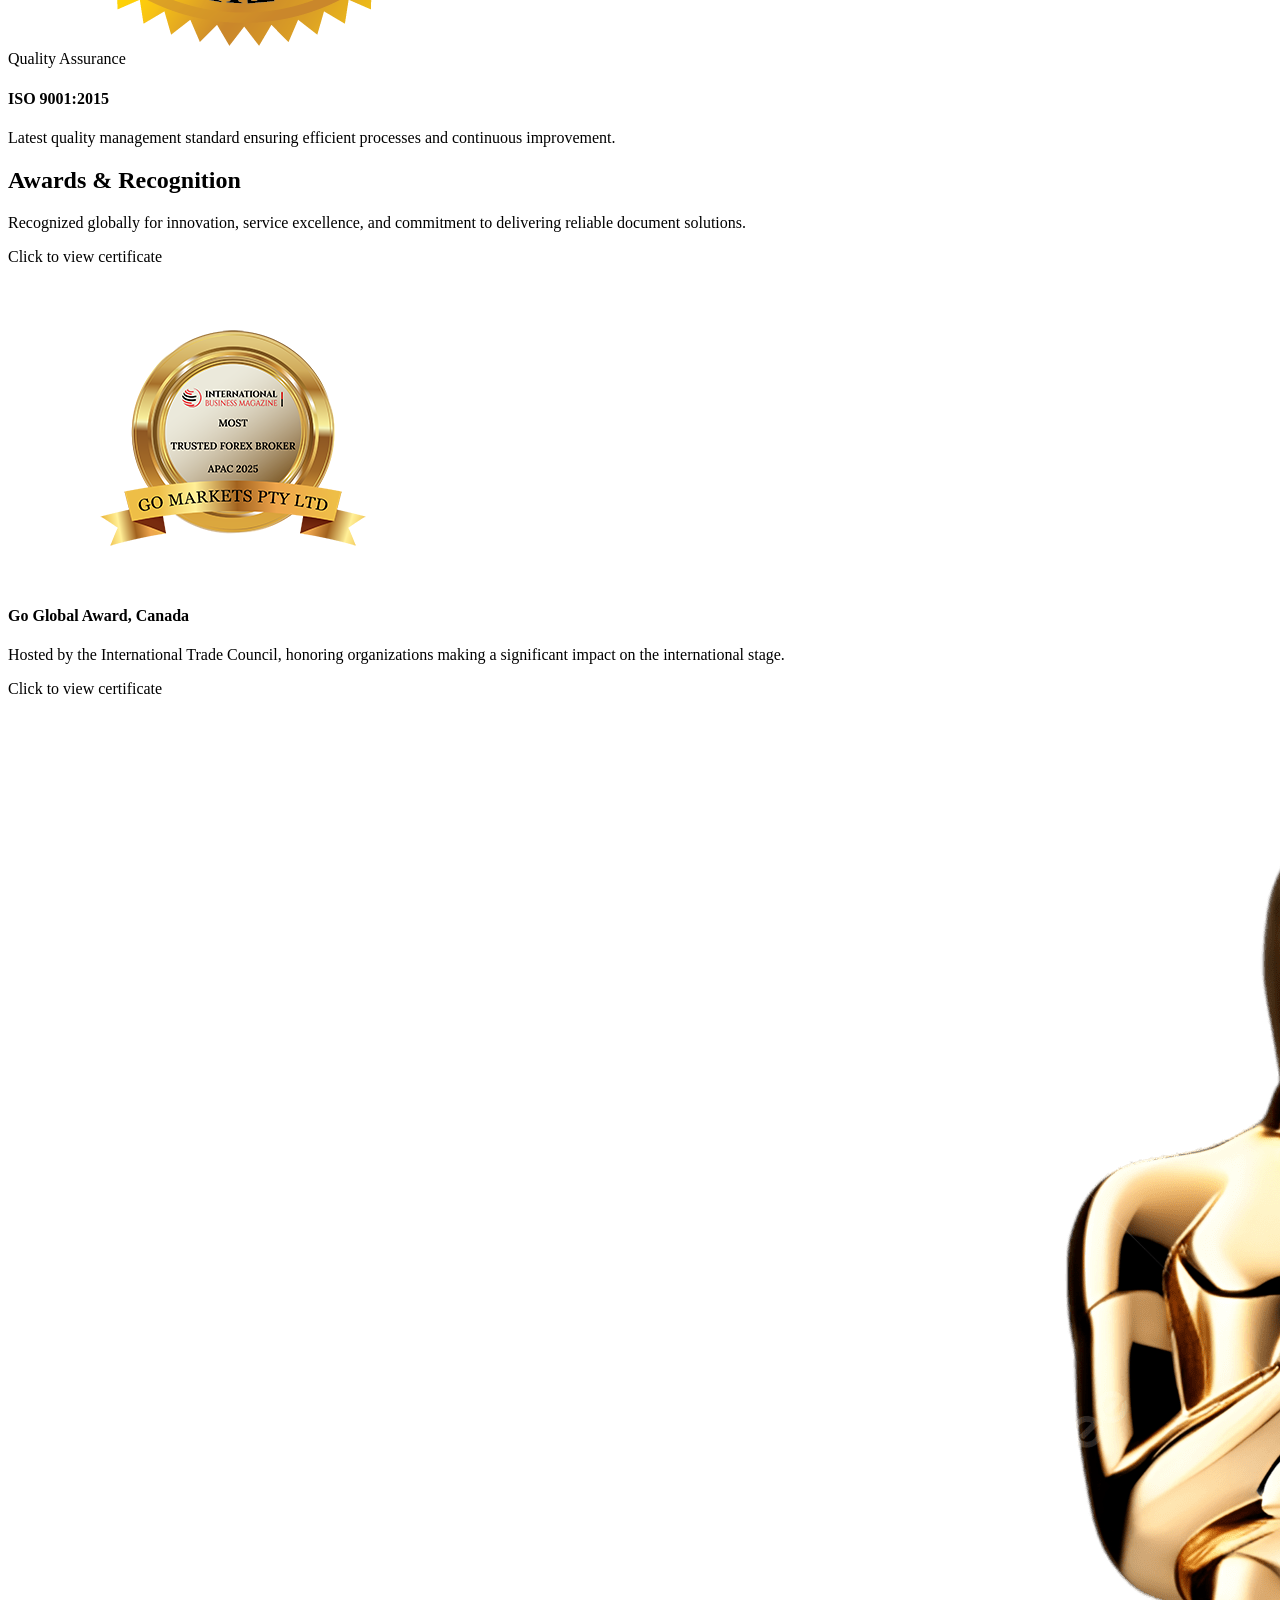
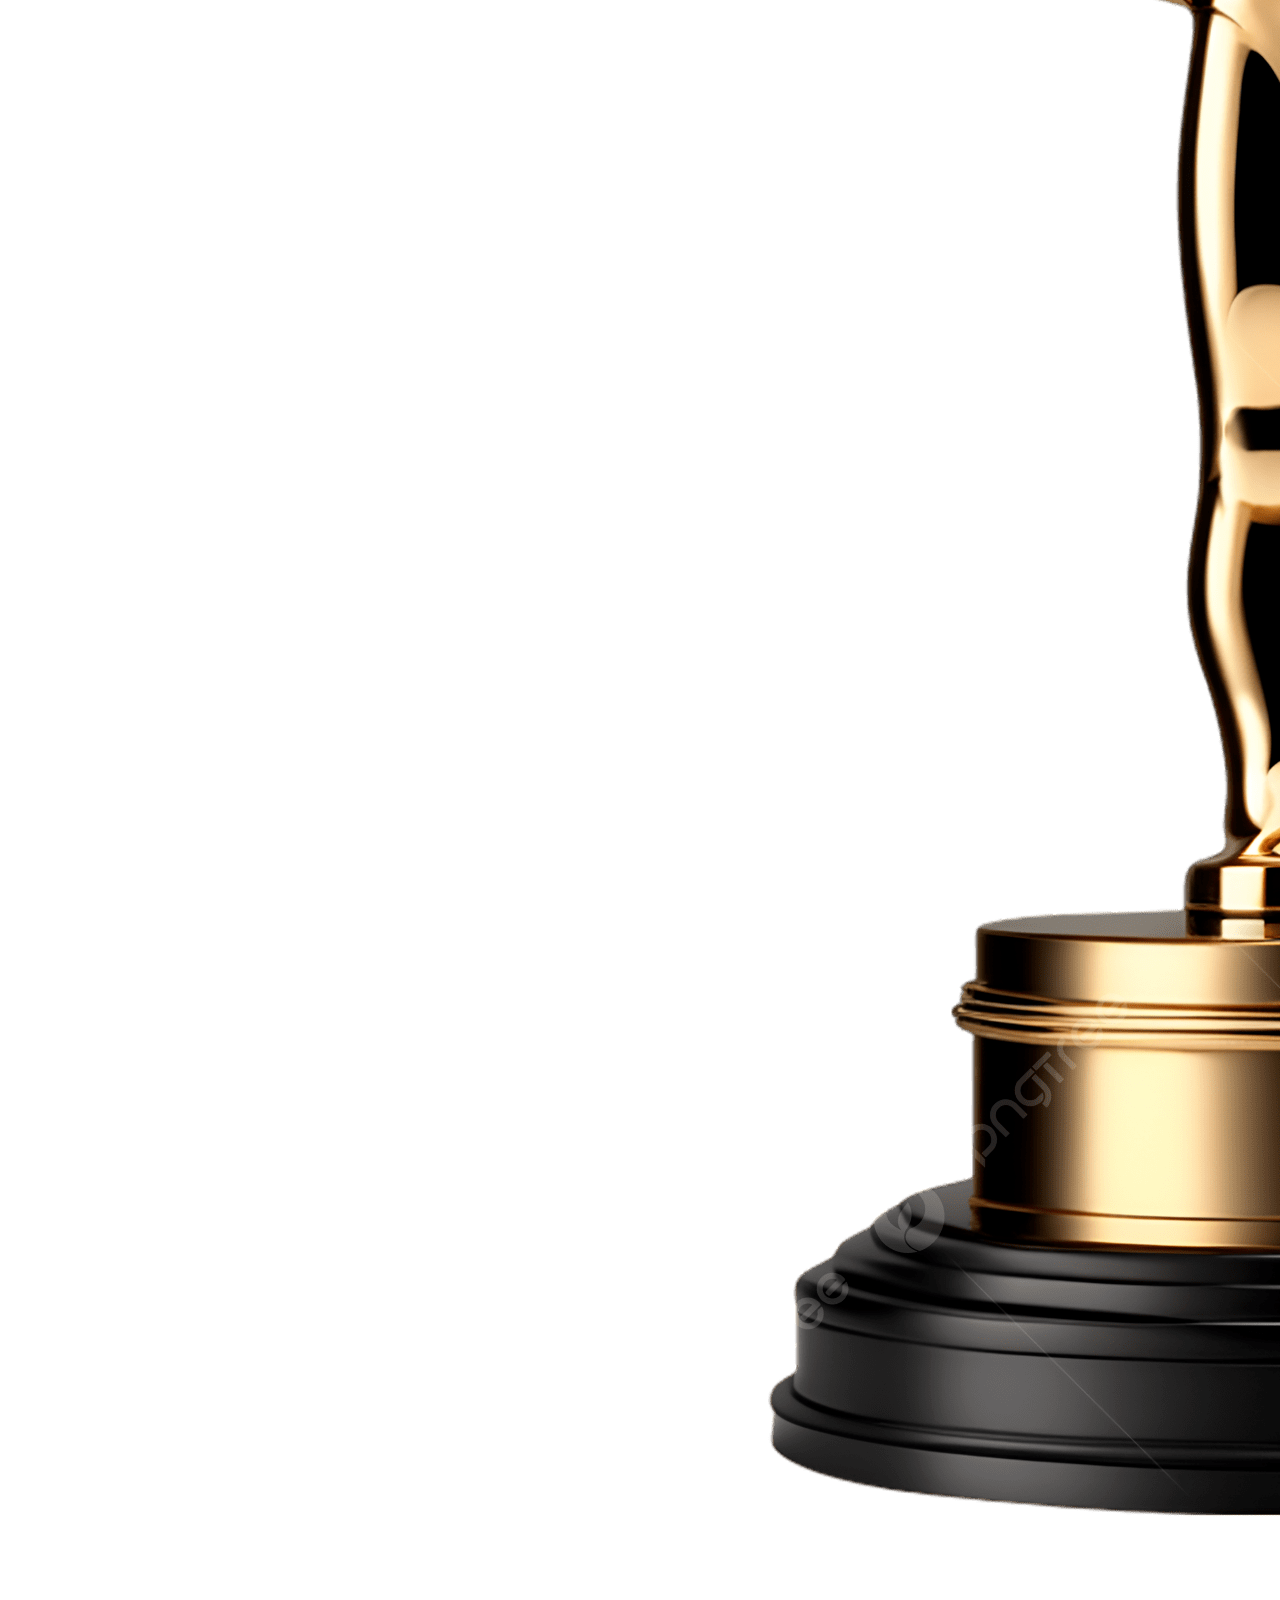
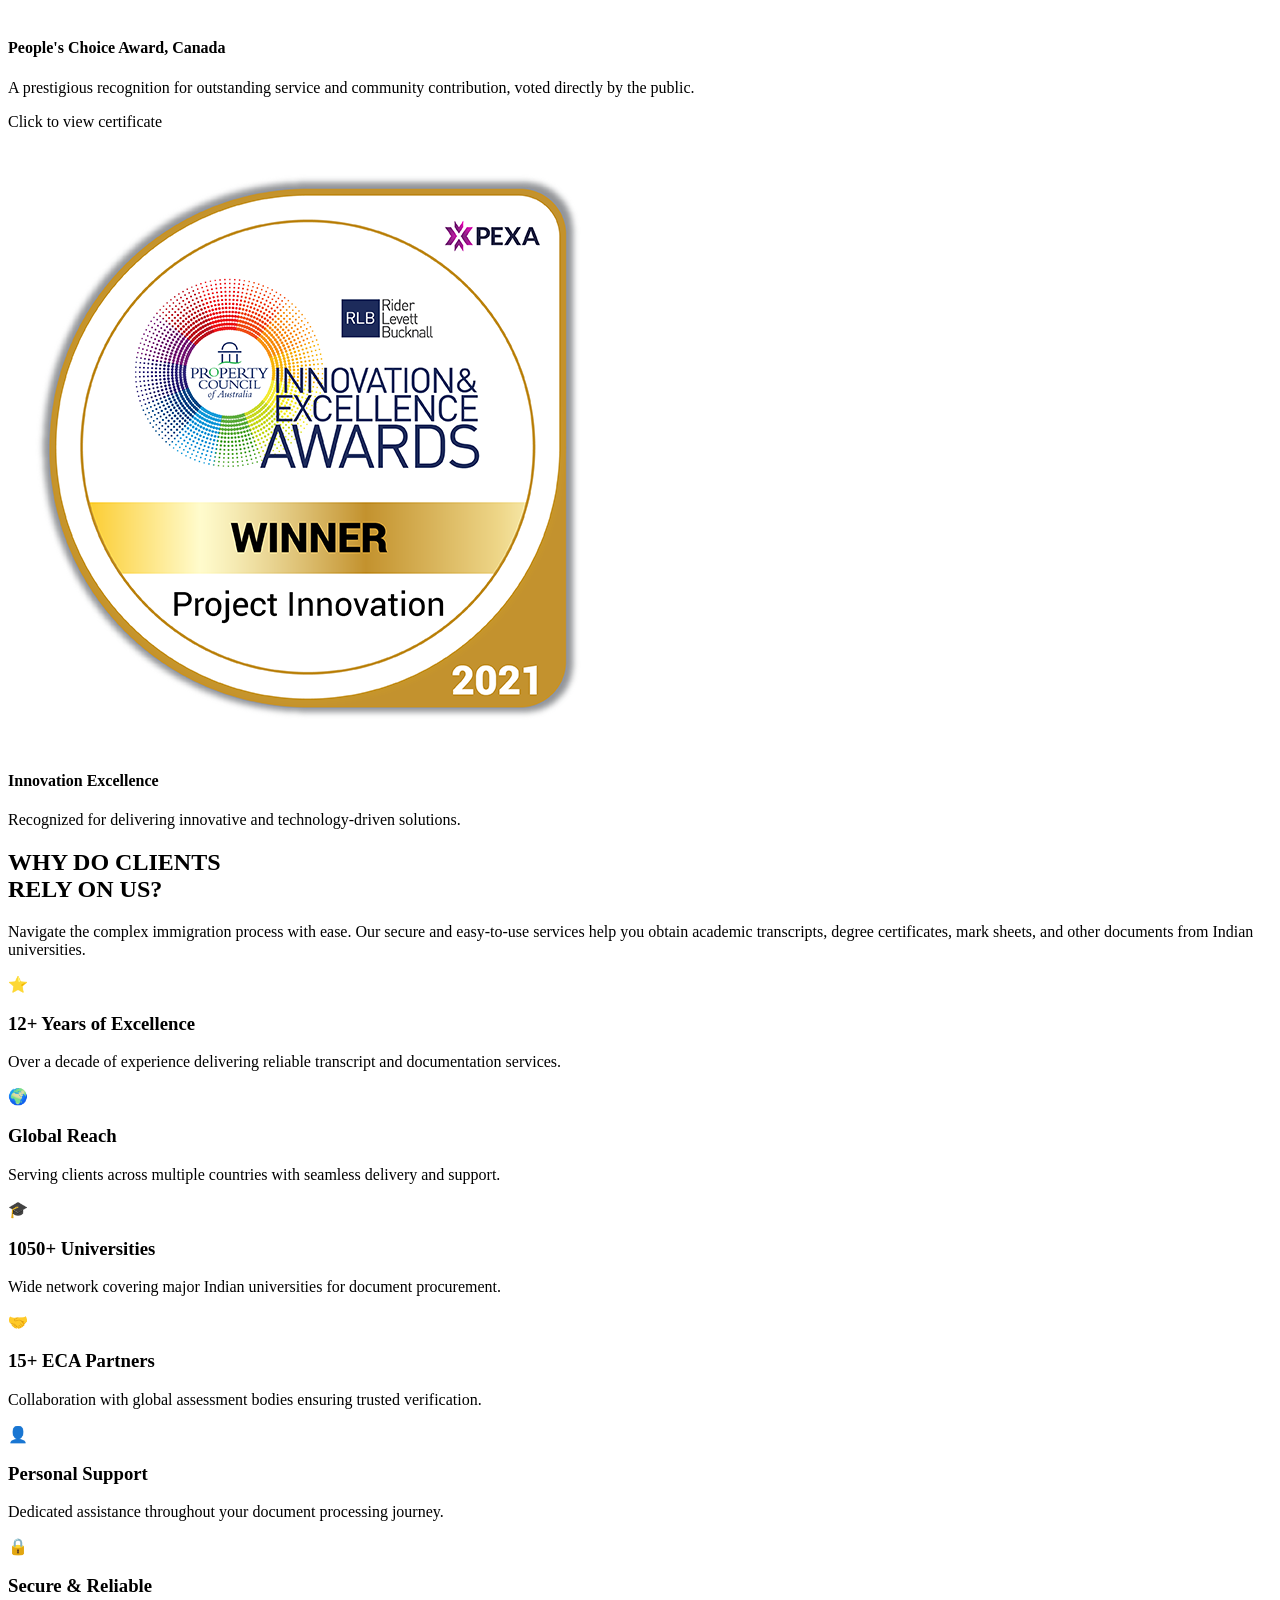
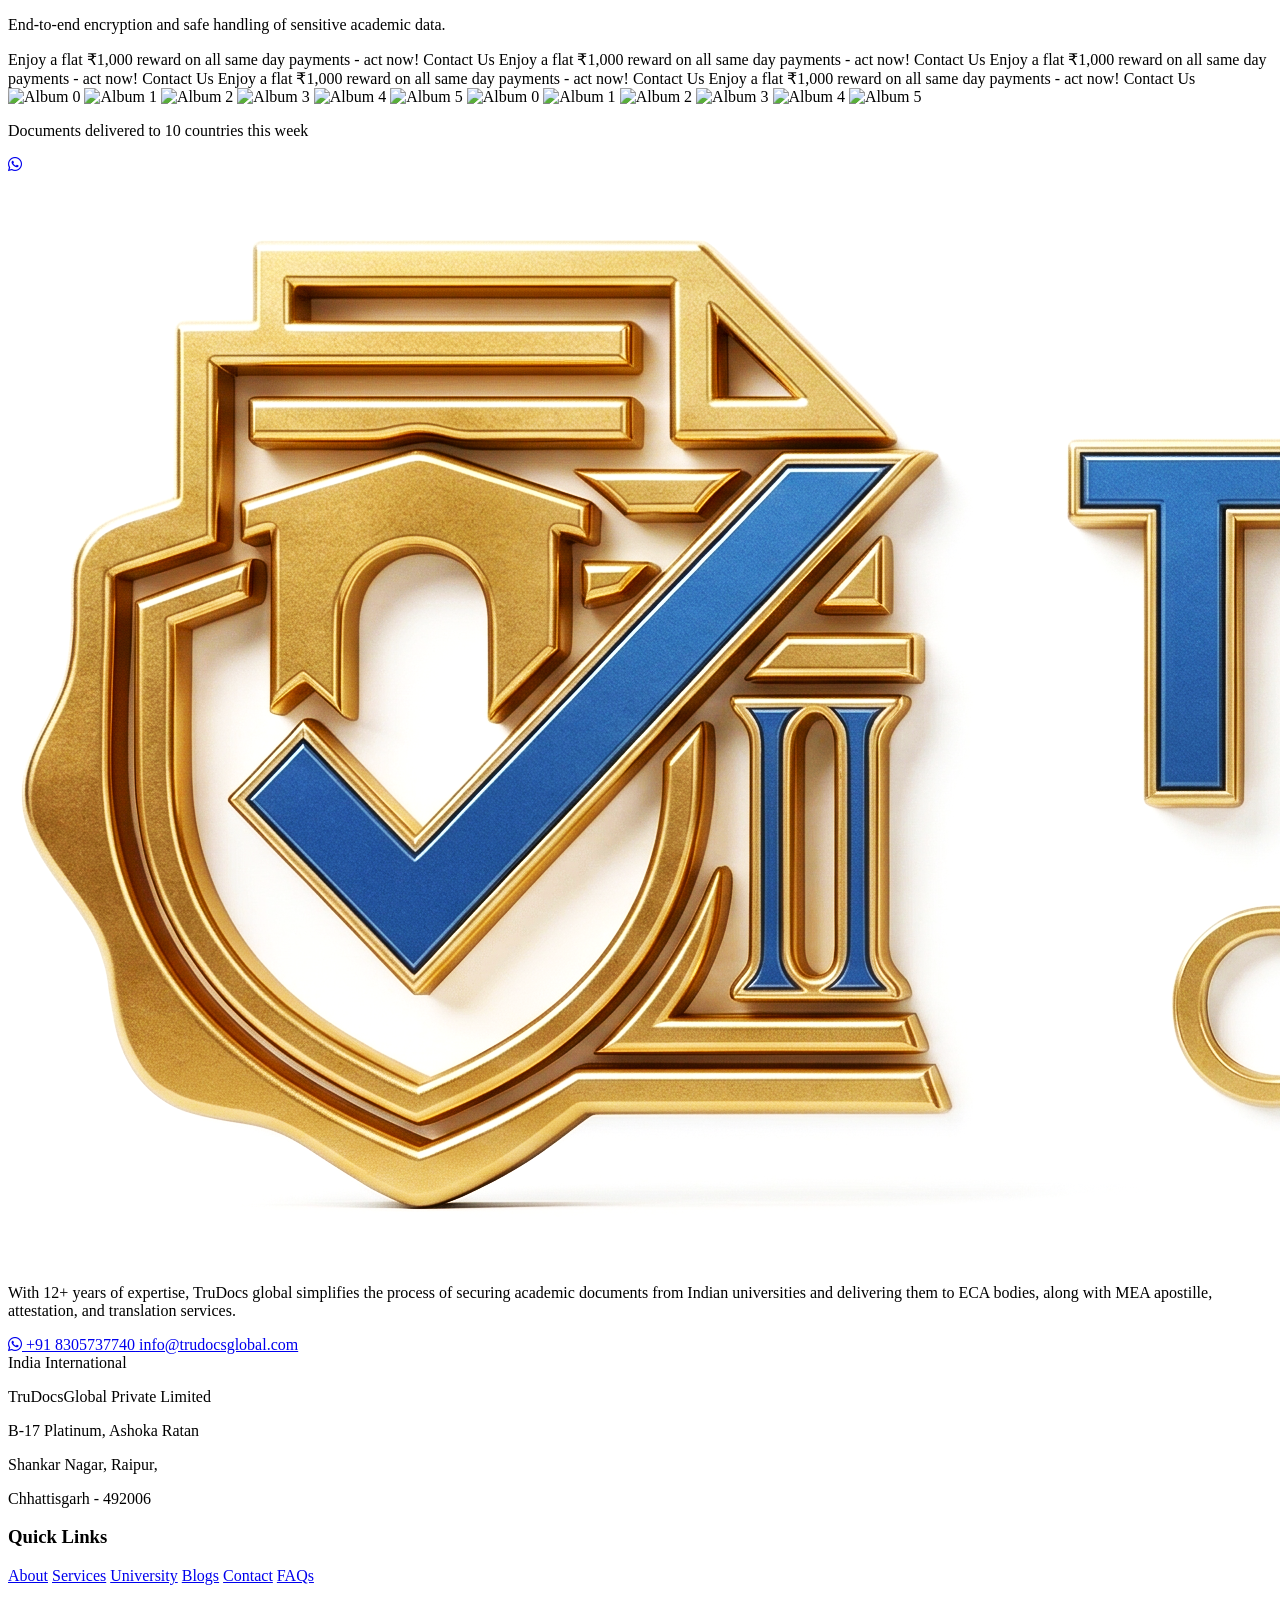
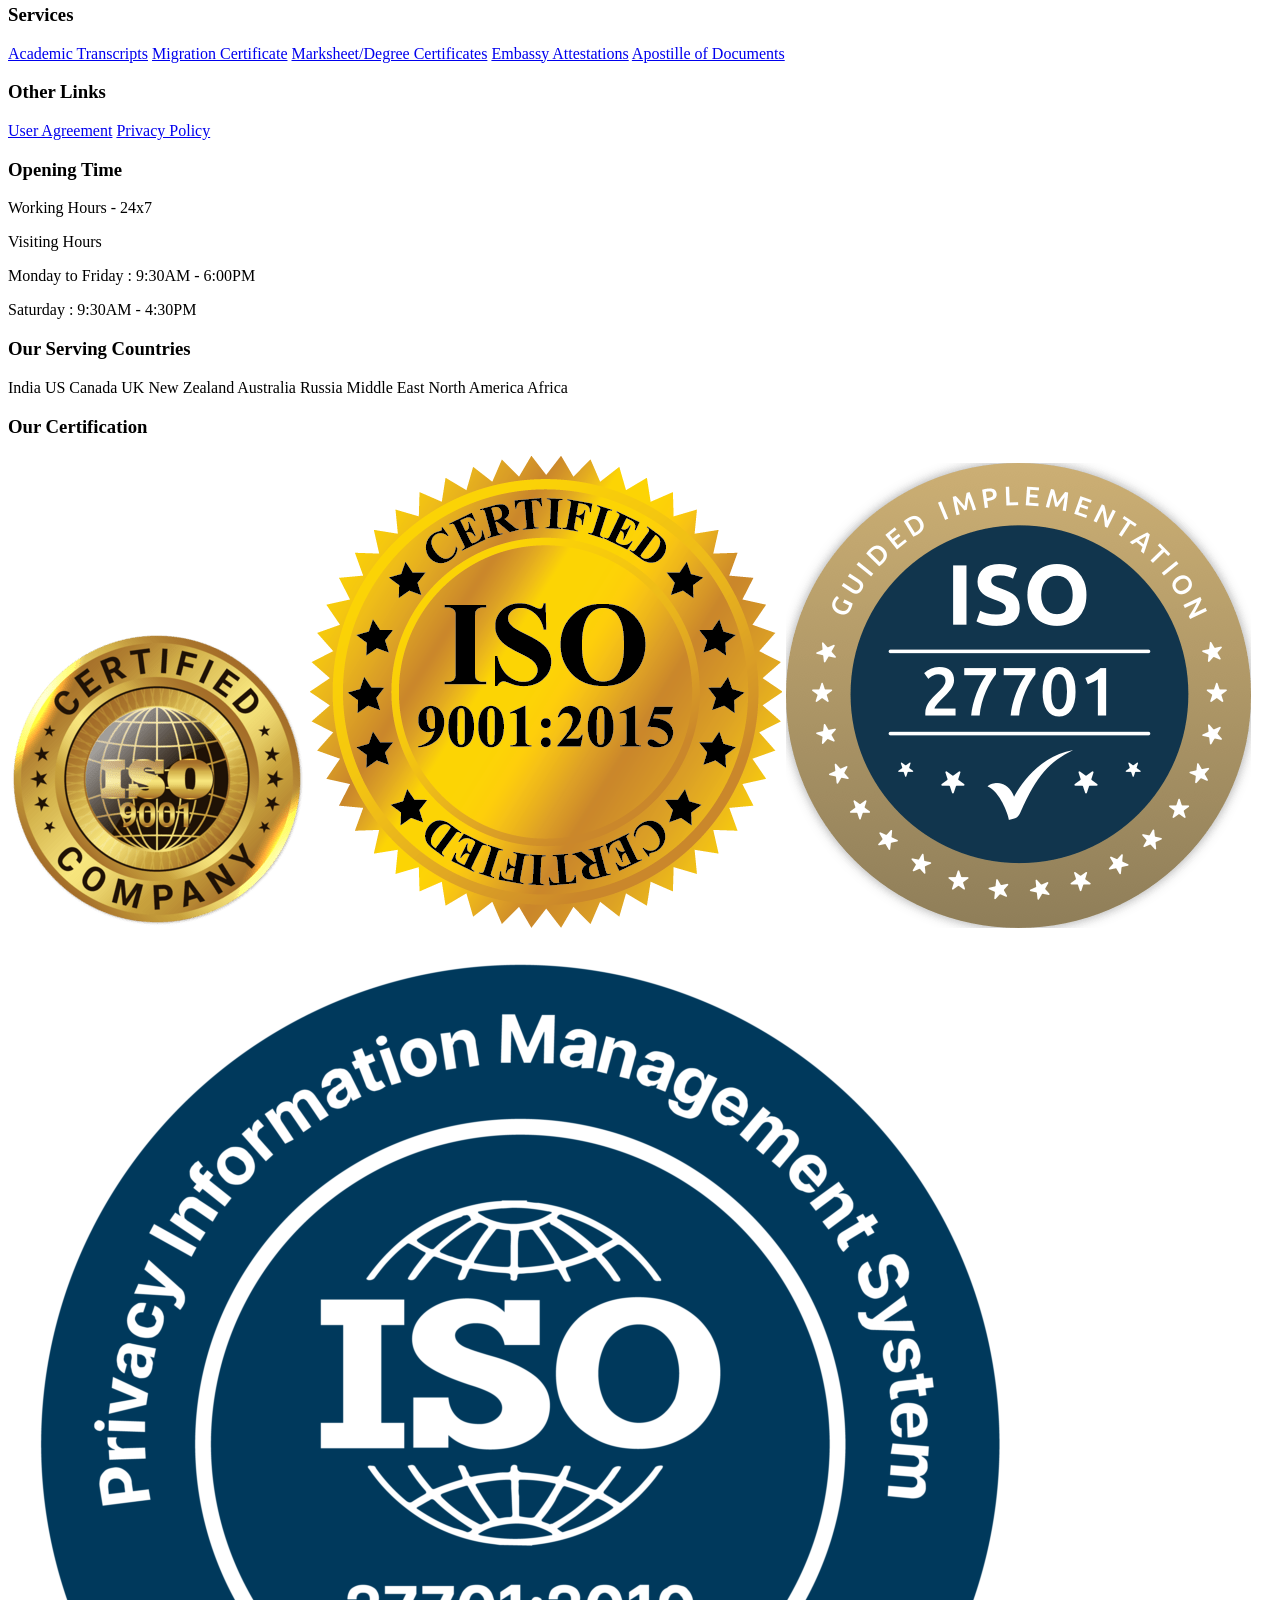
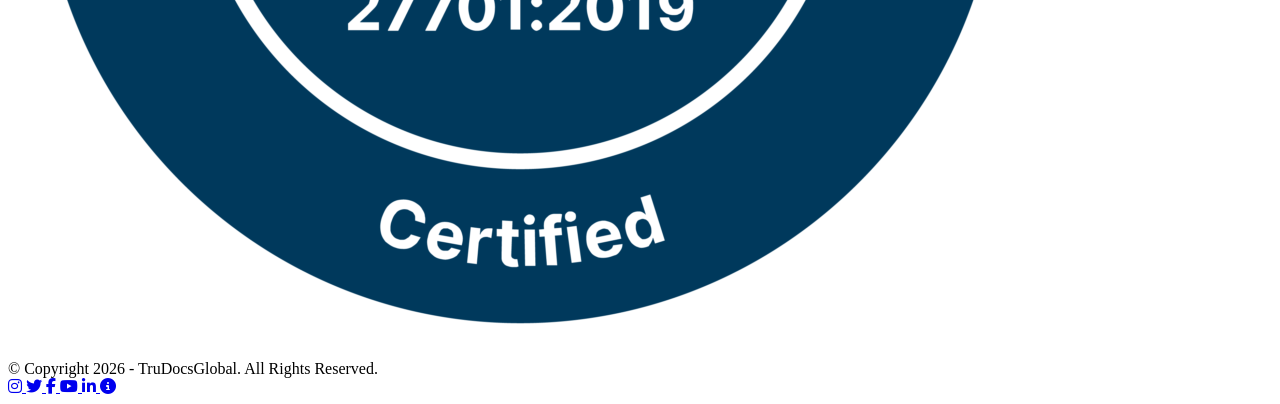
==== commit 040a0743: "update" ====
--- a/about-us/index.html
+++ b/about-us/index.html
@@ -496,7 +496,7 @@
           </h2>
 
           <p class="mt-5 text-textSecondary leading-relaxed text-sm md:text-base">
-            Welcome to World Document Services, your expert partner in document procurement
+            Welcome to TruDocs global, your expert partner in document procurement
             and delivery for over a decade. Our seasoned team, known for their transparency
             and proficiency, provides a vast array of services, successfully handling thousands
             of confidential documents from over 1,000+ universities globally.
